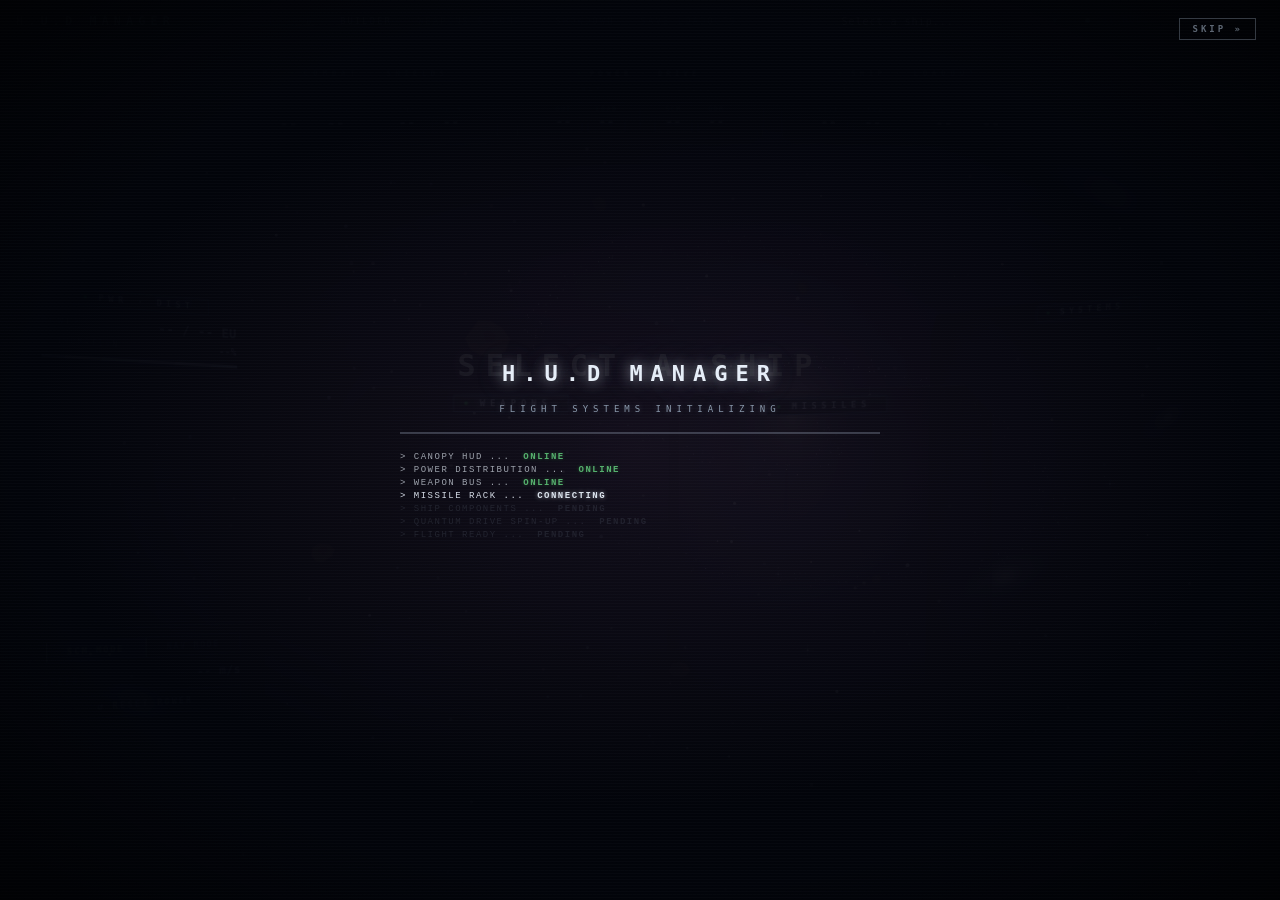
==== builder.html @ dc3b4014 "v9.00: shrink pwr-ribbon (308x600 -> 268x480) so pips read flatter / less narrow" ====
<!DOCTYPE html>
<html lang="en">
<head>
<meta charset="UTF-8">
<meta name="viewport" content="width=device-width,initial-scale=1">
<title>H.U.D MANAGER</title>
<style>
:root{
  --g:rgba(180,195,215,.92);
  --g2:rgba(230,238,248,1);
  --g-d:rgba(180,195,215,.45);
  --g-m:rgba(180,195,215,.18);
  --g-bg:rgba(180,195,215,.05);
  --r:rgba(232,80,48,.92);
  --r-d:rgba(232,80,48,.40);
  --w:rgba(232,236,242,.95);
  --w-d:rgba(176,180,196,.55);
  --char:rgba(130,142,160,.36);
  --bg:#08070d;
}
*{box-sizing:border-box;margin:0;padding:0;}
body{font-family:'Eurostile','Bahnschrift','Segoe UI Variable',monospace,sans-serif;
  background:var(--bg);color:var(--w);overflow:hidden;height:100vh;
  font-feature-settings:"tnum" 1;}
body::before{content:'';position:fixed;inset:0;z-index:-2;pointer-events:none;
  background:#01000a;
  background-image:
    radial-gradient(ellipse 80% 55% at 78% 14%,rgba(55,10,90,.72) 0%,rgba(28,4,62,.42) 30%,transparent 80%),
    radial-gradient(ellipse 48% 36% at 84% 4%,rgba(130,16,160,.30) 0%,transparent 70%),
    radial-gradient(ellipse 52% 40% at 8% 88%,rgba(0,52,158,.48) 0%,transparent 72%),
    radial-gradient(ellipse 26% 20% at 5% 60%,rgba(0,128,172,.18) 0%,transparent 68%);}

/* NAV */
#nav{position:fixed;top:0;left:0;right:0;z-index:100;height:42px;
  background:linear-gradient(180deg,rgba(2,4,10,.92),rgba(2,4,10,.40));
  backdrop-filter:blur(8px);
  border-bottom:1px solid rgba(180,195,215,.10);
  display:flex;align-items:center;padding:0 16px;gap:6px;}
#logo{font-size:12px;font-weight:700;letter-spacing:5px;color:var(--g);
  text-shadow:0 0 8px rgba(180,195,215,.40);margin-right:14px;white-space:nowrap;}
.nb{font-size:9px;letter-spacing:2px;padding:5px 9px;border:1px solid transparent;
  background:none;color:var(--g-d);cursor:pointer;white-space:nowrap;}
.nb.on{color:var(--g);border-color:var(--g-m);
  box-shadow:inset 0 0 8px rgba(180,195,215,.10);text-shadow:0 0 4px rgba(180,195,215,.30);}
.nb:hover:not(.on){color:var(--g);border-color:rgba(180,195,215,.10);}
#ship-sel-wrap{margin-left:auto;position:relative;}
#ship-sel{background:rgba(8,10,16,.95);border:1px solid var(--g-m);
  color:var(--w);font-size:10px;letter-spacing:1px;font-family:inherit;
  padding:4px 26px 4px 10px;cursor:pointer;min-width:220px;
  appearance:none;-webkit-appearance:none;}
#ship-sel:focus{outline:none;border-color:var(--g);box-shadow:0 0 8px rgba(180,195,215,.30);}
#ship-sel option{background:rgba(8,10,16,.98);color:rgba(220,235,255,.92);
  padding:4px 8px;font-family:inherit;}
#ship-sel optgroup{background:rgba(20,28,40,.98);color:rgba(140,200,255,.85);
  font-weight:700;letter-spacing:2px;font-size:9px;
  padding:4px 4px;text-transform:uppercase;}
#ship-sel-arr{position:absolute;right:8px;top:50%;transform:translateY(-50%);
  font-size:9px;color:var(--g-d);pointer-events:none;}
#live-pill{display:flex;align-items:center;gap:5px;font-size:8px;
  color:var(--g-d);letter-spacing:2px;margin-left:14px;white-space:nowrap;}
#ldot{width:5px;height:5px;border-radius:50%;background:var(--g);
  box-shadow:0 0 6px rgba(180,195,215,.65);}

/* SCENE */
#scene{position:fixed;top:42px;left:0;right:0;bottom:0;overflow:hidden;
  perspective:2400px;perspective-origin:50% 55%;}
#scene::before{content:'';position:absolute;inset:0;pointer-events:none;z-index:1;
  background:
    radial-gradient(ellipse 70% 50% at 30% 30%,rgba(60,30,120,.14),transparent 65%),
    radial-gradient(ellipse 60% 50% at 75% 75%,rgba(20,80,140,.10),transparent 60%),
    radial-gradient(ellipse 80% 80% at 50% 50%,transparent 50%,rgba(0,0,0,.55) 100%);}
#scene::after{content:'';position:absolute;inset:0;pointer-events:none;z-index:2;
  background:repeating-linear-gradient(0deg,transparent 0,transparent 3px,rgba(180,195,215,.012) 3px,rgba(180,195,215,.012) 4px);}

/* SYSTEM OVERLOAD WARNING */
#sys-warn{position:absolute;top:118px;left:50%;transform:translateX(-50%);z-index:25;
  padding:6px 16px;display:none;align-items:center;gap:10px;
  background:linear-gradient(180deg,rgba(80,12,4,.92),rgba(40,4,2,.95));
  border:1px solid rgba(255,80,40,.65);
  box-shadow:0 0 18px rgba(232,80,48,.40),inset 0 1px 0 rgba(255,150,100,.30);
  animation:warn-pulse 1.1s ease-in-out infinite;
  clip-path:polygon(12px 0,calc(100% - 12px) 0,100% 50%,calc(100% - 12px) 100%,12px 100%,0 50%);}
#sys-warn.on{display:flex;}
#sys-warn .sw-icon{font-size:13px;color:#ff8050;text-shadow:0 0 6px rgba(255,80,40,.9);}
#sys-warn .sw-txt{font-size:10px;letter-spacing:3px;font-weight:700;color:#ffb088;
  text-shadow:0 0 6px rgba(255,80,40,.65);}
#sys-warn .sw-sub{font-size:8px;letter-spacing:2px;color:rgba(255,170,140,.78);}
@keyframes warn-pulse{
  0%,100%{opacity:1;box-shadow:0 0 18px rgba(232,80,48,.40),inset 0 1px 0 rgba(255,150,100,.30);}
  50%{opacity:.65;box-shadow:0 0 28px rgba(255,80,40,.75),inset 0 1px 0 rgba(255,170,120,.50);}
}
/* Wireframe pulses red on overload */
#scene.overload #ship-wire{animation:wire-overload 1.1s ease-in-out infinite;}
@keyframes wire-overload{
  0%,100%{filter:drop-shadow(0 0 14px rgba(180,195,215,.25));}
  50%{filter:drop-shadow(0 0 18px rgba(255,80,40,.78)) hue-rotate(-25deg);}
}
/* component markers light up on overload */
#scene.overload .comp-marker{
  fill:rgba(255,80,40,.85);
  animation:comp-overload 1.1s ease-in-out infinite;}
@keyframes comp-overload{
  0%,100%{r:4;}
  50%{r:6;}
}
/* hp-marker hover transition */
.hp-marker{transition:r .15s,fill .15s,filter .15s;}

/* COCKPIT BOOT SEQUENCE */
#boot-seq{position:fixed;inset:0;z-index:500;
  background:radial-gradient(ellipse 60% 50% at 50% 50%,rgba(20,16,28,.92),rgba(2,4,10,.99) 80%);
  display:flex;align-items:center;justify-content:center;
  transition:opacity .8s ease-out,visibility .8s;
  font-family:'Eurostile','Bahnschrift','Segoe UI Variable',monospace,sans-serif;}
#boot-seq.done{opacity:0;visibility:hidden;pointer-events:none;}
#boot-seq::before{content:'';position:absolute;inset:0;pointer-events:none;
  background:repeating-linear-gradient(0deg,transparent 0,transparent 2px,rgba(170,185,205,.025) 2px,rgba(170,185,205,.025) 3px);}
#boot-seq::after{content:'';position:absolute;inset:0;pointer-events:none;
  background:radial-gradient(ellipse 80% 80% at 50% 50%,transparent 60%,rgba(0,0,0,.85) 100%);
  animation:boot-flicker 4s steps(8,end) infinite;}
@keyframes boot-flicker{
  0%,8%,15%,28%,42%,55%,70%,84%,100%{opacity:1;}
  6%,14%,27%,41%,54%,69%,83%{opacity:.85;}
}
#boot-skip{position:absolute;top:18px;right:24px;
  font-family:inherit;font-size:9px;letter-spacing:3px;font-weight:700;
  background:transparent;color:rgba(170,185,205,.55);
  border:1px solid rgba(170,185,205,.30);padding:5px 12px;cursor:pointer;
  transition:color .15s,border-color .15s,background .15s;z-index:2;}
#boot-skip:hover{color:rgba(230,238,248,1);border-color:rgba(230,238,248,.65);
  background:rgba(170,185,205,.08);}
.boot-frame{position:relative;width:480px;display:flex;flex-direction:column;align-items:center;gap:18px;
  z-index:1;}
.boot-logo{font-size:22px;letter-spacing:8px;font-weight:700;color:rgba(230,238,248,1);
  text-shadow:0 0 14px rgba(230,238,248,.65),0 0 32px rgba(170,185,205,.30);
  animation:boot-flick 2.6s ease-in-out;}
.boot-sub{font-size:9px;letter-spacing:5px;color:rgba(170,190,210,.78);
  text-shadow:0 0 6px rgba(170,185,205,.30);}
@keyframes boot-flick{
  0%{opacity:0;}10%{opacity:1;}12%{opacity:.4;}14%{opacity:1;}
  20%{opacity:.7;}22%{opacity:1;}100%{opacity:1;}
}
.boot-bar{width:100%;height:2px;background:rgba(170,185,205,.10);position:relative;overflow:hidden;
  border:1px solid rgba(170,185,205,.20);}
.boot-fill{position:absolute;left:0;top:0;height:100%;width:0;
  background:linear-gradient(90deg,#5e7088,#b4c8de,#f4dc88);
  box-shadow:0 0 8px rgba(230,238,248,.65);
  transition:width .35s ease-out;}
.boot-log{font-size:9px;letter-spacing:1.5px;color:rgba(170,190,210,.65);
  width:100%;display:flex;flex-direction:column;gap:3px;
  font-family:'Consolas','Courier New',monospace;}
.bl-line{opacity:.20;transition:opacity .25s,color .25s;}
.bl-line.active{opacity:1;color:rgba(230,238,248,.92);}
.bl-line.done{opacity:.78;color:rgba(230,238,248,.85);}
.bl-st{display:inline-block;margin-left:6px;font-weight:700;}
.bl-line .bl-st{color:rgba(170,190,210,.55);}
.bl-line.active .bl-st{color:rgba(230,238,248,.95);text-shadow:0 0 4px rgba(230,238,248,.55);}
.bl-line.done .bl-st{color:rgba(120,255,150,.85);text-shadow:0 0 4px rgba(80,200,100,.40);}

/* PIP DRAG */
.pp-track{cursor:ns-resize;touch-action:none;}
.pp-track:hover{box-shadow:inset 0 0 0 1px rgba(170,185,205,.18);}
.pp{pointer-events:none;}

/* TOOLTIPS */
[data-tip]{cursor:help;position:relative;}
[data-tip]:hover::after{content:attr(data-tip);position:absolute;bottom:calc(100% + 6px);left:50%;
  transform:translateX(-50%);white-space:nowrap;z-index:200;pointer-events:none;
  background:linear-gradient(180deg,rgba(40,42,48,.96),rgba(20,22,26,.98));
  border:1px solid rgba(170,185,205,.35);
  color:rgba(232,236,242,.95);font-size:9px;letter-spacing:.5px;
  padding:5px 9px;text-transform:none;font-weight:400;
  box-shadow:0 4px 14px rgba(0,0,0,.55),inset 0 1px 0 rgba(230,238,248,.18);}
[data-tip]:hover::before{content:'';position:absolute;bottom:calc(100% + 1px);left:50%;
  transform:translateX(-50%);width:0;height:0;z-index:201;
  border-left:5px solid transparent;border-right:5px solid transparent;
  border-top:5px solid rgba(170,185,205,.40);}

/* SLOT RESET BUTTON */
.slot-reset{font-family:inherit;font-size:11px;line-height:1;cursor:pointer;
  width:22px;height:22px;padding:0;
  background:transparent;color:rgba(170,185,205,.55);
  border:1px solid rgba(170,185,205,.20);
  display:flex;align-items:center;justify-content:center;
  transition:color .15s,border-color .15s,background .15s;}
.slot-reset:hover{color:rgba(230,238,248,1);border-color:rgba(230,238,248,.55);
  background:rgba(170,185,205,.08);}
.slot-reset:active{transform:scale(.92);}

/* DEEP SPACE FX */
.bg-fx{position:absolute;inset:0;pointer-events:none;z-index:0;overflow:hidden;}
.saturn{position:absolute;top:80px;right:14px;width:280px;height:180px;
  opacity:.62;
  filter:drop-shadow(0 0 14px rgba(200,212,228,.18)) drop-shadow(0 0 32px rgba(220,180,120,.10));
  transform:rotate(-8deg);}
.galaxy{position:absolute;border-radius:50%;pointer-events:none;}
.galaxy::after{content:'';position:absolute;inset:30% 20%;border-radius:50%;
  background:radial-gradient(circle,rgba(255,250,235,.45),transparent 70%);
  filter:blur(2px);}
.galaxy.g1{top:14%;right:7%;width:160px;height:62px;
  background:radial-gradient(ellipse 100% 100% at 50% 50%,rgba(220,200,250,.30),rgba(170,150,210,.14) 35%,rgba(120,100,170,.06) 60%,transparent 80%);
  transform:rotate(28deg);filter:blur(1.5px);}
.galaxy.g2{top:60%;right:18%;width:90px;height:38px;
  background:radial-gradient(ellipse 100% 100% at 50% 50%,rgba(180,210,250,.28),rgba(140,180,220,.12) 40%,transparent 70%);
  transform:rotate(-22deg);filter:blur(1.5px);}
.galaxy.g3{top:74%;left:6%;width:120px;height:48px;
  background:radial-gradient(ellipse 100% 100% at 50% 50%,rgba(250,220,200,.24),rgba(220,180,140,.10) 40%,transparent 70%);
  transform:rotate(18deg);filter:blur(2px);}
.galaxy.g4{top:42%;right:6%;width:70px;height:30px;
  background:radial-gradient(ellipse 100% 100% at 50% 50%,rgba(220,240,250,.22),rgba(160,200,230,.08) 45%,transparent 75%);
  transform:rotate(-40deg);filter:blur(1.2px);}

/* FLOATING ASTEROIDS — silent rocks */
.ast{position:absolute;pointer-events:none;
  filter:drop-shadow(0 0 4px rgba(0,0,0,.55));
  animation:ast-drift 80s ease-in-out infinite alternate;}
.ast.a1{top:32%;left:36%;width:54px;height:44px;rotate:15deg;animation-duration:90s;}
.ast.a2{top:58%;left:24%;width:32px;height:25px;rotate:-22deg;animation-duration:75s;animation-delay:-22s;}
.ast.a3{top:18%;left:46%;width:20px;height:16px;rotate:40deg;animation-duration:110s;animation-delay:-38s;}
.ast.a4{top:72%;left:52%;width:26px;height:20px;rotate:-8deg;animation-duration:85s;animation-delay:-50s;}
.ast.a5{top:28%;left:62%;width:16px;height:12px;rotate:55deg;animation-duration:95s;animation-delay:-28s;}
.ast.a6{top:62%;left:68%;width:13px;height:10px;rotate:-30deg;animation-duration:80s;animation-delay:-60s;}
@keyframes ast-drift{
  from{translate:0 0;}
  to{translate:8px -5px;}
}

/* DISTANT COMET */
.comet{position:absolute;top:8%;right:18%;width:380px;height:70px;
  pointer-events:none;
  filter:drop-shadow(0 0 6px rgba(220,240,255,.30)) drop-shadow(0 0 12px rgba(180,210,255,.12));
  transform:rotate(-8deg);
  opacity:.85;}

/* COCKPIT FRAME — curved canopy + dashboard */
#cockpit{position:absolute;inset:0;z-index:30;pointer-events:none;}
#cockpit svg{width:100%;height:100%;display:block;}
/* canopy top arc — dark frame at top corners */
#cockpit::before{content:'';position:absolute;top:-60px;left:-40px;right:-40px;height:240px;z-index:31;
  background:radial-gradient(ellipse 60% 100% at 50% 100%,transparent 50%,rgba(0,0,0,.55) 75%,rgba(0,0,0,.92) 100%);
  pointer-events:none;}
/* dashboard bottom curve */
#cockpit::after{content:'';position:absolute;bottom:-40px;left:-40px;right:-40px;height:120px;z-index:31;
  background:radial-gradient(ellipse 80% 100% at 50% 0%,transparent 30%,rgba(0,0,0,.50) 70%,rgba(0,0,0,.92) 100%);
  pointer-events:none;}
/* left strut */
.strut{position:absolute;top:0;bottom:0;width:40px;z-index:32;pointer-events:none;}
.strut.l{left:0;background:linear-gradient(90deg,rgba(0,0,0,.78) 0%,rgba(8,12,18,.55) 60%,transparent 100%);}
.strut.r{right:0;background:linear-gradient(270deg,rgba(0,0,0,.78) 0%,rgba(8,12,18,.55) 60%,transparent 100%);}
.strut::before{content:'';position:absolute;top:18%;bottom:18%;width:1px;
  background:linear-gradient(to bottom,transparent,rgba(180,195,215,.22),transparent);}
.strut.l::before{right:6px;}
.strut.r::before{left:6px;}
/* canopy edge highlight */
.canopy-edge{position:absolute;left:50%;transform:translateX(-50%);top:0;
  width:88%;height:2px;z-index:33;pointer-events:none;
  background:radial-gradient(ellipse 100% 800% at 50% 100%,rgba(180,195,215,.28),transparent 70%);
  filter:blur(.5px);}

/* SHIP CENTER */
#ship-center{position:absolute;top:124px;left:50%;transform:translateX(-50%);
  width:540px;height:206px;max-width:46vw;z-index:5;display:flex;align-items:center;justify-content:center;}
#ship-glow{position:absolute;inset:0;
  background:radial-gradient(ellipse 60% 48% at 50% 55%,rgba(180,195,215,.10) 0%,transparent 75%);
  border-radius:50%;}
#ship-nameplate{position:absolute;top:300px;left:50%;transform:translateX(-50%);
  text-align:center;white-space:nowrap;z-index:20;
  padding:6px 22px;}
#ship-nm{font-size:30px;font-weight:700;letter-spacing:10px;color:var(--w);
  text-shadow:0 0 14px rgba(180,195,215,.55),0 0 36px rgba(180,195,215,.22);}
#ship-type{font-size:10px;letter-spacing:4px;color:rgba(180,210,240,.70);margin-top:5px;}
/* Tactical diagram — hidden; ship image is the primary visual now */
#ship-diagram{display:none;}
.diag-hdr{position:absolute;top:6px;left:50%;transform:translateX(-50%);
  font-size:7px;letter-spacing:3px;color:rgba(170,185,205,.65);font-weight:700;
  white-space:nowrap;}
#ship-wire{width:100%;height:96px;display:block;
  filter:drop-shadow(0 0 10px rgba(180,195,215,.25)) drop-shadow(0 0 22px rgba(180,195,215,.10));}
#ship-img{position:absolute;top:0;left:0;width:100%;height:100%;object-fit:contain;
  opacity:0;z-index:2;
  filter:drop-shadow(0 8px 24px rgba(0,0,0,.55)) drop-shadow(0 0 24px rgba(180,195,215,.22));
  transition:opacity .4s;}
#ship-img[src]:not([src=""]){opacity:.92;}
#ship-shadow{position:absolute;bottom:38px;left:50%;transform:translateX(-50%);
  width:60%;height:10px;
  background:radial-gradient(ellipse,rgba(0,0,0,.50) 0%,transparent 70%);
  border-radius:50%;filter:blur(6px);z-index:1;}

/* TOP CENTER STATS — 3 MFD MONITORS, BOWED INWARD */
#stats-row{position:absolute;top:18px;left:50%;transform:translateX(-50%);
  z-index:10;display:flex;align-items:flex-start;gap:18px;
  perspective:1800px;perspective-origin:50% 0;}
.top-mfd{display:flex;align-items:stretch;gap:0;
  padding:24px 18px 12px;position:relative;
  background:
    radial-gradient(ellipse 130% 100% at 50% 60%, transparent 30%, rgba(0,0,0,.55) 100%),
    repeating-linear-gradient(0deg, rgba(170,200,230,.045) 0px, transparent 1px, transparent 3px),
    radial-gradient(ellipse 110% 130% at 50% 100%,rgba(36,40,46,.85) 0%,rgba(16,18,22,.62) 80%,rgba(8,10,16,.42) 100%);
  box-shadow:
    inset 0 0 0 1px rgba(190,200,215,.22),
    inset 0 0 0 5px rgba(14,16,22,.95),
    inset 0 0 0 6px rgba(60,68,82,.45),
    inset 0 0 22px rgba(0,0,0,.65),
    0 4px 14px rgba(0,0,0,.55);
  filter:drop-shadow(0 6px 14px rgba(0,0,0,.45));
  clip-path:polygon(18px 0, calc(100% - 18px) 0, 100% 18px, 100% calc(100% - 8px), calc(100% - 12px) 100%, 12px 100%, 0 calc(100% - 8px), 0 18px);}
/* Bow each panel inward toward viewer */
.top-mfd-l{transform:perspective(1600px) rotateY(14deg) rotateX(-3deg);transform-origin:right center;}
.top-mfd-c{transform:perspective(1600px) rotateY(0deg) rotateX(-3deg);transform-origin:center center;}
.top-mfd-r{transform:perspective(1600px) rotateY(-14deg) rotateX(-3deg);transform-origin:left center;}
/* MFD header pill on each — green LED, like the main 4 panels */
.top-mfd::before{
  content:''; position:absolute; top:6px; left:50%; transform:translateX(-50%);
  font-family:'Share Tech Mono','Consolas',monospace;
  font-size:7.5px; letter-spacing:4px; font-weight:700;
  color:rgba(220,235,255,.92);
  text-shadow:0 0 5px rgba(140,200,255,.55);
  padding:2px 12px 2px 22px;
  border:1px solid rgba(80,140,200,.35);
  box-shadow:inset 0 1px 0 rgba(160,200,240,.18), 0 0 7px rgba(60,140,210,.20);
  white-space:nowrap; z-index:5;
  background:
    radial-gradient(circle 2.5px at 11px 50%, #4cff80 0%, #1c8830 55%, transparent 80%),
    linear-gradient(180deg, rgba(20,26,36,.95), rgba(8,10,16,.95));}
.top-mfd-l::before{content:'COMBAT · SHIELDS';}
.top-mfd-c::before{content:'POWER · DRIVE';}
.top-mfd-r::before{content:'SHIP · LOADOUT';}

.smfd-grp{display:flex;flex-direction:column;gap:4px;padding:0 10px;min-width:88px;}
.smfd-h{font-size:7.5px;letter-spacing:2.5px;color:rgba(180,195,215,.55);text-align:center;
  border-bottom:1px solid rgba(180,195,215,.18);padding-bottom:3px;margin-bottom:1px;}
.smfd-cells{display:flex;gap:5px;}
.smfd-c{display:flex;flex-direction:column;align-items:center;gap:1px;flex:1;
  padding:2px 4px;border:1px solid rgba(180,195,215,.12);min-width:38px;}
.smfd-l{font-size:6.5px;letter-spacing:1.5px;color:rgba(170,190,210,.55);}
.smfd-v{font-size:13px;font-weight:700;color:rgba(230,238,248,.95);
  text-shadow:0 0 5px rgba(180,195,215,.40);letter-spacing:.5px;}
.smfd-v.def{color:#cfe6f8;}
.smfd-sep{width:1px;background:linear-gradient(to bottom,transparent,rgba(180,195,215,.20),transparent);
  margin:6px 4px 0;}

/* HUD LEFT — KPI rail */
#hud-left{position:absolute;top:14px;left:18px;width:180px;z-index:10;
  display:flex;flex-direction:column;gap:4px;}
#hud-right{position:absolute;top:14px;right:18px;width:180px;z-index:10;
  display:flex;flex-direction:column;align-items:flex-end;gap:4px;}
.hs,.hs-r{padding:5px 0 5px 12px;position:relative;display:flex;flex-direction:column;gap:2px;}
.hs-r{padding:5px 12px 5px 0;text-align:right;}
.hs::before,.hs-r::after{content:'';position:absolute;top:18%;bottom:18%;width:1px;}
.hs::before{left:0;background:linear-gradient(to bottom,transparent,var(--g-m),transparent);}
.hs-r::after{right:0;background:linear-gradient(to bottom,transparent,var(--g-m),transparent);}
.hs.fire::before,.hs-r.fire::after{background:linear-gradient(to bottom,transparent,var(--r-d),transparent);}
.hs.def::before,.hs-r.def::after{background:linear-gradient(to bottom,transparent,rgba(180,195,215,.45),transparent);}
.hs.ch::before,.hs-r.ch::after{background:linear-gradient(to bottom,transparent,rgba(180,200,220,.30),transparent);}
.hs-r.pwr::after,.hs-r.teal::after{background:linear-gradient(to bottom,transparent,var(--g-m),transparent);}
.hlbl{font-size:7px;letter-spacing:2.5px;color:var(--g-d);white-space:nowrap;}
.hval{font-size:20px;font-weight:700;line-height:1;color:var(--g);
  text-shadow:0 0 8px rgba(180,195,215,.32);letter-spacing:.5px;}
.hval.sm{font-size:13px;}
.hval.fire{color:#ff8a68;text-shadow:0 0 8px rgba(232,80,48,.30);}
.hval.def{color:#58c8e8;text-shadow:0 0 8px rgba(180,195,215,.30);}
.hval.gd,.hval.tl{color:var(--g);text-shadow:0 0 8px rgba(180,195,215,.30);}
.hval.ch{color:var(--w);text-shadow:0 0 6px rgba(220,232,240,.20);}
.hdiv,.hdiv-r{height:1px;background:linear-gradient(to right,transparent,var(--g-m),transparent);margin:1px 8px;}
.hgap{height:6px;}

/* SHIP COMPONENTS — RIGHT VERTICAL ZONE (curved flatscreen) */
#comp-zone{position:absolute;top:230px;right:14px;width:380px;bottom:30px;max-height:600px;
  z-index:9;padding:14px 14px 16px 14px;
  display:flex;flex-direction:column;gap:6px;
  overflow:hidden;
  transform:perspective(1600px) rotateY(-22deg) rotateX(2deg);transform-origin:right center;
  background:
    radial-gradient(ellipse 100% 100% at 100% 50%,rgba(40,42,48,.62) 0%,rgba(20,22,26,.45) 60%,rgba(10,12,14,.18) 100%),
    repeating-linear-gradient(90deg,transparent 0,transparent 2px,rgba(255,255,255,.010) 2px,rgba(255,255,255,.010) 3px);
  border:none;
  box-shadow:inset -1px 0 0 rgba(230,238,248,.18),inset -14px 0 26px rgba(0,0,0,.30),inset 28px 0 32px rgba(0,0,0,.45);
  clip-path:polygon(8px 6px,calc(100% - 30px) 0,100% 22px,100% calc(100% - 22px),calc(100% - 30px) 100%,8px calc(100% - 6px),0 calc(100% - 30px),0 30px);}
#comp-zone::before{content:'SHIP COMPONENTS';font-size:8px;letter-spacing:4px;
  color:var(--g-d);text-align:center;display:block;
  padding-bottom:8px;border-bottom:1px solid var(--g-m);margin-bottom:4px;}
#comp-flow{display:flex;flex-direction:column;gap:4px;}
.cmp{display:grid;grid-template-columns:32px 1fr auto;column-gap:8px;align-items:center;
  padding:7px 12px;position:relative;cursor:pointer;
  transition:background .15s;}
.cmp::before{content:'';position:absolute;right:0;top:22%;bottom:22%;width:2px;
  background:var(--g-d);transition:background .15s,box-shadow .15s;}
.cmp:hover{background:linear-gradient(270deg,rgba(180,195,215,.05),transparent);}
.cmp:hover::before{background:var(--g);box-shadow:0 0 6px rgba(180,195,215,.50);}
.cmp-slot{font-size:7px;letter-spacing:2px;color:var(--char);grid-column:2;grid-row:1;}
.cmp-nm-row{display:flex;align-items:center;gap:5px;grid-column:2;grid-row:2;min-width:0;}
.cmp-sz{font-size:8px;font-weight:700;width:32px;text-align:center;padding:2px 0;
  border:1px solid var(--g-m);color:var(--g);background:none;letter-spacing:.5px;
  grid-column:1;grid-row:1/3;align-self:center;}
.cmp-sz.s{color:#58c8e8;border-color:rgba(180,195,215,.35);}
.cmp-sz.p{color:#e6f0fa;border-color:rgba(170,190,210,.35);}
.cmp-nm{font-size:11px;font-weight:600;color:var(--w);letter-spacing:.3px;
  white-space:nowrap;overflow:hidden;text-overflow:ellipsis;flex:1;min-width:0;}
.cmp-dv{display:flex;align-items:baseline;gap:3px;grid-column:3;grid-row:1/3;align-self:center;}
.cmp-val{font-size:14px;font-weight:700;color:var(--g);
  text-shadow:0 0 6px rgba(180,195,215,.30);}
.cmp-u{font-size:8px;letter-spacing:1px;color:var(--g-d);}

/* ZONE HEADER */
.zone-hdr{display:none;}

/* POWER MGMT — LEFT VERTICAL ZONE (curved flatscreen) */
#pwr-ribbon{position:absolute;top:230px;left:14px;width:268px;
  bottom:30px;max-height:480px;z-index:15;
  padding:14px 14px 16px 14px;display:flex;flex-direction:column;
  overflow:hidden;
  transform:perspective(1600px) rotateY(22deg) rotateX(2deg);transform-origin:left center;
  background:
    radial-gradient(ellipse 100% 100% at 0% 50%,rgba(40,42,48,.62) 0%,rgba(20,22,26,.45) 60%,rgba(10,12,14,.18) 100%),
    repeating-linear-gradient(90deg,transparent 0,transparent 2px,rgba(255,255,255,.010) 2px,rgba(255,255,255,.010) 3px);
  border:none;
  box-shadow:inset 1px 0 0 rgba(230,238,248,.18),inset 14px 0 26px rgba(0,0,0,.30),inset -28px 0 32px rgba(0,0,0,.45);
  clip-path:polygon(0 22px,30px 0,calc(100% - 8px) 6px,100% 30px,100% calc(100% - 30px),calc(100% - 8px) calc(100% - 6px),30px 100%,0 calc(100% - 22px));}
#pwr-ribbon > .zone-hdr-injected,
#pwr-ribbon::before{content:'POWER DISTRIBUTION';font-size:8px;letter-spacing:4px;
  color:var(--g-d);text-align:center;display:block;
  padding-bottom:8px;border-bottom:1px solid var(--g-m);margin-bottom:4px;}
.peu-row{display:grid;
  grid-template-areas:"lbl num" "cl cv" "trk trk";
  grid-template-columns:auto 1fr;align-items:center;gap:6px 10px;
  padding:8px 14px 10px;border-bottom:1px solid var(--g-m);margin-bottom:6px;}
.peu-lbl{grid-area:lbl;font-size:9px;letter-spacing:3px;color:var(--g-d);white-space:nowrap;}
.peu-nums{grid-area:num;font-size:14px;font-weight:700;white-space:nowrap;text-align:right;
  color:var(--g);text-shadow:0 0 6px rgba(180,195,215,.32);letter-spacing:.5px;}
.peu-cons-lbl{grid-area:cl;font-size:8px;letter-spacing:2.5px;color:var(--g-d);white-space:nowrap;}
.peu-cons-pct{grid-area:cv;font-size:11px;font-weight:700;white-space:nowrap;text-align:right;
  color:var(--g);text-shadow:0 0 4px rgba(180,195,215,.30);letter-spacing:.5px;}
.peu-track{grid-area:trk;height:3px;background:rgba(180,195,215,.06);margin-top:2px;}
.peu-fill{height:100%;background:var(--g);box-shadow:0 0 6px rgba(180,195,215,.5);
  transition:width .32s ease,background .3s;}
.pmode{display:flex;border:1px solid var(--g-m);position:relative;}
.pmpill{position:absolute;top:0;height:100%;
  background:rgba(180,195,215,.14);
  border-left:1px solid var(--g);border-right:1px solid var(--g);
  transition:left .22s ease,width .22s;}
.pmopt{padding:5px 0;font-size:9px;letter-spacing:2px;cursor:pointer;flex:1;
  position:relative;z-index:1;color:var(--g-d);white-space:nowrap;text-align:center;
  border:none;background:none;font-weight:700;}
.pmopt.on{color:var(--g);text-shadow:0 0 5px rgba(180,195,215,.45);}

/* POWER DISTRIBUTION — vertical bar chart */
#pwr-comps{display:flex;flex-direction:row;gap:3px;align-items:stretch;
  padding:6px 8px;flex:1;min-height:0;overflow:hidden;}
.pc{flex:1;display:flex;flex-direction:column;align-items:center;gap:3px;
  min-width:0;min-height:0;padding:0;background:none;
  position:relative;cursor:pointer;}
.pc::before{display:none;}
.pc.offline{opacity:.4;}
.pc-head{order:1;width:100%;display:flex;justify-content:center;margin:0;}
.ptog{width:18px;height:9px;border:1px solid var(--g-m);position:relative;cursor:pointer;
  background:transparent;flex-shrink:0;}
.ptog .ptog-k{position:absolute;top:1px;width:5px;height:5px;
  background:var(--g-d);transition:left .18s,background .18s,box-shadow .18s;}
.ptog.on{border-color:var(--g);}
.ptog.on .ptog-k{left:11px;background:var(--g);box-shadow:0 0 4px rgba(180,195,215,.6);}
.ptog.off .ptog-k{left:1px;}
.pc-name{display:none;}
.pc-sub{display:none;}
.pp-track{order:2;display:flex;flex-direction:column-reverse;gap:1px;
  width:100%;flex:1;min-height:0;margin:0;padding:3px;
  background:linear-gradient(180deg,rgba(8,8,10,.78),rgba(4,4,6,.88));
  border:1px solid rgba(150,168,190,.16);
  box-shadow:inset 0 0 0 1px rgba(0,0,0,.50),inset 0 1px 4px rgba(0,0,0,.65),
    0 1px 0 rgba(230,238,248,.10);}
.pp{width:100%;flex:1;height:auto;cursor:pointer;
  border-radius:0;position:relative;
  transition:opacity .15s,filter .15s;min-height:6px;
  background-clip:padding-box;}
.pp::after{content:'';position:absolute;inset:0;pointer-events:none;
  background:repeating-linear-gradient(90deg,transparent 0,transparent 2px,rgba(255,255,255,.030) 2px,rgba(255,255,255,.030) 3px);
  mix-blend-mode:overlay;}
.pp:hover{filter:brightness(1.20);}
/* empty pip — backlit machined steel slot */
.pp.e{background:linear-gradient(180deg,#1a1814 0%,#0e0d0b 50%,#080706 100%);
  box-shadow:inset 0 1px 0 rgba(72,66,56,.28),inset 0 -1px 0 rgba(0,0,0,.60);}
.pp.e::after{opacity:.40;}
/* filled pips — backlit METALLIC plates with strong inner glow */
.pp.pp-c{background:linear-gradient(180deg,#ff2818 0%,#d80808 50%,#600000 100%);
  box-shadow:inset 0 0 10px rgba(255,80,60,.95),inset 0 1px 0 rgba(255,170,150,.92),
    0 0 6px rgba(232,16,8,.75),0 0 1px rgba(255,40,24,.60);}
.pp.sg{background:linear-gradient(180deg,#b8c8e0 0%,#7088a8 50%,#3c4c68 100%);
  box-shadow:inset 0 0 8px rgba(208,224,248,.55),inset 0 1px 0 rgba(232,240,252,.65),
    0 0 4px rgba(120,144,184,.40);}
.pp.wp{background:linear-gradient(180deg,#ffc068 0%,#e09028 50%,#805808 100%);
  box-shadow:inset 0 0 8px rgba(255,210,140,.65),inset 0 1px 0 rgba(255,232,180,.75),
    0 0 4px rgba(232,160,40,.50);}
.pp.en{background:linear-gradient(180deg,#f4dc78 0%,#c8a040 50%,#88680c 100%);
  box-shadow:inset 0 0 8px rgba(255,236,160,.55),inset 0 1px 0 rgba(255,244,180,.65),
    0 0 4px rgba(216,176,52,.40);}
.pp.co{background:linear-gradient(180deg,#e0e4e8 0%,#a0a8b0 50%,#5c6068 100%);
  box-shadow:inset 0 0 8px rgba(232,236,240,.55),inset 0 1px 0 rgba(248,250,252,.70),
    0 0 4px rgba(168,176,184,.30);}
.pp.qd{background:linear-gradient(180deg,#d480ff 0%,#9028e0 50%,#3a0670 100%);
  box-shadow:inset 0 0 10px rgba(216,144,255,.90),inset 0 1px 0 rgba(232,184,255,.92),
    0 0 6px rgba(144,40,224,.70),0 0 1px rgba(196,80,255,.55);}
.pp.rd{background:linear-gradient(180deg,#cccfd2 0%,#90949a 50%,#4c4f54 100%);
  box-shadow:inset 0 0 8px rgba(232,236,240,.45),inset 0 1px 0 rgba(244,246,248,.55),
    0 0 4px rgba(140,144,150,.30);}
.pc-foot{order:3;display:flex;flex-direction:column;align-items:center;gap:0;
  width:100%;margin-top:2px;}
.padj{display:none;}
.pc-eu{display:none;}
/* category icons via ::before on .pc */
.pc::after{display:none;}
.pc-icon-btn{order:99;width:24px;height:24px;margin-top:4px;cursor:pointer;
  display:flex;align-items:center;justify-content:center;
  border:1px solid rgba(170,185,205,.28);
  background:rgba(8,8,10,.55);
  font-size:14px;line-height:1;
  transition:all .15s;color:rgba(170,185,205,.82);}
.pc-icon-btn:hover{border-color:rgba(230,238,248,.85);background:rgba(170,185,205,.12);
  box-shadow:0 0 6px rgba(170,185,205,.35) inset;}
.pc.offline .pc-icon-btn{opacity:.45;border-color:rgba(130,142,160,.30);color:rgba(130,142,160,.50);}
/* Per-category icon glyphs */
.pc-icon-btn[data-cat="pp"]::before{content:'\26a1';color:#ff5040;text-shadow:0 0 5px rgba(232,40,24,.65);}
.pc-icon-btn[data-cat="sg"]::before{content:'\25cb';color:#28b8e0;text-shadow:0 0 5px rgba(40,184,224,.55);}
.pc-icon-btn[data-cat="wp"]::before{content:'\27a4';color:#ffb060;text-shadow:0 0 5px rgba(232,160,48,.55);}
.pc-icon-btn[data-cat="en"]::before{content:'\00bb';color:#e6f0fa;text-shadow:0 0 5px rgba(216,184,40,.55);font-size:18px;}
.pc-icon-btn[data-cat="co"]::before{content:'\2744';color:#1ce0a8;text-shadow:0 0 5px rgba(28,224,168,.55);}
.pc-icon-btn[data-cat="qd"]::before{content:'\2295';color:#c878ff;text-shadow:0 0 5px rgba(168,80,224,.65);}
.pc-icon-btn[data-cat="rd"]::before{content:'\25c9';color:#b8b8c0;text-shadow:0 0 5px rgba(184,184,192,.40);}
.pc.offline .pc-icon-btn::before{filter:saturate(.20) brightness(.6);}
/* Hide the old top toggle */
.ptog{display:none !important;}
.pc-head,.pc-sub,.pc-foot{display:none;}
/* Top column glyph icons removed — only the bottom toggle (.pc-icon-btn) shows the category icon now */
.pc-pp::after,.pc-sg::after,.pc-wp::after,.pc-en::after,.pc-co::after,.pc-qd::after,.pc-rd::after{display:none;content:none;}

/* POWER FOOTER — mode toggle + speed + reset */
.pwr-foot{display:flex;flex-direction:column;gap:8px;
  padding:10px 14px 12px;margin-top:6px;
  border-top:1px solid var(--g-m);}
.pwr-foot .pmode{justify-self:stretch;}
.pwr-foot .pmopt{flex:1;text-align:center;padding:5px 0;}
.pwr-speed{display:flex;justify-content:space-between;align-items:baseline;padding:2px 0;}
.pwr-speed-l{font-size:8px;letter-spacing:2.5px;color:var(--g-d);}
.pwr-speed-v{font-size:13px;font-weight:700;color:var(--g);
  text-shadow:0 0 5px rgba(180,195,215,.32);letter-spacing:.5px;}
.pwr-reset{font-family:inherit;font-size:9px;letter-spacing:2.5px;font-weight:700;
  color:var(--g);background:transparent;cursor:pointer;
  border:1px solid var(--g-m);padding:6px 0;
  transition:background .15s,border-color .15s,box-shadow .15s;}
.pwr-reset:hover{background:rgba(180,195,215,.08);border-color:var(--g);
  box-shadow:0 0 8px rgba(180,195,215,.18) inset;}
.pwr-reset:active{transform:scale(.98);}

#pwr-warn{font-size:8px;color:var(--r);background:rgba(232,40,20,.08);
  border:1px solid var(--r-d);padding:4px 8px;letter-spacing:1px;
  margin:6px 12px 0;display:none;text-align:center;}

/* SECTION HEADERS — WEAPONS / MISSILES / SYSTEMS */
.sec-hdr{display:flex;align-items:baseline;gap:10px;
  padding:6px 12px 4px;margin:6px 0 4px;
  border-bottom:1px solid rgba(150,168,190,.20);
  font-size:9px;letter-spacing:4px;color:rgba(230,238,248,.80);font-weight:700;}
.sec-hdr .sec-l{text-shadow:0 0 6px rgba(170,185,205,.30);}
.sec-hdr .sec-s{font-size:7px;letter-spacing:2px;color:rgba(130,142,160,.60);
  margin-left:auto;font-weight:400;}

/* SLOT (collapsible row) — organic floating, no box */
.slot{margin:0 0 2px;position:relative;background:none;border:none;
  transition:background .18s;}
.slot::before{content:'';position:absolute;left:0;top:18%;bottom:18%;width:2px;
  background:linear-gradient(to bottom,transparent,rgba(150,168,190,.30),transparent);
  transition:background .18s,box-shadow .18s,opacity .18s;opacity:.65;}
.slot:hover::before{background:linear-gradient(to bottom,transparent,rgba(170,185,205,.78),transparent);
  box-shadow:0 0 8px rgba(170,185,205,.30);opacity:1;}
.slot.expanded::before{background:linear-gradient(to bottom,transparent,rgba(170,185,205,.92),rgba(170,185,205,.45),rgba(170,185,205,.92),transparent);
  box-shadow:0 0 10px rgba(170,185,205,.35);opacity:1;}
.slot.expanded{background:linear-gradient(90deg,rgba(170,185,205,.05),rgba(170,185,205,.02) 30%,transparent 80%);}
.slot-hdr{display:grid;grid-template-columns:14px 36px minmax(110px,1fr) auto auto auto;
  column-gap:8px;align-items:center;padding:7px 10px;cursor:pointer;
  transition:background .12s;}
.slot-hdr:hover{background:linear-gradient(90deg,rgba(170,185,205,.04),transparent);}
.chev{font-size:8px;color:rgba(170,185,205,.70);text-align:center;line-height:1;}
.slot.expanded .chev{color:rgba(170,185,205,1);}
.slot-sz{font-size:9px;font-weight:700;text-align:center;padding:3px 0;
  border:1px solid rgba(150,168,190,.30);color:rgba(230,238,248,.92);
  letter-spacing:.5px;background:rgba(20,18,14,.55);}
.slot-sz.w{color:#ff9070;border-color:rgba(232,128,80,.45);}
.slot-sz.s{color:#7bb8e0;border-color:rgba(80,160,210,.45);}
.slot-sz.p{color:#cfe6f8;border-color:rgba(170,185,205,.45);}
.slot-info{min-width:0;display:flex;flex-direction:column;gap:1px;overflow:hidden;}
.slot-nm{font-size:11px;font-weight:600;color:var(--w);letter-spacing:.5px;
  line-height:1.25;white-space:nowrap;overflow:hidden;text-overflow:ellipsis;}
#comp-flow .slot-nm{font-size:11.5px;}
.slot-cnt{font-size:9px;font-weight:400;color:rgba(170,185,205,.70);letter-spacing:1px;margin-left:3px;}
.slot-meta{font-size:9px;letter-spacing:1.5px;color:rgba(130,142,160,.55);
  line-height:1.3;white-space:nowrap;overflow:hidden;text-overflow:ellipsis;}
.slot-tag{display:inline-block;padding:0 5px;margin-left:3px;
  border:1px solid rgba(120,180,210,.25);color:rgba(120,180,210,.78);
  font-size:6.5px;letter-spacing:1.5px;}
.slot-stat{display:flex;align-items:baseline;gap:2px;font-size:11px;font-weight:700;
  color:#ff9070;text-shadow:0 0 6px rgba(232,80,48,.30);min-width:48px;justify-content:flex-end;}
.slot-stat i{font-style:normal;font-size:7px;letter-spacing:1px;color:rgba(130,142,160,.55);font-weight:400;}
.slot-dps{display:flex;align-items:baseline;gap:2px;font-size:14px;font-weight:700;
  color:#ff9070;text-shadow:0 0 8px rgba(232,80,48,.40);min-width:60px;justify-content:flex-end;letter-spacing:.5px;}
.slot-dps i{font-style:normal;font-size:7px;letter-spacing:1.5px;color:rgba(130,142,160,.55);font-weight:400;}
.slot-on{font-size:8px;font-weight:700;letter-spacing:1.5px;padding:3px 8px;
  border:1px solid;cursor:pointer;text-align:center;min-width:40px;transition:all .15s;}
.slot-on.on{color:rgba(120,255,150,.92);border-color:rgba(80,200,100,.45);
  background:rgba(40,140,52,.10);box-shadow:0 0 6px rgba(80,200,100,.18) inset;}
.slot-on.off{color:rgba(220,80,48,.92);border-color:rgba(220,80,48,.40);
  background:rgba(120,40,20,.10);}
.slot-on:hover{filter:brightness(1.18);}

.slot-body{display:none;padding:4px 14px 10px 24px;
  background:none;}
.slot-body::before{content:'';display:block;height:1px;margin-bottom:6px;
  background:linear-gradient(to right,rgba(170,185,205,.30),rgba(150,168,190,.10) 60%,transparent);}
.slot.expanded .slot-body{display:flex;flex-direction:column;gap:4px;}
.slot-clbl{font-size:8px;letter-spacing:2.5px;color:rgba(160,150,130,.55);padding:3px 0 5px;}

.unit-row{display:grid;grid-template-columns:1fr auto;column-gap:6px;row-gap:2px;align-items:center;}
.unit-row.off{opacity:.55;}
.unit-sel{width:100%;color:var(--w);font-family:inherit;font-size:10px;letter-spacing:.5px;
  border:1px solid rgba(150,168,190,.22);padding:5px 8px;cursor:pointer;
  appearance:none;-webkit-appearance:none;
  background:linear-gradient(180deg,rgba(28,30,34,.55),rgba(12,14,18,.85));
  transition:border-color .15s,box-shadow .15s;}
.unit-sel:focus,.unit-sel:hover{outline:none;border-color:rgba(170,185,205,.55);
  box-shadow:0 0 6px rgba(170,185,205,.18) inset;}
.unit-sel option{background:#15161a;color:var(--w);}
.unit-tog{font-size:8px;font-weight:700;letter-spacing:1px;padding:4px 8px;
  border:1px solid;cursor:pointer;text-align:center;min-width:38px;transition:all .15s;}
.unit-tog.on{color:rgba(120,255,150,.92);border-color:rgba(80,200,100,.45);
  background:rgba(40,140,52,.10);}
.unit-tog.off{color:rgba(160,150,130,.55);border-color:rgba(130,142,160,.30);}
.unit-tog:hover{filter:brightness(1.18);}
.unit-sub{grid-column:1/3;font-size:10px;letter-spacing:1px;color:rgba(160,150,130,.65);
  padding:1px 0 3px 4px;}
.unit-sub b{color:rgba(230,238,248,.92);font-weight:700;}

.unit-stats-line{font-size:10.5px;letter-spacing:.5px;color:rgba(130,142,160,.65);
  padding:5px 0 3px;border-top:1px dashed rgba(150,168,190,.10);margin-top:4px;}
.unit-stats-line .sl-lbl{display:inline-block;padding:1px 5px;margin-right:5px;
  border:1px solid rgba(120,180,210,.22);color:rgba(120,180,210,.75);
  font-size:7px;letter-spacing:1.5px;text-transform:uppercase;}
.unit-stats-line b{color:rgba(230,238,248,.92);font-weight:700;}
.unit-loc{font-size:9.5px;letter-spacing:1.5px;color:rgba(180,150,80,.70);
  padding:3px 0 2px;border-top:1px dashed rgba(180,150,80,.20);margin-top:3px;}
.unit-loc-inline{grid-column:1/3;border-top:1px dotted rgba(180,150,80,.18);margin-top:1px;}

/* WEAPONS — MIDDLE-LEFT (curved flatscreen) */
#hp-band{position:absolute;top:340px;left:340px;width:min(560px,calc(50% - 352px));min-width:340px;bottom:30px;max-height:490px;
  z-index:16;padding:14px 22px 18px;overflow-y:auto;overflow-x:hidden;
  transform:perspective(1800px) rotateY(10deg) rotateX(2deg);transform-origin:left center;}
/* MISSILES — MIDDLE-RIGHT (curved flatscreen) */
#ms-band{position:absolute;top:340px;left:calc(50% + 12px);width:min(560px,calc(50% - 424px));min-width:340px;bottom:30px;max-height:490px;
  z-index:16;padding:14px 22px 18px;overflow-y:auto;overflow-x:hidden;
  transform:perspective(1800px) rotateY(-10deg) rotateX(2deg);transform-origin:right center;
  background:
    radial-gradient(ellipse 100% 120% at 50% 0%,rgba(40,42,48,.55) 0%,rgba(18,20,24,.72) 70%,rgba(10,12,14,.85) 100%),
    repeating-linear-gradient(90deg,transparent 0,transparent 2px,rgba(255,255,255,.010) 2px,rgba(255,255,255,.010) 3px);
  border:none;
  box-shadow:inset 0 1px 0 rgba(230,238,248,.18),inset 0 -22px 30px rgba(0,0,0,.40),0 0 32px rgba(0,0,0,.30);
  clip-path:polygon(28px 0,calc(100% - 28px) 0,100% 30px,100% calc(100% - 12px),calc(100% - 16px) 100%,16px 100%,0 calc(100% - 12px),0 30px);}
#ms-band::-webkit-scrollbar{width:0;}
#ms-flow{display:flex;flex-direction:column;gap:0;}
#hp-band::-webkit-scrollbar{width:0;}
#hp-flow{max-height:none;overflow:visible;display:flex;flex-direction:column;gap:0;}
#hp-flow::-webkit-scrollbar{width:0;}

/* hp-band — central curved-flatscreen MFD */
#hp-band{
  background:
    radial-gradient(ellipse 100% 120% at 50% 0%,rgba(40,42,48,.55) 0%,rgba(18,20,24,.72) 70%,rgba(10,12,14,.85) 100%),
    repeating-linear-gradient(90deg,transparent 0,transparent 2px,rgba(255,255,255,.010) 2px,rgba(255,255,255,.010) 3px);
  border:none;
  box-shadow:inset 0 1px 0 rgba(230,238,248,.18),inset 0 -22px 30px rgba(0,0,0,.40),0 0 32px rgba(0,0,0,.30);
  clip-path:polygon(28px 0,calc(100% - 28px) 0,100% 30px,100% calc(100% - 12px),calc(100% - 16px) 100%,16px 100%,0 calc(100% - 12px),0 30px);
  transform:perspective(2400px) rotateX(2deg);transform-origin:bottom center;}
.hpi{padding:5px 12px;position:relative;cursor:pointer;
  display:grid;grid-template-columns:32px 1fr auto;column-gap:8px;align-items:center;
  transition:background .12s;}
.hpi::before{content:'';position:absolute;left:0;top:22%;bottom:22%;width:2px;
  background:var(--g-d);transition:background .15s,box-shadow .15s;}
.hpi:hover{background:linear-gradient(90deg,rgba(180,195,215,.05),transparent);}
.hpi:hover::before{background:var(--g);box-shadow:0 0 6px rgba(180,195,215,.50);}
.hpi:not(:last-child)::after{display:none;}
.hpi-slot{font-size:7px;letter-spacing:2px;color:var(--char);grid-column:2;grid-row:1;}
/* ON/OFF toggle for weapons / missiles / components */
.hpi-tog{width:24px;height:12px;border:1px solid rgba(150,168,190,.35);position:relative;cursor:pointer;
  flex-shrink:0;background:rgba(8,8,10,.55);grid-column:1;grid-row:1/3;align-self:center;
  transition:border-color .18s,background .18s;margin-right:6px;}
.hpi-tog .hpi-tog-k{position:absolute;top:1px;width:8px;height:8px;
  background:rgba(130,142,160,.42);transition:left .20s,background .20s,box-shadow .20s;}
.hpi-tog.on{border-color:rgba(170,185,205,.65);box-shadow:0 0 5px rgba(170,185,205,.18) inset;}
.hpi-tog.on .hpi-tog-k{left:13px;background:linear-gradient(135deg,#f8d870,#c89c40);
  box-shadow:0 0 5px rgba(232,184,72,.65);}
.hpi-tog.off .hpi-tog-k{left:1px;}
.hpi-off{opacity:.50;}
.hpi-off .hpi-nm,.hpi-off .hpi-dps{color:rgba(150,168,190,.45) !important;text-shadow:none !important;}

/* extended stats row for weapons/missiles/components */
.hpi-stats{display:flex;align-items:center;gap:7px;grid-column:2;grid-row:3;flex-wrap:wrap;
  margin-top:1px;}
.hpi-stat{display:flex;align-items:baseline;gap:2px;font-size:9px;font-weight:600;
  color:rgba(230,238,248,.88);letter-spacing:.5px;}
.hpi-stat b{font-weight:700;color:var(--w);}
.hpi-stat i{font-style:normal;font-size:7px;letter-spacing:1.5px;color:rgba(130,142,160,.55);}
.hpi-loc{font-size:7px;letter-spacing:1.5px;color:rgba(160,150,130,.55);
  border:1px dashed rgba(130,142,160,.30);padding:1px 5px;margin-left:auto;}
.hpi{grid-template-rows:auto auto auto;}

.hpi-nr{display:flex;align-items:center;gap:6px;grid-column:2;grid-row:2;flex-wrap:nowrap;}
.hpi-sz{font-size:8px;font-weight:700;width:32px;text-align:center;padding:2px 0;
  border:1px solid var(--g-m);grid-column:1;grid-row:1/3;align-self:center;
  background:none;letter-spacing:.5px;}
.hpi-sz.w{color:var(--g);}
.hpi-sz.s{color:#58c8e8;border-color:rgba(180,195,215,.35);}
.hpi-sz.p{color:#e6f0fa;border-color:rgba(170,190,210,.35);}
.hpi-nm{font-size:11px;font-weight:600;color:var(--w);letter-spacing:.3px;
  white-space:nowrap;overflow:hidden;text-overflow:ellipsis;
  background:none !important;-webkit-text-fill-color:initial !important;}
.hpi-on{font-size:7px;padding:1px 4px;font-weight:700;letter-spacing:1px;
  background:transparent;color:var(--g);border:1px solid var(--g-m);}
.hpi-dv{display:flex;align-items:baseline;gap:3px;grid-column:3;grid-row:1/3;align-self:center;}
.hpi-dps{font-size:14px;font-weight:700;color:var(--g);
  text-shadow:0 0 6px rgba(180,195,215,.30);background:none !important;-webkit-text-fill-color:initial !important;}
.hpi-u{font-size:7px;color:var(--g-d);letter-spacing:1.5px;}
.hpi-dps.gd,.hpi-dps.df,.hpi-dps.tl{color:var(--g);}

/* 3D DROPDOWN — disabled */
.dd{display:none !important;}

/* WEAPON SELECT MODAL */
#wsel-modal{display:none;position:fixed;inset:0;z-index:200;
  background:rgba(0,0,0,.78);backdrop-filter:blur(10px);
  align-items:center;justify-content:center;}
#wsel-modal.open{display:flex;}
#wsel-box{background:linear-gradient(160deg,rgba(8,12,18,.98),rgba(4,6,10,.98));
  border:1px solid var(--g-m);width:540px;max-height:72vh;
  overflow:hidden;display:flex;flex-direction:column;
  box-shadow:0 20px 60px rgba(0,0,0,.80),0 0 40px rgba(180,195,215,.08);
  position:relative;}
#wsel-box::before,#wsel-box::after{content:'';position:absolute;width:18px;height:18px;
  border:1px solid var(--g);}
#wsel-box::before{top:-1px;left:-1px;border-right:none;border-bottom:none;}
#wsel-box::after{bottom:-1px;right:-1px;border-left:none;border-top:none;}
#wsel-hdr{padding:14px 18px;border-bottom:1px solid var(--g-m);
  display:flex;align-items:center;justify-content:space-between;flex-shrink:0;}
#wsel-title{font-size:11px;letter-spacing:4px;color:var(--g);
  text-shadow:0 0 6px rgba(180,195,215,.32);font-weight:700;}
#wsel-close{cursor:pointer;font-size:14px;color:var(--g-d);background:none;border:none;
  transition:color .15s;}
#wsel-close:hover{color:var(--g);}
#wsel-search{padding:10px 18px;border-bottom:1px solid var(--g-m);flex-shrink:0;}
#wsel-inp{width:100%;background:transparent;border:1px solid var(--g-m);
  color:var(--w);font-size:10px;letter-spacing:1px;font-family:inherit;
  padding:6px 10px;}
#wsel-inp:focus{outline:none;border-color:var(--g);box-shadow:0 0 6px rgba(180,195,215,.16);}
#wsel-list{overflow-y:auto;flex:1;}
#wsel-list::-webkit-scrollbar{width:2px;}
#wsel-list::-webkit-scrollbar-thumb{background:var(--g-m);}
.wsel-item{display:flex;align-items:center;justify-content:space-between;gap:14px;
  padding:10px 18px;border-bottom:1px solid rgba(180,195,215,.04);cursor:pointer;
  transition:background .12s;}
.wsel-item:hover{background:rgba(180,195,215,.06);}
.wsel-item.cur{background:rgba(180,195,215,.12);border-left:2px solid var(--g);}
.wi-main{flex:1;display:flex;flex-direction:column;gap:3px;min-width:0;}
.wi-name{font-size:12px;font-weight:600;color:var(--w);letter-spacing:.5px;
  background:none !important;-webkit-text-fill-color:initial !important;}
.wi-sub{font-size:8px;color:var(--char);letter-spacing:1.5px;}
.wi-stats{display:flex;gap:12px;flex-wrap:wrap;margin-top:2px;}
.wi-st{display:flex;align-items:baseline;gap:2px;font-size:10px;font-weight:600;color:rgba(230,238,248,.88);}
.wi-st b{font-weight:700;color:var(--w);}
.wi-st i{font-style:normal;font-size:7px;letter-spacing:1.5px;color:rgba(130,142,160,.55);}
.wi-loc{font-size:8px;letter-spacing:1.5px;color:rgba(160,150,130,.65);
  border:1px dashed rgba(130,142,160,.30);padding:2px 7px;margin-top:4px;display:inline-block;align-self:flex-start;}
.wi-dps{display:flex;flex-direction:column;align-items:flex-end;gap:1px;flex-shrink:0;
  font-size:14px;font-weight:700;color:var(--g);
  text-shadow:0 0 6px rgba(180,195,215,.30);
  background:none !important;-webkit-text-fill-color:initial !important;}
.wi-dps i{font-style:normal;font-size:7px;letter-spacing:1.5px;color:rgba(130,142,160,.55);font-weight:400;}

/* LOADING */
#loading{position:fixed;inset:0;z-index:300;background:var(--bg);
  display:flex;align-items:center;justify-content:center;flex-direction:column;gap:12px;
  transition:opacity .4s;}
#loading.done{opacity:0;pointer-events:none;}
#load-nm{font-size:14px;letter-spacing:5px;color:var(--g);
  text-shadow:0 0 10px rgba(180,195,215,.45);}
#load-bar{width:220px;height:1px;background:var(--g-m);overflow:hidden;}
#load-fill{height:100%;width:0%;background:var(--g);
  box-shadow:0 0 6px rgba(180,195,215,.6);transition:width .3s;}
#load-st{font-size:8px;letter-spacing:3px;color:var(--g-d);}

/* DEEP SPACE BACKGROUND — milky way, planet, dense stars */
body{
  background:
    /* PLANET top right — large dim moon with terminator */
    radial-gradient(circle 70px at 8% 88%,rgba(40,30,18,.38) 0%,rgba(40,30,18,.38) 32%,transparent 33%),
    radial-gradient(circle 70px at 8% 88%,transparent 0%,transparent 30%,rgba(200,212,228,.65) 31%,rgba(200,212,228,.65) 36%,transparent 37%),
    radial-gradient(circle 90px at 8% 88%,rgba(140,155,175,.30) 0%,rgba(90,105,125,.10) 60%,transparent 90%),
    radial-gradient(ellipse 220px 240px at 8% 88%,rgba(200,212,228,.10),transparent 65%),
    /* small accent planet bottom left */
    radial-gradient(circle 18px at 92% 8%,rgba(140,90,180,.38),rgba(70,38,100,.20) 80%,transparent 100%),
    radial-gradient(ellipse 60px 60px at 92% 8%,rgba(140,90,180,.18),transparent 70%),
    /* milky-way removed; canvas galaxy supersedes */
    /* nebula tints */
    radial-gradient(ellipse 50% 35% at 28% 38%,rgba(60,30,140,.22),transparent 60%),
    radial-gradient(ellipse 40% 30% at 70% 62%,rgba(20,80,160,.18),transparent 65%),
    radial-gradient(ellipse 35% 25% at 50% 58%,rgba(140,40,80,.10),transparent 70%),
    var(--bg);}

/* ============================================================
   MFD MONITOR STYLING — additive bezel + scanlines + backlit header
   ============================================================ */
#pwr-ribbon, #hp-band, #ms-band, #comp-zone{
  /* Add chunky bezel + scanlines on top of existing gradients */
  background-image:
    repeating-linear-gradient(0deg, rgba(170,200,230,.045) 0px, transparent 1px, transparent 3px),
    radial-gradient(ellipse 130% 90% at 50% 60%, transparent 30%, rgba(0,0,0,.55) 100%),
    radial-gradient(ellipse 100% 100% at 50% 50%, rgba(110,140,180,.05) 0%, transparent 80%);
  background-blend-mode:screen, normal, normal;
  /* Extra outer drop shadow for monitor depth */
  filter:drop-shadow(0 6px 18px rgba(0,0,0,.55));
  padding-top:28px;}
/* The chunky inset bezel uses outline (sits inside clip-path correctly) */
#pwr-ribbon, #hp-band, #ms-band, #comp-zone{
  outline:0;}

/* MFD HEADER LABEL — backlit LCD pill with green LED, replaces existing ::before */
#pwr-ribbon::before, #hp-band::before, #ms-band::before, #comp-zone::before{
  position:absolute; top:8px; left:50%; transform:translateX(-50%);
  font-family:'Share Tech Mono','Consolas',monospace;
  font-size:9px; letter-spacing:5px; font-weight:700;
  color:rgba(220,235,255,.92);
  text-shadow:0 0 6px rgba(140,200,255,.65), 0 0 12px rgba(80,160,230,.30);
  padding:3px 16px 3px 26px;
  border:1px solid rgba(80,140,200,.35);
  border-bottom:1px solid rgba(80,140,200,.35);
  margin:0;
  box-shadow:inset 0 1px 0 rgba(160,200,240,.18), 0 0 10px rgba(60,140,210,.22);
  z-index:5; white-space:nowrap; display:inline-block; width:auto;
  background:
    radial-gradient(circle 3px at 12px 50%, #4cff80 0%, #1c8830 55%, transparent 80%),
    linear-gradient(180deg, rgba(20,26,36,.95), rgba(8,10,16,.95));}
#pwr-ribbon::before{content:'PWR · DIST';}
#hp-band::before{content:'WEAPONS';}
#ms-band::before{content:'MISSILES';}
#comp-zone::before{content:'SYSTEMS';}

/* Hide the in-DOM section header — MFD pill takes its place. Keep the count subtitle. */
#pwr-ribbon .sec-hdr .sec-l, #hp-band .sec-hdr .sec-l, #ms-band .sec-hdr .sec-l, #comp-zone .sec-hdr .sec-l{display:none;}
#pwr-ribbon .sec-hdr, #hp-band .sec-hdr, #ms-band .sec-hdr, #comp-zone .sec-hdr{
  justify-content:flex-end;padding-top:0;margin-top:2px;border-bottom:1px solid rgba(120,160,200,.18);}
#pwr-ribbon .sec-hdr .sec-s, #hp-band .sec-hdr .sec-s, #ms-band .sec-hdr .sec-s, #comp-zone .sec-hdr .sec-s{
  margin-left:0;color:rgba(140,180,220,.70);font-size:7px;letter-spacing:2px;}

/* dense starfield layer */
</style>
</head>
<body>

<canvas id="starfield" style="position:fixed;inset:0;z-index:-1;pointer-events:none;"></canvas>

<!-- COCKPIT BOOT SEQUENCE -->
<div id="boot-seq">
  <button id="boot-skip">SKIP &raquo;</button>
  <div class="boot-frame">
    <div class="boot-logo">H.U.D MANAGER</div>
    <div class="boot-sub">FLIGHT SYSTEMS INITIALIZING</div>
    <div class="boot-bar"><div class="boot-fill"></div></div>
    <div class="boot-log">
      <div class="bl-line" data-step="1">&gt; CANOPY HUD ... <span class="bl-st">PENDING</span></div>
      <div class="bl-line" data-step="2">&gt; POWER DISTRIBUTION ... <span class="bl-st">PENDING</span></div>
      <div class="bl-line" data-step="3">&gt; WEAPON BUS ... <span class="bl-st">PENDING</span></div>
      <div class="bl-line" data-step="4">&gt; MISSILE RACK ... <span class="bl-st">PENDING</span></div>
      <div class="bl-line" data-step="5">&gt; SHIP COMPONENTS ... <span class="bl-st">PENDING</span></div>
      <div class="bl-line" data-step="6">&gt; QUANTUM DRIVE SPIN-UP ... <span class="bl-st">PENDING</span></div>
      <div class="bl-line" data-step="7">&gt; FLIGHT READY ... <span class="bl-st">PENDING</span></div>
    </div>
  </div>
</div>


<!-- LOADING SCREEN -->
<div id="loading">
  <div id="load-nm">H.U.D MANAGER</div>
  <div id="load-bar"><div id="load-fill"></div></div>
  <div id="load-st">LOADING SHIP DATA...</div>
</div>

<!-- NAV -->
<div id="nav">
  <div id="logo">H.U.D MANAGER <span style="font-size:7px;letter-spacing:1px;color:rgba(140,132,158,.34);margin-left:4px">v9.00</span></div>
  <a href="/" class="nb">DASHBOARD</a>
  <div class="nb on">BUILDER</div>
  <div class="nb">WEAPONS &amp; COMPS</div>
  <div class="nb">SHOWDOWN</div>
  <div class="nb">SAVE LOADOUTS</div>
  <div id="ship-sel-wrap">
    <select id="ship-sel"><option value="">Select a ship...</option></select>
    <span id="ship-sel-arr">&#9660;</span>
  </div>
  <div id="live-pill"><div id="ldot"></div><span id="hull-count">-- HULLS</span> &middot; PU 4.7.2 LIVE</div>
</div>

<!-- SCENE -->
<div id="scene">
  <!-- DEEP SPACE FX (Saturn + galaxies) -->
  <div class="bg-fx">
    <!-- Distant galaxies -->
    <div class="galaxy g1"></div>
    <div class="galaxy g2"></div>
    <div class="galaxy g3"></div>
    <div class="galaxy g4"></div>

    <!-- Floating asteroids -->
    <svg class="ast a1" viewBox="0 0 60 48" xmlns="http://www.w3.org/2000/svg">
      <polygon points="8,22 14,7 28,4 42,8 54,18 52,32 44,42 28,44 14,40 5,30" fill="rgba(58,48,38,.92)" stroke="rgba(28,20,12,.82)" stroke-width=".7"/>
      <polygon points="22,18 30,14 38,18 36,26 28,28" fill="rgba(36,28,20,.55)"/>
      <polygon points="14,34 20,32 22,38 16,40" fill="rgba(72,60,46,.40)"/>
    </svg>
    <svg class="ast a2" viewBox="0 0 36 28" xmlns="http://www.w3.org/2000/svg">
      <polygon points="4,12 9,4 18,3 28,8 32,16 26,22 14,24 6,20" fill="rgba(64,54,42,.88)" stroke="rgba(28,20,12,.78)" stroke-width=".5"/>
      <polygon points="14,10 20,8 24,12 18,16" fill="rgba(40,30,22,.50)"/>
    </svg>
    <svg class="ast a3" viewBox="0 0 22 18" xmlns="http://www.w3.org/2000/svg">
      <polygon points="3,8 6,2 14,1 19,5 20,12 14,16 7,15 2,11" fill="rgba(56,46,36,.85)" stroke="rgba(24,16,10,.72)" stroke-width=".4"/>
    </svg>
    <svg class="ast a4" viewBox="0 0 28 22" xmlns="http://www.w3.org/2000/svg">
      <polygon points="3,10 7,3 16,2 24,6 26,14 20,19 10,18 4,15" fill="rgba(60,50,40,.90)" stroke="rgba(26,18,10,.78)" stroke-width=".5"/>
      <polygon points="10,8 16,6 19,11 13,12" fill="rgba(36,28,20,.45)"/>
    </svg>
    <svg class="ast a5" viewBox="0 0 18 14" xmlns="http://www.w3.org/2000/svg">
      <polygon points="2,6 5,2 10,1 15,4 16,10 10,12 4,10" fill="rgba(52,44,34,.82)" stroke="rgba(20,14,8,.65)" stroke-width=".4"/>
    </svg>
    <svg class="ast a6" viewBox="0 0 14 10" xmlns="http://www.w3.org/2000/svg">
      <polygon points="2,4 4,1 9,1 12,4 11,8 6,9 3,7" fill="rgba(48,40,30,.78)" stroke="rgba(20,14,8,.55)" stroke-width=".3"/>
    </svg>

    </div>

  <div id="cockpit">
    <div class="canopy-edge"></div>
    <div class="strut l"></div>
    <div class="strut r"></div>
  </div>

  <!-- SYSTEM OVERLOAD warning -->
  <div id="sys-warn"><span class="sw-icon">⚠</span><span class="sw-txt">SYSTEM OVERLOAD</span><span class="sw-sub" id="sw-sub"></span></div>

  <!-- SHIP NAMEPLATE (independent floating element) -->
  <div id="ship-nameplate">
    <div id="ship-nm">SELECT A SHIP</div>
    <div id="ship-type"></div>
  </div>

  <!-- SHIP DIAGRAM (separated from image) -->
  <div id="ship-diagram">
    <div class="diag-hdr">TACTICAL · HARDPOINTS</div>
    <svg id="ship-wire" viewBox="0 0 360 200" xmlns="http://www.w3.org/2000/svg" fill="none" stroke="rgba(180,195,215,.62)" stroke-width="1" stroke-linejoin="round">
      <!-- fuselage -->
      <path d="M 130 100 L 175 70 L 240 80 L 255 100 L 240 120 L 175 130 Z"/>
      <!-- left wing -->
      <path d="M 175 70 L 50 50 L 18 70 L 70 92 L 175 92"/>
      <path d="M 50 50 L 70 92"/>
      <!-- right wing -->
      <path d="M 175 130 L 50 150 L 18 130 L 70 108 L 175 108"/>
      <path d="M 50 150 L 70 108"/>
      <!-- nose -->
      <path d="M 255 100 L 300 96 L 322 100 L 300 104 Z"/>
      <!-- engine block -->
      <path d="M 130 100 L 100 88 L 88 100 L 100 112 Z"/>
      <!-- cockpit -->
      <path d="M 210 84 L 232 88 L 240 100 L 232 112 L 210 116" stroke-opacity=".75"/>
      <!-- detail -->
      <line x1="175" y1="70" x2="175" y2="130" stroke-opacity=".30"/>
      <line x1="210" y1="80" x2="210" y2="120" stroke-opacity=".30"/>
      <!-- hardpoint markers (slot 0=port wing, 1=stbd wing, 2=nose, etc.) -->
      <circle class="hp-marker" data-hp="0" cx="40" cy="60" r="3" fill="rgba(180,195,215,.85)" stroke="none"/>
      <circle class="hp-marker" data-hp="1" cx="40" cy="140" r="3" fill="rgba(180,195,215,.85)" stroke="none"/>
      <circle class="hp-marker" data-hp="2" cx="305" cy="100" r="3" fill="rgba(180,195,215,.85)" stroke="none"/>
      <circle class="hp-marker" data-hp="3" cx="170" cy="60" r="2.5" fill="rgba(180,195,215,.55)" stroke="none"/>
      <circle class="hp-marker" data-hp="4" cx="170" cy="140" r="2.5" fill="rgba(180,195,215,.55)" stroke="none"/>
      <circle class="hp-marker" data-hp="5" cx="240" cy="80" r="2.5" fill="rgba(180,195,215,.55)" stroke="none"/>
      <!-- engine/component glow points (shown on overload) -->
      <circle class="comp-marker" data-cm="pp" cx="100" cy="100" r="4" fill="rgba(170,190,210,.18)" stroke="none"/>
      <circle class="comp-marker" data-cm="sg" cx="200" cy="100" r="4" fill="rgba(170,190,210,.18)" stroke="none"/>
    </svg>
  </div>

  <!-- SHIP CENTER (real image) -->
  <div id="ship-center">
    <div id="ship-glow"></div>
    <img id="ship-img" src="" alt="" onerror="this.style.opacity='0'">
    <div id="ship-shadow"></div>
  </div>

  <!-- STATS MFD — TOP CENTER -->
  <div id="stats-row">
    <div class="top-mfd top-mfd-l">
      <div class="smfd-grp">
        <div class="smfd-h">COMBAT</div>
        <div class="smfd-cells">
          <div class="smfd-c"><span class="smfd-l" data-tip="Damage per second across all active weapons">DPS</span><span class="smfd-v" id="h-dps">--</span></div>
          <div class="smfd-c"><span class="smfd-l" data-tip="Single-volley combined damage">ALPHA</span><span class="smfd-v" id="h-alpha">--</span></div>
        </div>
      </div>
      <div class="smfd-sep"></div>
      <div class="smfd-grp">
        <div class="smfd-h">SHIELDS</div>
        <div class="smfd-cells">
          <div class="smfd-c"><span class="smfd-l" data-tip="Total shield hit points">SHP</span><span class="smfd-v def" id="h-shp">--</span></div>
          <div class="smfd-c"><span class="smfd-l" data-tip="Shield regeneration per second">REGN</span><span class="smfd-v def" id="h-regen">--</span></div>
        </div>
      </div>
    </div>
    <div class="top-mfd top-mfd-c">
      <div class="smfd-grp">
        <div class="smfd-h">POWER</div>
        <div class="smfd-cells">
          <div class="smfd-c"><span class="smfd-l" data-tip="Power plant output">OUT</span><span class="smfd-v" id="h-eu">--</span></div>
          <div class="smfd-c"><span class="smfd-l" data-tip="Power consumption % of max output">LOAD</span><span class="smfd-v" id="h-load">--</span></div>
        </div>
      </div>
      <div class="smfd-sep"></div>
      <div class="smfd-grp">
        <div class="smfd-h">DRIVE</div>
        <div class="smfd-cells">
          <div class="smfd-c"><span class="smfd-l" data-tip="Space Combat Maneuver speed (m/s)">SCM</span><span class="smfd-v" id="h-scm">--</span></div>
          <div class="smfd-c"><span class="smfd-l" data-tip="Quantum drive range (Mm)">QDR</span><span class="smfd-v" id="h-qd">--</span></div>
        </div>
      </div>
    </div>
    <div class="top-mfd top-mfd-r">
      <div class="smfd-grp">
        <div class="smfd-h">SHIP</div>
        <div class="smfd-cells">
          <div class="smfd-c"><span class="smfd-l" data-tip="Hull size class">SIZE</span><span class="smfd-v" id="h-size">--</span></div>
          <div class="smfd-c"><span class="smfd-l" data-tip="Maximum crew">CREW</span><span class="smfd-v" id="h-crew">--</span></div>
        </div>
      </div>
      <div class="smfd-sep"></div>
      <div class="smfd-grp">
        <div class="smfd-h">LOADOUT</div>
        <div class="smfd-cells">
          <div class="smfd-c"><span class="smfd-l" data-tip="Total aUEC cost">COST</span><span class="smfd-v" id="h-cost">--</span></div>
          <div class="smfd-c"><span class="smfd-l" data-tip="Sustained fire seconds before cooler caps">SFC</span><span class="smfd-v" id="h-sfc">--</span></div>
        </div>
      </div>
    </div>
    <span style="display:none" id="h-range"></span>
    <span style="display:none" id="h-role"></span>
  </div>

  <!-- HUD LEFT (hidden) -->
  <div id="hud-left" style="display:none">
    <div class="hs fire">
      <span class="hlbl">TOTAL DPS</span>
      <span class="hval fire" id="h-dps">--</span>
    </div>
    <div class="hdiv"></div>
    <div class="hs fire">
      <span class="hlbl">ALPHA DAMAGE</span>
      <span class="hval sm fire" id="h-alpha">--</span>
    </div>
    <div class="hdiv"></div>
    <div class="hgap"></div>
    <div class="hs def">
      <span class="hlbl">SHIELD HP</span>
      <span class="hval def" id="h-shp">--</span>
    </div>
    <div class="hdiv"></div>
    <div class="hs def">
      <span class="hlbl">REGEN / S</span>
      <span class="hval sm def" id="h-regen">--</span>
    </div>
    <div class="hdiv"></div>
    <div class="hgap"></div>
    <div class="hs ch">
      <span class="hlbl">SCM SPEED</span>
      <span class="hval sm ch" id="h-scm">-- <span style="font-size:7px;color:rgba(140,132,155,.38)">m/s</span></span>
    </div>
    <div class="hdiv"></div>
    <div class="hs ch">
      <span class="hlbl">CREW</span>
      <span class="hval sm ch" id="h-crew">--</span>
    </div>
  </div>

  <!-- HUD RIGHT (hidden) -->
  <div id="hud-right" style="display:none">
    <div class="hs-r pwr">
      <span class="hlbl" style="text-align:right">EU OUTPUT</span>
      <span class="hval gd" id="h-eu">-- <span style="font-size:7px;color:rgba(140,132,110,.38)">EU</span></span>
    </div>
    <div class="hdiv-r"></div>
    <div class="hs-r pwr">
      <span class="hlbl" style="text-align:right">POWER LOAD</span>
      <span class="hval sm gd" id="h-load">--%</span>
    </div>
    <div class="hdiv-r"></div>
    <div class="hgap"></div>
    <div class="hs-r teal">
      <span class="hlbl" style="text-align:right">Q-DRIVE</span>
      <span class="hval tl" id="h-qd">-- <span style="font-size:7px;color:rgba(120,140,132,.38)">Mm/s</span></span>
    </div>
    <div class="hdiv-r"></div>
    <div class="hs-r teal">
      <span class="hlbl" style="text-align:right">QD RANGE</span>
      <span class="hval sm tl" id="h-range">-- Gm</span>
    </div>
    <div class="hdiv-r"></div>
    <div class="hgap"></div>
    <div class="hs-r ch">
      <span class="hlbl" style="text-align:right">SIZE</span>
      <span class="hval sm ch" id="h-size">--</span>
    </div>
    <div class="hdiv-r"></div>
    <div class="hs-r ch">
      <span class="hlbl" style="text-align:right">ROLE</span>
      <span class="hval sm gd" id="h-role">--</span>
    </div>
  </div>

  <!-- POWER RIBBON -->
  <div id="pwr-ribbon">
    <div class="peu-row">
      <span class="peu-lbl">POWER</span>
      <div class="peu-nums" id="peu-nums">-- / -- EU</div>
      <div class="peu-cons-lbl">CONSUMPTION</div>
      <div class="peu-cons-pct" id="peu-status">--%</div>
      <div class="peu-track"><div class="peu-fill" id="peu-fill"></div></div>
    </div>
    <div id="pwr-comps"></div>
    <div id="pwr-warn"></div>
    <div class="pwr-foot">
      <div class="pmode" id="pmode-row">
        <div class="pmpill" id="pmpill"></div>
        <div class="pmopt on" id="pscm" onclick="setHudMode('scm')">SCM MODE</div>
        <div class="pmopt" id="pnav" onclick="setHudMode('nav')">NAV MODE</div>
      </div>
      <div class="pwr-speed">
        <span class="pwr-speed-l">SPEED</span>
        <span class="pwr-speed-v" id="h-scm-foot">-- m/s</span>
      </div>
      <button class="pwr-reset" onclick="resetHudPower()">↺ RESET POWER</button>
    </div>
  </div>

  <!-- SHIP COMPONENTS (middle, below ship) -->
  <div id="comp-zone">
    <div class="zone-hdr">SHIP COMPONENTS</div>
    <div id="comp-flow"></div>
  </div>

  <!-- WEAPONS BAND -->
  <div id="hp-band">
    <div id="hp-flow"></div>
  </div>

  <!-- MISSILES BAND -->
  <div id="ms-band">
    <div id="ms-flow"></div>
  </div>

</div><!-- /scene -->

<!-- WEAPON SELECT MODAL -->
<div id="wsel-modal">
  <div id="wsel-box">
    <div id="wsel-hdr">
      <span id="wsel-title">SELECT WEAPON</span>
      <button id="wsel-close" onclick="closeWsel()">&#10005;</button>
    </div>
    <div id="wsel-search">
      <input id="wsel-inp" type="text" placeholder="Search weapons..." oninput="filterPicker(this.value)">
    </div>
    <div id="wsel-list"></div>
  </div>
</div>

<script>
// ===== ANIMATED STARFIELD + GALAXY ===========================================
(function(){
  var canvas = document.getElementById('starfield');
  if(!canvas) return;
  var ctx = canvas.getContext('2d');
  var W=0, H=0, DPR=Math.min(window.devicePixelRatio||1, 1.5);
  var stars=[], gStars=[], dust=[], meteors=[], galaxy={cx:0,cy:0,r:0,tilt:0};
  var nextMeteorAt = 0;

  function init(){
    // Use device-pixel resolution but un-scale for the host's CSS zoom so we don't blur
    var z = parseFloat(document.documentElement.style.zoom)||1;
    var cssW = window.innerWidth, cssH = window.innerHeight;
    var pxW = Math.round(cssW * DPR * z);
    var pxH = Math.round(cssH * DPR * z);
    canvas.width = pxW; canvas.height = pxH;
    // CSS size compensates for zoom: shrink so zoom scales it back to viewport
    canvas.style.width = (cssW)+'px';
    canvas.style.height = (cssH)+'px';
    W = pxW; H = pxH;

    // Galaxy disk — placed off-center, behind the role constellation area
    galaxy.cx = W * 0.62;
    galaxy.cy = H * 0.46;
    galaxy.r  = Math.min(W, H) * 0.46;
    galaxy.tilt = 0.22; // slight tilt of the disk

    // Foreground twinkling stars — density scales with viewport area
    stars = [];
    var area = W * H;
    var n = Math.min(900, Math.floor(area / (3000 * DPR * DPR)));
    for(var i=0;i<n;i++){
      stars.push({
        x: Math.random()*W,
        y: Math.random()*H,
        r: (Math.random()*1.6 + 0.3) * DPR,
        b: Math.random()*0.7 + 0.3,
        ph: Math.random()*Math.PI*2,
        sp: 0.4 + Math.random()*1.6,
        tint: Math.random() < 0.18 ? (Math.random() < 0.5 ? 'warm' : 'cool') : null,
        flare: Math.random() < 0.08 // bigger stars get cross flares
      });
    }

    // Galaxy spiral stars — rendered relative to (0,0), translated/rotated each frame
    gStars = [];
    var arms = 2;
    var GN = Math.min(2000, Math.floor(area / (2200 * DPR * DPR)));
    for(var j=0;j<GN;j++){
      var arm = Math.floor(Math.random()*arms);
      var t = Math.pow(Math.random(), 0.55);                  // bias toward outer
      var rr = t * galaxy.r;
      var armBase = arm * Math.PI;
      var twist = t * 5.0;                                     // spiral tightness
      var noise = (Math.random()-0.5) * 0.5 * (1 - t*0.4);
      var ang = armBase + twist + noise;
      var x = Math.cos(ang) * rr * (1 + (Math.random()-0.5)*0.06);
      var y = Math.sin(ang) * rr * 0.42 * (1 + (Math.random()-0.5)*0.10);
      // tilt the disk
      var c = Math.cos(galaxy.tilt), s = Math.sin(galaxy.tilt);
      var xt = x*c - y*s, yt = x*s + y*c;
      var bright = (1 - t*0.55) * (Math.random()*0.7 + 0.3) * 1.6;
      var hueRoll = Math.random();
      var col = hueRoll < 0.55 ? 'rgba(220,225,250,'
              : hueRoll < 0.78 ? 'rgba(255,235,215,'
              : hueRoll < 0.90 ? 'rgba(190,210,255,'
                               : 'rgba(255,210,180,';
      gStars.push({ x:xt, y:yt, r:(Math.random()*0.9+0.2)*DPR, b:bright, col:col });
    }

    // Dust lanes — soft elliptical dark patches across the disk
    dust = [];
    for(var k=0;k<40;k++){
      var dt = Math.random();
      var dr = (0.35 + dt*0.6) * galaxy.r;
      var da = Math.random()*Math.PI*2;
      dust.push({
        x: Math.cos(da)*dr,
        y: Math.sin(da)*dr*0.42,
        rx: (10 + Math.random()*60) * DPR,
        ry: (4 + Math.random()*16) * DPR,
        rot: da
      });
    }
  }

  function frame(now){
    var t = now / 1000;
    ctx.clearRect(0, 0, W, H);

    // ----- Galaxy halo (huge soft glow) -----
    var haloR = galaxy.r * 0.95;
    var halo = ctx.createRadialGradient(galaxy.cx, galaxy.cy, 0, galaxy.cx, galaxy.cy, haloR);
    halo.addColorStop(0,    'rgba(200,185,255,0.42)');
    halo.addColorStop(0.18, 'rgba(160,135,235,0.26)');
    halo.addColorStop(0.45, 'rgba(95,70,180,0.13)');
    halo.addColorStop(0.75, 'rgba(40,25,90,0.05)');
    halo.addColorStop(1,    'transparent');
    ctx.fillStyle = halo;
    ctx.fillRect(0, 0, W, H);

    // ----- Galaxy core (bright white-yellow center) -----
    var core = ctx.createRadialGradient(galaxy.cx, galaxy.cy, 0, galaxy.cx, galaxy.cy, galaxy.r*0.16);
    core.addColorStop(0,   'rgba(255,250,235,0.70)');
    core.addColorStop(0.20,'rgba(255,235,200,0.38)');
    core.addColorStop(0.50,'rgba(235,200,170,0.16)');
    core.addColorStop(1,   'transparent');
    ctx.fillStyle = core;
    ctx.fillRect(0, 0, W, H);

    // ----- Galaxy stars + dust (slow rotation) -----
    var rot = t * 0.012;
    ctx.save();
    ctx.translate(galaxy.cx, galaxy.cy);
    ctx.rotate(rot);

    // Dust lanes
    ctx.globalCompositeOperation = 'multiply';
    for(var d=0; d<dust.length; d++){
      var p = dust[d];
      var g = ctx.createRadialGradient(p.x, p.y, 0, p.x, p.y, Math.max(p.rx, p.ry));
      g.addColorStop(0, 'rgba(20,15,40,0.55)');
      g.addColorStop(1, 'transparent');
      ctx.fillStyle = g;
      ctx.save(); ctx.translate(p.x,p.y); ctx.rotate(p.rot); ctx.scale(p.rx/Math.max(p.rx,p.ry), p.ry/Math.max(p.rx,p.ry));
      ctx.beginPath(); ctx.arc(0,0,Math.max(p.rx,p.ry),0,Math.PI*2); ctx.fill();
      ctx.restore();
    }
    ctx.globalCompositeOperation = 'lighter';

    // Galaxy stars
    for(var k=0; k<gStars.length; k++){
      var gs = gStars[k];
      ctx.fillStyle = gs.col + gs.b + ')';
      ctx.fillRect(gs.x - gs.r*0.5, gs.y - gs.r*0.5, gs.r, gs.r);
    }
    ctx.restore();
    ctx.globalCompositeOperation = 'source-over';

    // ----- Foreground twinkling stars -----
    for(var i=0; i<stars.length; i++){
      var s = stars[i];
      var tw = Math.sin(t*s.sp + s.ph)*0.4 + 0.6;
      var a = s.b * tw;
      var col;
      if(s.tint === 'warm') col = 'rgba(255,220,180,';
      else if(s.tint === 'cool') col = 'rgba(190,215,255,';
      else col = 'rgba(245,250,255,';
      ctx.fillStyle = col + a + ')';
      ctx.beginPath();
      ctx.arc(s.x, s.y, s.r, 0, Math.PI*2);
      ctx.fill();
      // Cross-flare on a few bright stars
      if(s.flare && a > 0.4){
        ctx.strokeStyle = col + (a*0.45) + ')';
        ctx.lineWidth = 0.5 * DPR;
        var fl = s.r * 6;
        ctx.beginPath();
        ctx.moveTo(s.x - fl, s.y); ctx.lineTo(s.x + fl, s.y);
        ctx.moveTo(s.x, s.y - fl); ctx.lineTo(s.x, s.y + fl);
        ctx.stroke();
      }
    }

    // ----- Shooting stars (meteors with trails) -----
    if(t > nextMeteorAt){
      // Spawn 1 meteor; sometimes 2 in quick succession (a "shower" feel)
      spawnMeteor();
      if(Math.random() < 0.18) setTimeout(spawnMeteor, 180 + Math.random()*220);
      nextMeteorAt = t + 2.2 + Math.random() * 5.5;  // next one in 2.2 - 7.7s
    }
    ctx.globalCompositeOperation = 'lighter';
    for(var mi = meteors.length - 1; mi >= 0; mi--){
      var m = meteors[mi];
      m.x += m.vx;
      m.y += m.vy;
      m.life++;
      m.trail.push({x:m.x, y:m.y});
      if(m.trail.length > m.trailLen) m.trail.shift();

      // Cull when fully off-screen + trail has cleared
      var off = m.x < -120 || m.x > W+120 || m.y < -120 || m.y > H+120;
      if(off && m.life > m.trailLen){
        meteors.splice(mi, 1);
        continue;
      }

      // Fade in / fade out envelope
      var fadeIn = Math.min(1, m.life / 6);
      var fadeOut = off ? Math.max(0, 1 - (m.life - m.trailLen) / 12) : 1;
      var env = fadeIn * fadeOut;

      // Trail (bright tip → fading tail)
      for(var ti = 1; ti < m.trail.length; ti++){
        var u = ti / m.trail.length;          // 0 (oldest) → 1 (newest, head)
        var alpha = u * u * 0.95 * env;
        var lw = (0.3 + u * 2.4) * DPR;
        var p1 = m.trail[ti-1], p2 = m.trail[ti];
        ctx.strokeStyle = m.color + alpha + ')';
        ctx.lineWidth = lw;
        ctx.lineCap = 'round';
        ctx.beginPath();
        ctx.moveTo(p1.x, p1.y);
        ctx.lineTo(p2.x, p2.y);
        ctx.stroke();
      }

      // Bright head + glow
      var headR = m.headR * DPR * env;
      var glow = ctx.createRadialGradient(m.x, m.y, 0, m.x, m.y, headR * 6);
      glow.addColorStop(0,    m.color + (0.95*env) + ')');
      glow.addColorStop(0.35, m.color + (0.35*env) + ')');
      glow.addColorStop(1,    'transparent');
      ctx.fillStyle = glow;
      ctx.fillRect(m.x - headR*6, m.y - headR*6, headR*12, headR*12);
      ctx.fillStyle = m.color + env + ')';
      ctx.beginPath();
      ctx.arc(m.x, m.y, headR, 0, Math.PI*2);
      ctx.fill();
    }
    ctx.globalCompositeOperation = 'source-over';

    requestAnimationFrame(frame);
  }

  function spawnMeteor(){
    // Pick an entry side (top, top-left, top-right, or right)
    var side = Math.random();
    var sx, sy, dirAng;
    if(side < 0.5){       // top → diagonal down
      sx = Math.random() * W;
      sy = -40 * DPR;
      dirAng = Math.PI * (0.20 + Math.random() * 0.30);   // 36° - 90° from x-axis
    } else if(side < 0.8){ // upper-left → down-right
      sx = -40 * DPR;
      sy = Math.random() * H * 0.5;
      dirAng = Math.PI * (0.08 + Math.random() * 0.18);
    } else {               // upper-right → down-left
      sx = W + 40 * DPR;
      sy = Math.random() * H * 0.5;
      dirAng = Math.PI * (0.72 + Math.random() * 0.18);  // angle pointing down-left
    }
    var speed = (8 + Math.random() * 7) * DPR;
    var palette = Math.random();
    var col = palette < 0.55 ? 'rgba(245,250,255,'
            : palette < 0.78 ? 'rgba(190,215,255,'
            : palette < 0.92 ? 'rgba(255,225,190,'
                             : 'rgba(220,255,235,';
    meteors.push({
      x: sx, y: sy,
      vx: Math.cos(dirAng) * speed,
      vy: Math.sin(dirAng) * speed,
      life: 0,
      trail: [],
      trailLen: 16 + Math.floor(Math.random() * 14),
      headR: 1.2 + Math.random() * 1.0,
      color: col
    });
  }

  var resizeT;
  window.addEventListener('resize', function(){
    clearTimeout(resizeT);
    resizeT = setTimeout(init, 120);
  });
  init();
  // Re-init after viewport-fit has set zoom on documentElement (next event loop tick)
  setTimeout(init, 50);
  requestAnimationFrame(frame);
})();

function __safeParse(v,fb){fb=fb||null;if(typeof v==="string"){try{return JSON.parse(v);}catch(e){return fb||{};}}return v||fb||{};}
// ============================================================
// DATA ÃÂÃÂÃÂÃÂÃÂÃÂÃÂÃÂÃÂÃÂÃÂÃÂÃÂÃÂÃÂÃÂÃÂÃÂÃÂÃÂÃÂÃÂÃÂÃÂÃÂÃÂÃÂÃÂÃÂÃÂÃÂÃÂÃÂÃÂÃÂÃÂÃÂÃÂÃÂÃÂÃÂÃÂÃÂÃÂÃÂÃÂÃÂÃÂÃÂÃÂÃÂÃÂÃÂÃÂÃÂÃÂÃÂÃÂÃÂÃÂÃÂÃÂÃÂÃÂÃÂÃÂÃÂÃÂÃÂÃÂÃÂÃÂÃÂÃÂÃÂÃÂÃÂÃÂÃÂÃÂÃÂÃÂÃÂÃÂÃÂÃÂÃÂÃÂÃÂÃÂÃÂÃÂÃÂÃÂÃÂÃÂÃÂÃÂÃÂÃÂÃÂÃÂÃÂÃÂÃÂÃÂÃÂÃÂÃÂÃÂÃÂÃÂÃÂÃÂÃÂÃÂÃÂÃÂÃÂÃÂÃÂÃÂÃÂÃÂÃÂÃÂÃÂÃÂÃÂÃÂÃÂÃÂÃÂÃÂÃÂÃÂÃÂÃÂÃÂÃÂÃÂÃÂÃÂÃÂÃÂÃÂÃÂÃÂÃÂÃÂÃÂÃÂÃÂÃÂÃÂÃÂÃÂÃÂÃÂÃÂÃÂÃÂÃÂÃÂÃÂÃÂÃÂÃÂÃÂÃÂÃÂÃÂÃÂÃÂÃÂÃÂÃÂÃÂÃÂÃÂÃÂÃÂÃÂÃÂÃÂÃÂÃÂÃÂÃÂÃÂÃÂÃÂÃÂÃÂÃÂÃÂÃÂÃÂÃÂÃÂÃÂÃÂÃÂÃÂÃÂÃÂÃÂÃÂÃÂÃÂÃÂÃÂÃÂÃÂÃÂÃÂÃÂÃÂÃÂÃÂÃÂÃÂÃÂÃÂÃÂÃÂÃÂÃÂÃÂÃÂÃÂÃÂÃÂÃÂÃÂÃÂÃÂÃÂÃÂÃÂÃÂÃÂÃÂÃÂÃÂÃÂÃÂÃÂÃÂÃÂÃÂÃÂÃÂÃÂÃÂÃÂÃÂÃÂÃÂÃÂÃÂÃÂÃÂÃÂÃÂÃÂÃÂÃÂÃÂÃÂÃÂÃÂÃÂÃÂÃÂÃÂÃÂÃÂÃÂÃÂÃÂÃÂÃÂÃÂÃÂÃÂÃÂÃÂÃÂÃÂÃÂÃÂÃÂÃÂÃÂÃÂÃÂÃÂÃÂÃÂÃÂÃÂÃÂÃÂÃÂÃÂÃÂÃÂÃÂÃÂÃÂÃÂÃÂÃÂÃÂÃÂÃÂÃÂÃÂÃÂÃÂÃÂÃÂÃÂÃÂÃÂÃÂÃÂÃÂÃÂÃÂÃÂÃÂÃÂÃÂÃÂÃÂÃÂÃÂÃÂÃÂÃÂÃÂÃÂÃÂÃÂÃÂÃÂÃÂÃÂÃÂÃÂÃÂÃÂÃÂÃÂÃÂÃÂÃÂÃÂÃÂÃÂÃÂÃÂÃÂÃÂÃÂÃÂÃÂÃÂÃÂÃÂÃÂÃÂÃÂÃÂÃÂÃÂÃÂÃÂÃÂÃÂÃÂÃÂÃÂÃÂÃÂÃÂÃÂÃÂÃÂÃÂÃÂÃÂÃÂÃÂÃÂÃÂÃÂÃÂÃÂÃÂÃÂÃÂÃÂÃÂÃÂÃÂÃÂÃÂÃÂÃÂÃÂÃÂÃÂÃÂÃÂÃÂÃÂÃÂÃÂÃÂÃÂÃÂÃÂÃÂÃÂÃÂÃÂÃÂÃÂÃÂÃÂÃÂÃÂÃÂÃÂÃÂÃÂÃÂÃÂÃÂÃÂÃÂÃÂÃÂÃÂÃÂÃÂÃÂÃÂÃÂÃÂÃÂÃÂÃÂÃÂÃÂÃÂÃÂÃÂÃÂÃÂÃÂÃÂÃÂÃÂÃÂÃÂÃÂÃÂÃÂÃÂÃÂÃÂÃÂÃÂÃÂÃÂÃÂÃÂÃÂÃÂÃÂÃÂÃÂÃÂÃÂÃÂÃÂÃÂÃÂÃÂÃÂÃÂÃÂÃÂÃÂÃÂÃÂÃÂÃÂÃÂÃÂÃÂÃÂÃÂÃÂÃÂÃÂÃÂÃÂÃÂÃÂÃÂÃÂÃÂÃÂÃÂÃÂÃÂÃÂÃÂÃÂÃÂÃÂÃÂÃÂÃÂÃÂÃÂÃÂÃÂÃÂÃÂÃÂÃÂÃÂÃÂÃÂÃÂÃÂÃÂÃÂÃÂÃÂÃÂÃÂÃÂÃÂÃÂÃÂÃÂÃÂÃÂÃÂÃÂÃÂÃÂÃÂÃÂÃÂÃÂÃÂÃÂÃÂÃÂÃÂÃÂÃÂÃÂÃÂÃÂÃÂÃÂÃÂÃÂÃÂÃÂÃÂÃÂÃÂÃÂÃÂÃÂÃÂÃÂÃÂÃÂÃÂÃÂÃÂÃÂÃÂÃÂÃÂÃÂÃÂÃÂÃÂÃÂÃÂÃÂÃÂÃÂÃÂÃÂÃÂÃÂÃÂÃÂÃÂÃÂÃÂÃÂÃÂÃÂÃÂÃÂÃÂÃÂÃÂÃÂÃÂÃÂÃÂÃÂÃÂÃÂÃÂÃÂÃÂÃÂÃÂÃÂÃÂÃÂÃÂÃÂÃÂÃÂÃÂÃÂÃÂÃÂÃÂÃÂÃÂÃÂÃÂÃÂÃÂÃÂÃÂÃÂÃÂÃÂÃÂÃÂÃÂÃÂÃÂÃÂÃÂÃÂÃÂÃÂÃÂÃÂÃÂÃÂÃÂÃÂÃÂÃÂÃÂÃÂÃÂÃÂÃÂÃÂÃÂÃÂÃÂÃÂÃÂÃÂÃÂÃÂÃÂÃÂÃÂÃÂÃÂÃÂÃÂÃÂÃÂÃÂÃÂÃÂÃÂÃÂÃÂÃÂÃÂÃÂÃÂÃÂÃÂÃÂÃÂÃÂÃÂÃÂÃÂÃÂÃÂÃÂÃÂÃÂÃÂÃÂÃÂÃÂÃÂÃÂÃÂÃÂÃÂÃÂÃÂÃÂÃÂÃÂÃÂÃÂÃÂÃÂÃÂÃÂÃÂÃÂÃÂÃÂÃÂÃÂÃÂÃÂÃÂÃÂÃÂÃÂÃÂÃÂÃÂÃÂÃÂÃÂÃÂÃÂÃÂÃÂÃÂÃÂÃÂÃÂÃÂÃÂÃÂÃÂÃÂÃÂÃÂÃÂÃÂÃÂÃÂÃÂÃÂÃÂÃÂÃÂÃÂÃÂÃÂÃÂÃÂÃÂÃÂÃÂÃÂÃÂÃÂÃÂÃÂÃÂÃÂÃÂÃÂÃÂÃÂÃÂÃÂÃÂÃÂÃÂÃÂÃÂÃÂÃÂÃÂÃÂÃÂÃÂÃÂÃÂÃÂÃÂÃÂÃÂÃÂÃÂÃÂÃÂÃÂÃÂÃÂÃÂÃÂÃÂÃÂÃÂÃÂÃÂÃÂÃÂÃÂÃÂÃÂÃÂÃÂÃÂÃÂÃÂÃÂÃÂÃÂÃÂÃÂÃÂÃÂÃÂÃÂÃÂÃÂÃÂÃÂÃÂÃÂÃÂÃÂÃÂÃÂÃÂÃÂÃÂÃÂÃÂÃÂÃÂÃÂÃÂÃÂÃÂÃÂÃÂÃÂÃÂÃÂÃÂÃÂÃÂÃÂÃÂÃÂÃÂÃÂÃÂÃÂÃÂÃÂÃÂÃÂÃÂÃÂÃÂÃÂÃÂÃÂÃÂÃÂÃÂÃÂÃÂÃÂÃÂÃÂÃÂÃÂÃÂÃÂÃÂÃÂÃÂÃÂÃÂÃÂÃÂÃÂÃÂÃÂÃÂÃÂÃÂÃÂÃÂÃÂÃÂÃÂÃÂÃÂÃÂÃÂÃÂÃÂÃÂÃÂÃÂÃÂÃÂÃÂÃÂÃÂÃÂÃÂÃÂÃÂÃÂÃÂÃÂÃÂÃÂÃÂÃÂÃÂÃÂÃÂÃÂÃÂÃÂÃÂÃÂÃÂÃÂÃÂÃÂÃÂÃÂÃÂÃÂÃÂÃÂÃÂÃÂÃÂÃÂÃÂÃÂÃÂÃÂÃÂÃÂÃÂÃÂÃÂÃÂÃÂÃÂÃÂÃÂÃÂÃÂÃÂÃÂÃÂÃÂÃÂÃÂÃÂÃÂÃÂÃÂÃÂÃÂÃÂÃÂÃÂÃÂÃÂÃÂÃÂÃÂÃÂÃÂÃÂÃÂÃÂÃÂÃÂÃÂÃÂÃÂÃÂÃÂÃÂÃÂÃÂÃÂÃÂÃÂÃÂÃÂÃÂÃÂÃÂÃÂÃÂÃÂÃÂÃÂÃÂÃÂÃÂÃÂÃÂÃÂÃÂÃÂÃÂÃÂÃÂÃÂÃÂÃÂÃÂÃÂÃÂÃÂÃÂÃÂÃÂÃÂÃÂÃÂÃÂÃÂÃÂÃÂÃÂÃÂÃÂÃÂÃÂÃÂÃÂÃÂÃÂÃÂÃÂÃÂÃÂÃÂÃÂÃÂÃÂÃÂÃÂÃÂÃÂÃÂÃÂÃÂÃÂÃÂÃÂÃÂÃÂÃÂÃÂÃÂÃÂÃÂÃÂÃÂÃÂÃÂÃÂÃÂÃÂÃÂÃÂÃÂÃÂÃÂÃÂÃÂÃÂÃÂÃÂÃÂÃÂÃÂÃÂÃÂÃÂÃÂÃÂÃÂÃÂÃÂÃÂÃÂÃÂÃÂÃÂÃÂÃÂÃÂÃÂÃÂÃÂÃÂÃÂÃÂÃÂÃÂÃÂÃÂÃÂÃÂÃÂÃÂÃÂÃÂÃÂÃÂÃÂÃÂÃÂÃÂÃÂÃÂÃÂÃÂÃÂÃÂÃÂÃÂÃÂÃÂÃÂÃÂÃÂÃÂÃÂÃÂÃÂÃÂÃÂÃÂÃÂÃÂÃÂÃÂÃÂÃÂÃÂÃÂÃÂÃÂÃÂÃÂÃÂÃÂÃÂÃÂÃÂÃÂÃÂÃÂÃÂÃÂÃÂÃÂÃÂÃÂÃÂÃÂÃÂÃÂÃÂÃÂÃÂÃÂÃÂÃÂÃÂÃÂÃÂÃÂÃÂÃÂÃÂÃÂÃÂÃÂÃÂÃÂÃÂÃÂÃÂÃÂÃÂÃÂÃÂÃÂÃÂÃÂÃÂÃÂÃÂÃÂÃÂÃÂÃÂÃÂÃÂÃÂÃÂÃÂÃÂÃÂÃÂÃÂÃÂÃÂÃÂÃÂÃÂÃÂÃÂÃÂÃÂÃÂÃÂÃÂÃÂÃÂÃÂÃÂÃÂÃÂÃÂÃÂÃÂÃÂÃÂÃÂÃÂÃÂÃÂÃÂÃÂÃÂÃÂÃÂÃÂÃÂÃÂÃÂÃÂÃÂÃÂÃÂÃÂÃÂÃÂÃÂÃÂÃÂÃÂÃÂÃÂÃÂÃÂÃÂÃÂÃÂÃÂÃÂÃÂÃÂÃÂÃÂÃÂÃÂÃÂÃÂÃÂÃÂÃÂÃÂÃÂÃÂÃÂÃÂÃÂÃÂÃÂÃÂÃÂÃÂÃÂÃÂÃÂÃÂÃÂÃÂÃÂÃÂÃÂÃÂÃÂÃÂÃÂÃÂÃÂÃÂÃÂÃÂÃÂÃÂÃÂÃÂÃÂÃÂÃÂÃÂÃÂÃÂÃÂÃÂÃÂÃÂÃÂÃÂÃÂÃÂÃÂÃÂÃÂÃÂÃÂÃÂÃÂÃÂÃÂÃÂÃÂÃÂÃÂÃÂÃÂÃÂÃÂÃÂÃÂÃÂÃÂÃÂÃÂÃÂÃÂÃÂÃÂÃÂÃÂÃÂÃÂÃÂÃÂÃÂÃÂÃÂÃÂÃÂÃÂÃÂÃÂÃÂÃÂÃÂÃÂÃÂÃÂÃÂÃÂÃÂÃÂÃÂÃÂÃÂÃÂÃÂÃÂÃÂÃÂÃÂÃÂÃÂÃÂÃÂÃÂÃÂÃÂÃÂÃÂÃÂÃÂÃÂÃÂÃÂÃÂÃÂÃÂÃÂÃÂÃÂÃÂÃÂÃÂÃÂÃÂÃÂÃÂÃÂÃÂÃÂÃÂÃÂÃÂÃÂÃÂÃÂÃÂÃÂÃÂÃÂÃÂÃÂÃÂÃÂÃÂÃÂÃÂÃÂÃÂÃÂÃÂÃÂÃÂÃÂÃÂÃÂÃÂÃÂÃÂÃÂÃÂÃÂÃÂÃÂÃÂÃÂÃÂÃÂÃÂÃÂÃÂÃÂÃÂÃÂÃÂÃÂÃÂÃÂÃÂÃÂÃÂÃÂÃÂÃÂÃÂÃÂÃÂÃÂÃÂÃÂÃÂÃÂÃÂÃÂÃÂÃÂÃÂÃÂÃÂÃÂÃÂÃÂÃÂÃÂÃÂÃÂÃÂÃÂÃÂÃÂÃÂÃÂÃÂÃÂÃÂÃÂÃÂÃÂÃÂÃÂÃÂÃÂÃÂÃÂÃÂÃÂÃÂÃÂÃÂÃÂÃÂÃÂÃÂÃÂÃÂÃÂÃÂÃÂÃÂÃÂÃÂÃÂÃÂÃÂÃÂÃÂÃÂÃÂÃÂÃÂÃÂÃÂÃÂÃÂÃÂÃÂÃÂÃÂÃÂÃÂÃÂÃÂÃÂÃÂÃÂÃÂÃÂÃÂÃÂÃÂÃÂÃÂÃÂÃÂÃÂÃÂÃÂÃÂÃÂÃÂÃÂÃÂÃÂÃÂÃÂÃÂÃÂÃÂÃÂÃÂÃÂÃÂÃÂÃÂÃÂÃÂÃÂÃÂÃÂÃÂÃÂÃÂÃÂÃÂÃÂÃÂÃÂÃÂÃÂÃÂÃÂÃÂÃÂÃÂÃÂÃÂÃÂÃÂÃÂÃÂÃÂÃÂÃÂÃÂÃÂÃÂÃÂÃÂÃÂÃÂÃÂÃÂÃÂÃÂÃÂÃÂÃÂÃÂÃÂÃÂÃÂÃÂÃÂÃÂÃÂÃÂÃÂÃÂÃÂÃÂÃÂÃÂÃÂÃÂÃÂÃÂÃÂÃÂÃÂÃÂÃÂÃÂÃÂÃÂÃÂÃÂÃÂÃÂÃÂÃÂÃÂÃÂÃÂÃÂÃÂÃÂÃÂÃÂÃÂÃÂÃÂÃÂÃÂÃÂÃÂÃÂÃÂÃÂÃÂÃÂÃÂÃÂÃÂÃÂÃÂÃÂÃÂÃÂÃÂÃÂÃÂÃÂÃÂÃÂÃÂÃÂÃÂÃÂÃÂÃÂÃÂÃÂÃÂÃÂÃÂÃÂÃÂÃÂÃÂÃÂÃÂÃÂÃÂÃÂÃÂÃÂÃÂÃÂÃÂÃÂÃÂÃÂÃÂÃÂÃÂÃÂÃÂÃÂÃÂÃÂÃÂÃÂÃÂÃÂÃÂÃÂÃÂÃÂÃÂÃÂÃÂÃÂÃÂÃÂÃÂÃÂÃÂÃÂÃÂÃÂÃÂÃÂÃÂÃÂÃÂÃÂÃÂÃÂÃÂÃÂÃÂÃÂÃÂÃÂÃÂÃÂÃÂÃÂÃÂÃÂÃÂÃÂÃÂÃÂÃÂÃÂÃÂÃÂÃÂÃÂÃÂÃÂÃÂÃÂÃÂÃÂÃÂÃÂÃÂÃÂÃÂÃÂÃÂÃÂÃÂÃÂÃÂÃÂÃÂÃÂÃÂÃÂÃÂÃÂÃÂÃÂÃÂÃÂÃÂÃÂÃÂÃÂÃÂÃÂÃÂÃÂÃÂÃÂÃÂÃÂÃÂÃÂÃÂÃÂÃÂÃÂÃÂÃÂÃÂÃÂÃÂÃÂÃÂÃÂÃÂÃÂÃÂÃÂÃÂÃÂÃÂÃÂÃÂÃÂÃÂÃÂÃÂÃÂÃÂÃÂÃÂÃÂÃÂÃÂÃÂÃÂÃÂÃÂÃÂÃÂÃÂÃÂÃÂÃÂÃÂÃÂÃÂÃÂÃÂÃÂÃÂÃÂÃÂÃÂÃÂÃÂÃÂÃÂÃÂÃÂÃÂÃÂÃÂÃÂÃÂÃÂÃÂÃÂÃÂÃÂÃÂÃÂÃÂÃÂÃÂÃÂÃÂÃÂÃÂÃÂÃÂÃÂÃÂÃÂÃÂÃÂÃÂÃÂÃÂÃÂÃÂÃÂÃÂÃÂÃÂÃÂÃÂÃÂÃÂÃÂÃÂÃÂÃÂÃÂÃÂÃÂÃÂÃÂÃÂÃÂÃÂÃÂÃÂÃÂÃÂÃÂÃÂÃÂÃÂÃÂÃÂÃÂÃÂÃÂÃÂÃÂÃÂÃÂÃÂÃÂÃÂÃÂÃÂÃÂÃÂÃÂÃÂÃÂÃÂÃÂÃÂÃÂÃÂÃÂÃÂÃÂÃÂÃÂÃÂÃÂÃÂÃÂÃÂÃÂÃÂÃÂÃÂÃÂÃÂÃÂÃÂÃÂÃÂÃÂÃÂÃÂÃÂÃÂÃÂÃÂÃÂÃÂÃÂÃÂÃÂÃÂÃÂÃÂÃÂÃÂÃÂÃÂÃÂÃÂÃÂÃÂÃÂÃÂÃÂ¢ÃÂÃÂÃÂÃÂÃÂÃÂÃÂÃÂÃÂÃÂÃÂÃÂÃÂÃÂÃÂÃÂÃÂÃÂÃÂÃÂÃÂÃÂÃÂÃÂÃÂÃÂÃÂÃÂÃÂÃÂÃÂÃÂÃÂÃÂÃÂÃÂÃÂÃÂÃÂÃÂÃÂÃÂÃÂÃÂÃÂÃÂÃÂÃÂÃÂÃÂÃÂÃÂÃÂÃÂÃÂÃÂÃÂÃÂÃÂÃÂÃÂÃÂÃÂÃÂÃÂÃÂÃÂÃÂÃÂÃÂÃÂÃÂÃÂÃÂÃÂÃÂÃÂÃÂÃÂÃÂÃÂÃÂÃÂÃÂÃÂÃÂÃÂÃÂÃÂÃÂÃÂÃÂÃÂÃÂÃÂÃÂÃÂÃÂÃÂÃÂÃÂÃÂÃÂÃÂÃÂÃÂÃÂÃÂÃÂÃÂÃÂÃÂÃÂÃÂÃÂÃÂÃÂÃÂÃÂÃÂÃÂÃÂÃÂÃÂÃÂÃÂÃÂÃÂÃÂÃÂÃÂÃÂÃÂÃÂÃÂÃÂÃÂÃÂÃÂÃÂÃÂÃÂÃÂÃÂÃÂÃÂÃÂÃÂÃÂÃÂÃÂÃÂÃÂÃÂÃÂÃÂÃÂÃÂÃÂÃÂÃÂÃÂÃÂÃÂÃÂÃÂÃÂÃÂÃÂÃÂÃÂÃÂÃÂÃÂÃÂÃÂÃÂÃÂÃÂÃÂÃÂÃÂÃÂÃÂÃÂÃÂÃÂÃÂÃÂÃÂÃÂÃÂÃÂÃÂÃÂÃÂÃÂÃÂÃÂÃÂÃÂÃÂÃÂÃÂÃÂÃÂÃÂÃÂÃÂÃÂÃÂÃÂÃÂÃÂÃÂÃÂÃÂÃÂÃÂÃÂÃÂÃÂÃÂÃÂÃÂÃÂÃÂÃÂÃÂÃÂÃÂÃÂÃÂÃÂÃÂÃÂÃÂÃÂÃÂÃÂÃÂÃÂÃÂÃÂÃÂÃÂÃÂÃÂÃÂÃÂÃÂÃÂÃÂÃÂÃÂÃÂÃÂÃÂÃÂÃÂÃÂÃÂÃÂÃÂÃÂÃÂÃÂÃÂÃÂÃÂÃÂÃÂÃÂÃÂÃÂÃÂÃÂÃÂÃÂÃÂÃÂÃÂÃÂÃÂÃÂÃÂÃÂÃÂÃÂÃÂÃÂÃÂÃÂÃÂÃÂÃÂÃÂÃÂÃÂÃÂÃÂÃÂÃÂÃÂÃÂÃÂÃÂÃÂÃÂÃÂÃÂÃÂÃÂÃÂÃÂÃÂÃÂÃÂÃÂÃÂÃÂÃÂÃÂÃÂÃÂÃÂÃÂÃÂÃÂÃÂÃÂÃÂÃÂÃÂÃÂÃÂÃÂÃÂÃÂÃÂÃÂÃÂÃÂÃÂÃÂÃÂÃÂÃÂÃÂÃÂÃÂÃÂÃÂÃÂÃÂÃÂÃÂÃÂÃÂÃÂÃÂÃÂÃÂÃÂÃÂÃÂÃÂÃÂÃÂÃÂÃÂÃÂÃÂÃÂÃÂÃÂÃÂÃÂÃÂÃÂÃÂÃÂÃÂÃÂÃÂÃÂÃÂÃÂÃÂÃÂÃÂÃÂÃÂÃÂÃÂÃÂÃÂÃÂÃÂÃÂÃÂÃÂÃÂÃÂÃÂÃÂÃÂÃÂÃÂÃÂÃÂÃÂÃÂÃÂÃÂÃÂÃÂÃÂÃÂÃÂÃÂÃÂÃÂÃÂÃÂÃÂÃÂÃÂÃÂÃÂÃÂÃÂÃÂÃÂÃÂÃÂÃÂÃÂÃÂÃÂÃÂÃÂÃÂÃÂÃÂÃÂÃÂÃÂÃÂÃÂÃÂÃÂÃÂÃÂÃÂÃÂÃÂÃÂÃÂÃÂÃÂÃÂÃÂÃÂÃÂÃÂÃÂÃÂÃÂÃÂÃÂÃÂÃÂÃÂÃÂÃÂÃÂÃÂÃÂÃÂÃÂÃÂÃÂÃÂÃÂÃÂÃÂÃÂÃÂÃÂÃÂÃÂÃÂÃÂÃÂÃÂÃÂÃÂÃÂÃÂÃÂÃÂÃÂÃÂÃÂÃÂÃÂÃÂÃÂÃÂÃÂÃÂÃÂÃÂÃÂÃÂÃÂÃÂÃÂÃÂÃÂÃÂÃÂÃÂÃÂÃÂÃÂÃÂÃÂÃÂÃÂÃÂÃÂÃÂÃÂÃÂÃÂÃÂÃÂÃÂÃÂÃÂÃÂÃÂÃÂÃÂÃÂÃÂÃÂÃÂÃÂÃÂÃÂÃÂÃÂÃÂÃÂÃÂÃÂÃÂÃÂÃÂÃÂÃÂÃÂÃÂÃÂÃÂÃÂÃÂÃÂÃÂÃÂÃÂÃÂÃÂÃÂÃÂÃÂÃÂÃÂÃÂÃÂÃÂÃÂÃÂÃÂÃÂÃÂÃÂÃÂÃÂÃÂÃÂÃÂÃÂÃÂÃÂÃÂÃÂÃÂÃÂÃÂÃÂÃÂÃÂÃÂÃÂÃÂÃÂÃÂÃÂÃÂÃÂÃÂÃÂÃÂÃÂÃÂÃÂÃÂÃÂÃÂÃÂÃÂÃÂÃÂÃÂÃÂÃÂÃÂÃÂÃÂÃÂÃÂÃÂÃÂÃÂÃÂÃÂÃÂÃÂÃÂÃÂÃÂÃÂÃÂÃÂÃÂÃÂÃÂÃÂÃÂÃÂÃÂÃÂÃÂÃÂÃÂÃÂÃÂÃÂÃÂÃÂÃÂÃÂÃÂÃÂÃÂÃÂÃÂÃÂÃÂÃÂÃÂÃÂÃÂÃÂÃÂÃÂÃÂÃÂÃÂÃÂÃÂÃÂÃÂÃÂÃÂÃÂÃÂÃÂÃÂÃÂÃÂÃÂÃÂÃÂÃÂÃÂÃÂÃÂÃÂÃÂÃÂÃÂÃÂÃÂÃÂÃÂÃÂÃÂÃÂÃÂÃÂÃÂÃÂÃÂÃÂÃÂÃÂÃÂÃÂÃÂÃÂÃÂÃÂÃÂÃÂÃÂÃÂÃÂÃÂÃÂÃÂÃÂÃÂÃÂÃÂÃÂÃÂÃÂÃÂÃÂÃÂÃÂÃÂÃÂÃÂÃÂÃÂÃÂÃÂÃÂÃÂÃÂÃÂÃÂÃÂÃÂÃÂÃÂÃÂÃÂÃÂÃÂÃÂÃÂÃÂÃÂÃÂÃÂÃÂÃÂÃÂÃÂÃÂÃÂÃÂÃÂÃÂÃÂÃÂÃÂÃÂÃÂÃÂÃÂÃÂÃÂÃÂÃÂÃÂÃÂÃÂÃÂÃÂÃÂÃÂÃÂÃÂÃÂÃÂÃÂÃÂÃÂÃÂÃÂÃÂÃÂÃÂÃÂÃÂÃÂÃÂÃÂÃÂÃÂÃÂÃÂÃÂÃÂÃÂÃÂÃÂÃÂÃÂÃÂÃÂÃÂÃÂÃÂÃÂÃÂÃÂÃÂÃÂÃÂÃÂÃÂÃÂÃÂÃÂÃÂÃÂÃÂÃÂÃÂÃÂÃÂÃÂÃÂÃÂÃÂÃÂÃÂÃÂÃÂÃÂÃÂÃÂÃÂÃÂÃÂÃÂÃÂÃÂÃÂÃÂÃÂÃÂÃÂÃÂÃÂÃÂÃÂÃÂÃÂÃÂÃÂÃÂÃÂÃÂÃÂÃÂÃÂÃÂÃÂÃÂÃÂÃÂÃÂÃÂÃÂÃÂÃÂÃÂÃÂÃÂÃÂÃÂÃÂÃÂÃÂÃÂÃÂÃÂÃÂÃÂÃÂÃÂÃÂÃÂÃÂÃÂÃÂÃÂÃÂÃÂÃÂÃÂÃÂÃÂÃÂÃÂÃÂÃÂÃÂÃÂÃÂÃÂÃÂÃÂÃÂÃÂÃÂÃÂÃÂÃÂÃÂÃÂÃÂÃÂÃÂÃÂÃÂÃÂÃÂÃÂÃÂÃÂÃÂÃÂÃÂÃÂÃÂÃÂÃÂÃÂÃÂÃÂÃÂÃÂÃÂÃÂÃÂÃÂÃÂÃÂÃÂÃÂÃÂÃÂÃÂÃÂÃÂÃÂÃÂÃÂÃÂÃÂÃÂÃÂÃÂÃÂÃÂÃÂÃÂÃÂÃÂÃÂÃÂÃÂÃÂÃÂÃÂÃÂÃÂÃÂÃÂÃÂÃÂÃÂÃÂÃÂÃÂÃÂÃÂÃÂÃÂÃÂÃÂÃÂÃÂÃÂÃÂÃÂÃÂÃÂÃÂÃÂÃÂÃÂÃÂÃÂÃÂÃÂÃÂÃÂÃÂÃÂÃÂÃÂÃÂÃÂÃÂÃÂÃÂÃÂÃÂÃÂÃÂÃÂÃÂÃÂÃÂÃÂÃÂÃÂÃÂÃÂÃÂÃÂÃÂÃÂÃÂÃÂÃÂÃÂÃÂÃÂÃÂÃÂÃÂÃÂÃÂÃÂÃÂÃÂÃÂÃÂÃÂÃÂÃÂÃÂÃÂÃÂÃÂÃÂÃÂÃÂÃÂÃÂÃÂÃÂÃÂÃÂÃÂÃÂÃÂÃÂÃÂÃÂÃÂÃÂÃÂÃÂÃÂÃÂÃÂÃÂÃÂÃÂÃÂÃÂÃÂÃÂÃÂÃÂÃÂÃÂÃÂÃÂÃÂÃÂÃÂÃÂÃÂÃÂÃÂÃÂÃÂÃÂÃÂÃÂÃÂÃÂÃÂÃÂÃÂÃÂÃÂÃÂÃÂÃÂÃÂÃÂÃÂÃÂÃÂÃÂÃÂÃÂÃÂÃÂÃÂÃÂÃÂÃÂÃÂÃÂÃÂÃÂÃÂÃÂÃÂÃÂÃÂÃÂÃÂÃÂÃÂÃÂÃÂÃÂÃÂÃÂÃÂÃÂÃÂÃÂÃÂÃÂÃÂÃÂÃÂÃÂÃÂÃÂÃÂÃÂÃÂÃÂÃÂÃÂÃÂÃÂÃÂÃÂÃÂÃÂÃÂÃÂÃÂÃÂÃÂÃÂÃÂÃÂÃÂÃÂÃÂÃÂÃÂÃÂÃÂÃÂÃÂÃÂÃÂÃÂÃÂÃÂÃÂÃÂÃÂÃÂÃÂÃÂÃÂÃÂÃÂÃÂÃÂÃÂÃÂÃÂÃÂÃÂÃÂÃÂÃÂÃÂÃÂÃÂÃÂÃÂÃÂÃÂÃÂÃÂÃÂÃÂÃÂÃÂÃÂÃÂÃÂÃÂÃÂÃÂÃÂÃÂÃÂÃÂÃÂÃÂÃÂÃÂÃÂÃÂÃÂÃÂÃÂÃÂÃÂÃÂÃÂÃÂÃÂÃÂÃÂÃÂÃÂÃÂÃÂÃÂÃÂÃÂÃÂÃÂÃÂÃÂÃÂÃÂÃÂÃÂÃÂÃÂÃÂÃÂÃÂÃÂÃÂÃÂÃÂÃÂÃÂÃÂÃÂÃÂÃÂÃÂÃÂÃÂÃÂÃÂÃÂÃÂÃÂÃÂÃÂÃÂÃÂÃÂÃÂÃÂÃÂÃÂÃÂÃÂÃÂÃÂÃÂÃÂÃÂÃÂÃÂÃÂÃÂÃÂÃÂÃÂÃÂÃÂÃÂÃÂÃÂÃÂÃÂÃÂÃÂÃÂÃÂÃÂÃÂÃÂÃÂÃÂÃÂÃÂÃÂÃÂÃÂÃÂÃÂÃÂÃÂÃÂÃÂÃÂÃÂÃÂÃÂÃÂÃÂÃÂÃÂÃÂÃÂÃÂÃÂÃÂÃÂÃÂÃÂÃÂÃÂÃÂÃÂÃÂÃÂÃÂÃÂÃÂÃÂÃÂÃÂÃÂÃÂÃÂÃÂÃÂÃÂÃÂÃÂÃÂÃÂÃÂÃÂÃÂÃÂÃÂÃÂÃÂÃÂÃÂÃÂÃÂÃÂÃÂÃÂÃÂÃÂÃÂÃÂÃÂÃÂÃÂÃÂÃÂÃÂÃÂÃÂÃÂÃÂÃÂÃÂÃÂÃÂÃÂÃÂÃÂÃÂÃÂÃÂÃÂÃÂÃÂÃÂÃÂÃÂÃÂÃÂÃÂÃÂÃÂÃÂÃÂÃÂÃÂÃÂÃÂÃÂÃÂÃÂÃÂÃÂÃÂÃÂÃÂÃÂÃÂÃÂÃÂÃÂÃÂÃÂÃÂÃÂÃÂÃÂÃÂÃÂÃÂÃÂÃÂÃÂÃÂÃÂÃÂÃÂÃÂÃÂÃÂÃÂÃÂÃÂÃÂÃÂÃÂÃÂÃÂÃÂÃÂÃÂÃÂÃÂÃÂÃÂÃÂÃÂÃÂÃÂÃÂÃÂÃÂÃÂÃÂÃÂÃÂÃÂÃÂÃÂÃÂÃÂÃÂÃÂÃÂÃÂÃÂÃÂÃÂÃÂÃÂÃÂÃÂÃÂÃÂÃÂÃÂÃÂÃÂÃÂÃÂÃÂÃÂÃÂÃÂÃÂÃÂÃÂÃÂÃÂÃÂÃÂÃÂÃÂÃÂÃÂÃÂÃÂÃÂÃÂÃÂÃÂÃÂÃÂÃÂÃÂÃÂÃÂÃÂÃÂÃÂÃÂÃÂÃÂÃÂÃÂÃÂÃÂÃÂÃÂÃÂÃÂÃÂÃÂÃÂÃÂÃÂÃÂÃÂÃÂÃÂÃÂÃÂÃÂÃÂÃÂÃÂÃÂÃÂÃÂÃÂÃÂÃÂÃÂÃÂÃÂÃÂÃÂÃÂÃÂÃÂÃÂÃÂÃÂÃÂÃÂÃÂÃÂÃÂÃÂÃÂÃÂÃÂÃÂÃÂÃÂÃÂÃÂÃÂÃÂÃÂÃÂÃÂÃÂÃÂÃÂÃÂÃÂÃÂÃÂÃÂÃÂÃÂÃÂÃÂÃÂÃÂÃÂÃÂÃÂÃÂÃÂÃÂÃÂÃÂÃÂÃÂÃÂÃÂÃÂÃÂÃÂÃÂÃÂÃÂÃÂÃÂÃÂÃÂÃÂÃÂÃÂÃÂÃÂÃÂÃÂÃÂÃÂÃÂÃÂÃÂÃÂÃÂÃÂÃÂÃÂÃÂÃÂÃÂÃÂÃÂÃÂÃÂÃÂÃÂÃÂÃÂÃÂÃÂÃÂÃÂÃÂÃÂÃÂÃÂÃÂÃÂÃÂÃÂÃÂÃÂÃÂÃÂÃÂÃÂÃÂÃÂÃÂÃÂÃÂÃÂÃÂÃÂÃÂÃÂÃÂÃÂÃÂÃÂÃÂÃÂÃÂÃÂÃÂÃÂÃÂÃÂÃÂÃÂÃÂÃÂÃÂÃÂÃÂÃÂÃÂÃÂÃÂÃÂÃÂÃÂÃÂÃÂÃÂÃÂÃÂÃÂÃÂÃÂÃÂÃÂÃÂÃÂÃÂÃÂÃÂÃÂÃÂÃÂÃÂÃÂÃÂÃÂÃÂÃÂÃÂÃÂÃÂÃÂÃÂÃÂÃÂÃÂÃÂÃÂÃÂÃÂÃÂÃÂÃÂÃÂÃÂÃÂÃÂÃÂÃÂÃÂÃÂÃÂÃÂÃÂÃÂÃÂÃÂÃÂÃÂÃÂÃÂÃÂÃÂÃÂÃÂÃÂÃÂÃÂÃÂÃÂÃÂÃÂÃÂÃÂÃÂÃÂÃÂÃÂÃÂÃÂÃÂÃÂÃÂÃÂÃÂÃÂÃÂÃÂÃÂÃÂÃÂÃÂÃÂÃÂÃÂÃÂÃÂÃÂÃÂÃÂÃÂÃÂÃÂÃÂÃÂÃÂÃÂÃÂÃÂÃÂÃÂÃÂÃÂÃÂÃÂÃÂÃÂÃÂÃÂÃÂÃÂÃÂÃÂÃÂÃÂÃÂÃÂÃÂÃÂÃÂÃÂÃÂÃÂÃÂÃÂÃÂÃÂÃÂÃÂÃÂÃÂÃÂÃÂÃÂÃÂÃÂÃÂÃÂÃÂÃÂÃÂÃÂÃÂÃÂÃÂÃÂÃÂÃÂÃÂÃÂÃÂÃÂÃÂÃÂÃÂÃÂÃÂÃÂÃÂÃÂÃÂÃÂÃÂÃÂÃÂÃÂÃÂÃÂÃÂÃÂÃÂÃÂÃÂÃÂÃÂÃÂÃÂÃÂÃÂÃÂÃÂÃÂÃÂÃÂÃÂÃÂÃÂÃÂÃÂÃÂÃÂÃÂÃÂÃÂÃÂÃÂÃÂÃÂÃÂÃÂÃÂÃÂÃÂÃÂÃÂÃÂÃÂÃÂÃÂÃÂÃÂÃÂÃÂÃÂÃÂÃÂÃÂÃÂÃÂÃÂÃÂÃÂÃÂÃÂÃÂÃÂÃÂÃÂÃÂÃÂÃÂÃÂÃÂÃÂÃÂÃÂÃÂÃÂÃÂÃÂÃÂÃÂÃÂÃÂÃÂÃÂÃÂÃÂÃÂÃÂÃÂÃÂÃÂÃÂÃÂÃÂÃÂÃÂÃÂÃÂÃÂÃÂÃÂÃÂÃÂÃÂÃÂÃÂÃÂÃÂÃÂÃÂÃÂÃÂÃÂÃÂÃÂÃÂÃÂÃÂÃÂÃÂÃÂÃÂÃÂÃÂÃÂÃÂÃÂÃÂÃÂÃÂÃÂÃÂÃÂÃÂÃÂÃÂÃÂÃÂÃÂÃÂÃÂÃÂÃÂÃÂÃÂÃÂÃÂÃÂÃÂÃÂÃÂÃÂÃÂÃÂÃÂÃÂÃÂÃÂÃÂÃÂÃÂÃÂÃÂÃÂÃÂÃÂÃÂÃÂÃÂÃÂÃÂÃÂÃÂÃÂÃÂÃÂÃÂÃÂÃÂÃÂÃÂÃÂÃÂÃÂÃÂÃÂÃÂÃÂÃÂÃÂÃÂÃÂÃÂÃÂÃÂÃÂÃÂÃÂÃÂÃÂÃÂÃÂÃÂÃÂÃÂÃÂÃÂÃÂÃÂÃÂÃÂÃÂÃÂÃÂÃÂÃÂÃÂÃÂÃÂÃÂÃÂÃÂÃÂÃÂÃÂÃÂÃÂÃÂÃÂÃÂÃÂÃÂÃÂÃÂÃÂÃÂÃÂÃÂÃÂÃÂÃÂÃÂÃÂÃÂÃÂÃÂÃÂÃÂÃÂÃÂÃÂÃÂÃÂÃÂÃÂÃÂÃÂÃÂÃÂÃÂÃÂÃÂÃÂÃÂÃÂÃÂÃÂÃÂÃÂÃÂÃÂÃÂÃÂÃÂÃÂÃÂÃÂÃÂÃÂÃÂÃÂÃÂÃÂÃÂÃÂÃÂÃÂÃÂÃÂÃÂÃÂÃÂÃÂÃÂÃÂÃÂÃÂÃÂÃÂÃÂÃÂÃÂÃÂÃÂÃÂÃÂÃÂÃÂÃÂÃÂÃÂÃÂÃÂÃÂÃÂÃÂÃÂÃÂÃÂÃÂÃÂÃÂÃÂÃÂÃÂÃÂÃÂÃÂÃÂÃÂÃÂÃÂÃÂÃÂÃÂÃÂÃÂÃÂÃÂÃÂÃÂÃÂÃÂÃÂÃÂÃÂÃÂÃÂÃÂÃÂÃÂÃÂÃÂÃÂÃÂÃÂÃÂÃÂÃÂÃÂÃÂÃÂÃÂÃÂÃÂÃÂÃÂÃÂÃÂÃÂÃÂÃÂÃÂÃÂÃÂÃÂÃÂÃÂÃÂÃÂÃÂÃÂÃÂÃÂÃÂÃÂÃÂÃÂÃÂÃÂÃÂÃÂÃÂÃÂÃÂÃÂÃÂÃÂÃÂÃÂÃÂÃÂÃÂÃÂÃÂÃÂÃÂÃÂÃÂÃÂÃÂÃÂÃÂÃÂÃÂÃÂÃÂÃÂÃÂÃÂÃÂÃÂÃÂÃÂÃÂÃÂÃÂÃÂÃÂÃÂÃÂÃÂÃÂÃÂÃÂÃÂÃÂÃÂÃÂÃÂÃÂÃÂÃÂÃÂÃÂÃÂÃÂÃÂÃÂÃÂÃÂÃÂÃÂÃÂÃÂÃÂÃÂÃÂÃÂÃÂÃÂÃÂÃÂÃÂÃÂÃÂÃÂÃÂÃÂÃÂÃÂÃÂÃÂÃÂÃÂÃÂÃÂÃÂÃÂÃÂÃÂÃÂÃÂÃÂÃÂÃÂÃÂÃÂÃÂÃÂÃÂÃÂÃÂÃÂÃÂÃÂÃÂÃÂÃÂÃÂÃÂÃÂÃÂÃÂÃÂÃÂÃÂÃÂÃÂÃÂÃÂÃÂÃÂÃÂÃÂÃÂÃÂÃÂÃÂÃÂÃÂÃÂÃÂÃÂÃÂÃÂÃÂÃÂÃÂÃÂÃÂÃÂÃÂÃÂÃÂÃÂÃÂÃÂÃÂÃÂÃÂÃÂÃÂÃÂÃÂÃÂÃÂÃÂÃÂÃÂÃÂÃÂÃÂÃÂÃÂÃÂÃÂÃÂÃÂÃÂÃÂÃÂÃÂÃÂÃÂÃÂÃÂÃÂÃÂÃÂÃÂÃÂÃÂÃÂÃÂÃÂÃÂÃÂÃÂÃÂÃÂÃÂÃÂÃÂÃÂÃÂÃÂÃÂÃÂÃÂÃÂÃÂÃÂÃÂÃÂÃÂÃÂÃÂÃÂÃÂÃÂÃÂÃÂÃÂÃÂÃÂÃÂÃÂÃÂÃÂÃÂÃÂÃÂÃÂÃÂÃÂÃÂÃÂÃÂÃÂÃÂÃÂÃÂÃÂÃÂÃÂÃÂÃÂÃÂÃÂÃÂÃÂÃÂÃÂÃÂÃÂÃÂÃÂÃÂÃÂÃÂÃÂÃÂÃÂÃÂÃÂÃÂÃÂÃÂÃÂÃÂÃÂÃÂÃÂÃÂÃÂÃÂÃÂÃÂÃÂÃÂÃÂÃÂÃÂÃÂÃÂÃÂÃÂÃÂÃÂÃÂÃÂÃÂÃÂÃÂÃÂÃÂÃÂÃÂÃÂÃÂÃÂÃÂÃÂÃÂÃÂÃÂÃÂÃÂÃÂÃÂÃÂÃÂÃÂÃÂÃÂÃÂÃÂÃÂÃÂÃÂÃÂÃÂÃÂÃÂÃÂÃÂÃÂÃÂÃÂÃÂÃÂÃÂÃÂÃÂÃÂÃÂÃÂÃÂÃÂÃÂÃÂÃÂÃÂÃÂÃÂÃÂÃÂÃÂÃÂÃÂÃÂÃÂÃÂÃÂÃÂÃÂÃÂÃÂÃÂÃÂÃÂÃÂÃÂÃÂÃÂÃÂÃÂÃÂÃÂÃÂÃÂÃÂÃÂÃÂÃÂÃÂÃÂÃÂÃÂÃÂÃÂÃÂÃÂÃÂÃÂÃÂÃÂÃÂÃÂÃÂÃÂÃÂÃÂÃÂÃÂÃÂÃÂÃÂÃÂÃÂÃÂÃÂÃÂÃÂÃÂÃÂÃÂÃÂÃÂÃÂÃÂÃÂÃÂÃÂÃÂÃÂÃÂÃÂÃÂÃÂÃÂÃÂÃÂÃÂÃÂÃÂÃÂÃÂÃÂÃÂÃÂÃÂÃÂÃÂÃÂÃÂÃÂÃÂÃÂÃÂÃÂÃÂÃÂÃÂÃÂÃÂÃÂÃÂÃÂÃÂÃÂÃÂÃÂÃÂÃÂÃÂÃÂÃÂÃÂÃÂÃÂÃÂÃÂÃÂÃÂÃÂÃÂÃÂÃÂÃÂÃÂÃÂÃÂÃÂÃÂÃÂÃÂÃÂÃÂÃÂÃÂÃÂÃÂÃÂÃÂÃÂÃÂÃÂÃÂÃÂÃÂÃÂÃÂÃÂÃÂÃÂÃÂÃÂÃÂÃÂÃÂÃÂÃÂÃÂÃÂÃÂÃÂÃÂÃÂÃÂÃÂÃÂÃÂÃÂÃÂÃÂÃÂÃÂÃÂÃÂÃÂÃÂÃÂÃÂÃÂÃÂÃÂÃÂÃÂÃÂÃÂÃÂÃÂÃÂÃÂÃÂÃÂÃÂÃÂÃÂÃÂÃÂÃÂÃÂÃÂÃÂÃÂÃÂÃÂÃÂÃÂÃÂÃÂÃÂÃÂÃÂÃÂÃÂÃÂÃÂÃÂÃÂÃÂÃÂÃÂÃÂÃÂÃÂÃÂÃÂÃÂÃÂÃÂÃÂÃÂÃÂÃÂÃÂÃÂÃÂÃÂÃÂÃÂÃÂÃÂÃÂÃÂÃÂÃÂÃÂÃÂÃÂÃÂÃÂÃÂÃÂÃÂÃÂÃÂÃÂÃÂÃÂÃÂÃÂÃÂÃÂÃÂÃÂÃÂÃÂÃÂÃÂÃÂÃÂÃÂÃÂÃÂÃÂÃÂÃÂÃÂÃÂÃÂÃÂÃÂÃÂÃÂÃÂÃÂÃÂÃÂÃÂÃÂÃÂÃÂÃÂÃÂÃÂÃÂÃÂÃÂÃÂÃÂÃÂÃÂÃÂÃÂÃÂÃÂÃÂÃÂÃÂÃÂÃÂÃÂÃÂÃÂÃÂÃÂÃÂÃÂÃÂÃÂÃÂÃÂÃÂÃÂÃÂÃÂÃÂÃÂÃÂÃÂÃÂÃÂÃÂÃÂÃÂÃÂÃÂÃÂÃÂÃÂÃÂÃÂÃÂÃÂÃÂÃÂÃÂÃÂÃÂÃÂÃÂÃÂÃÂÃÂÃÂÃÂÃÂÃÂÃÂÃÂÃÂÃÂÃÂÃÂÃÂÃÂÃÂÃÂÃÂÃÂÃÂÃÂÃÂÃÂÃÂÃÂÃÂÃÂÃÂÃÂÃÂÃÂÃÂÃÂÃÂÃÂÃÂÃÂÃÂÃÂÃÂÃÂÃÂÃÂÃÂÃÂÃÂÃÂÃÂÃÂÃÂÃÂÃÂÃÂÃÂÃÂÃÂÃÂÃÂÃÂÃÂÃÂÃÂÃÂÃÂÃÂÃÂÃÂÃÂÃÂÃÂÃÂÃÂÃÂÃÂÃÂÃÂÃÂÃÂÃÂÃÂÃÂÃÂÃÂÃÂÃÂÃÂÃÂÃÂÃÂÃÂÃÂÃÂÃÂÃÂÃÂÃÂÃÂÃÂÃÂÃÂÃÂÃÂÃÂÃÂÃÂÃÂÃÂÃÂÃÂÃÂÃÂÃÂÃÂÃÂÃÂÃÂÃÂÃÂÃÂÃÂÃÂÃÂÃÂÃÂÃÂÃÂÃÂÃÂÃÂÃÂÃÂÃÂÃÂÃÂÃÂÃÂÃÂÃÂÃÂÃÂÃÂÃÂÃÂÃÂÃÂÃÂÃÂÃÂÃÂÃÂÃÂÃÂÃÂÃÂÃÂÃÂÃÂÃÂÃÂÃÂÃÂÃÂÃÂÃÂÃÂÃÂÃÂÃÂÃÂÃÂÃÂÃÂÃÂÃÂÃÂÃÂÃÂÃÂÃÂÃÂÃÂÃÂÃÂÃÂÃÂÃÂÃÂÃÂÃÂÃÂÃÂÃÂÃÂÃÂÃÂÃÂÃÂÃÂÃÂÃÂÃÂÃÂÃÂÃÂÃÂÃÂÃÂÃÂÃÂÃÂÃÂÃÂÃÂÃÂÃÂÃÂÃÂÃÂÃÂÃÂÃÂÃÂÃÂÃÂÃÂÃÂÃÂÃÂÃÂÃÂÃÂÃÂÃÂÃÂÃÂÃÂÃÂÃÂÃÂÃÂÃÂÃÂÃÂÃÂÃÂÃÂÃÂÃÂÃÂÃÂÃÂÃÂÃÂÃÂÃÂÃÂÃÂÃÂÃÂÃÂÃÂÃÂÃÂÃÂÃÂÃÂÃÂÃÂÃÂÃÂÃÂÃÂÃÂÃÂÃÂÃÂÃÂÃÂÃÂÃÂÃÂÃÂÃÂÃÂÃÂÃÂÃÂÃÂÃÂÃÂÃÂÃÂÃÂÃÂÃÂÃÂÃÂÃÂÃÂÃÂÃÂÃÂÃÂÃÂÃÂÃÂÃÂÃÂÃÂÃÂÃÂÃÂÃÂÃÂÃÂÃÂÃÂÃÂÃÂÃÂÃÂÃÂÃÂÃÂÃÂÃÂÃÂÃÂÃÂÃÂÃÂÃÂÃÂÃÂÃÂÃÂÃÂÃÂÃÂÃÂÃÂÃÂÃÂÃÂÃÂÃÂÃÂÃÂÃÂÃÂÃÂÃÂÃÂÃÂÃÂÃÂÃÂÃÂÃÂÃÂÃÂÃÂÃÂÃÂÃÂÃÂÃÂÃÂÃÂÃÂÃÂÃÂÃÂÃÂÃÂÃÂÃÂÃÂÃÂÃÂÃÂÃÂÃÂÃÂÃÂÃÂÃÂÃÂÃÂÃÂÃÂÃÂÃÂÃÂÃÂÃÂÃÂÃÂÃÂÃÂÃÂÃÂÃÂÃÂÃÂÃÂÃÂÃÂÃÂÃÂÃÂÃÂÃÂÃÂÃÂÃÂÃÂÃÂÃÂÃÂÃÂÃÂÃÂÃÂÃÂÃÂÃÂÃÂÃÂÃÂÃÂÃÂÃÂÃÂÃÂÃÂÃÂÃÂÃÂÃÂÃÂÃÂÃÂÃÂÃÂÃÂÃÂÃÂÃÂÃÂÃÂÃÂÃÂÃÂÃÂÃÂÃÂÃÂÃÂÃÂÃÂÃÂÃÂÃÂÃÂÃÂÃÂÃÂÃÂÃÂÃÂÃÂÃÂÃÂÃÂÃÂÃÂÃÂÃÂÃÂÃÂÃÂÃÂÃÂÃÂÃÂÃÂÃÂÃÂÃÂÃÂÃÂÃÂÃÂÃÂÃÂÃÂÃÂÃÂÃÂÃÂÃÂÃÂÃÂÃÂÃÂÃÂÃÂÃÂÃÂÃÂÃÂÃÂÃÂÃÂÃÂÃÂÃÂÃÂÃÂÃÂÃÂÃÂÃÂÃÂÃÂÃÂÃÂÃÂÃÂÃÂÃÂÃÂÃÂÃÂÃÂÃÂÃÂÃÂÃÂÃÂÃÂÃÂÃÂÃÂÃÂÃÂÃÂÃÂÃÂÃÂÃÂÃÂÃÂÃÂÃÂÃÂÃÂÃÂÃÂÃÂÃÂÃÂÃÂÃÂÃÂÃÂÃÂÃÂÃÂÃÂÃÂÃÂÃÂÃÂÃÂÃÂÃÂÃÂÃÂÃÂÃÂÃÂÃÂÃÂÃÂÃÂÃÂÃÂÃÂÃÂÃÂÃÂÃÂÃÂÃÂÃÂÃÂÃÂÃÂÃÂÃÂÃÂÃÂÃÂÃÂÃÂÃÂÃÂÃÂÃÂÃÂÃÂÃÂÃÂÃÂÃÂÃÂÃÂÃÂÃÂÃÂÃÂÃÂÃÂÃÂÃÂÃÂÃÂÃÂÃÂÃÂÃÂÃÂÃÂÃÂÃÂÃÂÃÂÃÂÃÂÃÂÃÂÃÂÃÂÃÂÃÂÃÂÃÂÃÂÃÂÃÂÃÂÃÂÃÂÃÂÃÂÃÂÃÂÃÂÃÂÃÂÃÂÃÂÃÂÃÂÃÂÃÂÃÂÃÂÃÂÃÂÃÂÃÂÃÂÃÂÃÂÃÂÃÂÃÂÃÂÃÂÃÂÃÂÃÂÃÂÃÂÃÂÃÂÃÂÃÂÃÂÃÂÃÂÃÂÃÂÃÂÃÂÃÂÃÂÃÂÃÂÃÂÃÂÃÂÃÂÃÂÃÂÃÂÃÂÃÂÃÂÃÂÃÂÃÂÃÂÃÂÃÂÃÂÃÂÃÂÃÂÃÂÃÂÃÂÃÂÃÂÃÂÃÂÃÂÃÂÃÂÃÂÃÂÃÂÃÂÃÂÃÂÃÂÃÂÃÂÃÂÃÂÃÂÃÂÃÂÃÂÃÂÃÂÃÂÃÂÃÂÃÂÃÂÃÂÃÂÃÂÃÂÃÂÃÂÃÂÃÂÃÂÃÂÃÂÃÂÃÂÃÂÃÂÃÂÃÂÃÂÃÂÃÂÃÂÃÂÃÂÃÂÃÂÃÂÃÂÃÂÃÂÃÂÃÂÃÂÃÂÃÂÃÂÃÂÃÂÃÂÃÂÃÂÃÂÃÂÃÂÃÂÃÂÃÂÃÂÃÂÃÂÃÂÃÂÃÂÃÂÃÂÃÂÃÂÃÂÃÂÃÂÃÂÃÂÃÂÃÂÃÂÃÂÃÂÃÂÃÂÃÂÃÂÃÂÃÂÃÂÃÂÃÂÃÂÃÂÃÂÃÂÃÂÃÂÃÂÃÂÃÂÃÂÃÂÃÂÃÂÃÂÃÂÃÂÃÂÃÂÃÂÃÂÃÂÃÂÃÂÃÂÃÂÃÂÃÂÃÂÃÂÃÂÃÂÃÂÃÂÃÂÃÂÃÂÃÂÃÂÃÂÃÂÃÂÃÂÃÂÃÂÃÂÃÂÃÂÃÂÃÂÃÂÃÂÃÂÃÂÃÂÃÂÃÂÃÂÃÂÃÂÃÂÃÂÃÂÃÂÃÂÃÂÃÂÃÂÃÂÃÂÃÂÃÂÃÂÃÂÃÂÃÂÃÂÃÂÃÂÃÂÃÂÃÂÃÂÃÂÃÂÃÂÃÂÃÂÃÂÃÂÃÂÃÂÃÂÃÂÃÂÃÂÃÂÃÂÃÂÃÂÃÂÃÂÃÂÃÂÃÂÃÂÃÂÃÂÃÂÃÂÃÂÃÂÃÂÃÂÃÂÃÂÃÂÃÂÃÂÃÂÃÂÃÂÃÂÃÂÃÂÃÂÃÂÃÂÃÂÃÂÃÂÃÂÃÂÃÂÃÂÃÂÃÂÃÂÃÂÃÂÃÂÃÂÃÂÃÂÃÂÃÂÃÂÃÂÃÂÃÂÃÂÃÂÃÂÃÂÃÂÃÂÃÂÃÂÃÂÃÂÃÂÃÂÃÂÃÂÃÂÃÂÃÂÃÂÃÂÃÂÃÂÃÂÃÂÃÂÃÂÃÂÃÂÃÂÃÂÃÂÃÂÃÂÃÂÃÂÃÂÃÂÃÂÃÂÃÂÃÂÃÂÃÂÃÂÃÂÃÂÃÂÃÂÃÂÃÂÃÂÃÂÃÂÃÂÃÂÃÂÃÂÃÂÃÂÃÂÃÂÃÂÃÂÃÂÃÂÃÂÃÂÃÂÃÂÃÂÃÂÃÂÃÂÃÂÃÂÃÂÃÂÃÂÃÂÃÂÃÂÃÂÃÂÃÂÃÂÃÂÃÂÃÂÃÂÃÂÃÂÃÂÃÂÃÂÃÂÃÂÃÂÃÂÃÂÃÂÃÂÃÂÃÂÃÂÃÂÃÂÃÂÃÂÃÂÃÂÃÂÃÂÃÂÃÂÃÂÃÂÃÂÃÂÃÂÃÂÃÂÃÂÃÂÃÂÃÂÃÂÃÂÃÂÃÂÃÂÃÂ loaded from parent window or fetched
// ============================================================
var SHIP_DATA = {}, WEAPONS = [], COMP_DB = {}, WEAP_BY_ID = {};
var _curShip = null, _curShipName = '', _loadout = {}, _pwrComps = null, _mode = 'scm';
var _wselSlotIdx = -1;

var CC = {pp:'rgba(200,158,48,.82)',sg:'rgba(28,160,210,.82)',wp:'rgba(220,72,40,.82)',en:'rgba(180,168,48,.82)',co:'rgba(18,178,148,.82)',qd:'rgba(18,148,178,.82)',rd:'rgba(158,152,172,.55)'};
var CL = {pp:'Pwr Plant',sg:'Shield',wp:'Weapons',en:'Engines',co:'Cooler',qd:'Q-Drive',rd:'Radar'};

// ============================================================
// INIT ÃÂÃÂÃÂÃÂÃÂÃÂÃÂÃÂÃÂÃÂÃÂÃÂÃÂÃÂÃÂÃÂÃÂÃÂÃÂÃÂÃÂÃÂÃÂÃÂÃÂÃÂÃÂÃÂÃÂÃÂÃÂÃÂÃÂÃÂÃÂÃÂÃÂÃÂÃÂÃÂÃÂÃÂÃÂÃÂÃÂÃÂÃÂÃÂÃÂÃÂÃÂÃÂÃÂÃÂÃÂÃÂÃÂÃÂÃÂÃÂÃÂÃÂÃÂÃÂÃÂÃÂÃÂÃÂÃÂÃÂÃÂÃÂÃÂÃÂÃÂÃÂÃÂÃÂÃÂÃÂÃÂÃÂÃÂÃÂÃÂÃÂÃÂÃÂÃÂÃÂÃÂÃÂÃÂÃÂÃÂÃÂÃÂÃÂÃÂÃÂÃÂÃÂÃÂÃÂÃÂÃÂÃÂÃÂÃÂÃÂÃÂÃÂÃÂÃÂÃÂÃÂÃÂÃÂÃÂÃÂÃÂÃÂÃÂÃÂÃÂÃÂÃÂÃÂÃÂÃÂÃÂÃÂÃÂÃÂÃÂÃÂÃÂÃÂÃÂÃÂÃÂÃÂÃÂÃÂÃÂÃÂÃÂÃÂÃÂÃÂÃÂÃÂÃÂÃÂÃÂÃÂÃÂÃÂÃÂÃÂÃÂÃÂÃÂÃÂÃÂÃÂÃÂÃÂÃÂÃÂÃÂÃÂÃÂÃÂÃÂÃÂÃÂÃÂÃÂÃÂÃÂÃÂÃÂÃÂÃÂÃÂÃÂÃÂÃÂÃÂÃÂÃÂÃÂÃÂÃÂÃÂÃÂÃÂÃÂÃÂÃÂÃÂÃÂÃÂÃÂÃÂÃÂÃÂÃÂÃÂÃÂÃÂÃÂÃÂÃÂÃÂÃÂÃÂÃÂÃÂÃÂÃÂÃÂÃÂÃÂÃÂÃÂÃÂÃÂÃÂÃÂÃÂÃÂÃÂÃÂÃÂÃÂÃÂÃÂÃÂÃÂÃÂÃÂÃÂÃÂÃÂÃÂÃÂÃÂÃÂÃÂÃÂÃÂÃÂÃÂÃÂÃÂÃÂÃÂÃÂÃÂÃÂÃÂÃÂÃÂÃÂÃÂÃÂÃÂÃÂÃÂÃÂÃÂÃÂÃÂÃÂÃÂÃÂÃÂÃÂÃÂÃÂÃÂÃÂÃÂÃÂÃÂÃÂÃÂÃÂÃÂÃÂÃÂÃÂÃÂÃÂÃÂÃÂÃÂÃÂÃÂÃÂÃÂÃÂÃÂÃÂÃÂÃÂÃÂÃÂÃÂÃÂÃÂÃÂÃÂÃÂÃÂÃÂÃÂÃÂÃÂÃÂÃÂÃÂÃÂÃÂÃÂÃÂÃÂÃÂÃÂÃÂÃÂÃÂÃÂÃÂÃÂÃÂÃÂÃÂÃÂÃÂÃÂÃÂÃÂÃÂÃÂÃÂÃÂÃÂÃÂÃÂÃÂÃÂÃÂÃÂÃÂÃÂÃÂÃÂÃÂÃÂÃÂÃÂÃÂÃÂÃÂÃÂÃÂÃÂÃÂÃÂÃÂÃÂÃÂÃÂÃÂÃÂÃÂÃÂÃÂÃÂÃÂÃÂÃÂÃÂÃÂÃÂÃÂÃÂÃÂÃÂÃÂÃÂÃÂÃÂÃÂÃÂÃÂÃÂÃÂÃÂÃÂÃÂÃÂÃÂÃÂÃÂÃÂÃÂÃÂÃÂÃÂÃÂÃÂÃÂÃÂÃÂÃÂÃÂÃÂÃÂÃÂÃÂÃÂÃÂÃÂÃÂÃÂÃÂÃÂÃÂÃÂÃÂÃÂÃÂÃÂÃÂÃÂÃÂÃÂÃÂÃÂÃÂÃÂÃÂÃÂÃÂÃÂÃÂÃÂÃÂÃÂÃÂÃÂÃÂÃÂÃÂÃÂÃÂÃÂÃÂÃÂÃÂÃÂÃÂÃÂÃÂÃÂÃÂÃÂÃÂÃÂÃÂÃÂÃÂÃÂÃÂÃÂÃÂÃÂÃÂÃÂÃÂÃÂÃÂÃÂÃÂÃÂÃÂÃÂÃÂÃÂÃÂÃÂÃÂÃÂÃÂÃÂÃÂÃÂÃÂÃÂÃÂÃÂÃÂÃÂÃÂÃÂÃÂÃÂÃÂÃÂÃÂÃÂÃÂÃÂÃÂÃÂÃÂÃÂÃÂÃÂÃÂÃÂÃÂÃÂÃÂÃÂÃÂÃÂÃÂÃÂÃÂÃÂÃÂÃÂÃÂÃÂÃÂÃÂÃÂÃÂÃÂÃÂÃÂÃÂÃÂÃÂÃÂÃÂÃÂÃÂÃÂÃÂÃÂÃÂÃÂÃÂÃÂÃÂÃÂÃÂÃÂÃÂÃÂÃÂÃÂÃÂÃÂÃÂÃÂÃÂÃÂÃÂÃÂÃÂÃÂÃÂÃÂÃÂÃÂÃÂÃÂÃÂÃÂÃÂÃÂÃÂÃÂÃÂÃÂÃÂÃÂÃÂÃÂÃÂÃÂÃÂÃÂÃÂÃÂÃÂÃÂÃÂÃÂÃÂÃÂÃÂÃÂÃÂÃÂÃÂÃÂÃÂÃÂÃÂÃÂÃÂÃÂÃÂÃÂÃÂÃÂÃÂÃÂÃÂÃÂÃÂÃÂÃÂÃÂÃÂÃÂÃÂÃÂÃÂÃÂÃÂÃÂÃÂÃÂÃÂÃÂÃÂÃÂÃÂÃÂÃÂÃÂÃÂÃÂÃÂÃÂÃÂÃÂÃÂÃÂÃÂÃÂÃÂÃÂÃÂÃÂÃÂÃÂÃÂÃÂÃÂÃÂÃÂÃÂÃÂÃÂÃÂÃÂÃÂÃÂÃÂÃÂÃÂÃÂÃÂÃÂÃÂÃÂÃÂÃÂÃÂÃÂÃÂÃÂÃÂÃÂÃÂÃÂÃÂÃÂÃÂÃÂÃÂÃÂÃÂÃÂÃÂÃÂÃÂÃÂÃÂÃÂÃÂÃÂÃÂÃÂÃÂÃÂÃÂÃÂÃÂÃÂÃÂÃÂÃÂÃÂÃÂÃÂÃÂÃÂÃÂÃÂÃÂÃÂÃÂÃÂÃÂÃÂÃÂÃÂÃÂÃÂÃÂÃÂÃÂÃÂÃÂÃÂÃÂÃÂÃÂÃÂÃÂÃÂÃÂÃÂÃÂÃÂÃÂÃÂÃÂÃÂÃÂÃÂÃÂÃÂÃÂÃÂÃÂÃÂÃÂÃÂÃÂÃÂÃÂÃÂÃÂÃÂÃÂÃÂÃÂÃÂÃÂÃÂÃÂÃÂÃÂÃÂÃÂÃÂÃÂÃÂÃÂÃÂÃÂÃÂÃÂÃÂÃÂÃÂÃÂÃÂÃÂÃÂÃÂÃÂÃÂÃÂÃÂÃÂÃÂÃÂÃÂÃÂÃÂÃÂÃÂÃÂÃÂÃÂÃÂÃÂÃÂÃÂÃÂÃÂÃÂÃÂÃÂÃÂÃÂÃÂÃÂÃÂÃÂÃÂÃÂÃÂÃÂÃÂÃÂÃÂÃÂÃÂÃÂÃÂÃÂÃÂÃÂÃÂÃÂÃÂÃÂÃÂÃÂÃÂÃÂÃÂÃÂÃÂÃÂÃÂÃÂÃÂÃÂÃÂÃÂÃÂÃÂÃÂÃÂÃÂÃÂÃÂÃÂÃÂÃÂÃÂÃÂÃÂÃÂÃÂÃÂÃÂÃÂÃÂÃÂÃÂÃÂÃÂÃÂÃÂÃÂÃÂÃÂÃÂÃÂÃÂÃÂÃÂÃÂÃÂÃÂÃÂÃÂÃÂÃÂÃÂÃÂÃÂÃÂÃÂÃÂÃÂÃÂÃÂÃÂÃÂÃÂÃÂÃÂÃÂÃÂÃÂÃÂÃÂÃÂÃÂÃÂÃÂÃÂÃÂÃÂÃÂÃÂÃÂÃÂÃÂÃÂÃÂÃÂÃÂÃÂÃÂÃÂÃÂÃÂÃÂÃÂÃÂÃÂÃÂÃÂÃÂÃÂÃÂÃÂÃÂÃÂÃÂÃÂÃÂÃÂÃÂÃÂÃÂÃÂÃÂÃÂÃÂÃÂÃÂÃÂÃÂÃÂÃÂÃÂÃÂÃÂÃÂÃÂÃÂÃÂÃÂÃÂÃÂÃÂÃÂÃÂÃÂÃÂÃÂÃÂÃÂÃÂÃÂÃÂÃÂÃÂÃÂÃÂÃÂÃÂÃÂÃÂÃÂÃÂÃÂÃÂÃÂÃÂÃÂÃÂÃÂÃÂÃÂÃÂÃÂÃÂÃÂÃÂÃÂÃÂÃÂÃÂÃÂÃÂÃÂÃÂÃÂÃÂÃÂÃÂÃÂÃÂÃÂÃÂÃÂÃÂÃÂÃÂÃÂÃÂÃÂÃÂÃÂÃÂÃÂÃÂÃÂÃÂÃÂÃÂÃÂÃÂÃÂÃÂÃÂÃÂÃÂÃÂÃÂÃÂÃÂÃÂÃÂÃÂÃÂÃÂÃÂÃÂÃÂÃÂÃÂÃÂÃÂÃÂÃÂÃÂÃÂÃÂÃÂÃÂÃÂÃÂÃÂÃÂÃÂÃÂÃÂÃÂÃÂÃÂÃÂÃÂÃÂÃÂÃÂÃÂÃÂÃÂÃÂÃÂÃÂÃÂÃÂÃÂÃÂÃÂÃÂÃÂÃÂÃÂÃÂÃÂÃÂÃÂÃÂÃÂÃÂÃÂÃÂÃÂÃÂÃÂÃÂÃÂÃÂÃÂÃÂÃÂÃÂÃÂÃÂÃÂÃÂÃÂÃÂÃÂÃÂÃÂÃÂÃÂÃÂÃÂÃÂÃÂÃÂÃÂÃÂÃÂÃÂÃÂÃÂÃÂÃÂÃÂÃÂÃÂÃÂÃÂÃÂÃÂÃÂÃÂÃÂÃÂÃÂÃÂÃÂÃÂÃÂÃÂÃÂÃÂÃÂÃÂÃÂÃÂÃÂÃÂÃÂÃÂÃÂÃÂÃÂÃÂÃÂÃÂÃÂÃÂÃÂÃÂÃÂÃÂÃÂÃÂÃÂÃÂÃÂÃÂÃÂÃÂÃÂÃÂÃÂÃÂÃÂÃÂÃÂÃÂÃÂÃÂÃÂÃÂÃÂÃÂÃÂÃÂÃÂÃÂÃÂÃÂÃÂÃÂÃÂÃÂÃÂÃÂÃÂÃÂÃÂÃÂÃÂÃÂÃÂÃÂÃÂÃÂÃÂÃÂÃÂÃÂÃÂÃÂÃÂÃÂÃÂÃÂÃÂÃÂÃÂÃÂÃÂÃÂÃÂÃÂÃÂÃÂÃÂÃÂÃÂÃÂÃÂÃÂÃÂÃÂÃÂÃÂÃÂÃÂÃÂÃÂÃÂÃÂÃÂÃÂÃÂÃÂÃÂÃÂÃÂÃÂÃÂÃÂÃÂÃÂÃÂÃÂÃÂÃÂÃÂÃÂÃÂÃÂÃÂÃÂÃÂÃÂÃÂÃÂÃÂÃÂÃÂÃÂÃÂÃÂÃÂÃÂÃÂÃÂÃÂÃÂÃÂÃÂÃÂÃÂÃÂÃÂÃÂÃÂÃÂÃÂÃÂÃÂÃÂÃÂÃÂÃÂÃÂÃÂÃÂÃÂÃÂÃÂÃÂÃÂÃÂÃÂÃÂÃÂÃÂÃÂÃÂÃÂÃÂÃÂÃÂÃÂÃÂÃÂÃÂÃÂÃÂÃÂÃÂÃÂÃÂÃÂÃÂÃÂÃÂÃÂÃÂÃÂÃÂÃÂÃÂÃÂÃÂÃÂÃÂÃÂÃÂÃÂÃÂÃÂÃÂÃÂÃÂÃÂÃÂÃÂÃÂÃÂÃÂÃÂÃÂÃÂÃÂÃÂÃÂÃÂÃÂÃÂÃÂÃÂÃÂÃÂÃÂÃÂÃÂÃÂÃÂÃÂÃÂÃÂÃÂÃÂÃÂÃÂÃÂÃÂÃÂÃÂÃÂÃÂÃÂÃÂÃÂÃÂÃÂÃÂÃÂÃÂÃÂÃÂÃÂÃÂÃÂÃÂÃÂÃÂÃÂÃÂÃÂÃÂÃÂÃÂÃÂÃÂÃÂÃÂÃÂÃÂÃÂÃÂÃÂÃÂÃÂÃÂÃÂÃÂÃÂÃÂÃÂÃÂÃÂÃÂÃÂÃÂÃÂÃÂÃÂÃÂÃÂÃÂÃÂÃÂÃÂÃÂÃÂÃÂÃÂÃÂÃÂÃÂÃÂÃÂÃÂÃÂÃÂÃÂÃÂÃÂÃÂÃÂÃÂÃÂÃÂÃÂÃÂÃÂÃÂÃÂÃÂÃÂÃÂÃÂÃÂÃÂÃÂÃÂÃÂÃÂÃÂÃÂÃÂÃÂÃÂÃÂÃÂÃÂÃÂÃÂÃÂÃÂÃÂÃÂÃÂÃÂÃÂÃÂÃÂÃÂÃÂÃÂÃÂÃÂÃÂÃÂÃÂÃÂÃÂÃÂÃÂÃÂÃÂÃÂÃÂÃÂÃÂÃÂÃÂÃÂÃÂÃÂÃÂÃÂÃÂÃÂÃÂÃÂÃÂÃÂÃÂÃÂÃÂÃÂÃÂÃÂÃÂÃÂÃÂÃÂÃÂÃÂÃÂÃÂÃÂÃÂÃÂÃÂÃÂÃÂÃÂÃÂÃÂÃÂÃÂÃÂÃÂÃÂÃÂÃÂÃÂÃÂÃÂÃÂÃÂÃÂÃÂÃÂÃÂÃÂÃÂÃÂÃÂÃÂÃÂÃÂÃÂÃÂÃÂÃÂÃÂÃÂÃÂÃÂÃÂÃÂÃÂÃÂÃÂÃÂÃÂÃÂÃÂÃÂÃÂÃÂÃÂÃÂÃÂÃÂÃÂÃÂÃÂÃÂÃÂÃÂÃÂÃÂÃÂÃÂÃÂÃÂÃÂÃÂÃÂÃÂÃÂÃÂÃÂÃÂÃÂÃÂÃÂÃÂÃÂÃÂÃÂÃÂÃÂÃÂÃÂÃÂÃÂÃÂÃÂÃÂÃÂÃÂÃÂÃÂÃÂÃÂÃÂÃÂÃÂÃÂÃÂÃÂÃÂÃÂÃÂÃÂÃÂÃÂÃÂÃÂÃÂÃÂÃÂÃÂÃÂÃÂÃÂÃÂÃÂÃÂÃÂÃÂÃÂÃÂÃÂÃÂÃÂÃÂÃÂÃÂÃÂÃÂÃÂÃÂÃÂÃÂÃÂÃÂÃÂÃÂÃÂÃÂÃÂÃÂÃÂÃÂÃÂÃÂÃÂÃÂÃÂÃÂÃÂÃÂÃÂÃÂÃÂÃÂÃÂÃÂÃÂÃÂÃÂÃÂÃÂÃÂÃÂÃÂÃÂÃÂÃÂÃÂÃÂÃÂÃÂÃÂÃÂÃÂÃÂÃÂÃÂÃÂÃÂÃÂÃÂÃÂÃÂÃÂÃÂÃÂÃÂÃÂÃÂÃÂÃÂÃÂÃÂÃÂÃÂÃÂÃÂÃÂÃÂÃÂÃÂÃÂÃÂÃÂÃÂÃÂÃÂÃÂÃÂÃÂÃÂÃÂÃÂÃÂÃÂÃÂÃÂÃÂÃÂÃÂÃÂÃÂÃÂÃÂÃÂÃÂÃÂÃÂÃÂÃÂÃÂÃÂÃÂÃÂÃÂÃÂÃÂÃÂÃÂÃÂÃÂÃÂÃÂÃÂÃÂÃÂÃÂÃÂÃÂÃÂÃÂÃÂÃÂÃÂÃÂÃÂÃÂÃÂÃÂÃÂÃÂÃÂÃÂÃÂÃÂÃÂÃÂÃÂÃÂÃÂÃÂÃÂÃÂÃÂÃÂÃÂÃÂÃÂÃÂÃÂÃÂÃÂÃÂÃÂÃÂÃÂÃÂÃÂÃÂÃÂÃÂÃÂÃÂÃÂÃÂÃÂÃÂÃÂÃÂÃÂÃÂÃÂÃÂÃÂÃÂÃÂÃÂÃÂÃÂÃÂÃÂÃÂÃÂÃÂÃÂÃÂÃÂÃÂÃÂÃÂÃÂÃÂÃÂÃÂÃÂÃÂÃÂÃÂÃÂÃÂÃÂÃÂÃÂÃÂÃÂÃÂÃÂÃÂÃÂÃÂÃÂÃÂÃÂÃÂÃÂÃÂÃÂÃÂÃÂÃÂÃÂÃÂÃÂÃÂÃÂÃÂÃÂÃÂÃÂÃÂÃÂÃÂÃÂÃÂÃÂÃÂÃÂÃÂÃÂÃÂÃÂÃÂÃÂÃÂÃÂÃÂÃÂÃÂÃÂÃÂÃÂÃÂÃÂÃÂÃÂÃÂÃÂÃÂÃÂÃÂÃÂÃÂÃÂÃÂÃÂÃÂÃÂÃÂÃÂÃÂÃÂÃÂÃÂÃÂÃÂÃÂÃÂÃÂÃÂÃÂÃÂÃÂÃÂÃÂÃÂÃÂÃÂÃÂÃÂÃÂÃÂÃÂÃÂÃÂÃÂÃÂÃÂÃÂÃÂÃÂÃÂÃÂÃÂÃÂÃÂÃÂÃÂÃÂÃÂÃÂÃÂÃÂÃÂÃÂÃÂÃÂÃÂÃÂÃÂÃÂÃÂÃÂÃÂÃÂÃÂÃÂÃÂÃÂÃÂÃÂÃÂÃÂÃÂÃÂÃÂÃÂÃÂÃÂÃÂÃÂÃÂÃÂÃÂÃÂÃÂ¢ÃÂÃÂÃÂÃÂÃÂÃÂÃÂÃÂÃÂÃÂÃÂÃÂÃÂÃÂÃÂÃÂÃÂÃÂÃÂÃÂÃÂÃÂÃÂÃÂÃÂÃÂÃÂÃÂÃÂÃÂÃÂÃÂÃÂÃÂÃÂÃÂÃÂÃÂÃÂÃÂÃÂÃÂÃÂÃÂÃÂÃÂÃÂÃÂÃÂÃÂÃÂÃÂÃÂÃÂÃÂÃÂÃÂÃÂÃÂÃÂÃÂÃÂÃÂÃÂÃÂÃÂÃÂÃÂÃÂÃÂÃÂÃÂÃÂÃÂÃÂÃÂÃÂÃÂÃÂÃÂÃÂÃÂÃÂÃÂÃÂÃÂÃÂÃÂÃÂÃÂÃÂÃÂÃÂÃÂÃÂÃÂÃÂÃÂÃÂÃÂÃÂÃÂÃÂÃÂÃÂÃÂÃÂÃÂÃÂÃÂÃÂÃÂÃÂÃÂÃÂÃÂÃÂÃÂÃÂÃÂÃÂÃÂÃÂÃÂÃÂÃÂÃÂÃÂÃÂÃÂÃÂÃÂÃÂÃÂÃÂÃÂÃÂÃÂÃÂÃÂÃÂÃÂÃÂÃÂÃÂÃÂÃÂÃÂÃÂÃÂÃÂÃÂÃÂÃÂÃÂÃÂÃÂÃÂÃÂÃÂÃÂÃÂÃÂÃÂÃÂÃÂÃÂÃÂÃÂÃÂÃÂÃÂÃÂÃÂÃÂÃÂÃÂÃÂÃÂÃÂÃÂÃÂÃÂÃÂÃÂÃÂÃÂÃÂÃÂÃÂÃÂÃÂÃÂÃÂÃÂÃÂÃÂÃÂÃÂÃÂÃÂÃÂÃÂÃÂÃÂÃÂÃÂÃÂÃÂÃÂÃÂÃÂÃÂÃÂÃÂÃÂÃÂÃÂÃÂÃÂÃÂÃÂÃÂÃÂÃÂÃÂÃÂÃÂÃÂÃÂÃÂÃÂÃÂÃÂÃÂÃÂÃÂÃÂÃÂÃÂÃÂÃÂÃÂÃÂÃÂÃÂÃÂÃÂÃÂÃÂÃÂÃÂÃÂÃÂÃÂÃÂÃÂÃÂÃÂÃÂÃÂÃÂÃÂÃÂÃÂÃÂÃÂÃÂÃÂÃÂÃÂÃÂÃÂÃÂÃÂÃÂÃÂÃÂÃÂÃÂÃÂÃÂÃÂÃÂÃÂÃÂÃÂÃÂÃÂÃÂÃÂÃÂÃÂÃÂÃÂÃÂÃÂÃÂÃÂÃÂÃÂÃÂÃÂÃÂÃÂÃÂÃÂÃÂÃÂÃÂÃÂÃÂÃÂÃÂÃÂÃÂÃÂÃÂÃÂÃÂÃÂÃÂÃÂÃÂÃÂÃÂÃÂÃÂÃÂÃÂÃÂÃÂÃÂÃÂÃÂÃÂÃÂÃÂÃÂÃÂÃÂÃÂÃÂÃÂÃÂÃÂÃÂÃÂÃÂÃÂÃÂÃÂÃÂÃÂÃÂÃÂÃÂÃÂÃÂÃÂÃÂÃÂÃÂÃÂÃÂÃÂÃÂÃÂÃÂÃÂÃÂÃÂÃÂÃÂÃÂÃÂÃÂÃÂÃÂÃÂÃÂÃÂÃÂÃÂÃÂÃÂÃÂÃÂÃÂÃÂÃÂÃÂÃÂÃÂÃÂÃÂÃÂÃÂÃÂÃÂÃÂÃÂÃÂÃÂÃÂÃÂÃÂÃÂÃÂÃÂÃÂÃÂÃÂÃÂÃÂÃÂÃÂÃÂÃÂÃÂÃÂÃÂÃÂÃÂÃÂÃÂÃÂÃÂÃÂÃÂÃÂÃÂÃÂÃÂÃÂÃÂÃÂÃÂÃÂÃÂÃÂÃÂÃÂÃÂÃÂÃÂÃÂÃÂÃÂÃÂÃÂÃÂÃÂÃÂÃÂÃÂÃÂÃÂÃÂÃÂÃÂÃÂÃÂÃÂÃÂÃÂÃÂÃÂÃÂÃÂÃÂÃÂÃÂÃÂÃÂÃÂÃÂÃÂÃÂÃÂÃÂÃÂÃÂÃÂÃÂÃÂÃÂÃÂÃÂÃÂÃÂÃÂÃÂÃÂÃÂÃÂÃÂÃÂÃÂÃÂÃÂÃÂÃÂÃÂÃÂÃÂÃÂÃÂÃÂÃÂÃÂÃÂÃÂÃÂÃÂÃÂÃÂÃÂÃÂÃÂÃÂÃÂÃÂÃÂÃÂÃÂÃÂÃÂÃÂÃÂÃÂÃÂÃÂÃÂÃÂÃÂÃÂÃÂÃÂÃÂÃÂÃÂÃÂÃÂÃÂÃÂÃÂÃÂÃÂÃÂÃÂÃÂÃÂÃÂÃÂÃÂÃÂÃÂÃÂÃÂÃÂÃÂÃÂÃÂÃÂÃÂÃÂÃÂÃÂÃÂÃÂÃÂÃÂÃÂÃÂÃÂÃÂÃÂÃÂÃÂÃÂÃÂÃÂÃÂÃÂÃÂÃÂÃÂÃÂÃÂÃÂÃÂÃÂÃÂÃÂÃÂÃÂÃÂÃÂÃÂÃÂÃÂÃÂÃÂÃÂÃÂÃÂÃÂÃÂÃÂÃÂÃÂÃÂÃÂÃÂÃÂÃÂÃÂÃÂÃÂÃÂÃÂÃÂÃÂÃÂÃÂÃÂÃÂÃÂÃÂÃÂÃÂÃÂÃÂÃÂÃÂÃÂÃÂÃÂÃÂÃÂÃÂÃÂÃÂÃÂÃÂÃÂÃÂÃÂÃÂÃÂÃÂÃÂÃÂÃÂÃÂÃÂÃÂÃÂÃÂÃÂÃÂÃÂÃÂÃÂÃÂÃÂÃÂÃÂÃÂÃÂÃÂÃÂÃÂÃÂÃÂÃÂÃÂÃÂÃÂÃÂÃÂÃÂÃÂÃÂÃÂÃÂÃÂÃÂÃÂÃÂÃÂÃÂÃÂÃÂÃÂÃÂÃÂÃÂÃÂÃÂÃÂÃÂÃÂÃÂÃÂÃÂÃÂÃÂÃÂÃÂÃÂÃÂÃÂÃÂÃÂÃÂÃÂÃÂÃÂÃÂÃÂÃÂÃÂÃÂÃÂÃÂÃÂÃÂÃÂÃÂÃÂÃÂÃÂÃÂÃÂÃÂÃÂÃÂÃÂÃÂÃÂÃÂÃÂÃÂÃÂÃÂÃÂÃÂÃÂÃÂÃÂÃÂÃÂÃÂÃÂÃÂÃÂÃÂÃÂÃÂÃÂÃÂÃÂÃÂÃÂÃÂÃÂÃÂÃÂÃÂÃÂÃÂÃÂÃÂÃÂÃÂÃÂÃÂÃÂÃÂÃÂÃÂÃÂÃÂÃÂÃÂÃÂÃÂÃÂÃÂÃÂÃÂÃÂÃÂÃÂÃÂÃÂÃÂÃÂÃÂÃÂÃÂÃÂÃÂÃÂÃÂÃÂÃÂÃÂÃÂÃÂÃÂÃÂÃÂÃÂÃÂÃÂÃÂÃÂÃÂÃÂÃÂÃÂÃÂÃÂÃÂÃÂÃÂÃÂÃÂÃÂÃÂÃÂÃÂÃÂÃÂÃÂÃÂÃÂÃÂÃÂÃÂÃÂÃÂÃÂÃÂÃÂÃÂÃÂÃÂÃÂÃÂÃÂÃÂÃÂÃÂÃÂÃÂÃÂÃÂÃÂÃÂÃÂÃÂÃÂÃÂÃÂÃÂÃÂÃÂÃÂÃÂÃÂÃÂÃÂÃÂÃÂÃÂÃÂÃÂÃÂÃÂÃÂÃÂÃÂÃÂÃÂÃÂÃÂÃÂÃÂÃÂÃÂÃÂÃÂÃÂÃÂÃÂÃÂÃÂÃÂÃÂÃÂÃÂÃÂÃÂÃÂÃÂÃÂÃÂÃÂÃÂÃÂÃÂÃÂÃÂÃÂÃÂÃÂÃÂÃÂÃÂÃÂÃÂÃÂÃÂÃÂÃÂÃÂÃÂÃÂÃÂÃÂÃÂÃÂÃÂÃÂÃÂÃÂÃÂÃÂÃÂÃÂÃÂÃÂÃÂÃÂÃÂÃÂÃÂÃÂÃÂÃÂÃÂÃÂÃÂÃÂÃÂÃÂÃÂÃÂÃÂÃÂÃÂÃÂÃÂÃÂÃÂÃÂÃÂÃÂÃÂÃÂÃÂÃÂÃÂÃÂÃÂÃÂÃÂÃÂÃÂÃÂÃÂÃÂÃÂÃÂÃÂÃÂÃÂÃÂÃÂÃÂÃÂÃÂÃÂÃÂÃÂÃÂÃÂÃÂÃÂÃÂÃÂÃÂÃÂÃÂÃÂÃÂÃÂÃÂÃÂÃÂÃÂÃÂÃÂÃÂÃÂÃÂÃÂÃÂÃÂÃÂÃÂÃÂÃÂÃÂÃÂÃÂÃÂÃÂÃÂÃÂÃÂÃÂÃÂÃÂÃÂÃÂÃÂÃÂÃÂÃÂÃÂÃÂÃÂÃÂÃÂÃÂÃÂÃÂÃÂÃÂÃÂÃÂÃÂÃÂÃÂÃÂÃÂÃÂÃÂÃÂÃÂÃÂÃÂÃÂÃÂÃÂÃÂÃÂÃÂÃÂÃÂÃÂÃÂÃÂÃÂÃÂÃÂÃÂÃÂÃÂÃÂÃÂÃÂÃÂÃÂÃÂÃÂÃÂÃÂÃÂÃÂÃÂÃÂÃÂÃÂÃÂÃÂÃÂÃÂÃÂÃÂÃÂÃÂÃÂÃÂÃÂÃÂÃÂÃÂÃÂÃÂÃÂÃÂÃÂÃÂÃÂÃÂÃÂÃÂÃÂÃÂÃÂÃÂÃÂÃÂÃÂÃÂÃÂÃÂÃÂÃÂÃÂÃÂÃÂÃÂÃÂÃÂÃÂÃÂÃÂÃÂÃÂÃÂÃÂÃÂÃÂÃÂÃÂÃÂÃÂÃÂÃÂÃÂÃÂÃÂÃÂÃÂÃÂÃÂÃÂÃÂÃÂÃÂÃÂÃÂÃÂÃÂÃÂÃÂÃÂÃÂÃÂÃÂÃÂÃÂÃÂÃÂÃÂÃÂÃÂÃÂÃÂÃÂÃÂÃÂÃÂÃÂÃÂÃÂÃÂÃÂÃÂÃÂÃÂÃÂÃÂÃÂÃÂÃÂÃÂÃÂÃÂÃÂÃÂÃÂÃÂÃÂÃÂÃÂÃÂÃÂÃÂÃÂÃÂÃÂÃÂÃÂÃÂÃÂÃÂÃÂÃÂÃÂÃÂÃÂÃÂÃÂÃÂÃÂÃÂÃÂÃÂÃÂÃÂÃÂÃÂÃÂÃÂÃÂÃÂÃÂÃÂÃÂÃÂÃÂÃÂÃÂÃÂÃÂÃÂÃÂÃÂÃÂÃÂÃÂÃÂÃÂÃÂÃÂÃÂÃÂÃÂÃÂÃÂÃÂÃÂÃÂÃÂÃÂÃÂÃÂÃÂÃÂÃÂÃÂÃÂÃÂÃÂÃÂÃÂÃÂÃÂÃÂÃÂÃÂÃÂÃÂÃÂÃÂÃÂÃÂÃÂÃÂÃÂÃÂÃÂÃÂÃÂÃÂÃÂÃÂÃÂÃÂÃÂÃÂÃÂÃÂÃÂÃÂÃÂÃÂÃÂÃÂÃÂÃÂÃÂÃÂÃÂÃÂÃÂÃÂÃÂÃÂÃÂÃÂÃÂÃÂÃÂÃÂÃÂÃÂÃÂÃÂÃÂÃÂÃÂÃÂÃÂÃÂÃÂÃÂÃÂÃÂÃÂÃÂÃÂÃÂÃÂÃÂÃÂÃÂÃÂÃÂÃÂÃÂÃÂÃÂÃÂÃÂÃÂÃÂÃÂÃÂÃÂÃÂÃÂÃÂÃÂÃÂÃÂÃÂÃÂÃÂÃÂÃÂÃÂÃÂÃÂÃÂÃÂÃÂÃÂÃÂÃÂÃÂÃÂÃÂÃÂÃÂÃÂÃÂÃÂÃÂÃÂÃÂÃÂÃÂÃÂÃÂÃÂÃÂÃÂÃÂÃÂÃÂÃÂÃÂÃÂÃÂÃÂÃÂÃÂÃÂÃÂÃÂÃÂÃÂÃÂÃÂÃÂÃÂÃÂÃÂÃÂÃÂÃÂÃÂÃÂÃÂÃÂÃÂÃÂÃÂÃÂÃÂÃÂÃÂÃÂÃÂÃÂÃÂÃÂÃÂÃÂÃÂÃÂÃÂÃÂÃÂÃÂÃÂÃÂÃÂÃÂÃÂÃÂÃÂÃÂÃÂÃÂÃÂÃÂÃÂÃÂÃÂÃÂÃÂÃÂÃÂÃÂÃÂÃÂÃÂÃÂÃÂÃÂÃÂÃÂÃÂÃÂÃÂÃÂÃÂÃÂÃÂÃÂÃÂÃÂÃÂÃÂÃÂÃÂÃÂÃÂÃÂÃÂÃÂÃÂÃÂÃÂÃÂÃÂÃÂÃÂÃÂÃÂÃÂÃÂÃÂÃÂÃÂÃÂÃÂÃÂÃÂÃÂÃÂÃÂÃÂÃÂÃÂÃÂÃÂÃÂÃÂÃÂÃÂÃÂÃÂÃÂÃÂÃÂÃÂÃÂÃÂÃÂÃÂÃÂÃÂÃÂÃÂÃÂÃÂÃÂÃÂÃÂÃÂÃÂÃÂÃÂÃÂÃÂÃÂÃÂÃÂÃÂÃÂÃÂÃÂÃÂÃÂÃÂÃÂÃÂÃÂÃÂÃÂÃÂÃÂÃÂÃÂÃÂÃÂÃÂÃÂÃÂÃÂÃÂÃÂÃÂÃÂÃÂÃÂÃÂÃÂÃÂÃÂÃÂÃÂÃÂÃÂÃÂÃÂÃÂÃÂÃÂÃÂÃÂÃÂÃÂÃÂÃÂÃÂÃÂÃÂÃÂÃÂÃÂÃÂÃÂÃÂÃÂÃÂÃÂÃÂÃÂÃÂÃÂÃÂÃÂÃÂÃÂÃÂÃÂÃÂÃÂÃÂÃÂÃÂÃÂÃÂÃÂÃÂÃÂÃÂÃÂÃÂÃÂÃÂÃÂÃÂÃÂÃÂÃÂÃÂÃÂÃÂÃÂÃÂÃÂÃÂÃÂÃÂÃÂÃÂÃÂÃÂÃÂÃÂÃÂÃÂÃÂÃÂÃÂÃÂÃÂÃÂÃÂÃÂÃÂÃÂÃÂÃÂÃÂÃÂÃÂÃÂÃÂÃÂÃÂÃÂÃÂÃÂÃÂÃÂÃÂÃÂÃÂÃÂÃÂÃÂÃÂÃÂÃÂÃÂÃÂÃÂÃÂÃÂÃÂÃÂÃÂÃÂÃÂÃÂÃÂÃÂÃÂÃÂÃÂÃÂÃÂÃÂÃÂÃÂÃÂÃÂÃÂÃÂÃÂÃÂÃÂÃÂÃÂÃÂÃÂÃÂÃÂÃÂÃÂÃÂÃÂÃÂÃÂÃÂÃÂÃÂÃÂÃÂÃÂÃÂÃÂÃÂÃÂÃÂÃÂÃÂÃÂÃÂÃÂÃÂÃÂÃÂÃÂÃÂÃÂÃÂÃÂÃÂÃÂÃÂÃÂÃÂÃÂÃÂÃÂÃÂÃÂÃÂÃÂÃÂÃÂÃÂÃÂÃÂÃÂÃÂÃÂÃÂÃÂÃÂÃÂÃÂÃÂÃÂÃÂÃÂÃÂÃÂÃÂÃÂÃÂÃÂÃÂÃÂÃÂÃÂÃÂÃÂÃÂÃÂÃÂÃÂÃÂÃÂÃÂÃÂÃÂÃÂÃÂÃÂÃÂÃÂÃÂÃÂÃÂÃÂÃÂÃÂÃÂÃÂÃÂÃÂÃÂÃÂÃÂÃÂÃÂÃÂÃÂÃÂÃÂÃÂÃÂÃÂÃÂÃÂÃÂÃÂÃÂÃÂÃÂÃÂÃÂÃÂÃÂÃÂÃÂÃÂÃÂÃÂÃÂÃÂÃÂÃÂÃÂÃÂÃÂÃÂÃÂÃÂÃÂÃÂÃÂÃÂÃÂÃÂÃÂÃÂÃÂÃÂÃÂÃÂÃÂÃÂÃÂÃÂÃÂÃÂÃÂÃÂÃÂÃÂÃÂÃÂÃÂÃÂÃÂÃÂÃÂÃÂÃÂÃÂÃÂÃÂÃÂÃÂÃÂÃÂÃÂÃÂÃÂÃÂÃÂÃÂÃÂÃÂÃÂÃÂÃÂÃÂÃÂÃÂÃÂÃÂÃÂÃÂÃÂÃÂÃÂÃÂÃÂÃÂÃÂÃÂÃÂÃÂÃÂÃÂÃÂÃÂÃÂÃÂÃÂÃÂÃÂÃÂÃÂÃÂÃÂÃÂÃÂÃÂÃÂÃÂÃÂÃÂÃÂÃÂÃÂÃÂÃÂÃÂÃÂÃÂÃÂÃÂÃÂÃÂÃÂÃÂÃÂÃÂÃÂÃÂÃÂÃÂÃÂÃÂÃÂÃÂÃÂÃÂÃÂÃÂÃÂÃÂÃÂÃÂÃÂÃÂÃÂÃÂÃÂÃÂÃÂÃÂÃÂÃÂÃÂÃÂÃÂÃÂÃÂÃÂÃÂÃÂÃÂÃÂÃÂÃÂÃÂÃÂÃÂÃÂÃÂÃÂÃÂÃÂÃÂÃÂÃÂÃÂÃÂÃÂÃÂÃÂÃÂÃÂÃÂÃÂÃÂÃÂÃÂÃÂÃÂÃÂÃÂÃÂÃÂÃÂÃÂÃÂÃÂÃÂÃÂÃÂÃÂÃÂÃÂÃÂÃÂÃÂÃÂÃÂÃÂÃÂÃÂÃÂÃÂÃÂÃÂÃÂÃÂÃÂÃÂÃÂÃÂÃÂÃÂÃÂÃÂÃÂÃÂÃÂÃÂÃÂÃÂÃÂÃÂÃÂÃÂÃÂÃÂÃÂÃÂÃÂÃÂÃÂÃÂÃÂÃÂÃÂÃÂÃÂÃÂÃÂÃÂÃÂÃÂÃÂÃÂÃÂÃÂÃÂÃÂÃÂÃÂÃÂÃÂÃÂÃÂÃÂÃÂÃÂÃÂÃÂÃÂÃÂÃÂÃÂÃÂÃÂÃÂÃÂÃÂÃÂÃÂÃÂÃÂÃÂÃÂÃÂÃÂÃÂÃÂÃÂÃÂÃÂÃÂÃÂÃÂÃÂÃÂÃÂÃÂÃÂÃÂÃÂÃÂÃÂÃÂÃÂÃÂÃÂÃÂÃÂÃÂÃÂÃÂÃÂÃÂÃÂÃÂÃÂÃÂÃÂÃÂÃÂÃÂÃÂÃÂÃÂÃÂÃÂÃÂÃÂÃÂÃÂÃÂÃÂÃÂÃÂÃÂÃÂÃÂÃÂÃÂÃÂÃÂÃÂÃÂÃÂÃÂÃÂÃÂÃÂÃÂÃÂÃÂÃÂÃÂÃÂÃÂÃÂÃÂÃÂÃÂÃÂÃÂÃÂÃÂÃÂÃÂÃÂÃÂÃÂÃÂÃÂÃÂÃÂÃÂÃÂÃÂÃÂÃÂÃÂÃÂÃÂÃÂÃÂÃÂÃÂÃÂÃÂÃÂÃÂÃÂÃÂÃÂÃÂÃÂÃÂÃÂÃÂÃÂÃÂÃÂÃÂÃÂÃÂÃÂÃÂÃÂÃÂÃÂÃÂÃÂÃÂÃÂÃÂÃÂÃÂÃÂÃÂÃÂÃÂÃÂÃÂÃÂÃÂÃÂÃÂÃÂÃÂÃÂÃÂÃÂÃÂÃÂÃÂÃÂÃÂÃÂÃÂÃÂÃÂÃÂÃÂÃÂÃÂÃÂÃÂÃÂÃÂÃÂÃÂÃÂÃÂÃÂÃÂÃÂÃÂÃÂÃÂÃÂÃÂÃÂÃÂÃÂÃÂÃÂÃÂÃÂÃÂÃÂÃÂÃÂÃÂÃÂÃÂÃÂÃÂÃÂÃÂÃÂÃÂÃÂÃÂÃÂÃÂÃÂÃÂÃÂÃÂÃÂÃÂÃÂÃÂÃÂÃÂÃÂÃÂÃÂÃÂÃÂÃÂÃÂÃÂÃÂÃÂÃÂÃÂÃÂÃÂÃÂÃÂÃÂÃÂÃÂÃÂÃÂÃÂÃÂÃÂÃÂÃÂÃÂÃÂÃÂÃÂÃÂÃÂÃÂÃÂÃÂÃÂÃÂÃÂÃÂÃÂÃÂÃÂÃÂÃÂÃÂÃÂÃÂÃÂÃÂÃÂÃÂÃÂÃÂÃÂÃÂÃÂÃÂÃÂÃÂÃÂÃÂÃÂÃÂÃÂÃÂÃÂÃÂÃÂÃÂÃÂÃÂÃÂÃÂÃÂÃÂÃÂÃÂÃÂÃÂÃÂÃÂÃÂÃÂÃÂÃÂÃÂÃÂÃÂÃÂÃÂÃÂÃÂÃÂÃÂÃÂÃÂÃÂÃÂÃÂÃÂÃÂÃÂÃÂÃÂÃÂÃÂÃÂÃÂÃÂÃÂÃÂÃÂÃÂÃÂÃÂÃÂÃÂÃÂÃÂÃÂÃÂÃÂÃÂÃÂÃÂÃÂÃÂÃÂÃÂÃÂÃÂÃÂÃÂÃÂÃÂÃÂÃÂÃÂÃÂÃÂÃÂÃÂÃÂÃÂÃÂÃÂÃÂÃÂÃÂÃÂÃÂÃÂÃÂÃÂÃÂÃÂÃÂÃÂÃÂÃÂÃÂÃÂÃÂÃÂÃÂÃÂÃÂÃÂÃÂÃÂÃÂÃÂÃÂÃÂÃÂÃÂÃÂÃÂÃÂÃÂÃÂÃÂÃÂÃÂÃÂÃÂÃÂÃÂÃÂÃÂÃÂÃÂÃÂÃÂÃÂÃÂÃÂÃÂÃÂÃÂÃÂÃÂÃÂÃÂÃÂÃÂÃÂÃÂÃÂÃÂÃÂÃÂÃÂÃÂÃÂÃÂÃÂÃÂÃÂÃÂÃÂÃÂÃÂÃÂÃÂÃÂÃÂÃÂÃÂÃÂÃÂÃÂÃÂÃÂÃÂÃÂÃÂÃÂÃÂÃÂÃÂÃÂÃÂÃÂÃÂÃÂÃÂÃÂÃÂÃÂÃÂÃÂÃÂÃÂÃÂÃÂÃÂÃÂÃÂÃÂÃÂÃÂÃÂÃÂÃÂÃÂÃÂÃÂÃÂÃÂÃÂÃÂÃÂÃÂÃÂÃÂÃÂÃÂÃÂÃÂÃÂÃÂÃÂÃÂÃÂÃÂÃÂÃÂÃÂÃÂÃÂÃÂÃÂÃÂÃÂÃÂÃÂÃÂÃÂÃÂÃÂÃÂÃÂÃÂÃÂÃÂÃÂÃÂÃÂÃÂÃÂÃÂÃÂÃÂÃÂÃÂÃÂÃÂÃÂÃÂÃÂÃÂÃÂÃÂÃÂÃÂÃÂÃÂÃÂÃÂÃÂÃÂÃÂÃÂÃÂÃÂÃÂÃÂÃÂÃÂÃÂÃÂÃÂÃÂÃÂÃÂÃÂÃÂÃÂÃÂÃÂÃÂÃÂÃÂÃÂÃÂÃÂÃÂÃÂÃÂÃÂÃÂÃÂÃÂÃÂÃÂÃÂÃÂÃÂÃÂÃÂÃÂÃÂÃÂÃÂÃÂÃÂÃÂÃÂÃÂÃÂÃÂÃÂÃÂÃÂÃÂÃÂÃÂÃÂÃÂÃÂÃÂÃÂÃÂÃÂÃÂÃÂÃÂÃÂÃÂÃÂÃÂÃÂÃÂÃÂÃÂÃÂÃÂÃÂÃÂÃÂÃÂÃÂÃÂÃÂÃÂÃÂÃÂÃÂÃÂÃÂÃÂÃÂÃÂÃÂÃÂÃÂÃÂÃÂÃÂÃÂÃÂÃÂÃÂÃÂÃÂÃÂÃÂÃÂÃÂÃÂÃÂÃÂÃÂÃÂÃÂÃÂÃÂÃÂÃÂÃÂÃÂÃÂÃÂÃÂÃÂÃÂÃÂÃÂÃÂÃÂÃÂÃÂÃÂÃÂÃÂÃÂÃÂÃÂÃÂÃÂÃÂÃÂÃÂÃÂÃÂÃÂÃÂÃÂÃÂÃÂÃÂÃÂÃÂÃÂÃÂÃÂÃÂÃÂÃÂÃÂÃÂÃÂÃÂÃÂÃÂÃÂÃÂÃÂÃÂÃÂÃÂÃÂÃÂÃÂÃÂÃÂÃÂÃÂÃÂÃÂÃÂÃÂÃÂÃÂÃÂÃÂÃÂÃÂÃÂÃÂÃÂÃÂÃÂÃÂÃÂÃÂÃÂÃÂÃÂÃÂÃÂÃÂÃÂÃÂÃÂÃÂÃÂÃÂÃÂÃÂÃÂÃÂÃÂÃÂÃÂÃÂÃÂÃÂÃÂÃÂÃÂÃÂÃÂÃÂÃÂÃÂÃÂÃÂÃÂÃÂÃÂÃÂÃÂÃÂÃÂÃÂÃÂÃÂÃÂÃÂÃÂÃÂÃÂÃÂÃÂÃÂÃÂÃÂÃÂÃÂÃÂÃÂÃÂÃÂÃÂÃÂÃÂÃÂÃÂÃÂÃÂÃÂÃÂÃÂÃÂÃÂÃÂÃÂÃÂÃÂÃÂÃÂÃÂÃÂÃÂÃÂÃÂÃÂÃÂÃÂÃÂÃÂÃÂÃÂÃÂÃÂÃÂÃÂÃÂÃÂÃÂÃÂÃÂÃÂÃÂÃÂÃÂÃÂÃÂÃÂÃÂÃÂÃÂÃÂÃÂÃÂÃÂÃÂÃÂÃÂÃÂÃÂÃÂÃÂÃÂÃÂÃÂÃÂÃÂÃÂÃÂÃÂÃÂÃÂÃÂÃÂÃÂÃÂÃÂÃÂÃÂÃÂÃÂÃÂÃÂÃÂÃÂÃÂÃÂÃÂÃÂÃÂÃÂÃÂÃÂÃÂÃÂÃÂÃÂÃÂÃÂÃÂÃÂÃÂÃÂÃÂÃÂÃÂÃÂÃÂÃÂÃÂÃÂÃÂÃÂÃÂÃÂÃÂÃÂÃÂÃÂÃÂÃÂÃÂÃÂÃÂÃÂÃÂÃÂÃÂÃÂÃÂÃÂÃÂÃÂÃÂÃÂÃÂÃÂÃÂÃÂÃÂÃÂÃÂÃÂÃÂÃÂÃÂÃÂÃÂÃÂÃÂÃÂÃÂÃÂÃÂÃÂÃÂÃÂÃÂÃÂÃÂÃÂÃÂÃÂÃÂÃÂÃÂÃÂÃÂÃÂÃÂÃÂÃÂÃÂÃÂÃÂÃÂÃÂÃÂÃÂÃÂÃÂÃÂÃÂÃÂÃÂÃÂÃÂÃÂÃÂÃÂÃÂÃÂÃÂÃÂÃÂÃÂÃÂÃÂÃÂÃÂÃÂÃÂÃÂÃÂÃÂÃÂÃÂÃÂÃÂÃÂÃÂÃÂÃÂÃÂÃÂÃÂÃÂÃÂÃÂÃÂÃÂÃÂÃÂÃÂÃÂÃÂÃÂÃÂÃÂÃÂÃÂÃÂÃÂÃÂÃÂÃÂÃÂÃÂÃÂÃÂÃÂÃÂÃÂÃÂÃÂÃÂÃÂÃÂÃÂÃÂÃÂÃÂÃÂÃÂÃÂÃÂÃÂÃÂÃÂÃÂÃÂÃÂÃÂÃÂÃÂÃÂÃÂÃÂÃÂÃÂÃÂÃÂÃÂÃÂÃÂÃÂÃÂÃÂÃÂÃÂÃÂÃÂÃÂÃÂÃÂÃÂÃÂÃÂÃÂÃÂÃÂÃÂÃÂÃÂÃÂÃÂÃÂÃÂÃÂÃÂÃÂÃÂÃÂÃÂÃÂÃÂÃÂÃÂÃÂÃÂÃÂÃÂÃÂÃÂÃÂÃÂÃÂÃÂÃÂÃÂÃÂÃÂÃÂÃÂÃÂÃÂÃÂÃÂÃÂÃÂÃÂÃÂÃÂÃÂÃÂÃÂÃÂÃÂÃÂÃÂÃÂÃÂÃÂÃÂÃÂÃÂÃÂÃÂÃÂÃÂÃÂÃÂÃÂÃÂÃÂÃÂÃÂÃÂÃÂÃÂÃÂÃÂÃÂÃÂÃÂÃÂÃÂÃÂÃÂÃÂÃÂÃÂÃÂÃÂÃÂÃÂÃÂÃÂÃÂÃÂÃÂÃÂÃÂÃÂÃÂÃÂÃÂÃÂÃÂÃÂÃÂÃÂÃÂÃÂÃÂÃÂÃÂÃÂÃÂÃÂÃÂÃÂÃÂÃÂÃÂÃÂÃÂÃÂÃÂÃÂÃÂÃÂÃÂÃÂÃÂÃÂÃÂÃÂÃÂÃÂÃÂÃÂÃÂÃÂÃÂÃÂÃÂÃÂÃÂÃÂÃÂÃÂÃÂÃÂÃÂÃÂÃÂÃÂÃÂÃÂÃÂÃÂÃÂÃÂÃÂÃÂÃÂÃÂÃÂÃÂÃÂÃÂÃÂÃÂÃÂÃÂÃÂÃÂÃÂÃÂÃÂÃÂÃÂÃÂÃÂÃÂÃÂÃÂÃÂÃÂÃÂÃÂÃÂÃÂÃÂÃÂÃÂÃÂÃÂÃÂÃÂÃÂÃÂÃÂÃÂÃÂÃÂÃÂÃÂÃÂÃÂÃÂÃÂÃÂÃÂÃÂÃÂÃÂÃÂÃÂÃÂÃÂÃÂÃÂÃÂÃÂÃÂÃÂÃÂÃÂÃÂÃÂÃÂÃÂÃÂÃÂÃÂÃÂÃÂÃÂÃÂÃÂÃÂÃÂÃÂÃÂÃÂÃÂÃÂÃÂÃÂÃÂÃÂÃÂÃÂÃÂÃÂÃÂÃÂÃÂÃÂÃÂÃÂÃÂÃÂÃÂÃÂÃÂÃÂÃÂÃÂÃÂÃÂÃÂÃÂÃÂÃÂÃÂÃÂÃÂÃÂÃÂÃÂÃÂÃÂÃÂÃÂÃÂÃÂÃÂÃÂÃÂÃÂÃÂÃÂÃÂÃÂÃÂÃÂÃÂÃÂÃÂÃÂÃÂÃÂÃÂÃÂÃÂÃÂÃÂÃÂÃÂÃÂÃÂÃÂÃÂÃÂÃÂÃÂÃÂÃÂÃÂÃÂÃÂÃÂÃÂÃÂÃÂÃÂÃÂÃÂÃÂÃÂÃÂÃÂÃÂÃÂÃÂÃÂÃÂÃÂÃÂÃÂÃÂÃÂÃÂÃÂÃÂÃÂÃÂÃÂÃÂÃÂÃÂÃÂÃÂÃÂÃÂÃÂÃÂÃÂÃÂÃÂÃÂÃÂÃÂÃÂÃÂÃÂÃÂÃÂÃÂÃÂÃÂÃÂÃÂÃÂÃÂÃÂÃÂÃÂÃÂÃÂÃÂÃÂÃÂÃÂÃÂÃÂÃÂÃÂÃÂÃÂÃÂÃÂÃÂÃÂÃÂÃÂÃÂÃÂÃÂÃÂÃÂÃÂÃÂÃÂÃÂÃÂÃÂÃÂÃÂÃÂÃÂÃÂÃÂÃÂÃÂÃÂÃÂÃÂÃÂÃÂÃÂÃÂÃÂÃÂÃÂÃÂÃÂÃÂÃÂÃÂÃÂÃÂÃÂÃÂÃÂÃÂÃÂÃÂÃÂÃÂÃÂÃÂÃÂÃÂÃÂÃÂÃÂÃÂÃÂÃÂÃÂÃÂÃÂÃÂÃÂÃÂÃÂÃÂÃÂÃÂÃÂÃÂÃÂÃÂÃÂÃÂÃÂÃÂÃÂÃÂÃÂÃÂÃÂÃÂÃÂÃÂÃÂÃÂÃÂÃÂÃÂÃÂÃÂÃÂÃÂÃÂÃÂÃÂÃÂÃÂÃÂÃÂÃÂÃÂÃÂÃÂÃÂÃÂÃÂÃÂÃÂÃÂÃÂÃÂÃÂÃÂÃÂÃÂÃÂÃÂÃÂÃÂÃÂÃÂÃÂÃÂÃÂÃÂÃÂÃÂÃÂÃÂÃÂÃÂÃÂÃÂÃÂÃÂÃÂÃÂÃÂÃÂÃÂÃÂÃÂÃÂÃÂÃÂÃÂÃÂÃÂÃÂÃÂÃÂÃÂÃÂÃÂÃÂÃÂÃÂÃÂÃÂÃÂÃÂÃÂÃÂÃÂÃÂÃÂÃÂÃÂÃÂÃÂÃÂÃÂÃÂÃÂÃÂÃÂÃÂÃÂÃÂÃÂÃÂÃÂÃÂÃÂÃÂÃÂÃÂÃÂÃÂÃÂÃÂÃÂÃÂÃÂÃÂÃÂÃÂÃÂÃÂÃÂÃÂÃÂÃÂÃÂÃÂÃÂÃÂÃÂÃÂÃÂÃÂÃÂÃÂÃÂÃÂÃÂÃÂÃÂÃÂÃÂÃÂÃÂÃÂÃÂÃÂÃÂÃÂÃÂÃÂÃÂÃÂÃÂÃÂÃÂÃÂÃÂÃÂÃÂÃÂÃÂÃÂÃÂÃÂÃÂÃÂÃÂÃÂÃÂÃÂÃÂÃÂÃÂÃÂÃÂÃÂÃÂÃÂÃÂÃÂÃÂÃÂÃÂÃÂÃÂÃÂÃÂÃÂÃÂÃÂÃÂÃÂÃÂÃÂÃÂÃÂÃÂÃÂÃÂÃÂÃÂÃÂÃÂÃÂÃÂÃÂÃÂÃÂÃÂÃÂÃÂÃÂÃÂÃÂÃÂÃÂÃÂÃÂÃÂÃÂÃÂÃÂÃÂÃÂÃÂÃÂÃÂÃÂÃÂÃÂÃÂÃÂÃÂÃÂÃÂÃÂÃÂÃÂÃÂÃÂÃÂÃÂÃÂÃÂÃÂÃÂÃÂÃÂÃÂÃÂÃÂÃÂÃÂÃÂÃÂÃÂÃÂÃÂÃÂÃÂÃÂÃÂÃÂÃÂÃÂÃÂÃÂÃÂÃÂÃÂÃÂÃÂÃÂÃÂÃÂÃÂÃÂÃÂÃÂÃÂÃÂÃÂÃÂÃÂÃÂÃÂÃÂÃÂÃÂÃÂÃÂÃÂÃÂÃÂÃÂÃÂÃÂÃÂÃÂÃÂÃÂÃÂÃÂÃÂÃÂÃÂÃÂÃÂÃÂÃÂÃÂÃÂÃÂÃÂÃÂÃÂÃÂÃÂÃÂÃÂÃÂÃÂÃÂÃÂÃÂÃÂÃÂÃÂÃÂÃÂÃÂÃÂÃÂÃÂÃÂÃÂÃÂÃÂÃÂÃÂÃÂÃÂÃÂÃÂÃÂÃÂÃÂÃÂÃÂÃÂÃÂÃÂÃÂÃÂÃÂÃÂÃÂÃÂÃÂÃÂÃÂÃÂÃÂÃÂÃÂÃÂÃÂÃÂÃÂÃÂÃÂÃÂÃÂÃÂÃÂÃÂÃÂÃÂÃÂÃÂÃÂÃÂÃÂÃÂÃÂÃÂÃÂÃÂÃÂÃÂÃÂÃÂÃÂÃÂÃÂÃÂÃÂÃÂÃÂÃÂÃÂÃÂÃÂÃÂÃÂÃÂÃÂÃÂÃÂÃÂÃÂÃÂÃÂÃÂÃÂÃÂÃÂÃÂÃÂÃÂÃÂÃÂÃÂ try to grab data from parent window
// ============================================================
function init() {
  progress(10, 'LOADING SHIP DATA...');
  fetch('/').then(function(r){return r.text();}).then(function(src){
    progress(30,'PARSING...');
    var blocks=[], pos=0, OPEN='<script', CLOSE='<' + '/script>';
    while(true){
      var s=src.indexOf(OPEN,pos); if(s<0) break;
      var e=src.indexOf(CLOSE,s); if(e<0) break;
      var inner=src.slice(src.indexOf('>',s)+1,e);
      if(inner.indexOf('SHIP_DATA')>-1||inner.indexOf('WEAPONS')>-1) blocks.push(inner);
      pos=e+CLOSE.length;
    }
    var code=blocks.join('\n');
    var blob=new Blob([code],{type:'text/javascript'});
    var url=URL.createObjectURL(blob);
    var scr=document.createElement('script');
    scr.src=url;
    scr.onload=function(){
      URL.revokeObjectURL(url);
      if(window.SHIP_DATA) SHIP_DATA=window.SHIP_DATA;
      if(window.WEAPONS) WEAPONS=Array.isArray(window.WEAPONS)?window.WEAPONS:Object.values(window.WEAPONS);
      if(window.COMP_DB) COMP_DB=window.COMP_DB;
      WEAPONS.forEach(function(w){if(w&&w.id)WEAP_BY_ID[w.id]=w;});
      progress(100,'READY');
      setTimeout(function(){document.getElementById('loading').classList.add('done');},300);
      populateShipSel();
    };
    scr.onerror=function(e){progress(100,'SCRIPT ERROR');};
    document.head.appendChild(scr);
  }).catch(function(e){progress(100,'ERROR: '+e.message);});
}
function progress(pct, txt) {
  document.getElementById('load-fill').style.width = pct + '%';
  document.getElementById('load-st').textContent = txt;
}

function populateShipSel() {
  var sel = document.getElementById('ship-sel');
  // Capture local loadHudShip reference to avoid shadowing by index.html
  var _doLoadShip = loadHudShip;
  // Clear any prior options/listeners (idempotent if init runs more than once)
  sel.innerHTML = '<option value="">Select a ship...</option>';
  var qs = new URLSearchParams(location.search);
  var roleFilter = (qs.get('role')||'').toLowerCase();
  var allNames = Object.keys(SHIP_DATA).sort();
  var names = roleFilter
    ? allNames.filter(function(n){ return (SHIP_DATA[n].role||'').toLowerCase() === roleFilter; })
    : allNames;
  var filtered = roleFilter && names.length > 0;
  if (roleFilter && names.length === 0) names = allNames;
  document.getElementById('hull-count').textContent = names.length + ' HULLS' + (filtered ? ' · ' + roleFilter.toUpperCase() : '');

  // Group by manufacturer
  var byMfr = {};
  names.forEach(function(n){
    var m = mfrName(n) || 'Other';
    (byMfr[m] = byMfr[m] || []).push(n);
  });
  Object.keys(byMfr).sort().forEach(function(mfr){
    var grp = document.createElement('optgroup');
    grp.label = mfr;
    byMfr[mfr].sort().forEach(function(n){
      var o = document.createElement('option');
      o.value = n; o.textContent = n;
      grp.appendChild(o);
    });
    sel.appendChild(grp);
  });

  // Use onchange (single-handler) to avoid duplicate listeners on re-init
  sel.onchange = function(){ if(this.value) _doLoadShip(this.value); };
  var urlShip = qs.get('ship');
  if (urlShip && SHIP_DATA[urlShip]) { sel.value = urlShip; _doLoadShip(urlShip); }
  else if (filtered) { sel.value = names[0]; _doLoadShip(names[0]); }
}

// ============================================================
// LOAD SHIP
// ============================================================
var SHIP_IMG_MAP = {"Gladius":"https://media.starcitizen.tools/0/0c/Gladius_-_Flying_away_from_world_through_debris.jpg","Gladius Valiant":"https://media.starcitizen.tools/7/76/Gladius_Valiants_x2_flying_in_formation.jpg","Avenger Titan":"https://media.starcitizen.tools/4/4b/Avenger_Titan_3.2_sale_Titan_01-Squashed.jpg","Avenger Stalker":"https://media.starcitizen.tools/3/34/Avenger_Stalker_-_In_flight_promo_shot.jpg","Avenger Warlock":"https://media.starcitizen.tools/4/44/Avenger_Warlock_3.2_sale_Warlock_10-Squashed.jpg","Sabre":"https://media.starcitizen.tools/c/c7/Sabre_-_Flying_with_all_guns_firing.jpg","Sabre Comet":"https://media.starcitizen.tools/f/fd/Sabre_Comet_-_Flying_away_from_world_through_debris_field.jpg","Sabre Raven":"https://media.starcitizen.tools/f/f3/Sabre_Raven_in_space_3.9.1.png","Sabre Firebird":"https://media.starcitizen.tools/6/61/Sabre_Firebird_flying_through_clouds_with_sun_behind_-_Cropped.jpg","Eclipse":"https://media.starcitizen.tools/b/bd/Aegis_Eclipse_over_Magda.png","Vanguard Warden":"https://media.starcitizen.tools/4/41/Warden_-_3.6.0_-_Landed_in_hangar_-_Front_Port.jpg","Vanguard Harbinger":"https://media.starcitizen.tools/7/73/Harbinger_-_Main_gun_firing_close_-_Front.jpg","Vanguard Sentinel":"https://media.starcitizen.tools/c/cd/Sentinel_-_Flying_through_debris_field_firing_guns.jpg","Vanguard Hoplite":"https://media.starcitizen.tools/f/f4/HopLite_-_Flying_over_ArcCorp_-_Crop.jpg","Hammerhead":"https://media.starcitizen.tools/c/c8/Ext_03_03-Min.png","Redeemer":"https://media.starcitizen.tools/5/5c/Redeemer_-_Flying_x2_though_canyon_attacking_Cutlass%27s_-_cropped_and_adjusted.jpg","Reclaimer":"https://media.starcitizen.tools/c/cb/Reclaimer_-_Near_world_looking_at_wreckage_-_cropped.jpg","Retaliator":"https://media.starcitizen.tools/4/4a/Retaliator_x2_flying_over_cloud_firing_torpedoes_-_cropped_and_adjusted.png","Arrow":"https://media.starcitizen.tools/0/03/Arrow_Concept_CloudFormation_-_cropped.png","F8C Lightning":"https://media.starcitizen.tools/2/2f/F8C_flying_over_river_through_forest_-_Cropped.png","Hawk":"https://media.starcitizen.tools/6/6a/Star_Citizen-_Low_Flying_Hawk.png","Hurricane":"https://media.starcitizen.tools/8/80/Hurricane_3.2_flyable_sale_Action_02-Squashed.jpg","Gladiator":"https://media.starcitizen.tools/f/f0/Gladator_flying_over_world.png","Carrack":"https://media.starcitizen.tools/9/92/Carrack_over_microTech_3.8.png","Terrapin":"https://media.starcitizen.tools/e/ed/Terrapin_-_x2_in_formation_over_worlds_-_cropped.jpg","Valkyrie":"https://media.starcitizen.tools/0/07/Valkyrie_flying_through_debris_shooting_back_at_ships_-_cut.jpg","Paladin":"https://media.starcitizen.tools/4/47/Paladin_firing_at_pirates_in_debris_field_-_cropped_%26_adjusted.png","MOLE":"https://media.starcitizen.tools/f/f0/Mole_flying_through_space_-_Isometric.jpg","RAFT":"https://media.starcitizen.tools/b/bb/RAFT_-_Flying_over_Lorville_-_cropped_and_adjusted.jpg","SRV":"https://media.starcitizen.tools/5/5a/SRV_towing_cargo_container_into_hangar_-_Cut.png","Defender":"https://media.starcitizen.tools/1/17/Defender_-_Firing_over_Delemar.jpg","Mustang Alpha":"https://media.starcitizen.tools/5/52/Mustang_Alpha_flying_over_Lorville.jpg","Mustang Beta":"https://media.starcitizen.tools/e/ea/Mustang_Beta_-_Flying_past_distant_world.jpg","Mustang Gamma":"https://media.starcitizen.tools/9/96/Mustang_Gamma_flying_over_forest.jpg","Nomad":"https://media.starcitizen.tools/1/1f/Nomad_flying_above_Crusader_clouds_-_Crop.jpg","Mercury Star Runner":"https://media.starcitizen.tools/e/e7/Mercury_-_flying_over_clouds.jpg","Intrepid":"https://media.starcitizen.tools/9/9a/Intrepid_on_Crusader_landing_pad_-_cropped.jpg","Cutlass Black":"https://media.starcitizen.tools/8/87/CutlassBlack_TouchingDown.png","Cutlass Blue":"https://media.starcitizen.tools/d/d4/SKU_Cutlass_Blue.jpg","Cutlass Red":"https://media.starcitizen.tools/a/ac/Cutlass_Red_Squad_Concept.jpg","Cutlass Steel":"https://media.starcitizen.tools/7/72/Drake_cutlass_steel_weapon.jpg","Cutter":"https://media.starcitizen.tools/4/4a/Cutter_flying_over_clouds_-_Cut.jpg","Buccaneer":"https://media.starcitizen.tools/a/ac/Buccaneer_-_3.10_-_Flying_over_Microtech.jpg","Corsair":"https://media.starcitizen.tools/0/0e/SC-3.17_20221116_Corsair_Concept_Art_Recreation.png","Herald":"https://media.starcitizen.tools/3/3e/Herald_landed_on_microTech_3.9.png","Vulture":"https://media.starcitizen.tools/b/b8/Vulture_flying_through_debris_field.jpg","MOTH":"https://media.starcitizen.tools/c/c2/MOTH_in_debris_field_with_arms_extended_-_cropped.jpg","Golem":"https://media.starcitizen.tools/2/2c/Golem_using_mining_laser_in_dense_debris_field_-_cropped.png","Talon":"https://media.starcitizen.tools/f/f5/Talon_-_Diving_blurred_background.jpg","Talon Shrike":"https://media.starcitizen.tools/7/74/Talon_Diving_Concept.jpg","Blade":"https://media.starcitizen.tools/4/4c/Blade-top-isc-2020-06-18.jpg","Glaive":"https://media.starcitizen.tools/3/39/Glaive-iso-isc-2020-06-18.jpg","Prowler":"https://media.starcitizen.tools/a/a4/Prowler_-_Hovering_over_landscape.jpg","Syulen":"https://media.starcitizen.tools/0/01/Syulen_leaving_microTech.png","Shiv":"https://media.starcitizen.tools/8/83/Shiv_flying_through_debris_field_firing_weapons_-_cropped_and_adjusted.jpg","P-52 Merlin":"https://media.starcitizen.tools/a/a6/P-52_-_Undocking_from_Constellation_over_world.jpg","P-72 Archimedes":"https://media.starcitizen.tools/4/48/Archimedes_and_Merlin_-_Flying_in_formation_-_Starboard_-_cropped.png","L-21 Wolf":"https://media.starcitizen.tools/0/03/L-21_Wolf_flying_above_clouds.png","Freelancer":"https://media.starcitizen.tools/9/9f/Freelancer.jpg","Freelancer MAX":"https://media.starcitizen.tools/9/96/Freelancer_MAX_-_flying_above_grey_clouds.jpg","Freelancer DUR":"https://media.starcitizen.tools/9/98/MISC-freelancer-dur-side-3.4.1.jpg","Freelancer MIS":"https://media.starcitizen.tools/0/06/Freelancer_MIS_landed_at_frozen_outpost.jpg","Prospector":"https://media.starcitizen.tools/d/dd/Prospector_-_Hovering_mining_on_cliffside_1.jpg","Razor":"https://media.starcitizen.tools/6/64/Mirai_Razor_landed_in_hangar_-_cropped.png","Razor EX":"https://media.starcitizen.tools/0/04/Razor_EX_-_Flying_low_over_grassland.jpg","Reliant Kore":"https://media.starcitizen.tools/b/ba/Reliant_Kore_Landing_in_New_Babbage_Alpha_3.9.jpg","Starfarer":"https://media.starcitizen.tools/d/d2/Starfarer_-_Flying_over_Lorville_with_traffic_-_cropped_and_adjusted.png","Starfarer Gemini":"https://media.starcitizen.tools/7/7c/Starfarer_Gemini_-_Flying_with_blue_sky_and_clouds_-_cropped.png","Hull A":"https://media.starcitizen.tools/9/9f/Hull-A_taking_off_from_Aberdeen_outpost.jpg","Hull B":"https://media.starcitizen.tools/9/97/Hull_B_flying_away_from_a_jump_point_-_cropped.jpg","Hull C":"https://media.starcitizen.tools/c/ca/Fully_Loaded_Hull_C.png","Starlancer MAX":"https://media.starcitizen.tools/1/10/SC-3.24_20241115_110052_StarlancerMax-Clouds_f.png","Starlancer TAC":"https://media.starcitizen.tools/a/a8/Starlancer_TAC_attacks_surrounding_ships_2_-_cropped.png","Fortune":"https://media.starcitizen.tools/7/73/Fortune_salvaging_crash_site_-_cropped.jpg","Fury":"https://media.starcitizen.tools/b/b9/Mirai_Fury_flying_fast_above_water_blurred_-_cropped.png","Fury MX":"https://media.starcitizen.tools/8/86/Fury_Miru_Concept_Art.png","Guardian":"https://media.starcitizen.tools/0/02/Guardian_landed_in_ArcCorp_with_pilot_walking_towards_it_-_cropped_and_adjusted.jpg","Guardian MX":"https://media.starcitizen.tools/e/e5/Guardian_MX_x2_flying_low_and_fast_over_world_-_cropped.png","Guardian QI":"https://media.starcitizen.tools/2/22/Guardian_QI_over_world_firing_weapons_-_cropped_and_adjusted.jpg","100i":"https://media.starcitizen.tools/8/87/100i_Microtech_-_cropped.png","125a":"https://media.starcitizen.tools/5/57/125a_Microtech_Firing_-_cropped.jpg","135c":"https://media.starcitizen.tools/2/2b/135c_with_100i_and_125a_flying_away_from_Port_Tressler_-_cropped.png","300i":"https://media.starcitizen.tools/3/3f/300i_-_Flying_over_cloudtops_-_cropped.jpg","315p":"https://media.starcitizen.tools/7/7c/315p_-_Flying_high_over_clouds_-_cropped.png","325a":"https://media.starcitizen.tools/0/04/325a_flying_over_snowy_mountains_-_cropped.png","350r":"https://media.starcitizen.tools/6/65/350r_-_Flying_over_Daymar_x2_-_cropped.jpg","400i":"https://media.starcitizen.tools/7/78/400i_cruising_through_Area18_3.15.png","600i Explorer":"https://cstone.space/uifimages/f8ac4c26-8f4d-4cb3-9be2-7d867a95a877.png","85X":"https://cstone.space/uifimages/9dc9c257-c413-416a-ab9b-06fbadf18d1e.png","890 Jump":"https://media.starcitizen.tools/7/76/890_Jump_Leaving_Hurston_3.6.png","M50":"https://cstone.space/uifimages/1b57cdac-693b-410b-8343-68fa194c94ae.png","Constellation Andromeda":"https://media.starcitizen.tools/d/d7/Andromeda_flying_from_Station_-_Front_Starboard.jpg","Constellation Aquila":"https://media.starcitizen.tools/7/7e/Aquila_-_QT_-_Rear_Port.jpg","Constellation Phoenix":"https://media.starcitizen.tools/0/0c/Constellation-phoenix-flyby-01_-_cropped_and_adjusted.jpg","Constellation Taurus":"https://media.starcitizen.tools/9/9d/Constellation_Taurus_-_Flying_through_clouds.jpg","Scorpius":"https://media.starcitizen.tools/3/30/RSI_Scorpius_on_ArcCorp.png","Scorpius Antares":"https://media.starcitizen.tools/5/57/Scorpius_Antares_Concept_Roadmap.png","Polaris":"https://media.starcitizen.tools/d/d2/Polaris_flying_through_asteroid_field_firing_torpedoes_and_missiles_-_cropped.png","Apollo Triage":"https://media.starcitizen.tools/8/82/Apollo_Triage_searching_in_debris_field_-_cropped.png","Mantis":"https://media.starcitizen.tools/8/82/RSI_Mantis_Hasgaha_3.7_2019-11-06.png","Meteor":"https://media.starcitizen.tools/7/78/Meteor_reentry_burn_-_cropped_and_adjusted.jpg","Hermes":"https://media.starcitizen.tools/e/e0/Hermes_flying_away_from_jump_point_-_cropped.jpg","Zeus Mk II CL":"https://media.starcitizen.tools/d/d6/Zeus_mkII_CL_landed_loading_cargo_-_cropped.png","Zeus Mk II ES":"https://media.starcitizen.tools/9/9e/SC-3.24_20241025_204114_Zeus-ES-Good-Doctor_f.png","Salvation":"https://media.starcitizen.tools/2/21/Salvation_flying_away_from_world_-_cropped.jpg","Perseus":"https://media.starcitizen.tools/6/6c/Perseus_angled_combat.jpg","Khartu-Al":"https://media.starcitizen.tools/a/ad/Khartu-Al_x2_firing_weapons_flying_over_mountains.jpg","F7C Hornet Mk2":"https://media.starcitizen.tools/c/cf/F7C_MkI_landed_in_spacestation_hangar.jpg","F7A Hornet Mk2":"https://media.starcitizen.tools/e/e8/F7A_Hornet_Mk_I_x2_flying_low_over_battlefield_-_Cropped_and_colour_adjusted.png","F7C-M Super Hornet Mk2":"https://media.starcitizen.tools/d/d6/Super_Hornet_over_Cellin_3.9.1.png","F7C-S Hornet Ghost Mk2":"https://media.starcitizen.tools/3/36/F7C-S_Hornet_Ghost_in_debris_field_-_Front_Port_-_cropped_and_adjusted.png","F7C-R Hornet Tracker Mk2":"https://media.starcitizen.tools/6/6b/F7C-R_Tracker_flying_over_mountains.jpg","Pisces C8X":"https://media.starcitizen.tools/4/45/Pisces_C8_flying_away_from_Carrack_through_debris_field_-_cropped.png","Ares Inferno":"https://media.starcitizen.tools/6/6d/Ares_Inferno_-_Flying_by_asteroids_firing_gun_-_cropped.jpg","Ares Ion":"https://media.starcitizen.tools/0/0c/Ares_Ion_-_Flying_by_asteroids_firing_gun_-_cropped.jpg","Spirit C1":"https://media.starcitizen.tools/9/95/Crusader_C1_Spirit_at_Winners_Circle.png","Spirit A1":"https://media.starcitizen.tools/6/66/A1_x2_bombing_ground_vehicle_attackers_-_Cut.jpg","Hercules C2":"https://media.starcitizen.tools/c/cc/C2_Feature_Style_clouds.jpg","Hercules M2":"https://media.starcitizen.tools/8/8e/M2_Gallery_Fly_Front.jpg","Hercules A2":"https://media.starcitizen.tools/9/9b/Hercules_A2_-_Flying_and_firing_over_bombed_Area_18.jpg","Aurora MR":"https://media.starcitizen.tools/d/d4/Aurora_MR_flying_above_world_-_Crop.png","Aurora LN":"https://media.starcitizen.tools/d/da/Aurora_LN_-_Flying_over_world.jpg","San'tok.yai":"https://media.starcitizen.tools/c/cb/San%27Tok.Yai_in_battle_over_world_firing_weapons_-_Cut.jpg","MPUV-1C":"https://media.starcitizen.tools/6/66/SC-3.22_20240405_MPUV-Cargo-over-water.png"};

var MISSILE_DB = {
  1: [
    {id:'marksman1',name:'Marksman-I',mfr:'Behring',dmg:200,range:1500,type:'IR',loc:'Centermass / Platinum Bay'},
    {id:'stinger1',name:'Stinger-I',mfr:'Behring',dmg:180,range:1200,type:'IR',loc:'Centermass'},
    {id:'firestorm1',name:'Firestorm-I',mfr:'Talon',dmg:240,range:1700,type:'CS',loc:'Platinum Bay'}
  ],
  2: [
    {id:'spartan2',name:'Spartan-II',mfr:'Behring',dmg:430,range:2000,type:'IR',loc:'Centermass / Platinum Bay'},
    {id:'pioneer2',name:'Pioneer-II',mfr:'Behring',dmg:400,range:1800,type:'CS',loc:'Centermass'},
    {id:'ignite2',name:'Ignite-II',mfr:'Behring',dmg:380,range:1900,type:'IR',loc:'Platinum Bay'},
    {id:'arrowMk2',name:'Arrow Mk.II',mfr:'Talon',dmg:460,range:2100,type:'EM',loc:'Lorville'}
  ],
  3: [
    {id:'arrester3',name:'Arrester-III',mfr:'Behring',dmg:1000,range:2400,type:'EM',loc:'Centermass / Platinum Bay'},
    {id:'ignite3',name:'Ignite-III',mfr:'Behring',dmg:900,range:2200,type:'IR',loc:'Platinum Bay'},
    {id:'thunderbolt3',name:'Thunderbolt-III',mfr:'Behring',dmg:1100,range:2600,type:'CS',loc:'Lorville'},
    {id:'arr3',name:'Arrester-III',mfr:'Behring',dmg:1000,range:2400,type:'EM',loc:'Centermass'}
  ],
  4: [
    {id:'tempest4',name:'Tempest-IV',mfr:'Behring',dmg:1900,range:2800,type:'IR',loc:'Platinum Bay'},
    {id:'rattler4',name:'Rattler-IV',mfr:'Behring',dmg:1800,range:2600,type:'CS',loc:'Centermass'},
    {id:'inferno4',name:'Inferno-IV',mfr:'Talon',dmg:2100,range:2900,type:'EM',loc:'Lorville'}
  ],
  5: [
    {id:'tempest5',name:'Tempest-V',mfr:'Behring',dmg:3400,range:3000,type:'IR',loc:'Platinum Bay'},
    {id:'sledge5',name:'Sledge-V',mfr:'Talon',dmg:3800,range:3200,type:'EM',loc:'Lorville'}
  ],
  6: [
    {id:'maxislug6',name:'Maxi-Slug',mfr:'Behring',dmg:6000,range:3500,type:'EM',loc:'Centermass'},
    {id:'tarantula6',name:'Tarantula',mfr:'Behring',dmg:5500,range:3200,type:'CS',loc:'Platinum Bay'}
  ],
  7: [
    {id:'tempest7',name:'Tempest-VII',mfr:'Behring',dmg:11000,range:4200,type:'IR',loc:'Capital ports'}
  ],
  9: [
    {id:'bristle9',name:'Bristle',mfr:'Behring',dmg:18000,range:5000,type:'CS',loc:'Capital ports'},
    {id:'tarpi9',name:'TARPI-9',mfr:'Behring',dmg:16000,range:4800,type:'EM',loc:'Capital ports'},
    {id:'lidar9',name:'LIDAR-9',mfr:'Talon',dmg:15000,range:5200,type:'IR',loc:'Capital ports'}
  ]
};

var WIRE_LIB = {
  fighter: '<path d="M 130 100 L 175 70 L 240 80 L 255 100 L 240 120 L 175 130 Z"/>'+
    '<path d="M 175 70 L 50 50 L 18 70 L 70 92 L 175 92"/><path d="M 50 50 L 70 92"/>'+
    '<path d="M 175 130 L 50 150 L 18 130 L 70 108 L 175 108"/><path d="M 50 150 L 70 108"/>'+
    '<path d="M 255 100 L 300 96 L 322 100 L 300 104 Z"/>'+
    '<path d="M 130 100 L 100 88 L 88 100 L 100 112 Z"/>'+
    '<path d="M 210 84 L 232 88 L 240 100 L 232 112 L 210 116" stroke-opacity=".75"/>'+
    '<line x1="175" y1="70" x2="175" y2="130" stroke-opacity=".30"/>'+
    '<line x1="210" y1="80" x2="210" y2="120" stroke-opacity=".30"/>',
  gunship: '<path d="M 80 100 L 120 60 L 245 65 L 280 90 L 285 110 L 280 110 L 245 135 L 120 140 Z"/>'+
    '<path d="M 120 60 L 80 40 L 30 60 L 70 92 L 120 92"/><path d="M 80 40 L 70 92"/>'+
    '<path d="M 120 140 L 80 160 L 30 140 L 70 108 L 120 108"/><path d="M 80 160 L 70 108"/>'+
    '<path d="M 285 100 L 325 96 L 345 100 L 325 104 L 285 100"/>'+
    '<path d="M 80 100 L 50 92 L 38 100 L 50 108 Z"/>'+
    '<path d="M 230 78 L 250 82 L 258 100 L 250 118 L 230 122" stroke-opacity=".75"/>'+
    '<line x1="180" y1="65" x2="180" y2="135" stroke-opacity=".30"/>',
  bomber: '<path d="M 90 100 L 130 65 L 240 65 L 290 90 L 295 110 L 290 110 L 240 135 L 130 135 Z"/>'+
    '<path d="M 130 65 L 50 55 L 22 75 L 80 95 L 130 95"/><path d="M 50 55 L 80 95"/>'+
    '<path d="M 130 135 L 50 145 L 22 125 L 80 105 L 130 105"/><path d="M 50 145 L 80 105"/>'+
    '<path d="M 295 100 L 330 96 L 350 100 L 330 104 L 295 100"/>'+
    '<path d="M 90 100 L 60 88 L 48 100 L 60 112 Z"/>'+
    '<rect x="140" y="76" width="20" height="48" stroke-opacity=".40"/>',
  capital: '<path d="M 50 100 L 90 50 L 270 55 L 320 80 L 332 100 L 320 120 L 270 145 L 90 150 Z"/>'+
    '<path d="M 90 50 L 30 30 L 10 65 L 60 85 L 90 85"/>'+
    '<path d="M 90 150 L 30 170 L 10 135 L 60 115 L 90 115"/>'+
    '<path d="M 332 100 L 348 98 L 354 100 L 348 102 L 332 100"/>'+
    '<rect x="120" y="68" width="120" height="12" stroke-opacity=".50"/>'+
    '<rect x="120" y="120" width="120" height="12" stroke-opacity=".50"/>',
  freighter: '<path d="M 70 100 L 100 60 L 260 60 L 300 90 L 308 110 L 300 110 L 260 140 L 100 140 Z"/>'+
    '<path d="M 100 60 L 60 45 L 35 70 L 80 90 L 100 90"/>'+
    '<path d="M 100 140 L 60 155 L 35 130 L 80 110 L 100 110"/>'+
    '<path d="M 308 100 L 335 98 L 345 100 L 335 102 L 308 100"/>'+
    '<rect x="120" y="72" width="120" height="56" stroke-opacity=".55"/>',
  exploration: '<path d="M 110 100 L 150 60 L 240 65 L 280 100 L 240 135 L 150 140 Z"/>'+
    '<path d="M 150 60 L 70 35 L 40 65 L 90 92 L 150 92"/>'+
    '<path d="M 150 140 L 70 165 L 40 135 L 90 108 L 150 108"/>'+
    '<path d="M 280 100 L 320 96 L 342 100 L 320 104 L 280 100"/>'+
    '<circle cx="170" cy="100" r="22" stroke-opacity=".55"/>'
};
var HP_POS_LIB = {
  fighter: [[40,60],[40,140],[305,100],[170,60],[170,140],[240,80]],
  gunship: [[80,40],[80,160],[345,100],[180,55],[180,145],[250,80]],
  bomber: [[50,55],[50,145],[350,100],[150,76],[150,124],[180,65]],
  capital: [[30,30],[30,170],[345,100],[120,80],[120,128],[200,55]],
  freighter: [[60,45],[60,155],[345,100],[150,72],[150,128],[270,90]],
  exploration: [[70,35],[70,165],[342,100],[170,70],[170,130],[252,100]]
};
function pickWireKey(ship){
  if(!ship) return 'fighter';
  var role = (ship.role||'').toLowerCase();
  var sz = (ship.size||'').toUpperCase();
  if(role.indexOf('capital')>-1 || sz==='CAPITAL') return 'capital';
  if(role.indexOf('freight')>-1 || role.indexOf('cargo')>-1 || role.indexOf('transport')>-1) return 'freighter';
  if(role.indexOf('explor')>-1 || role.indexOf('medical')>-1 || role.indexOf('science')>-1) return 'exploration';
  if(role.indexOf('bomb')>-1) return 'bomber';
  if(role.indexOf('gunship')>-1) return 'gunship';
  return 'fighter';
}
function applyShipWireframe(ship){
  var svg = document.getElementById('ship-wire'); if(!svg) return;
  var key = pickWireKey(ship);
  var body = WIRE_LIB[key] || WIRE_LIB.fighter;
  var hpPositions = HP_POS_LIB[key] || HP_POS_LIB.fighter;
  var hpDots = '';
  hpPositions.forEach(function(p, idx){
    var r = idx < 3 ? 3 : 2.5;
    var fillA = idx < 3 ? '.85' : '.55';
    hpDots += '<circle class="hp-marker" data-hp="'+idx+'" cx="'+p[0]+'" cy="'+p[1]+'" r="'+r+'" fill="rgba(180,195,215,'+fillA+')" stroke="none"/>';
  });
  var compDots = '<circle class="comp-marker" data-cm="pp" cx="100" cy="100" r="4" fill="rgba(170,190,210,.18)" stroke="none"/>'
    + '<circle class="comp-marker" data-cm="sg" cx="200" cy="100" r="4" fill="rgba(170,190,210,.18)" stroke="none"/>';
  svg.innerHTML = body + hpDots + compDots;
}

// Stock-comp aliases — SHIP_DATA references some made-up names not present in COMP_DB.
// When unpatched these cause overdraw (Eclipse 156% LOAD) because comp lookup fails and
// the math falls back to junk values. Map each to a real component of the same size.
var COMP_ALIASES = {
  pp:     { "Yorm's Lament S2": "Eclipse S2", "Yorm's Lament S1": "Regulus S1" },
  qd:     { "Siren's Regret S2": "Drift S2",  "Siren's Regret S1": "Drift S1" },
  cooler: { "Arctic S3": "Blizzard S3" }
};
// Per-ship comp adjustments where SHIP_DATA's stock counts/items diverge from in-game stock loadout
var SHIP_COMP_ADJUST = {
  // Eclipse stock: 1× S1 shield (not 2× S2), 1× S2 cooler — runs ~80% LOAD as a stealth bomber should
  'Eclipse': { sg: 'Palisade S1', counts: { sg: 1, cooler: 1 } }
};
function patchStockComps(ship, name){
  if(!ship || !ship.comps) return;
  var c = ship.comps;
  ['pp','sg','cooler','qd','radar'].forEach(function(cat){
    var alias = COMP_ALIASES[cat] || {};
    if(c[cat] && alias[c[cat]]) c[cat] = alias[c[cat]];
  });
  var adj = SHIP_COMP_ADJUST[name];
  if(adj){
    ['pp','sg','cooler','qd','radar'].forEach(function(k){ if(adj[k]) c[k] = adj[k]; });
    if(adj.counts && c.counts) Object.keys(adj.counts).forEach(function(k){ c.counts[k] = adj.counts[k]; });
  }
}

var _shipLoadToken = 0;
function loadHudShip(name) {
  var loadId = ++_shipLoadToken;
  _curShipName = name;
  _curShip = SHIP_DATA[name];
  if (!_curShip) return;
  patchStockComps(_curShip, name);
  applyShipWireframe(_curShip);

  _loadout = { _off: {}, _pips: {}, _exp: {} };
  document.getElementById('ship-nm').textContent = name.toUpperCase();
  document.getElementById('ship-type').textContent =
    (_curShip.role||'').toUpperCase() + ' · SIZE ' + (_curShip.size||'?') + ' · ' + (mfrName(name)||'');

  // Ship image — race-guarded Fleetyards lookup
  var img = document.getElementById('ship-img');
  img.onload = null; img.onerror = null;
  img.style.opacity = '0';
  img.removeAttribute('src');
  // Fast path: use embedded SC Wiki image if available
  if(SHIP_IMG_MAP[name]){
    img.onload = function(){ if(loadId === _shipLoadToken) img.style.opacity = '0.92'; };
    img.onerror = function(){ if(loadId !== _shipLoadToken) return; img.removeAttribute('src'); /* fall through to Fleetyards */ tryFleetyards(); };
    img.src = SHIP_IMG_MAP[name];
  } else {
    tryFleetyards();
  }
  function tryFleetyards(){
    var slugBase = name.toLowerCase().replace(/s+/g,'-').replace(/[^a-z0-9-]/g,'');
  var slugCandidates = [slugBase, 'anvl-'+slugBase, 'aegs-'+slugBase, 'rsi-'+slugBase, 'misc-'+slugBase, 'drak-'+slugBase, 'crus-'+slugBase, 'orig-'+slugBase, 'kruger-'+slugBase, 'tmbl-'+slugBase, 'argo-'+slugBase];
  (function tryNext(i){
    if (loadId !== _shipLoadToken) return;
    if (i >= slugCandidates.length) return;
    fetch('https://api.fleetyards.net/v1/models/' + slugCandidates[i] + '/images')
      .then(function(r){ return r.ok ? r.json() : null; })
      .then(function(data){
        if (loadId !== _shipLoadToken) return;
        if(!data || !data.items || !data.items.length){ tryNext(i+1); return; }
        function isRender(it){
          var n = (it.name||'').toLowerCase();
          // Reject only the truly non-ship artifacts
          if(/sprite|sizecomp|comparison|blueprint|schematic|diagram|cutaway|outline|silhouette|wireframe/.test(n)) return false;
          // Reject obvious interior shots (with or without underscore prefixes)
          if(/(^|[_-])(pool|bedroom|kitchen|dining|medbay|lobby|corridor|cabin|cargo[s_-]?hold|hangar|bridge|cockpit|interior|engine[s_-]?room|lounge|bar|office|deck|gallery)|hangar/.test(n)) return false;
          // Reject paint/skin variants & component close-ups
          if(/(^|[_-])(paint|skin|weapon|module|component)[s_-]|paint-pack|close-?up/.test(n)) return false;
          // Reject obvious wallpapers/promos that aren't ship-focused
          if(/(^|[_-])(wallpaper|background)[s_-]/.test(n)) return false;
          // Reject PNG cutouts/transparent diagrams
          if(it.contentType === 'image/png' && /transparent|alpha|cutout|nobg|silhouette/.test(n)) return false;
          // Tiny images
          if(it.width && it.width < 400) return false;
          // Very tall portrait
          if(it.width && it.height && it.width < it.height * 0.6) return false;
          return true;
        }
        function score(it){
          var s = 0; var n = (it.name||'').toLowerCase();
          if(/sku/i.test(n)) s += 18;
          if(/store/i.test(n)) s += 12;
          if(/isometric|render|hero|exterior/i.test(n)) s += 10;
          if(/promo|gallery|key.?art/i.test(n)) s += 6;
          if((it.width||0) >= 1500) s += 6;
          if((it.width||0) >= 1000) s += 3;
          if((it.width||0) > (it.height||0) * 1.4) s += 4;
          if(!it.background) s += 2;
          if(/transparent|alpha/.test(n)) s -= 8;
          return s;
        }
        var renders = data.items.filter(isRender);
        if(!renders.length){
          // Last-resort fallback: skip clearly bad items and take whatever's left
          renders = data.items.filter(function(it){
            var n = (it.name||'').toLowerCase();
            return !/sprite|deck|diagram|blueprint|schematic|sizecomp|hangar/.test(n);
          });
          if(!renders.length) renders = data.items.slice();
        }
        renders.sort(function(a,b){ return score(b) - score(a); });
        var pick = renders[0];
        var url = pick.mediumUrl || pick.smallUrl || pick.url || pick.largeUrl;
        if(url){
          img.onload = function(){ if(loadId === _shipLoadToken) img.style.opacity = '0.85'; };
          img.onerror = function(){ if(loadId === _shipLoadToken) tryNext(i+1); };
          img.src = url;
        } else {
          tryNext(i+1);
        }
      })
      .catch(function(){ if(loadId === _shipLoadToken) tryNext(i+1); });
  })(0);
  }

  history.replaceState(null,'','?ship='+encodeURIComponent(name));

  buildPwrComps();
  buildHpBand();
  updateStats();
  updatePwr();
}

function mfrName(shipName) {
  // Pattern → manufacturer (case-insensitive, longest matches first via Array order)
  var map = [
    // Aegis Dynamics
    [/gladius|sabre|avenger|eclipse|vanguard|retaliator|reclaimer|hammerhead|idris|javelin|redeemer/i, 'Aegis Dynamics'],
    // Anvil Aerospace
    [/hornet|hurricane|carrack|terrapin|crucible|valkyrie|pisces|ballista|spartan|centurion|arrow|paladin|c8|f7c|f8c/i, 'Anvil Aerospace'],
    // RSI
    [/aurora|constellation|polaris|ursa|lynx|apollo|mantis|galaxy|scorpius|zeus|perseus/i, 'RSI'],
    // Drake Interplanetary
    [/cutlass|caterpillar|buccaneer|dragonfly|herald|vulture|cutter|corsair|mule|ironclad|kraken/i, 'Drake Interplanetary'],
    // MISC
    [/freelancer|reliant|prospector|hull|starfarer|razor|expanse|fortune|endeavor|odyssey/i, 'MISC'],
    // Origin Jumpworks
    [/100i|125a|135c|300i|315p|325a|350r|400i|600i|890|^x1|m50/i, 'Origin Jumpworks'],
    // Crusader Industries
    [/mercury|genesis|hercules|spirit|intrepid|ares|c1|a1|a2|c2|m2|e1/i, 'Crusader Industries'],
    // Argo Astronautics
    [/mole|mpuv|raft|srv|atls|argo/i, 'Argo Astronautics'],
    // Esperia
    [/talon|prowler|blade|glaive/i, 'Esperia'],
    // Tumbril
    [/cyclone|nova|ranger|storm/i, 'Tumbril'],
    // Banu
    [/defender|merchantman/i, 'Banu'],
    // Aopoa (Xian)
    [/khartu|nox|santokyai|san'tok/i, 'Aopoa'],
    // Greycat
    [/^stv|^roc|^ptv|^pulse|industrial/i, 'Greycat'],
    // Consolidated Outland
    [/mustang|pioneer|nomad/i, 'Consolidated Outland'],
    // Kruger Intergalactic
    [/p-?52|p-?72|merlin|archimedes/i, 'Kruger Intergalactic'],
    // Vanduul
    [/scythe/i, 'Vanduul'],
    // Mirai
    [/razor|fury|guardian/i, 'Mirai'],
  ];
  for (var i = 0; i < map.length; i++) {
    if (map[i][0].test(shipName)) return map[i][1];
  }
  // legacy literal map fallback
  var mfrs = {Gladius:'Aegis Dynamics',Hammerhead:'Aegis Dynamics',Arrow:'Anvil Aerospace',Hornet:'Anvil Aerospace',Hurricane:'Anvil Aerospace',Eclipse:'Aegis Dynamics',Carrack:'Anvil Aerospace',Constellation:'RSI',Freelancer:'MISC',Cutlass:'Drake Interplanetary',Vanguard:'Aegis Dynamics',Redeemer:'Crusader Industries',Polaris:'RSI',Reclaimer:'Aegis Dynamics'};
  for (var k in mfrs) { if (shipName.indexOf(k) > -1) return mfrs[k]; }
  return '';
}

// ============================================================
// POWER SYSTEM
// ============================================================
function cDraw(c,p){ if(c.output) return 0; if(!c.dMax) return c.dMin||0; return c.dMin+(p/c.max)*(c.dMax-c.dMin); }
function pMult(p,m){ return 0.5+(p/m); }

function buildPwrComps() {
  var ship = _curShip, co = ship.comps||{};
  var cnt = co.counts||{}, db = COMP_DB||{};
  var L = _loadout || {};
  if(!L._pips) L._pips = {};
  if(!L._off) L._off = {};
  function P(id, def){ return (id in L._pips) ? L._pips[id] : def; }
  function ON(id){ return !L._off['pwr_'+id]; }
  var list = [];
  var ppC = cnt.pp||1;
  for(var i=0;i<ppC;i++){
    var ppN = L['c_pp_'+i] || L['c_pp'] || co.pp || 'Power Plant';
    var d = (db.pp && db.pp[ppN]) || null;
    list.push({id:'pp'+i,cat:'pp',name:ppN,pips:P('pp'+i,8),max:8,output:d?d.out:16,on:ON('pp'+i)});
  }
  var sgC = cnt.sg||1;
  // Shields: 1 generator at 50% / 2+ generators load-share at 35% pip default each (passive idle)
  var sgDefaultPip = sgC === 1 ? 5 : 4;
  for(var i=0;i<sgC;i++){
    var sgN = L['c_sg_'+i] || L['c_sg'] || co.sg || 'Shield Gen';
    var d = (db.sg && db.sg[sgN]) || null;
    list.push({id:'sg'+i,cat:'sg',name:sgN,pips:P('sg'+i,sgDefaultPip),max:10,dMin:d?d.drawMin:3,dMax:d?d.drawMax:6,on:ON('sg'+i)});
  }
  list.push({id:'wp',cat:'wp',name:'Hardpoints',pips:P('wp',0),max:10,dMin:0,dMax:13,on:ON('wp')});
  // Engines at idle: pip default 3/10 (coasting), draw scales with pips
  list.push({id:'en',cat:'en',name:'Thrusters',pips:P('en',3),max:10,dMin:0,dMax:6,on:ON('en')});
  var coC = cnt.cooler||1;
  // Load-share: 1 cooler runs hotter, 2+ coolers split the work (each one runs cooler at idle)
  var coDefaultPip = coC === 1 ? 2 : 1;
  for(var i=0;i<coC;i++){
    var coN = L['c_cooler_'+i] || L['c_cooler'] || co.cooler || 'Cooler';
    var d = (db.cooler && db.cooler[coN]) || null;
    var coMin = d ? Math.min(d.drawMin, 3) : 2;
    var coMax = d ? Math.min(d.drawMax, 6) : 6;
    list.push({id:'co'+i,cat:'co',name:coN,pips:P('co'+i,coDefaultPip),max:5,dMin:coMin,dMax:coMax,on:ON('co'+i)});
  }
  var qdN = L['c_qd_0'] || L['c_qd'] || co.qd || 'Q-Drive';
  list.push({id:'qd',cat:'qd',name:qdN,pips:P('qd',0),max:3,dMin:0,dMax:3,on:ON('qd')});
  var rdN = L['c_radar_0'] || L['c_radar'] || co.radar || 'Radar';
  list.push({id:'rd',cat:'rd',name:rdN,pips:P('rd',1),max:2,dMin:0,dMax:1,on:ON('rd')});
  _pwrComps = list;
  renderPwrComps();
  initModePill();
}

function renderPwrComps() {
  var flow = document.getElementById('pwr-comps'); flow.innerHTML = '';
  var CL_FULL = {pp:'POWER PLANT',sg:'SHIELD GENERATOR',wp:'WEAPONS',en:'THRUSTERS',co:'COOLER',qd:'QUANTUM DRIVE',rd:'RADAR'};
  _pwrComps.forEach(function(c){
    var hp = ['wp','sg','en'].indexOf(c.cat) > -1;
    var el = document.createElement('div');
    el.id = 'prc-'+c.id; el.className = 'pc pc-'+c.cat+(c.on?'':' offline');
    el.title = (CL_FULL[c.cat]||c.cat.toUpperCase()) + (c.name && c.name !== CL_FULL[c.cat] ? ' / ' + c.name : '') + ' (' + (c.on?'ON':'OFF') + ')';
    el.innerHTML =
      '<div class="pp-track" id="ppt-'+c.id+'"></div>' +
      '<div class="pc-icon-btn" id="ptog-'+c.id+'" data-cat="'+c.cat+'" onclick="togComp(\''+c.id+'\')" title="'+(CL_FULL[c.cat]||c.cat.toUpperCase())+' — click to toggle"></div>';
    flow.appendChild(el);
  });
  updatePwr();
}

function bpips(c) {
  var el = document.getElementById('ppt-'+c.id); if(!el) return;
  el.innerHTML = '';
  // Drag-to-set wiring (mouse + touch)
  el.onpointerdown = function(e){
    if(!c.on) return;
    var rect = el.getBoundingClientRect();
    var setFromY = function(y){
      var rel = (rect.bottom - y) / rect.height;
      var pip = Math.round(rel * c.max);
      pip = Math.max(0, Math.min(c.max, pip));
      if(pip !== c.pips){ c.pips = pip; if(!_loadout._pips) _loadout._pips = {}; _loadout._pips[c.id] = pip; updatePwr(); }
    };
    setFromY(e.clientY);
    el.setPointerCapture(e.pointerId);
    var move = function(ev){ setFromY(ev.clientY); };
    var up = function(){
      el.releasePointerCapture(e.pointerId);
      el.removeEventListener('pointermove', move);
      el.removeEventListener('pointerup', up);
      el.removeEventListener('pointercancel', up);
    };
    el.addEventListener('pointermove', move);
    el.addEventListener('pointerup', up);
    el.addEventListener('pointercancel', up);
    e.preventDefault();
  };
  for(var i=0;i<c.max;i++){
    var d = document.createElement('div');
    d.className = 'pp '+(i<(c.on?c.pips:0)?c.cat+' pp-c':'e');
    (function(idx,comp){d.onclick=function(){if(!comp.on)return;comp.pips=idx+1;if(!_loadout._pips)_loadout._pips={};_loadout._pips[comp.id]=comp.pips;updatePwr();};}(i,c));
    el.appendChild(d);
  }
}

function syncPwrFromComp(compKey){
  var m = compKey.match(/^c_(\w+?)_(\d+)$/);
  if(!m) return;
  var cat = m[1], idx = m[2];
  var pwrId;
  if(cat === 'cooler') pwrId = 'co' + idx;
  else if(cat === 'radar') pwrId = 'rd';
  else if(cat === 'qd') pwrId = 'qd';
  else pwrId = cat + idx;
  if(!_loadout._off) _loadout._off = {};
  _loadout._off['pwr_' + pwrId] = !!_loadout._off[compKey];
}

function syncCompFromPwr(pwrId){
  var compKey;
  if(pwrId.indexOf('pp') === 0) compKey = 'c_pp_' + pwrId.slice(2);
  else if(pwrId.indexOf('sg') === 0) compKey = 'c_sg_' + pwrId.slice(2);
  else if(pwrId.indexOf('co') === 0) compKey = 'c_cooler_' + pwrId.slice(2);
  else if(pwrId === 'qd') compKey = 'c_qd_0';
  else if(pwrId === 'rd') compKey = 'c_radar_0';
  else return;
  if(!_loadout._off) _loadout._off = {};
  _loadout._off[compKey] = !!_loadout._off['pwr_' + pwrId];
}

function togComp(id) {
  var c = _pwrComps.find(function(x){return x.id===id;}); if(!c) return;
  c.on = !c.on;
  if(!_loadout._off) _loadout._off = {};
  _loadout._off['pwr_'+id] = !c.on;
  syncCompFromPwr(id);
  // Keep the icon-button class intact; on/off state is shown via the parent .pc.offline class below
  var btn = document.getElementById('ptog-'+id);
  if(btn) btn.className = 'pc-icon-btn';
  document.getElementById('prc-'+id).className = 'pc pc-'+c.cat+(c.on?'':' offline');
  buildHpBand(); updatePwr(); updateStats();
}
function adjPip(id,d) {
  var c = _pwrComps.find(function(x){return x.id===id;}); if(!c||!c.on) return;
  c.pips = Math.max(0,Math.min(c.max,c.pips+d));
  if(!_loadout._pips) _loadout._pips = {};
  _loadout._pips[id] = c.pips;
  updatePwr();
}

function setHudMode(m) {
  var prev = _mode;
  _mode = m;
  if(!_loadout) _loadout = {};
  if(!_loadout._pips) _loadout._pips = {};
  if(!_loadout._off) _loadout._off = {};

  // NAV mode = Quantum drive spool-up:
  //   - Q-DRIVE pips MAX (drive spinning up to jump)
  //   - WEAPONS OFFLINE (power diverted to QD)
  //   - SHIELDS OFFLINE (power diverted to QD)
  //   - Engines stay on at default
  if(m === 'nav' && prev !== 'nav'){
    // Snapshot current state
    _loadout._scmSnap = {
      wp_pips: _loadout._pips.wp,
      qd_pips: _loadout._pips.qd,
      sg_pips: {},
      wp_off: _loadout._off.pwr_wp,
      qd_off: _loadout._off.pwr_qd
    };
    (_pwrComps||[]).forEach(function(c){
      if(c.cat==='sg'){
        _loadout._scmSnap.sg_pips[c.id] = _loadout._pips[c.id];
        _loadout._scmSnap['sg_off_'+c.id] = _loadout._off['pwr_'+c.id];
      }
    });
    // Apply NAV: QD MAX, weapons/shields OFF
    _loadout._off.pwr_wp = true;
    (_pwrComps||[]).forEach(function(c){ if(c.cat==='sg') _loadout._off['pwr_'+c.id] = true; });
    _loadout._off.pwr_qd = false; // QD forced ON
    _loadout._pips.qd = 3; // max QD pips
  } else if(m === 'scm' && prev === 'nav'){
    var snap = _loadout._scmSnap || {};
    if(snap.wp_pips !== undefined) _loadout._pips.wp = snap.wp_pips; else delete _loadout._pips.wp;
    if(snap.qd_pips !== undefined) _loadout._pips.qd = snap.qd_pips; else delete _loadout._pips.qd;
    _loadout._off.pwr_wp = !!snap.wp_off;
    _loadout._off.pwr_qd = !!snap.qd_off;
    Object.keys(snap.sg_pips||{}).forEach(function(k){
      if(snap.sg_pips[k] !== undefined) _loadout._pips[k] = snap.sg_pips[k]; else delete _loadout._pips[k];
      _loadout._off['pwr_'+k] = !!snap['sg_off_'+k];
    });
    delete _loadout._scmSnap;
  }

  var psc = document.getElementById('pscm'); if(psc) psc.className = 'pmopt'+(m==='scm'?' on':'');
  var pnv = document.getElementById('pnav'); if(pnv) pnv.className = 'pmopt'+(m==='nav'?' on':'');
  initModePill();
  buildPwrComps();
  updatePwr();
  updateStats();
}
function initModePill() {
  var mr = document.getElementById('pmode-row'), pill = document.getElementById('pmpill');
  if(!mr||!pill) return;
  var pw = mr.offsetWidth/2-2;
  pill.style.left = (_mode==='scm'?2:pw+2)+'px'; pill.style.width = pw+'px';
}

function updatePwr() {
  if(!_pwrComps) return;
  var out=0,draw=0,wpM=0,enM=0,sgHP=0;
  var sgs = _pwrComps.filter(function(c){return c.cat==='sg';});
  var db = COMP_DB||{};
  var coObj = _curShip ? (_curShip.comps || {}) : {};
  var sgN = coObj.sg||'';
  var sgD = db.sg&&db.sg[sgN] ? db.sg[sgN] : null;
  var baseSHP = sgD ? sgD.totalHP * sgs.length : 5400;

  _pwrComps.forEach(function(c){
    bpips(c);
    if(c.output){var o=c.on?c.output:0;out+=o;var el=document.getElementById('pce-'+c.id);if(el)el.textContent=o+' EU';return;}
    var dr=c.on?cDraw(c,c.pips):0; draw+=dr;
    var el=document.getElementById('pce-'+c.id);if(el)el.textContent=Math.round(dr)+' EU';
    if(c.cat==='wp'&&c.on) wpM=pMult(c.pips,c.max);
    if(c.cat==='en'&&c.on) enM=pMult(c.pips,c.max);
    if(c.cat==='sg'&&c.on) sgHP+=Math.round((baseSHP/sgs.length)*pMult(c.pips,c.max));
  });

  var lp = out>0?(draw/out)*100:999;
  var bg = lp>100?'linear-gradient(to right,#c02020,#e03030)':lp>85?'linear-gradient(to right,#b07820,#e0b030,#f0c040)':'linear-gradient(to right,#7a5010,#c08020,#e8b030)';
  var ef = document.getElementById('peu-fill'); if(ef){ef.style.width=Math.min(100,lp)+'%';ef.style.background=bg;}
  var en = document.getElementById('peu-nums'); if(en) en.textContent=Math.round(draw)+' / '+out+' PWR';
  var es = document.getElementById('peu-status');
  if(es){if(lp>100){es.style.color='rgba(220,60,38,.85)';es.textContent='OVERDRAW';}else{es.style.color='';es.textContent=Math.round(lp)+'%';}}
  // SYSTEM OVERLOAD visual feedback
  var sw = document.getElementById('sys-warn');
  var swSub = document.getElementById('sw-sub');
  var sceneEl = document.getElementById('scene');
  var shipWire = document.getElementById('ship-wire');
  if(lp > 100){
    if(sw) sw.classList.add('on');
    if(swSub) swSub.textContent = 'POWER ' + Math.round(lp) + '% / DRAW ' + Math.round(draw) + ' EU';
    if(sceneEl) sceneEl.classList.add('overload');
    if(shipWire) shipWire.classList.add('overload');
  } else {
    if(sw) sw.classList.remove('on');
    if(sceneEl) sceneEl.classList.remove('overload');
    if(shipWire) shipWire.classList.remove('overload');
  }

  var wb = document.getElementById('pwr-warn');
  if(wb){
    var off=_pwrComps.filter(function(c){return !c.on&&['pp','sg','en'].indexOf(c.cat)>-1;}).map(function(c){return c.cat.toUpperCase();});
    if(lp>100) off.unshift('OVERDRAW');
    if(off.length){wb.style.display='block';wb.textContent='\u26a0 '+off.join(' \u00b7 ');}
    else wb.style.display='none';
  }

  // Update HUD
  var ship = _curShip || {};
  var dps = wpM>0 ? Math.round(calcTotalDPS()*wpM) : calcTotalDPS();
  var spd = enM>0 ? Math.round((_mode==='scm'?(ship.scm||226):(ship.nav||1193))*enM) : (_mode==='scm'?ship.scm||226:ship.nav||1193);
  setText('h-dps', dps.toLocaleString());
  setText('h-shp', sgHP ? sgHP.toLocaleString() : (baseSHP?baseSHP.toLocaleString():'--'));
  setText('h-eu', out+' PWR');
  setText('h-load', Math.round(lp)+'%');
  setText('h-scm', (_mode==='scm'?spd:ship.scm||226)+' ');
  setText('h-scm-foot', spd+' m/s '+_mode.toUpperCase());

  // Cost + Sustainability
  computeLoadoutEconomy();

  // Rebuild hp band dps display
  buildHpBand();
}

function computeLoadoutEconomy() {
  if(!_curShip) return;
  var slots = _curShip.slots || [];
  var missiles = _curShip.missiles || [];
  var totalCost = 0, totalDraw = 0, totalHeat = 0;
  slots.forEach(function(sl,i){
    var cnt = sl.count||1;
    for(var u=0; u<cnt; u++){
      var key = 'w'+i+'_'+u;
      var wid = _loadout[key] || _loadout['w'+i] || sl.default;
      var w = WEAP_BY_ID[wid];
      var on = !(_loadout._off && _loadout._off[key]);
      if(w){
        totalCost += (w.price||0);
        if(on){ totalDraw += (w.draw||0); totalHeat += (w.heat||0); }
      }
    }
  });
  missiles.forEach(function(sl,i){
    var cnt = sl.count||1;
    for(var u=0; u<cnt; u++){
      var key = 'm'+i+'_'+u;
      var mid = _loadout[key] || _loadout['m'+i] || sl.default;
      var m = WEAP_BY_ID[mid];
      if(m) totalCost += (m.price||0);
    }
  });
  var co = _curShip.comps || {};
  var coolerCount = (co.counts||{}).cooler||1;
  var coolRate = 0;
  for(var ci=0; ci<coolerCount; ci++){
    var coN = _loadout['c_cooler_'+ci] || _loadout['c_cooler'] || co.cooler;
    var coD = COMP_DB && COMP_DB.cooler && COMP_DB.cooler[coN];
    var coOn = !(_loadout._off && _loadout._off['pwr_co'+ci]);
    if(coOn) coolRate += coD ? (coD.rate||coD.cooling||40) : 40;
  }
  var sfcSec = totalHeat>0 ? Math.max(1, Math.round(coolRate*8 / totalHeat)) : 999;

  setText('h-cost', totalCost > 1000 ? (totalCost/1000).toFixed(0)+'k' : totalCost.toLocaleString());
  setText('h-sfc', sfcSec >= 999 ? 'INF' : sfcSec+'s');
}

function resetHudPower() {
  if(!_loadout) _loadout = {};
  _loadout._pips = {};
  if(_loadout._off){
    Object.keys(_loadout._off).forEach(function(k){
      if(k.indexOf('pwr_') === 0) delete _loadout._off[k];
    });
  }
  buildPwrComps();
  updatePwr();
  updateStats();
}

function setText(id, v) { var el=document.getElementById(id); if(el) el.textContent=v; }

// ============================================================
// STATS
// ============================================================
function calcTotalDPS() {
  var total = 0;
  var slots = (_curShip&&_curShip.slots) || [];
  slots.forEach(function(sl,i){
    var cnt = sl.count||1;
    for(var u=0; u<cnt; u++){
      var key = 'w'+i+'_'+u;
      var wid = _loadout[key] || _loadout['w'+i] || sl.default || '';
      var w = WEAP_BY_ID[wid];
      var on = !(_loadout._off && _loadout._off[key]);
      if(w && on) total += (w.dps||0);
    }
  });
  return Math.round(total);
}

function updateStats() {
  if(!_curShip) return;
  var ship = _curShip;
  var db = COMP_DB||{};
  var coObj = ship.comps||{};
  var cnt = coObj.counts||{};

  // Shield gen — honor loadout override
  var sgN = _loadout['c_sg_0'] || _loadout['c_sg'] || coObj.sg || '';
  var sgD = db.sg && db.sg[sgN] ? db.sg[sgN] : null;
  var sgC = cnt.sg||1;
  var totalSHP = sgD ? sgD.totalHP*sgC : '--';
  var regen = sgD ? '+' + Math.round(sgD.regen*sgC) + '/s' : '--';

  setText('h-shp', totalSHP !== '--' ? totalSHP.toLocaleString() : '--');
  setText('h-regen', regen);
  setText('h-alpha', calcAlpha());
  setText('h-crew', ship.crew||'1');
  setText('h-size', 'SIZE '+(ship.size||'?'));
  setText('h-role', ship.role||'--');

  // Q-drive — honor loadout override
  var qdN = _loadout['c_qd_0'] || _loadout['c_qd'] || coObj.qd || '';
  var qdD = db.qd && db.qd[qdN] ? db.qd[qdN] : null;
  setText('h-qd', (qdD?qdD.speed||'84':'84')+' ');
  setText('h-range', (qdD?qdD.range||'50':'50')+' Gm');
}

function calcAlpha() {
  var total = 0;
  var slots = (_curShip&&_curShip.slots) || [];
  slots.forEach(function(sl,i){
    var cnt = sl.count||1;
    for(var u=0; u<cnt; u++){
      var key = 'w'+i+'_'+u;
      var wid = _loadout[key] || _loadout['w'+i] || sl.default || '';
      var w = WEAP_BY_ID[wid];
      if(w) total += (w.alpha||0);
    }
  });
  return total ? total.toFixed(1) : '--';
}

// ============================================================
// HARDPOINTS BAND Ã¢ÂÂ clickable items open picker
// ============================================================
function buildHpBand() {
  var flow = document.getElementById('hp-flow'); if(!flow||!_curShip) return;
  flow.innerHTML = '';
  if(!_loadout._off) _loadout._off = {};
  if(!_loadout._exp) _loadout._exp = {};
  var ship = _curShip;
  var slots = ship.slots || [];
  var missiles = ship.missiles || [];
  var co = ship.comps || {};
  var cnt = co.counts || {};

  // ===== WEAPONS (in #hp-flow) =====
  if(slots.length){
    flow.appendChild(makeSecHdr('WEAPONS', slots.length + ' HARDPOINTS'));
    slots.forEach(function(sl, i){ flow.appendChild(makeSlot('weapon', sl, i, sl.sz)); });
  }
  // ===== MISSILES (in #ms-flow) =====
  var msFlow = document.getElementById('ms-flow');
  if(msFlow){
    msFlow.innerHTML = '';
    if(missiles.length){
      msFlow.appendChild(makeSecHdr('MISSILES', missiles.length + ' RACK' + (missiles.length>1?'S':'')));
      missiles.forEach(function(sl, i){ msFlow.appendChild(makeSlot('missile', sl, i, sl.sz)); });
    } else {
      msFlow.appendChild(makeSecHdr('MISSILES', 'none'));
      var empty = document.createElement('div');
      empty.style.cssText='padding:14px 8px;color:rgba(130,142,160,.55);font-size:9px;letter-spacing:1.5px;text-align:center;';
      empty.textContent = 'NO MISSILE RACKS';
      msFlow.appendChild(empty);
    }
  }
  // ===== SYSTEMS (in right comp-zone) =====
  var compFlow = document.getElementById('comp-flow');
  if(compFlow){
    compFlow.innerHTML = '';
    var compSlots=[
      {key:'pp',lbl:'POWER PLANT',cat:'pp',count:cnt.pp||1},
      {key:'sg',lbl:'SHIELD GEN',cat:'sg',count:cnt.sg||1},
      {key:'cooler',lbl:'COOLER',cat:'cooler',count:cnt.cooler||1},
      {key:'qd',lbl:'Q-DRIVE',cat:'qd',count:1},
      {key:'radar',lbl:'RADAR',cat:'radar',count:1},
    ];
    compFlow.appendChild(makeSecHdr('SYSTEMS'));
    compSlots.forEach(function(cs){ compFlow.appendChild(makeCompSlot(cs)); });
  }
}

function makeSecHdr(label, sub) {
  var d = document.createElement('div');
  d.className = 'sec-hdr';
  d.innerHTML = '<span class="sec-l">' + label + '</span>' + (sub ? '<span class="sec-s">' + sub + '</span>' : '');
  return d;
}

function makeSlot(type, sl, slotIdx, sz) {
  var cnt = sl.count || 1;
  var prefix = type==='missile' ? 'm' : 'w';
  var slot = document.createElement('div');
  slot.className = 'slot';
  var slotKey = prefix+slotIdx;
  if(_loadout._exp[slotKey]) slot.classList.add('expanded');

  // ===== MISSILE SLOT — special: rack + missile dual dropdown =====
  if(type === 'missile'){
    var rackKey = 'm'+slotIdx+'_rack';
    var missKey = 'm'+slotIdx+'_missile';
    var rackId = _loadout[rackKey] || sl.default || '';
    var missId = _loadout[missKey] || '';
    var rackData = (typeof RACK_DB !== 'undefined' && RACK_DB && RACK_DB[rackId]) ? RACK_DB[rackId] : null;
    if(!rackData){
      // Pick first compatible rack as default
      var fallback = (typeof RACK_DB !== 'undefined' && RACK_DB) ? Object.keys(RACK_DB).find(function(k){ return RACK_DB[k].sz === sz; }) : null;
      if(fallback){ rackId = fallback; rackData = RACK_DB[fallback]; }
    }
    var missilePool = rackData && MISSILE_DB && MISSILE_DB[rackData.sz] ? MISSILE_DB[rackData.sz] : [];
    var missileData = missilePool.find(function(m){ return m.id === missId; }) || missilePool[0] || null;

    var slotOn = !_loadout._off[rackKey];
    var totalDmg = (missileData && rackData) ? (missileData.dmg||0) * (rackData.cap||1) * cnt : 0;

    // Header
    var hdr = document.createElement('div');
    hdr.className = 'slot-hdr';
    hdr.innerHTML = '<span class="chev">' + (slot.classList.contains('expanded')?'\u25BC':'\u25B6') + '</span>'
      + '<span class="slot-sz s">S' + sl.sz + '</span>'
      + '<div class="slot-info">'
        + '<div class="slot-nm">' + (rackId || '[ EMPTY ]') + (cnt>1 ? ' <span class="slot-cnt">\u00D7' + cnt + '</span>' : '') + '</div>'
        + '<div class="slot-meta">' + (sl.lbl||'MISSILE').toUpperCase()
          + (rackData ? ' <span class="slot-tag">' + (rackData.cap||1) + ' \u00D7 S' + rackData.sz + '</span>' : '')
        + '</div>'
      + '</div>'
      + '<span class="slot-stat"><b>' + (missileData ? Math.round(missileData.dmg||0) : '--') + '</b><i>DMG</i></span>'
      + '<span class="slot-dps"><b>' + Math.round(totalDmg) + '</b><i>TOT</i></span>'
      + '<button class="slot-reset" title="Reset to default">\u21BA</button>'
      + '<span class="slot-on ' + (slotOn?'on':'off') + '">' + (slotOn?'ON':'OFF') + '</span>';

    hdr.onclick = function(e){
      if(e.target.closest('.slot-on') || e.target.closest('.slot-reset')) return;
      slot.classList.toggle('expanded');
      _loadout._exp[slotKey] = slot.classList.contains('expanded');
      var chev = hdr.querySelector('.chev');
      if(chev) chev.textContent = slot.classList.contains('expanded') ? '\u25BC' : '\u25B6';
    };
    hdr.querySelector('.slot-on').onclick = function(e){
      e.stopPropagation();
      _loadout._off[rackKey] = slotOn;
      buildHpBand(); updatePwr(); updateStats();
    };
    hdr.querySelector('.slot-reset').onclick = function(e){
      e.stopPropagation();
      delete _loadout[rackKey]; delete _loadout[missKey];
      if(_loadout._off){ delete _loadout._off[rackKey]; }
      buildHpBand(); updatePwr(); updateStats();
    };
    slot.appendChild(hdr);

    // Body — TWO dropdowns: rack + missile
    var body = document.createElement('div');
    body.className = 'slot-body';

    // RACK DROPDOWN
    var rackLbl = document.createElement('div');
    rackLbl.className = 'slot-clbl';
    rackLbl.textContent = 'MSD / RACK';
    body.appendChild(rackLbl);

    var rackRow = document.createElement('div');
    rackRow.className = 'unit-row';
    var rackSel = document.createElement('select');
    rackSel.className = 'unit-sel';
    var racks = (typeof RACK_DB !== 'undefined' && RACK_DB) ? Object.keys(RACK_DB).filter(function(k){ return RACK_DB[k].sz === sz; }) : [];
    racks.sort();
    racks.forEach(function(rk){
      var d = RACK_DB[rk];
      var opt = document.createElement('option');
      opt.value = rk;
      opt.textContent = rk + ' (\u00D7' + (d.cap||1) + ' S' + d.sz + ', ' + (d.mfr||'?') + ')';
      if(rk === rackId) opt.selected = true;
      rackSel.appendChild(opt);
    });
    rackSel.onchange = function(e){
      e.stopPropagation();
      _loadout[rackKey] = rackSel.value;
      // Reset missile choice when rack changes (missile size may differ)
      delete _loadout[missKey];
      buildHpBand(); updatePwr(); updateStats();
    };
    rackSel.onclick = function(e){ e.stopPropagation(); };
    rackRow.appendChild(rackSel);
    body.appendChild(rackRow);

    if(rackData){
      var rackSub = document.createElement('div');
      rackSub.className = 'unit-sub';
      rackSub.innerHTML = '<b>S' + rackData.sz + '</b> mount \u00B7 holds <b>' + (rackData.cap||1) + '</b> missiles' + (rackData.mfr ? ' \u00B7 ' + rackData.mfr : '');
      body.appendChild(rackSub);
    }

    // MISSILE DROPDOWN (compatible with selected rack's size)
    var missLbl = document.createElement('div');
    missLbl.className = 'slot-clbl';
    missLbl.textContent = 'MISSILE TYPE';
    body.appendChild(missLbl);

    var missRow = document.createElement('div');
    missRow.className = 'unit-row';
    var missSel = document.createElement('select');
    missSel.className = 'unit-sel';
    var emp = document.createElement('option'); emp.value=''; emp.textContent='[Empty]';
    missSel.appendChild(emp);
    missilePool.forEach(function(m){
      var opt = document.createElement('option');
      opt.value = m.id;
      opt.textContent = m.name + ' (' + m.dmg + ' DMG, ' + m.type + ', ' + m.range + 'm)' + (m.loc?' · ' + m.loc:'');
      if(m.id === missId || (!missId && missileData && m.id === missileData.id)) opt.selected = true;
      missSel.appendChild(opt);
    });
    missSel.onchange = function(e){
      e.stopPropagation();
      _loadout[missKey] = missSel.value;
      buildHpBand(); updatePwr(); updateStats();
    };
    missSel.onclick = function(e){ e.stopPropagation(); };
    missRow.appendChild(missSel);
    body.appendChild(missRow);

    if(missileData){
      var missSub = document.createElement('div');
      missSub.className = 'unit-sub';
      missSub.innerHTML = '<b>' + missileData.dmg + '</b> DMG \u00B7 <b>' + missileData.range + '</b>m \u00B7 <b>' + missileData.type + '</b> guidance';
      body.appendChild(missSub);
    }

    // Buy locations
    var locWrap = document.createElement('div');
    locWrap.className = 'unit-loc';
    var locParts = [];
    if(rackData && rackData.loc) locParts.push('RACK: ' + rackData.loc);
    if(missileData && missileData.loc) locParts.push('MISSILE: ' + missileData.loc);
    if(locParts.length) { locWrap.textContent = 'BUY \u00B7 ' + locParts.join(' / '); body.appendChild(locWrap); }

    slot.appendChild(body);
    slot.dataset.hp = slotIdx;
    return slot;
  }

  // ===== WEAPON SLOT — per-unit dropdowns =====
  var units = [];
  for(var u=0; u<cnt; u++){
    var key = prefix+slotIdx+'_'+u;
    var wid = _loadout[key] || _loadout[prefix+slotIdx] || sl.default;
    var w = WEAP_BY_ID[wid];
    var on = !_loadout._off[key];
    units.push({key:key, wid:wid, w:w, on:on});
  }
  var master = units[0];
  var totalDPS = 0, totalAlpha = 0;
  units.forEach(function(u){ if(u.w){ if(u.on) totalDPS += u.w.dps||0; totalAlpha += u.w.alpha||0; } });
  var slotOn = units.some(function(u){return u.on;});

  var hdr = document.createElement('div');
  hdr.className = 'slot-hdr';
  var typeColor = type==='weapon' ? 'w' : 's';
  hdr.innerHTML = '<span class="chev">' + (slot.classList.contains('expanded')?'\u25BC':'\u25B6') + '</span>'
    + '<span class="slot-sz ' + typeColor + '">S' + sl.sz + '</span>'
    + '<div class="slot-info">'
      + '<div class="slot-nm">' + (master.w ? master.w.name : (master.wid ? '<span style="opacity:.55;font-size:9px;letter-spacing:1.5px;">[' + master.wid.toUpperCase() + ']</span>' : 'EMPTY')) + (cnt>1 ? ' <span class="slot-cnt">\u00D7' + cnt + '</span>' : '') + '</div>'
      + '<div class="slot-meta">' + (sl.lbl||'HARDPOINT').toUpperCase()
        + (master.w&&master.w.type ? ' <span class="slot-tag">' + master.w.type.toUpperCase() + '</span>' : '')
      + '</div>'
    + '</div>'
    + '<span class="slot-stat"><b>' + (master.w ? totalAlpha.toFixed(1) : '--') + '</b><i>\u03B1</i></span>'
    + '<span class="slot-dps"><b>' + Math.round(totalDPS) + '</b><i>DPS</i></span>'
    + '<button class="slot-reset" title="Reset to default">\u21BA</button>'
    + '<span class="slot-on ' + (slotOn?'on':'off') + '">' + (slotOn?'ON':'OFF') + '</span>';

  hdr.onclick = function(e){
    if(e.target.closest('.slot-on') || e.target.closest('.slot-reset')) return;
    slot.classList.toggle('expanded');
    _loadout._exp[slotKey] = slot.classList.contains('expanded');
    var chev = hdr.querySelector('.chev');
    if(chev) chev.textContent = slot.classList.contains('expanded') ? '\u25BC' : '\u25B6';
  };
  hdr.querySelector('.slot-on').onclick = function(e){
    e.stopPropagation();
    var newOff = slotOn;
    units.forEach(function(u){ _loadout._off[u.key] = newOff; if(typeof syncPwrFromComp === 'function') syncPwrFromComp(u.key); });
    buildHpBand(); buildPwrComps(); updatePwr(); updateStats();
  };
  hdr.querySelector('.slot-reset').onclick = function(e){
    e.stopPropagation();
    units.forEach(function(u){ delete _loadout[u.key]; if(_loadout._off) delete _loadout._off[u.key]; if(typeof syncPwrFromComp === 'function') syncPwrFromComp(u.key); });
    delete _loadout[prefix+slotIdx];
    buildHpBand(); buildPwrComps(); updatePwr(); updateStats();
  };
  slot.dataset.hp = slotIdx;
  slot.onmouseenter = function(){ if(typeof highlightHpMarker === 'function') highlightHpMarker(slotIdx, true); };
  slot.onmouseleave = function(){ if(typeof highlightHpMarker === 'function') highlightHpMarker(slotIdx, false); };
  slot.appendChild(hdr);

  var body = document.createElement('div');
  body.className = 'slot-body';
  if(cnt > 1){
    var clbl = document.createElement('div');
    clbl.className = 'slot-clbl';
    clbl.textContent = (sl.lbl||'HARDPOINT') + ' \u00D7' + cnt;
    body.appendChild(clbl);
  }
  units.forEach(function(unit){ body.appendChild(makeUnitRow(type, unit, sz)); });
  if(master.w){
    var statsLine = document.createElement('div');
    statsLine.className = 'unit-stats-line';
    var sParts = [];
    if(master.w.type) sParts.push('<span class="sl-lbl">' + master.w.type + '</span>');
    sParts.push('<b>' + Math.round(master.w.dps||0) + '</b> DPS');
    if(master.w.range) sParts.push('<b>' + master.w.range + '</b>m');
    sParts.push('<b>S' + master.w.sz + '</b>');
    if(master.w.draw) sParts.push('Draw:<b>' + master.w.draw + 'EU</b>');
    if(master.w.heat) sParts.push('Heat:<b>' + master.w.heat + '</b>');
    statsLine.innerHTML = sParts.join(' \u00B7 ');
    body.appendChild(statsLine);
  }
  if(master.w && master.w.loc){
    var loc = document.createElement('div');
    loc.className = 'unit-loc';
    loc.textContent = 'BUY ' + master.w.loc;
    body.appendChild(loc);
  }
  slot.appendChild(body);
  return slot;
}

function makeUnitRow(type, unit, sz) {
  var row = document.createElement('div');
  row.className = 'unit-row' + (unit.on?'':' off');

  var sel = document.createElement('select');
  sel.className = 'unit-sel';
  var emp = document.createElement('option'); emp.value=''; emp.textContent='[Empty]';
  sel.appendChild(emp);

  if(type === 'missile'){
    var racks = (typeof RACK_DB !== 'undefined' && RACK_DB) ? Object.keys(RACK_DB).map(function(n){ var d=RACK_DB[n]; return {id:n,name:n,sz:d.sz,cap:d.cap,mfr:d.mfr,loc:d.loc}; }) : [];
    var pool = racks.filter(function(r){ return r.sz === sz; });
    pool.sort(function(a,b){ return (a.name||'').localeCompare(b.name||''); });
    pool.forEach(function(r){
      var opt = document.createElement('option');
      opt.value = r.id;
      opt.textContent = r.name + ' ×' + (r.cap||1) + ' (' + (r.mfr||'?') + ')';
      if(r.id === unit.wid) opt.selected = true;
      sel.appendChild(opt);
    });
  } else {
    var pool = (WEAPONS||[]).filter(function(w){ return w.sz === sz; });
    pool.sort(function(a,b){ return (b.dps||0)-(a.dps||0); });
    pool.forEach(function(w){
      var opt = document.createElement('option');
      opt.value = w.id;
      opt.textContent = w.name + ' (' + Math.round(w.dps||0) + 'DPS) S' + w.sz + (w.loc?' · ' + w.loc:'');
      if(w.id === unit.wid) opt.selected = true;
      sel.appendChild(opt);
    });
  }

  sel.onchange = function(e){
    e.stopPropagation();
    _loadout[unit.key] = sel.value; buildHpBand(); updatePwr(); updateStats();
  };
  sel.onclick = function(e){ e.stopPropagation(); };

  var tog = document.createElement('div');
  tog.className = 'unit-tog ' + (unit.on?'on':'off');
  tog.textContent = unit.on ? 'ON' : 'OFF';
  tog.onclick = function(e){
    e.stopPropagation();
    _loadout._off[unit.key] = !_loadout._off[unit.key];
    if(typeof syncPwrFromComp === 'function') syncPwrFromComp(unit.key);
    buildHpBand(); buildPwrComps(); updatePwr(); updateStats();
  };

  row.appendChild(sel);
  row.appendChild(tog);

  if(unit.w){
    var sub = document.createElement('div');
    sub.className = 'unit-sub';
    sub.innerHTML = '<b>' + Math.round(unit.w.dps||0) + '</b> DPS \u00B7 <b>' + Math.round(unit.w.alpha||0) + '</b> \u03B1 \u00B7 <b>' + (unit.w.draw||0) + '</b> PWR';
    row.appendChild(sub);
    if(unit.w.loc){
      var locLine = document.createElement('div');
      locLine.className = 'unit-loc unit-loc-inline';
      locLine.textContent = 'BUY ' + unit.w.loc;
      row.appendChild(locLine);
    }
  }
  return row;
}

function makeCompSlot(cs) {
  var co = (_curShip && _curShip.comps) || {};
  var db = COMP_DB || {};
  var catDb = db[cs.cat] || {};
  var slot = document.createElement('div');
  slot.className = 'slot';
  var slotKey = 'c_'+cs.key;
  if(_loadout._exp[slotKey]) slot.classList.add('expanded');

  var units = [];
  for(var u=0; u<cs.count; u++){
    var key = slotKey+'_'+u;
    var cname = _loadout[key] || _loadout[slotKey] || co[cs.key] || cs.lbl;
    var cdata = catDb[cname];
    var on = !_loadout._off[key];
    units.push({key:key, name:cname, data:cdata, on:on});
  }
  var master = units[0];
  var slotOn = units.some(function(u){return u.on;});

  var primary='', primaryUnit='';
  if(master.data){
    if(cs.cat==='pp'){ primary = (master.data.out||16)*cs.count; primaryUnit='PWR'; }
    else if(cs.cat==='sg'){ primary = (master.data.totalHP||0)*cs.count; primaryUnit='HP'; }
    else if(cs.cat==='qd'){ primary = master.data.speed||0; primaryUnit='Mm/s'; }
    else if(cs.cat==='cooler'){ primary = (master.data.rate||master.data.cooling||0)*cs.count; primaryUnit='cool'; }
  }
  var sub2 = '';
  if(master.data){
    if(cs.cat==='pp') sub2 = 'EM ' + (master.data.em||'?');
    else if(cs.cat==='sg') sub2 = (master.data.regen||0) + '/s regen';
    else if(cs.cat==='qd') sub2 = (master.data.range||0) + ' Gm';
    else if(cs.cat==='cooler') sub2 = (master.data.rate||0) + ' cool/s';
  }

  var hdr = document.createElement('div');
  hdr.className = 'slot-hdr';
  hdr.innerHTML = '<span class="chev">' + (slot.classList.contains('expanded')?'\u25BC':'\u25B6') + '</span>'
    + '<span class="slot-sz s">S' + (master.data&&master.data.sz?master.data.sz:'?') + '</span>'
    + '<div class="slot-info">'
      + '<div class="slot-nm">' + master.name + (cs.count>1 ? ' <span class="slot-cnt">\u00D7' + cs.count + '</span>' : '') + '</div>'
      + '<div class="slot-meta">' + cs.lbl + (sub2?' <span class="slot-tag">' + sub2 + '</span>':'') + '</div>'
    + '</div>'
    + '<span class="slot-dps"><b>' + (primary||'--') + '</b><i>' + primaryUnit + '</i></span>'
    + '<button class="slot-reset" title="Reset to default">\u21BA</button>'
    + '<span class="slot-on ' + (slotOn?'on':'off') + '">' + (slotOn?'ON':'OFF') + '</span>';

  hdr.onclick = function(e){
    if(e.target.closest('.slot-on') || e.target.closest('.slot-reset')) return;
    slot.classList.toggle('expanded');
    _loadout._exp[slotKey] = slot.classList.contains('expanded');
    var chev = hdr.querySelector('.chev');
    if(chev) chev.textContent = slot.classList.contains('expanded') ? '\u25BC' : '\u25B6';
  };
  hdr.querySelector('.slot-on').onclick = function(e){
    e.stopPropagation();
    var newOff = slotOn;
    units.forEach(function(u){ _loadout._off[u.key] = newOff; if(typeof syncPwrFromComp === 'function') syncPwrFromComp(u.key); });
    buildHpBand(); buildPwrComps(); updatePwr(); updateStats();
  };
  hdr.querySelector('.slot-reset').onclick = function(e){
    e.stopPropagation();
    units.forEach(function(u){ delete _loadout[u.key]; if(_loadout._off) delete _loadout._off[u.key]; });
    delete _loadout['c_'+cs.key];
    buildHpBand(); buildPwrComps(); updatePwr(); updateStats();
  };
  slot.appendChild(hdr);

  var body = document.createElement('div');
  body.className = 'slot-body';
  units.forEach(function(unit){ body.appendChild(makeCompUnitRow(cs, unit, catDb)); });
  if(master.data && master.data.loc){
    var loc = document.createElement('div');
    loc.className = 'unit-loc';
    loc.textContent = 'BUY ' + master.data.loc;
    body.appendChild(loc);
  }
  slot.appendChild(body);
  return slot;
}

function makeCompUnitRow(cs, unit, catDb) {
  var row = document.createElement('div');
  row.className = 'unit-row' + (unit.on?'':' off');

  var sel = document.createElement('select');
  sel.className = 'unit-sel';
  Object.keys(catDb).forEach(function(n){
    var d = catDb[n]||{};
    var opt = document.createElement('option');
    opt.value = n;
    var label = n;
    if(cs.cat==='pp') label += ' | ' + (d.out||0) + ' PWR';
    else if(cs.cat==='sg') label += ' | ' + (d.totalHP||0).toLocaleString() + 'HP';
    else if(cs.cat==='qd') label += ' | ' + (d.speed||0) + ' Mm/s';
    else if(cs.cat==='cooler') label += ' | ' + (d.rate||d.cooling||0) + '/s';
    opt.textContent = label + (d.loc?' · ' + d.loc:'');
    if(n === unit.name) opt.selected = true;
    sel.appendChild(opt);
  });
  sel.onchange = function(e){
    e.stopPropagation();
    _loadout[unit.key] = sel.value;
    if(unit.key.endsWith('_0')) _loadout['c_'+cs.key] = sel.value;
    buildHpBand(); buildPwrComps(); updatePwr(); updateStats();
  };
  sel.onclick = function(e){ e.stopPropagation(); };

  var tog = document.createElement('div');
  tog.className = 'unit-tog ' + (unit.on?'on':'off');
  tog.textContent = unit.on ? 'ON' : 'OFF';
  tog.onclick = function(e){
    e.stopPropagation();
    _loadout._off[unit.key] = !_loadout._off[unit.key];
    if(typeof syncPwrFromComp === 'function') syncPwrFromComp(unit.key);
    buildHpBand(); buildPwrComps(); updatePwr(); updateStats();
  };

  row.appendChild(sel);
  row.appendChild(tog);

  if(unit.data){
    var sub = document.createElement('div');
    sub.className = 'unit-sub';
    var d = unit.data;
    if(cs.cat==='pp') sub.innerHTML = '<b>' + (d.out||0) + '</b>EU \u00B7 <b>' + (d.heat||0) + '</b>heat/s \u00B7 EM <b>' + (d.em||0) + '</b>';
    else if(cs.cat==='sg') sub.innerHTML = '<b>' + (d.totalHP||0).toLocaleString() + '</b>HP \u00B7 +<b>' + (d.regen||0) + '</b>/s \u00B7 <b>' + (d.drawMin||0) + '-' + (d.drawMax||0) + '</b>EU';
    else if(cs.cat==='qd') sub.innerHTML = '<b>' + (d.speed||0) + '</b>Mm/s \u00B7 <b>' + (d.range||0) + '</b>Gm \u00B7 <b>' + (d.spool||0) + '</b>s spool';
    else if(cs.cat==='cooler') sub.innerHTML = '<b>' + (d.rate||d.cooling||0) + '</b>cool/s \u00B7 <b>1-4</b>EU';
    row.appendChild(sub);
  }
  return row;
}

// Highlight a hardpoint marker on the wireframe (slot hover)
function highlightHpMarker(idx, on) {
  var m = document.querySelector('.hp-marker[data-hp="'+idx+'"]');
  if(!m) return;
  if(on){
    m.setAttribute('r', 5.2);
    m.setAttribute('fill', 'rgba(255,232,168,.95)');
    m.style.filter = 'drop-shadow(0 0 6px rgba(255,200,80,.85))';
  } else {
    m.setAttribute('r', m.getAttribute('data-hp') < 3 ? 3 : 2.5);
    m.setAttribute('fill', m.getAttribute('data-hp') < 3 ? 'rgba(180,195,215,.85)' : 'rgba(180,195,215,.55)');
    m.style.filter = '';
  }
}

// Toggle on/off for any hardpoint/missile/component
function togHp(key) {
  if(!_loadout._off) _loadout._off = {};
  _loadout._off[key] = !_loadout._off[key];
  buildHpBand(); updatePwr(); updateStats();
}

// ============================================================
// UNIFIED PICKER Ã¢ÂÂ weapons, missiles, components
// ============================================================
var _pickerType='', _pickerIdx=-1, _pickerSz=null, _pickerCat='';

function openPicker(type, idx, sz, cat) {
  _pickerType=type; _pickerIdx=idx; _pickerSz=sz||null; _pickerCat=cat||'';
  var titles={weapon:'CHANGE WEAPON',missile:'CHANGE MISSILE',comp:'CHANGE COMPONENT'};
  document.getElementById('wsel-title').textContent = titles[type]||'SELECT';
  document.getElementById('wsel-inp').value='';
  filterPicker('');
  document.getElementById('wsel-modal').classList.add('open');
  document.getElementById('wsel-inp').focus();
}

function filterPicker(q) {
  var list=document.getElementById('wsel-list'); list.innerHTML='';
  var items=[];
  if(_pickerType==='weapon'||_pickerType==='missile'){
    var curId=_loadout[(_pickerType==='weapon'?'w':'m')+_pickerIdx]||'';
    items=WEAPONS.filter(function(w){
      if(_pickerSz&&w.sz!==_pickerSz)return false;
      if(q) return (w.name||'').toLowerCase().indexOf(q.toLowerCase())>-1;
      return true;
    }).sort(function(a,b){return (b.dps||0)-(a.dps||0);});
    items.slice(0,80).forEach(function(w){
      var d=document.createElement('div');
      d.className='wsel-item'+(w.id===curId?' cur':'');
      var sub='S'+w.sz+(w.type?' / '+w.type.toUpperCase():'')+(w.mfr?' / '+w.mfr:'');
      var stats = '<div class="wi-stats">'
        +'<span class="wi-st"><b>'+(Math.round(w.alpha||0)||'--')+'</b><i>ALPHA</i></span>'
        +'<span class="wi-st"><b>'+(w.range||'--')+'</b><i>m</i></span>'
        +'<span class="wi-st"><b>'+(w.draw||0)+'</b><i>EU</i></span>'
        +'<span class="wi-st"><b>'+(w.heat||0)+'</b><i>HEAT</i></span>'
        +(w.price?'<span class="wi-st"><b>'+(w.price/1000).toFixed(0)+'k</b><i>aUEC</i></span>':'')
        +'</div>';
      var locRow = w.loc ? '<div class="wi-loc">BUY: '+w.loc+'</div>' : '';
      d.innerHTML = '<div class="wi-main"><div class="wi-name">'+w.name+'</div><div class="wi-sub">'+sub+'</div>'+stats+locRow+'</div><div class="wi-dps">'+Math.round(w.dps||0)+'<i>DPS</i></div>';
      d.onclick=function(){
        pickItem((_pickerType==='weapon'?'w':'m')+_pickerIdx, w.id);
        closeWsel();
      };
      list.appendChild(d);
    });
  } else if(_pickerType==='comp'){
    var db=COMP_DB||{};
    var catDb=db[_pickerCat]||{};
    var curName=_loadout['c_'+_pickerIdx]||(_curShip?(_curShip.comps||{})[_pickerIdx]:'');
    var names=Object.keys(catDb).filter(function(n){
      if(q) return n.toLowerCase().indexOf(q.toLowerCase())>-1;
      return true;
    });
    names.forEach(function(n){
      var cd=catDb[n];
      var primary='', primaryUnit='', stats='';
      if(_pickerCat==='pp'){ primary=cd.out||0; primaryUnit='EU OUT'; stats='<span class="wi-st"><b>'+(cd.heat||0)+'</b><i>HEAT</i></span><span class="wi-st"><b>'+(cd.em||0)+'</b><i>EM</i></span>'; }
      else if(_pickerCat==='sg'){ primary=cd.totalHP||0; primaryUnit='HP'; stats='<span class="wi-st"><b>'+(cd.regen||0)+'</b><i>REGEN</i></span><span class="wi-st"><b>'+(cd.faceHP||0)+'</b><i>FACE</i></span><span class="wi-st"><b>'+(cd.drawMin||0)+'-'+(cd.drawMax||0)+'</b><i>EU</i></span>'; }
      else if(_pickerCat==='qd'){ primary=cd.speed||0; primaryUnit='Mm/s'; stats='<span class="wi-st"><b>'+(cd.range||0)+'</b><i>Gm</i></span><span class="wi-st"><b>'+(cd.spool||0)+'</b><i>SPOOL</i></span>'; }
      else if(_pickerCat==='cooler'){ primary=cd.rate||cd.cooling||'--'; primaryUnit='COOL'; }
      var locRow = cd.loc ? '<div class="wi-loc">BUY: '+cd.loc+'</div>' : '';
      var d=document.createElement('div');
      d.className='wsel-item'+(n===curName?' cur':'');
      d.innerHTML = '<div class="wi-main"><div class="wi-name">'+n+'</div><div class="wi-sub">SIZE '+(cd.sz||'?')+'</div><div class="wi-stats">'+stats+'</div>'+locRow+'</div><div class="wi-dps">'+primary+'<i>'+primaryUnit+'</i></div>';
      d.onclick=function(){ pickItem('c_'+_pickerIdx, n); closeWsel(); };
      list.appendChild(d);
    });
  }
}

function pickItem(key, val) {
  _loadout[key]=val;
  buildHpBand();
  buildPwrComps();
  updateStats();
}

function closeWsel() {
  document.getElementById('wsel-modal').classList.remove('open');
}

// Close modal on backdrop click
document.getElementById('wsel-modal').addEventListener('click', function(e){
  if(e.target === this) closeWsel();
});

// ============================================================
// START
// ============================================================
function runBootSequence(onComplete){
  var seq = document.getElementById('boot-seq');
  var fill = seq && seq.querySelector('.boot-fill');
  var lines = seq ? seq.querySelectorAll('.bl-line') : [];
  var skip = document.getElementById('boot-skip');
  var aborted = false;
  var i = 0;
  function finish(){
    if(aborted) return;
    aborted = true;
    if(seq) seq.classList.add('done');
    if(typeof onComplete==='function') onComplete();
  }
  if(skip) skip.onclick = finish;
  function step(){
    if(aborted) return;
    if(i >= lines.length){
      if(fill) fill.style.width = '100%';
      setTimeout(finish, 600);
      return;
    }
    var line = lines[i];
    line.classList.add('active');
    var st = line.querySelector('.bl-st');
    if(st) st.textContent = 'CONNECTING';
    if(fill) fill.style.width = ((i+1)/lines.length*100)+'%';
    setTimeout(function(){
      if(aborted) return;
      line.classList.remove('active');
      line.classList.add('done');
      if(st) st.textContent = 'ONLINE';
      i++;
      step();
    }, 280 + Math.random()*180);
  }
  step();
}

window.addEventListener('load', function(){
  init();
  setTimeout(initModePill, 200);
  // Boot sequence runs in parallel with init
  if(window.location.search.indexOf('noboot') < 0){
    runBootSequence();
  } else {
    var seq = document.getElementById('boot-seq');
    if(seq) seq.classList.add('done');
  }
});

function openWsel(idx){openPicker('weapon',idx,(_curShip&&_curShip.slots[idx]?_curShip.slots[idx].sz:null));}
function filterWsel(q){filterPicker(q);}
</script>
</body>
</html>
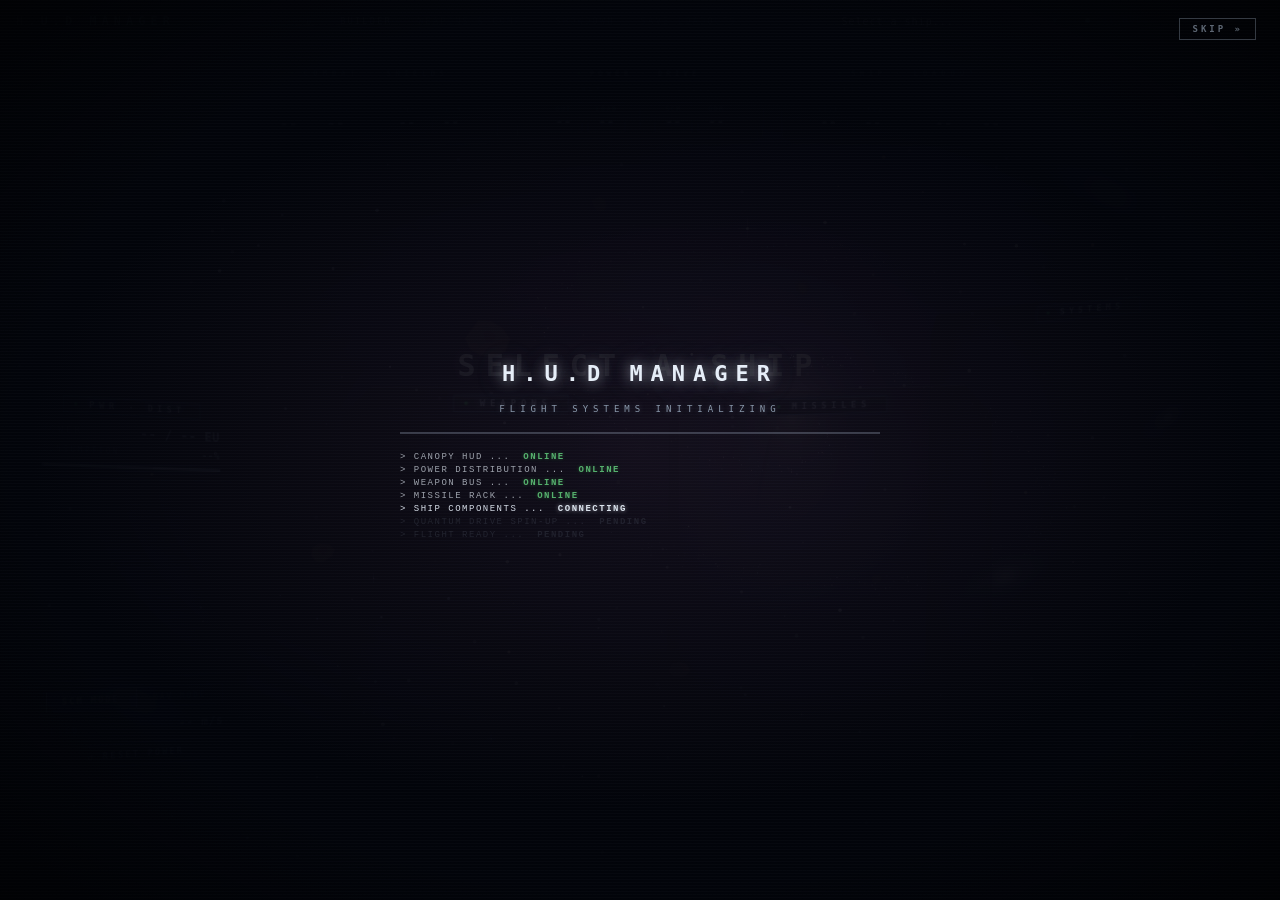
==== commit 90e203df: "v9.00: pwr-ribbon now visibly smaller than weapons MFD - 248x420 vs weapons 560x485, top aligned at " ====
--- a/builder.html
+++ b/builder.html
@@ -405,8 +405,8 @@
 .zone-hdr{display:none;}
 
 /* POWER MGMT — LEFT VERTICAL ZONE (curved flatscreen) */
-#pwr-ribbon{position:absolute;top:230px;left:14px;width:268px;
-  bottom:30px;max-height:480px;z-index:15;
+#pwr-ribbon{position:absolute;top:340px;left:14px;width:248px;
+  bottom:30px;max-height:420px;z-index:15;
   padding:14px 14px 16px 14px;display:flex;flex-direction:column;
   overflow:hidden;
   transform:perspective(1600px) rotateY(22deg) rotateX(2deg);transform-origin:left center;
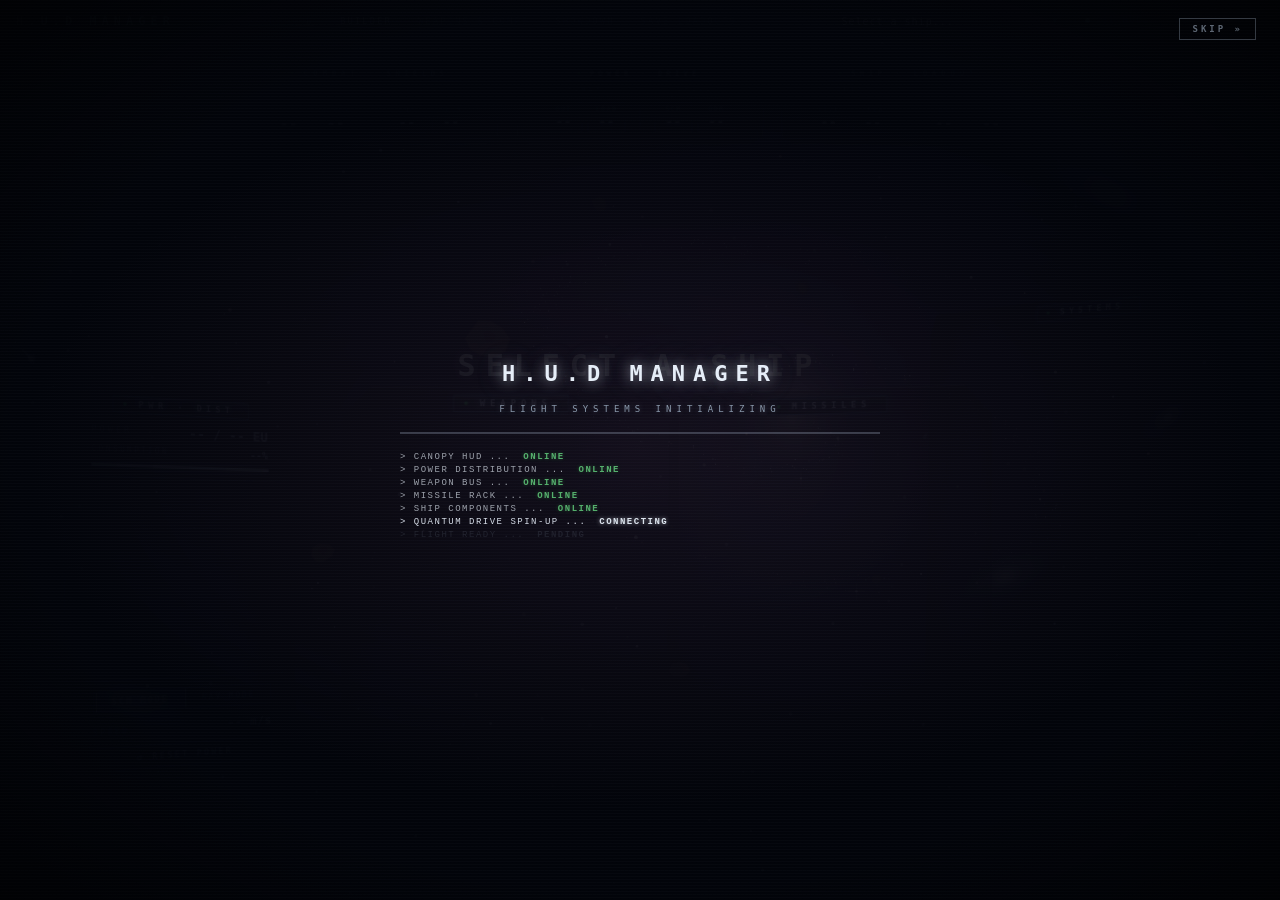
==== commit b5add0f4: "v9.00: nudge pwr-ribbon right (left:14 -> left:64) for breathing room from viewport edge" ====
--- a/builder.html
+++ b/builder.html
@@ -405,7 +405,7 @@
 .zone-hdr{display:none;}
 
 /* POWER MGMT — LEFT VERTICAL ZONE (curved flatscreen) */
-#pwr-ribbon{position:absolute;top:340px;left:14px;width:248px;
+#pwr-ribbon{position:absolute;top:340px;left:64px;width:248px;
   bottom:30px;max-height:420px;z-index:15;
   padding:14px 14px 16px 14px;display:flex;flex-direction:column;
   overflow:hidden;
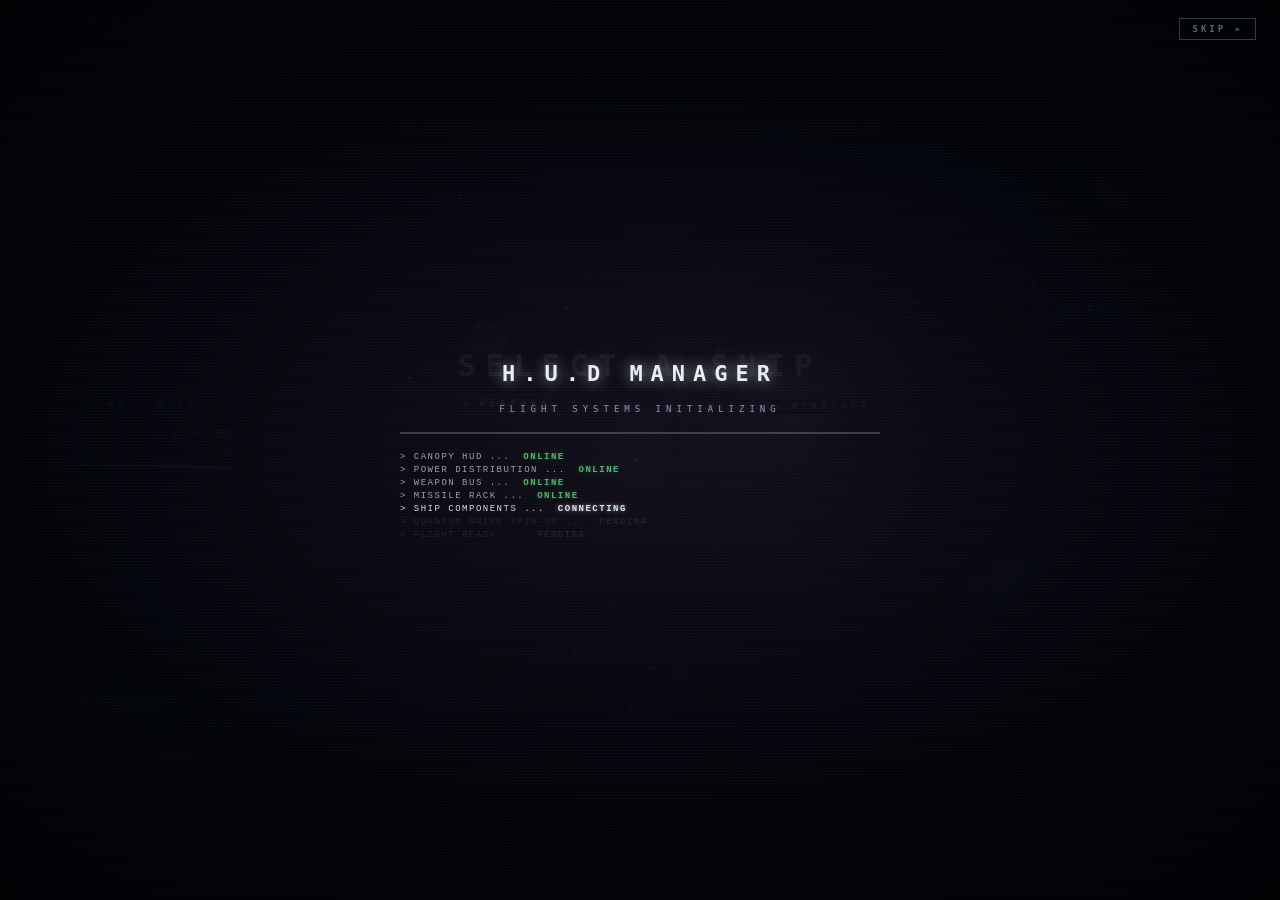
==== commit 2b5043a5: "v9.00: pull pwr-ribbon back left (left:24, w:240) and reduce bow angle 22deg -> 14deg to clear weapo" ====
--- a/builder.html
+++ b/builder.html
@@ -405,11 +405,11 @@
 .zone-hdr{display:none;}
 
 /* POWER MGMT — LEFT VERTICAL ZONE (curved flatscreen) */
-#pwr-ribbon{position:absolute;top:340px;left:64px;width:248px;
+#pwr-ribbon{position:absolute;top:340px;left:24px;width:240px;
   bottom:30px;max-height:420px;z-index:15;
   padding:14px 14px 16px 14px;display:flex;flex-direction:column;
   overflow:hidden;
-  transform:perspective(1600px) rotateY(22deg) rotateX(2deg);transform-origin:left center;
+  transform:perspective(1600px) rotateY(14deg) rotateX(2deg);transform-origin:left center;
   background:
     radial-gradient(ellipse 100% 100% at 0% 50%,rgba(40,42,48,.62) 0%,rgba(20,22,26,.45) 60%,rgba(10,12,14,.18) 100%),
     repeating-linear-gradient(90deg,transparent 0,transparent 2px,rgba(255,255,255,.010) 2px,rgba(255,255,255,.010) 3px);
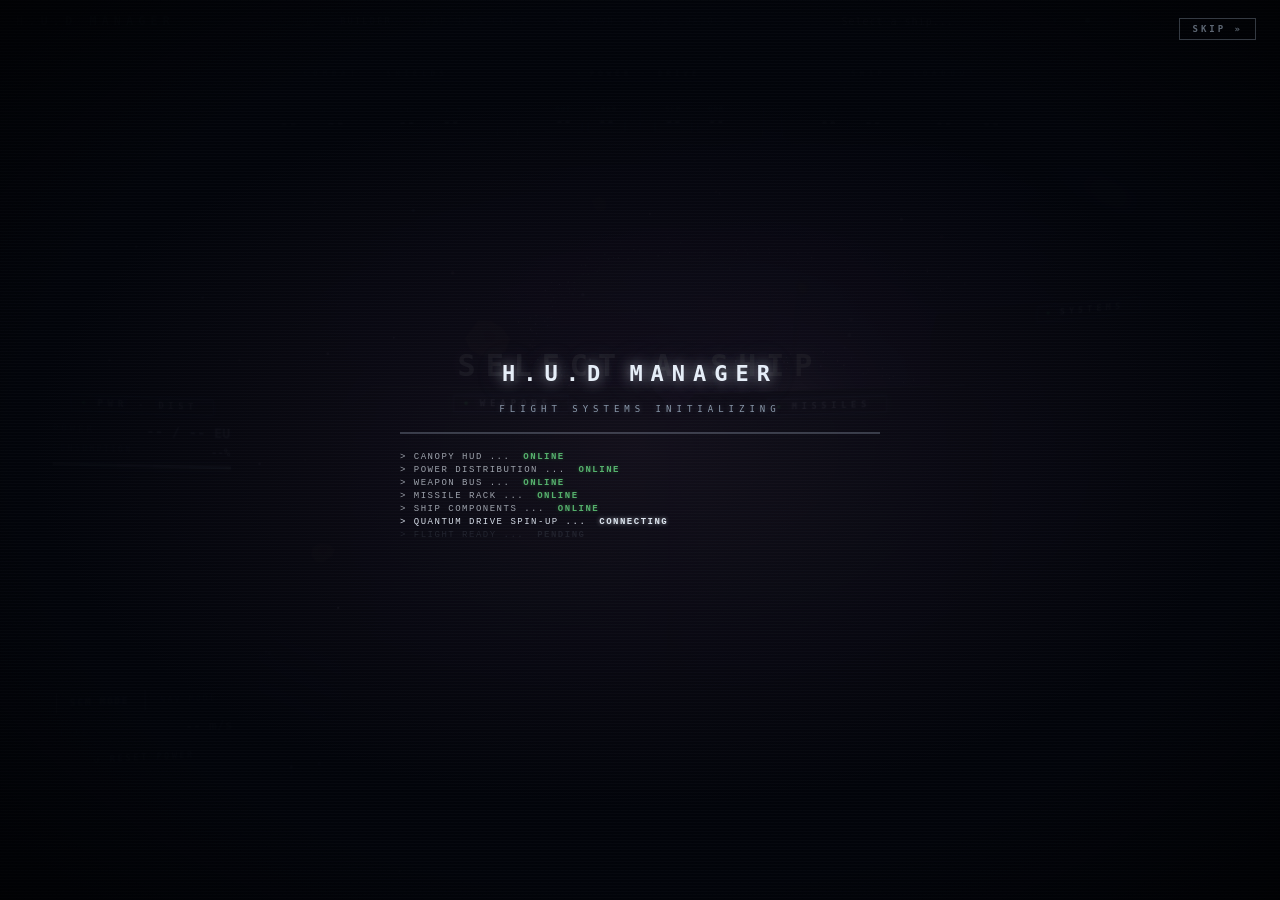
==== commit b2a6092f: "v9.00: pip colors unified to chrome silver (no rainbow); MFD panels gain solid backplate so galaxy/s" ====
--- a/builder.html
+++ b/builder.html
@@ -292,10 +292,11 @@
   perspective:1800px;perspective-origin:50% 0;}
 .top-mfd{display:flex;align-items:stretch;gap:0;
   padding:24px 18px 12px;position:relative;
-  background:
+  background-color:#0a0d14;
+  background-image:
     radial-gradient(ellipse 130% 100% at 50% 60%, transparent 30%, rgba(0,0,0,.55) 100%),
     repeating-linear-gradient(0deg, rgba(170,200,230,.045) 0px, transparent 1px, transparent 3px),
-    radial-gradient(ellipse 110% 130% at 50% 100%,rgba(36,40,46,.85) 0%,rgba(16,18,22,.62) 80%,rgba(8,10,16,.42) 100%);
+    radial-gradient(ellipse 110% 130% at 50% 100%,rgba(36,40,46,.95) 0%,rgba(16,18,22,.85) 80%,rgba(10,12,18,.78) 100%);
   box-shadow:
     inset 0 0 0 1px rgba(190,200,215,.22),
     inset 0 0 0 5px rgba(14,16,22,.95),
@@ -479,28 +480,21 @@
 .pp.e{background:linear-gradient(180deg,#1a1814 0%,#0e0d0b 50%,#080706 100%);
   box-shadow:inset 0 1px 0 rgba(72,66,56,.28),inset 0 -1px 0 rgba(0,0,0,.60);}
 .pp.e::after{opacity:.40;}
-/* filled pips — backlit METALLIC plates with strong inner glow */
-.pp.pp-c{background:linear-gradient(180deg,#ff2818 0%,#d80808 50%,#600000 100%);
-  box-shadow:inset 0 0 10px rgba(255,80,60,.95),inset 0 1px 0 rgba(255,170,150,.92),
-    0 0 6px rgba(232,16,8,.75),0 0 1px rgba(255,40,24,.60);}
-.pp.sg{background:linear-gradient(180deg,#b8c8e0 0%,#7088a8 50%,#3c4c68 100%);
-  box-shadow:inset 0 0 8px rgba(208,224,248,.55),inset 0 1px 0 rgba(232,240,252,.65),
-    0 0 4px rgba(120,144,184,.40);}
-.pp.wp{background:linear-gradient(180deg,#ffc068 0%,#e09028 50%,#805808 100%);
-  box-shadow:inset 0 0 8px rgba(255,210,140,.65),inset 0 1px 0 rgba(255,232,180,.75),
-    0 0 4px rgba(232,160,40,.50);}
-.pp.en{background:linear-gradient(180deg,#f4dc78 0%,#c8a040 50%,#88680c 100%);
-  box-shadow:inset 0 0 8px rgba(255,236,160,.55),inset 0 1px 0 rgba(255,244,180,.65),
-    0 0 4px rgba(216,176,52,.40);}
-.pp.co{background:linear-gradient(180deg,#e0e4e8 0%,#a0a8b0 50%,#5c6068 100%);
-  box-shadow:inset 0 0 8px rgba(232,236,240,.55),inset 0 1px 0 rgba(248,250,252,.70),
-    0 0 4px rgba(168,176,184,.30);}
-.pp.qd{background:linear-gradient(180deg,#d480ff 0%,#9028e0 50%,#3a0670 100%);
-  box-shadow:inset 0 0 10px rgba(216,144,255,.90),inset 0 1px 0 rgba(232,184,255,.92),
-    0 0 6px rgba(144,40,224,.70),0 0 1px rgba(196,80,255,.55);}
-.pp.rd{background:linear-gradient(180deg,#cccfd2 0%,#90949a 50%,#4c4f54 100%);
-  box-shadow:inset 0 0 8px rgba(232,236,240,.45),inset 0 1px 0 rgba(244,246,248,.55),
-    0 0 4px rgba(140,144,150,.30);}
+/* Filled pips — unified backlit chrome (no rainbow). Subtle brightness variation per category for legibility. */
+.pp.pp-c, .pp.sg, .pp.wp, .pp.en, .pp.co, .pp.qd, .pp.rd{
+  background:linear-gradient(180deg,#dbe3ec 0%,#8c98a8 50%,#3e4654 100%);
+  box-shadow:inset 0 0 8px rgba(220,232,248,.55),inset 0 1px 0 rgba(240,246,252,.70),
+    0 0 4px rgba(160,176,196,.34);}
+/* Tiny tonal differentiation so categories remain visually distinguishable side-by-side */
+.pp.pp-c{background:linear-gradient(180deg,#ecf0f6 0%,#a0acbc 50%,#48505e 100%);   /* PP brightest */
+  box-shadow:inset 0 0 10px rgba(232,240,252,.75),inset 0 1px 0 rgba(248,252,255,.85),
+    0 0 5px rgba(190,208,232,.45);}
+.pp.qd{background:linear-gradient(180deg,#c8d2e0 0%,#788698 50%,#34404f 100%);     /* QD slightly cool */
+  box-shadow:inset 0 0 8px rgba(196,212,232,.50),inset 0 1px 0 rgba(220,232,248,.62),
+    0 0 4px rgba(120,144,176,.35);}
+.pp.rd{background:linear-gradient(180deg,#c8ccd2 0%,#78808c 50%,#363a44 100%);     /* RD muted */
+  box-shadow:inset 0 0 7px rgba(220,228,236,.42),inset 0 1px 0 rgba(232,236,240,.55),
+    0 0 3px rgba(140,150,164,.28);}
 .pc-foot{order:3;display:flex;flex-direction:column;align-items:center;gap:0;
   width:100%;margin-top:2px;}
 .padj{display:none;}
@@ -813,13 +807,14 @@
    MFD MONITOR STYLING — additive bezel + scanlines + backlit header
    ============================================================ */
 #pwr-ribbon, #hp-band, #ms-band, #comp-zone{
-  /* Add chunky bezel + scanlines on top of existing gradients */
+  /* Solid dark backplate so galaxy/stars don't bleed through, plus scanlines + edge vignette on top */
+  background-color:#0a0d14;
   background-image:
     repeating-linear-gradient(0deg, rgba(170,200,230,.045) 0px, transparent 1px, transparent 3px),
     radial-gradient(ellipse 130% 90% at 50% 60%, transparent 30%, rgba(0,0,0,.55) 100%),
-    radial-gradient(ellipse 100% 100% at 50% 50%, rgba(110,140,180,.05) 0%, transparent 80%);
-  background-blend-mode:screen, normal, normal;
-  /* Extra outer drop shadow for monitor depth */
+    radial-gradient(ellipse 100% 100% at 50% 50%, rgba(110,140,180,.05) 0%, transparent 80%),
+    linear-gradient(180deg, rgba(14,18,26,.96), rgba(8,10,16,.98));
+  background-blend-mode:screen, normal, normal, normal;
   filter:drop-shadow(0 6px 18px rgba(0,0,0,.55));
   padding-top:28px;}
 /* The chunky inset bezel uses outline (sits inside clip-path correctly) */
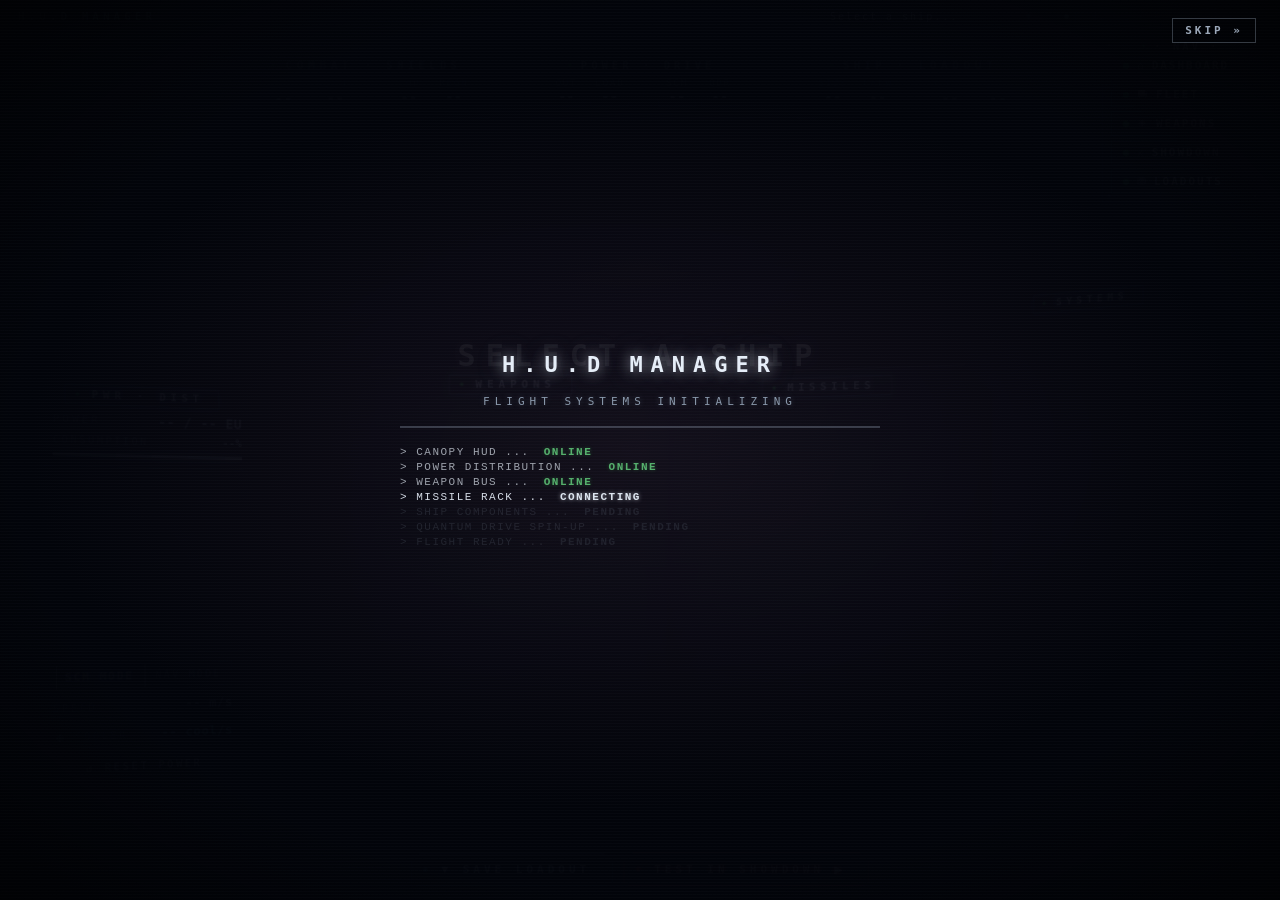
==== commit 4da72dd0: "edit builder.html (2026-05-03)" ====
--- a/builder.html
+++ b/builder.html
@@ -3,7 +3,7 @@
 <head>
 <meta charset="UTF-8">
 <meta name="viewport" content="width=device-width,initial-scale=1">
-<title>H.U.D MANAGER</title>
+<title>HUD Manager v9.82-DEV — Builder</title>
 <style>
 :root{
   --g:rgba(180,195,215,.92);
@@ -22,47 +22,178 @@
 body{font-family:'Eurostile','Bahnschrift','Segoe UI Variable',monospace,sans-serif;
   background:var(--bg);color:var(--w);overflow:hidden;height:100vh;
   font-feature-settings:"tnum" 1;}
-body::before{content:'';position:fixed;inset:0;z-index:-2;pointer-events:none;
-  background:#01000a;
+body::before{content:'';position:fixed;inset:0;z-index:-2;pointer-events:none;background:#01000a url('/bg-space.jpg?v=63') center / cover no-repeat fixed;}
+/* Static stars — CSS radial gradients only, no animation, no canvas, no GPU loop */
+body::after{content:'';position:fixed;inset:0;z-index:-1;pointer-events:none;background:linear-gradient(180deg,rgba(2,4,10,.78) 0%,rgba(2,4,10,.55) 50%,rgba(2,4,10,.78) 100%);}
+
+/* NAV */
+/* Top elements — no header bar, no chrome; logo/ship-sel/pill float directly on the page */
+#nav{position:fixed;top:0;left:0;right:0;z-index:50;height:32px;
+  background:transparent;border:none;
+  display:flex;align-items:center;padding:0 18px;gap:10px;pointer-events:none;}
+#nav > *{pointer-events:auto;}
+#logo{font-size:11px;font-weight:700;letter-spacing:4px;color:var(--g);
+  text-shadow:0 0 8px rgba(180,195,215,.40);margin-right:auto;white-space:nowrap;}
+
+/* === NAV SWITCH BOX — cockpit-style avionics panel, top-right next to SHIP/LOADOUT === */
+#nav-mfds{position:fixed;top:38px;right:18px;z-index:60;width:160px;padding:14px 8px 8px;
+  background-color:rgba(10,13,20,.78);
   background-image:
-    radial-gradient(ellipse 80% 55% at 78% 14%,rgba(55,10,90,.72) 0%,rgba(28,4,62,.42) 30%,transparent 80%),
-    radial-gradient(ellipse 48% 36% at 84% 4%,rgba(130,16,160,.30) 0%,transparent 70%),
-    radial-gradient(ellipse 52% 40% at 8% 88%,rgba(0,52,158,.48) 0%,transparent 72%),
-    radial-gradient(ellipse 26% 20% at 5% 60%,rgba(0,128,172,.18) 0%,transparent 68%);}
-
-/* NAV */
-#nav{position:fixed;top:0;left:0;right:0;z-index:100;height:42px;
-  background:linear-gradient(180deg,rgba(2,4,10,.92),rgba(2,4,10,.40));
-  backdrop-filter:blur(8px);
-  border-bottom:1px solid rgba(180,195,215,.10);
-  display:flex;align-items:center;padding:0 16px;gap:6px;}
-#logo{font-size:12px;font-weight:700;letter-spacing:5px;color:var(--g);
-  text-shadow:0 0 8px rgba(180,195,215,.40);margin-right:14px;white-space:nowrap;}
-.nb{font-size:9px;letter-spacing:2px;padding:5px 9px;border:1px solid transparent;
-  background:none;color:var(--g-d);cursor:pointer;white-space:nowrap;}
-.nb.on{color:var(--g);border-color:var(--g-m);
-  box-shadow:inset 0 0 8px rgba(180,195,215,.10);text-shadow:0 0 4px rgba(180,195,215,.30);}
-.nb:hover:not(.on){color:var(--g);border-color:rgba(180,195,215,.10);}
+    repeating-linear-gradient(90deg,transparent 0,transparent 4px,rgba(0,0,0,.32) 4px,rgba(0,0,0,.32) 5px),
+    linear-gradient(180deg, rgba(36,40,48,.72), rgba(16,20,26,.92));
+  border:1px solid rgba(72,78,88,.65);
+  box-shadow:
+    inset 0 1px 0 rgba(160,168,180,.32),
+    inset 0 -2px 0 rgba(0,0,0,.85),
+    inset 1px 0 0 rgba(120,128,140,.28),
+    inset -1px 0 0 rgba(120,128,140,.28),
+    inset 0 0 18px rgba(0,0,0,.55),
+    0 4px 14px rgba(0,0,0,.55);}
+/* Title pill on the box header */
+#nav-mfds::before{
+  content:'· NAV ·'; position:absolute; top:-1px; left:50%; transform:translateX(-50%);
+  font-family:'Share Tech Mono','Consolas',monospace;
+  font-size:10.5px; letter-spacing:3px; font-weight:700;
+  color:rgba(220,235,255,.92);
+  text-shadow:0 0 5px rgba(140,200,255,.55);
+  padding:2px 12px 2px 22px;
+  border:1px solid rgba(80,140,200,.45);border-top:none;
+  background:radial-gradient(circle 2.5px at 11px 50%, #4cff80 0%, #1c8830 55%, transparent 80%),
+    linear-gradient(180deg, rgba(20,26,36,.83), rgba(8,10,16,.96));
+  white-space:nowrap;}
+/* Bolt heads in the corners — riveted look */
+#nav-mfds::after{content:'';position:absolute;inset:0;pointer-events:none;
+  background:
+    radial-gradient(circle 3px at 6px 6px, rgba(140,150,168,.92) 0%, rgba(40,46,58,.92) 60%, transparent 70%),
+    radial-gradient(circle 3px at calc(100% - 6px) 6px, rgba(140,150,168,.92) 0%, rgba(40,46,58,.92) 60%, transparent 70%),
+    radial-gradient(circle 3px at 6px calc(100% - 6px), rgba(140,150,168,.92) 0%, rgba(40,46,58,.92) 60%, transparent 70%),
+    radial-gradient(circle 3px at calc(100% - 6px) calc(100% - 6px), rgba(140,150,168,.92) 0%, rgba(40,46,58,.92) 60%, transparent 70%);}
+
+/* Each "switch" — illuminated push-button */
+.nav-mfd{position:relative;display:flex;align-items:center;gap:8px;
+  padding:5px 8px 5px 11px;margin-bottom:4px;
+  text-decoration:none;cursor:pointer;
+  background:linear-gradient(180deg,rgba(28,32,40,.82),rgba(12,14,20,.95));
+  border:1px solid rgba(72,80,92,.75);
+  box-shadow:inset 0 1px 0 rgba(140,148,160,.18),inset 0 -1px 0 rgba(0,0,0,.85),0 1px 2px rgba(0,0,0,.45);
+  transition:background .15s,border-color .15s,box-shadow .15s,transform .15s;}
+.nav-mfd:last-child{margin-bottom:0;}
+.nav-mfd::before{content:'';width:6px;height:6px;border-radius:50%;flex-shrink:0;
+  background:#4cff80;
+  box-shadow:0 0 6px rgba(76,255,128,.85);
+  animation:nav-led-blink 2.4s ease-in-out infinite;}
+@keyframes nav-led-blink{0%,55%,100%{opacity:1;}65%{opacity:.35;}}
+.nav-mfd-icon{font-size:11px;color:rgba(220,235,255,.78);line-height:1;flex-shrink:0;}
+.nav-mfd-name{font-size:11px;font-weight:700;letter-spacing:2px;color:rgba(232,240,250,.92);
+  text-shadow:0 0 4px rgba(180,200,230,.40);
+  white-space:nowrap;flex:1;
+  font-family:'Share Tech Mono','Consolas',monospace;}
+.nav-mfd:hover{background:linear-gradient(180deg,rgba(40,46,56,.82),rgba(20,24,32,.95));
+  border-color:rgba(140,200,255,.55);
+  box-shadow:inset 0 1px 0 rgba(180,200,230,.32),inset 0 -1px 0 rgba(0,0,0,.85),0 0 12px rgba(140,200,255,.20);}
+
+/* WIP variant — amber LED + dimmed text */
+.nav-mfd[data-status="wip"]::before{
+  background:#ffc850;
+  box-shadow:0 0 6px rgba(255,200,80,.85);}
+.nav-mfd[data-status="wip"] .nav-mfd-icon,.nav-mfd[data-status="wip"] .nav-mfd-name{
+  color:rgba(220,200,160,.72);text-shadow:0 0 4px rgba(255,200,80,.30);}
+.nav-mfd[data-status="wip"]:hover{border-color:rgba(255,180,80,.55);
+  box-shadow:inset 0 1px 0 rgba(255,200,80,.18),inset 0 -1px 0 rgba(0,0,0,.85),0 0 10px rgba(255,180,80,.22);}
+
+.nb{display:none;}
+
+/* BOTTOM BUTTON BAR — paired SAVE + TEST */
+#btn-bar{position:fixed;bottom:14px;left:50%;transform:translateX(-50%);z-index:55;
+  display:flex;gap:10px;align-items:center;}
+
+/* SAVE LOADOUT — silver/cyan to differentiate from the red TEST */
+#save-loadout{display:flex;align-items:center;gap:10px;
+  padding:9px 22px 9px 30px;cursor:pointer;text-decoration:none;
+  font-family:'Share Tech Mono','Consolas',monospace;
+  font-size:11px;letter-spacing:4px;font-weight:700;
+  color:rgba(220,235,255,.92);
+  background:radial-gradient(circle 4px at 14px 50%, #7bc8e8 0%, #1c4880 55%, transparent 80%),
+    linear-gradient(180deg, rgba(20,30,50,.79), rgba(8,14,28,.96));
+  border:1px solid rgba(140,200,255,.55);
+  text-shadow:0 0 5px rgba(140,200,255,.65);
+  box-shadow:inset 0 1px 0 rgba(180,220,255,.32),inset 0 -1px 0 rgba(0,0,0,.85),0 4px 14px rgba(28,72,136,.30);
+  clip-path:polygon(10px 0,calc(100% - 10px) 0,100% 10px,100% calc(100% - 4px),calc(100% - 6px) 100%,6px 100%,0 calc(100% - 4px),0 10px);
+  transition:transform .2s, box-shadow .2s, filter .2s;}
+#save-loadout:hover{transform:translateY(-2px);
+  box-shadow:inset 0 1px 0 rgba(200,230,255,.45),inset 0 -1px 0 rgba(0,0,0,.85),0 8px 22px rgba(140,200,255,.45);
+  filter:drop-shadow(0 0 14px rgba(140,200,255,.45));}
+
+/* SAVE LOADOUT modal */
+#save-modal{position:fixed;inset:0;z-index:10000;display:none;
+  background:rgba(2,4,10,.82);backdrop-filter:blur(6px);
+  align-items:center;justify-content:center;}
+#save-modal[aria-hidden="false"]{display:flex;}
+#save-card{position:relative;width:min(440px,90vw);
+  padding:24px 26px 20px;
+  background:linear-gradient(180deg, rgba(14,18,28,.83), rgba(6,10,18,.98));
+  border-top:1px solid rgba(140,200,255,.45);
+  border-bottom:1px solid rgba(140,200,255,.18);}
+#save-card-hdr{font-family:'Share Tech Mono',monospace;font-size:11px;letter-spacing:6px;font-weight:700;
+  color:rgba(220,235,255,.85);text-align:center;margin-bottom:14px;
+  text-shadow:0 0 6px rgba(140,200,255,.45);}
+#save-name{width:100%;background:transparent;border:none;border-bottom:1px solid rgba(140,200,255,.45);
+  color:rgba(232,236,242,.95);font-family:'Share Tech Mono',monospace;
+  font-size:13px;letter-spacing:2px;padding:9px 4px;outline:none;margin-bottom:8px;}
+#save-name:focus{border-bottom-color:rgba(180,220,255,.85);}
+#save-meta{font-family:'Share Tech Mono',monospace;font-size:11px;letter-spacing:1.5px;
+  color:rgba(190,215,240,.82);margin-bottom:14px;line-height:1.6;}
+#save-meta .acc{color:rgba(180,220,255,.85);}
+.save-actions{display:flex;gap:10px;justify-content:center;}
+.save-btn{font-family:'Share Tech Mono',monospace;font-size:11px;letter-spacing:3px;font-weight:700;
+  padding:8px 22px;cursor:pointer;
+  color:rgba(220,235,255,.92);
+  background:transparent;border:1px solid rgba(140,200,255,.55);
+  transition:all .15s;}
+.save-btn:hover{border-color:rgba(180,220,255,.85);color:rgba(245,250,255,.95);background:rgba(60,90,140,.18);}
+.save-btn.cancel{border-color:rgba(190,205,225,.78);color:rgba(180,200,220,.78);}
+
+/* TEST IN SHOWDOWN — sibling in #btn-bar */
+#test-showdown{position:relative;display:flex;align-items:center;gap:10px;
+  padding:9px 22px 9px 30px;cursor:pointer;text-decoration:none;
+  font-family:'Share Tech Mono','Consolas',monospace;
+  font-size:11px;letter-spacing:4px;font-weight:700;
+  color:rgba(255,200,200,.96);
+  background:radial-gradient(circle 4px at 14px 50%, #ff6040 0%, #882018 55%, transparent 80%),
+    linear-gradient(180deg, rgba(60,16,18,.79), rgba(28,8,10,.96));
+  border:1px solid rgba(255,80,48,.65);
+  text-shadow:0 0 6px rgba(255,128,80,.85);
+  box-shadow:inset 0 1px 0 rgba(255,180,168,.32),inset 0 -1px 0 rgba(0,0,0,.85),0 4px 14px rgba(232,80,48,.30);
+  clip-path:polygon(10px 0,calc(100% - 10px) 0,100% 10px,100% calc(100% - 4px),calc(100% - 6px) 100%,6px 100%,0 calc(100% - 4px),0 10px);
+  transition:transform .2s, box-shadow .2s, filter .2s;}
+#test-showdown:hover{transform:translateY(-2px);
+  box-shadow:inset 0 1px 0 rgba(255,200,180,.45),inset 0 -1px 0 rgba(0,0,0,.85),0 8px 22px rgba(232,80,48,.55);
+  filter:drop-shadow(0 0 14px rgba(255,80,48,.55));}
+#test-showdown .arr{font-size:14px;line-height:1;}
 #ship-sel-wrap{margin-left:auto;position:relative;}
-#ship-sel{background:rgba(8,10,16,.95);border:1px solid var(--g-m);
-  color:var(--w);font-size:10px;letter-spacing:1px;font-family:inherit;
-  padding:4px 26px 4px 10px;cursor:pointer;min-width:220px;
-  appearance:none;-webkit-appearance:none;}
-#ship-sel:focus{outline:none;border-color:var(--g);box-shadow:0 0 8px rgba(180,195,215,.30);}
+#ship-sel{background:transparent;border:none;border-bottom:1px solid rgba(180,195,215,.18);
+  color:var(--w);font-size:10px;letter-spacing:2px;font-family:inherit;
+  padding:4px 22px 4px 10px;cursor:pointer;min-width:220px;
+  appearance:none;-webkit-appearance:none;
+  text-shadow:0 0 5px rgba(180,200,230,.30);
+  transition:border-color .25s;}
+#ship-sel:focus{outline:none;border-bottom-color:rgba(180,195,215,.65);}
+#ship-sel:hover{border-bottom-color:rgba(180,195,215,.45);}
 #ship-sel option{background:rgba(8,10,16,.98);color:rgba(220,235,255,.92);
   padding:4px 8px;font-family:inherit;}
 #ship-sel optgroup{background:rgba(20,28,40,.98);color:rgba(140,200,255,.85);
-  font-weight:700;letter-spacing:2px;font-size:9px;
+  font-weight:700;letter-spacing:2px;font-size:11px;
   padding:4px 4px;text-transform:uppercase;}
 #ship-sel-arr{position:absolute;right:8px;top:50%;transform:translateY(-50%);
-  font-size:9px;color:var(--g-d);pointer-events:none;}
-#live-pill{display:flex;align-items:center;gap:5px;font-size:8px;
-  color:var(--g-d);letter-spacing:2px;margin-left:14px;white-space:nowrap;}
+  font-size:11px;color:var(--g-d);pointer-events:none;}
+#live-pill{display:flex;align-items:center;gap:5px;font-size:10.5px;
+  color:var(--g-d);letter-spacing:2px;margin-left:14px;white-space:nowrap;
+  background:none;border:none;}
 #ldot{width:5px;height:5px;border-radius:50%;background:var(--g);
   box-shadow:0 0 6px rgba(180,195,215,.65);}
 
 /* SCENE */
-#scene{position:fixed;top:42px;left:0;right:0;bottom:0;overflow:hidden;
+#scene{position:fixed;top:32px;left:0;right:0;bottom:0;overflow:hidden;
   perspective:2400px;perspective-origin:50% 55%;}
 #scene::before{content:'';position:absolute;inset:0;pointer-events:none;z-index:1;
   background:
@@ -75,7 +206,7 @@
 /* SYSTEM OVERLOAD WARNING */
 #sys-warn{position:absolute;top:118px;left:50%;transform:translateX(-50%);z-index:25;
   padding:6px 16px;display:none;align-items:center;gap:10px;
-  background:linear-gradient(180deg,rgba(80,12,4,.92),rgba(40,4,2,.95));
+  background:linear-gradient(180deg,rgba(80,12,4,.79),rgba(40,4,2,.95));
   border:1px solid rgba(255,80,40,.65);
   box-shadow:0 0 18px rgba(232,80,48,.40),inset 0 1px 0 rgba(255,150,100,.30);
   animation:warn-pulse 1.1s ease-in-out infinite;
@@ -84,7 +215,7 @@
 #sys-warn .sw-icon{font-size:13px;color:#ff8050;text-shadow:0 0 6px rgba(255,80,40,.9);}
 #sys-warn .sw-txt{font-size:10px;letter-spacing:3px;font-weight:700;color:#ffb088;
   text-shadow:0 0 6px rgba(255,80,40,.65);}
-#sys-warn .sw-sub{font-size:8px;letter-spacing:2px;color:rgba(255,170,140,.78);}
+#sys-warn .sw-sub{font-size:10.5px;letter-spacing:2px;color:rgba(255,170,140,.78);}
 @keyframes warn-pulse{
   0%,100%{opacity:1;box-shadow:0 0 18px rgba(232,80,48,.40),inset 0 1px 0 rgba(255,150,100,.30);}
   50%{opacity:.65;box-shadow:0 0 28px rgba(255,80,40,.75),inset 0 1px 0 rgba(255,170,120,.50);}
@@ -123,8 +254,8 @@
   6%,14%,27%,41%,54%,69%,83%{opacity:.85;}
 }
 #boot-skip{position:absolute;top:18px;right:24px;
-  font-family:inherit;font-size:9px;letter-spacing:3px;font-weight:700;
-  background:transparent;color:rgba(170,185,205,.55);
+  font-family:inherit;font-size:11px;letter-spacing:3px;font-weight:700;
+  background:transparent;color:rgba(190,205,225,.82);
   border:1px solid rgba(170,185,205,.30);padding:5px 12px;cursor:pointer;
   transition:color .15s,border-color .15s,background .15s;z-index:2;}
 #boot-skip:hover{color:rgba(230,238,248,1);border-color:rgba(230,238,248,.65);
@@ -134,7 +265,7 @@
 .boot-logo{font-size:22px;letter-spacing:8px;font-weight:700;color:rgba(230,238,248,1);
   text-shadow:0 0 14px rgba(230,238,248,.65),0 0 32px rgba(170,185,205,.30);
   animation:boot-flick 2.6s ease-in-out;}
-.boot-sub{font-size:9px;letter-spacing:5px;color:rgba(170,190,210,.78);
+.boot-sub{font-size:11px;letter-spacing:5px;color:rgba(170,190,210,.78);
   text-shadow:0 0 6px rgba(170,185,205,.30);}
 @keyframes boot-flick{
   0%{opacity:0;}10%{opacity:1;}12%{opacity:.4;}14%{opacity:1;}
@@ -146,7 +277,7 @@
   background:linear-gradient(90deg,#5e7088,#b4c8de,#f4dc88);
   box-shadow:0 0 8px rgba(230,238,248,.65);
   transition:width .35s ease-out;}
-.boot-log{font-size:9px;letter-spacing:1.5px;color:rgba(170,190,210,.65);
+.boot-log{font-size:11px;letter-spacing:1.5px;color:rgba(170,190,210,.65);
   width:100%;display:flex;flex-direction:column;gap:3px;
   font-family:'Consolas','Courier New',monospace;}
 .bl-line{opacity:.20;transition:opacity .25s,color .25s;}
@@ -166,9 +297,9 @@
 [data-tip]{cursor:help;position:relative;}
 [data-tip]:hover::after{content:attr(data-tip);position:absolute;bottom:calc(100% + 6px);left:50%;
   transform:translateX(-50%);white-space:nowrap;z-index:200;pointer-events:none;
-  background:linear-gradient(180deg,rgba(40,42,48,.96),rgba(20,22,26,.98));
+  background:linear-gradient(180deg,rgba(40,42,48,.83),rgba(20,22,26,.98));
   border:1px solid rgba(170,185,205,.35);
-  color:rgba(232,236,242,.95);font-size:9px;letter-spacing:.5px;
+  color:rgba(232,236,242,.95);font-size:11px;letter-spacing:.5px;
   padding:5px 9px;text-transform:none;font-weight:400;
   box-shadow:0 4px 14px rgba(0,0,0,.55),inset 0 1px 0 rgba(230,238,248,.18);}
 [data-tip]:hover::before{content:'';position:absolute;bottom:calc(100% + 1px);left:50%;
@@ -179,7 +310,7 @@
 /* SLOT RESET BUTTON */
 .slot-reset{font-family:inherit;font-size:11px;line-height:1;cursor:pointer;
   width:22px;height:22px;padding:0;
-  background:transparent;color:rgba(170,185,205,.55);
+  background:transparent;color:rgba(190,205,225,.82);
   border:1px solid rgba(170,185,205,.20);
   display:flex;align-items:center;justify-content:center;
   transition:color .15s,border-color .15s,background .15s;}
@@ -272,7 +403,7 @@
 /* Tactical diagram — hidden; ship image is the primary visual now */
 #ship-diagram{display:none;}
 .diag-hdr{position:absolute;top:6px;left:50%;transform:translateX(-50%);
-  font-size:7px;letter-spacing:3px;color:rgba(170,185,205,.65);font-weight:700;
+  font-size:9.5px;letter-spacing:3px;color:rgba(170,185,205,.65);font-weight:700;
   white-space:nowrap;}
 #ship-wire{width:100%;height:96px;display:block;
   filter:drop-shadow(0 0 10px rgba(180,195,215,.25)) drop-shadow(0 0 22px rgba(180,195,215,.10));}
@@ -292,7 +423,7 @@
   perspective:1800px;perspective-origin:50% 0;}
 .top-mfd{display:flex;align-items:stretch;gap:0;
   padding:24px 18px 12px;position:relative;
-  background-color:#0a0d14;
+  background-color:rgba(10,13,20,.78);
   background-image:
     radial-gradient(ellipse 130% 100% at 50% 60%, transparent 30%, rgba(0,0,0,.55) 100%),
     repeating-linear-gradient(0deg, rgba(170,200,230,.045) 0px, transparent 1px, transparent 3px),
@@ -313,7 +444,7 @@
 .top-mfd::before{
   content:''; position:absolute; top:6px; left:50%; transform:translateX(-50%);
   font-family:'Share Tech Mono','Consolas',monospace;
-  font-size:7.5px; letter-spacing:4px; font-weight:700;
+  font-size:10.5px; letter-spacing:4px; font-weight:700;
   color:rgba(220,235,255,.92);
   text-shadow:0 0 5px rgba(140,200,255,.55);
   padding:2px 12px 2px 22px;
@@ -322,18 +453,18 @@
   white-space:nowrap; z-index:5;
   background:
     radial-gradient(circle 2.5px at 11px 50%, #4cff80 0%, #1c8830 55%, transparent 80%),
-    linear-gradient(180deg, rgba(20,26,36,.95), rgba(8,10,16,.95));}
+    linear-gradient(180deg, rgba(20,26,36,.82), rgba(8,10,16,.95));}
 .top-mfd-l::before{content:'COMBAT · SHIELDS';}
 .top-mfd-c::before{content:'POWER · DRIVE';}
 .top-mfd-r::before{content:'SHIP · LOADOUT';}
 
 .smfd-grp{display:flex;flex-direction:column;gap:4px;padding:0 10px;min-width:88px;}
-.smfd-h{font-size:7.5px;letter-spacing:2.5px;color:rgba(180,195,215,.55);text-align:center;
-  border-bottom:1px solid rgba(180,195,215,.18);padding-bottom:3px;margin-bottom:1px;}
+/* Subgroup labels hidden — MFD pill already labels both halves (COMBAT · SHIELDS, etc) */
+.smfd-h{display:none;}
 .smfd-cells{display:flex;gap:5px;}
 .smfd-c{display:flex;flex-direction:column;align-items:center;gap:1px;flex:1;
   padding:2px 4px;border:1px solid rgba(180,195,215,.12);min-width:38px;}
-.smfd-l{font-size:6.5px;letter-spacing:1.5px;color:rgba(170,190,210,.55);}
+.smfd-l{font-size:9.5px;letter-spacing:1.5px;color:rgba(170,190,210,.55);}
 .smfd-v{font-size:13px;font-weight:700;color:rgba(230,238,248,.95);
   text-shadow:0 0 5px rgba(180,195,215,.40);letter-spacing:.5px;}
 .smfd-v.def{color:#cfe6f8;}
@@ -354,7 +485,7 @@
 .hs.def::before,.hs-r.def::after{background:linear-gradient(to bottom,transparent,rgba(180,195,215,.45),transparent);}
 .hs.ch::before,.hs-r.ch::after{background:linear-gradient(to bottom,transparent,rgba(180,200,220,.30),transparent);}
 .hs-r.pwr::after,.hs-r.teal::after{background:linear-gradient(to bottom,transparent,var(--g-m),transparent);}
-.hlbl{font-size:7px;letter-spacing:2.5px;color:var(--g-d);white-space:nowrap;}
+.hlbl{font-size:9.5px;letter-spacing:2.5px;color:var(--g-d);white-space:nowrap;}
 .hval{font-size:20px;font-weight:700;line-height:1;color:var(--g);
   text-shadow:0 0 8px rgba(180,195,215,.32);letter-spacing:.5px;}
 .hval.sm{font-size:13px;}
@@ -366,7 +497,7 @@
 .hgap{height:6px;}
 
 /* SHIP COMPONENTS — RIGHT VERTICAL ZONE (curved flatscreen) */
-#comp-zone{position:absolute;top:230px;right:14px;width:380px;bottom:30px;max-height:600px;
+#comp-zone{position:absolute;top:230px;right:14px;width:380px;bottom:88px;max-height:none;
   z-index:9;padding:14px 14px 16px 14px;
   display:flex;flex-direction:column;gap:6px;
   overflow:hidden;
@@ -377,7 +508,7 @@
   border:none;
   box-shadow:inset -1px 0 0 rgba(230,238,248,.18),inset -14px 0 26px rgba(0,0,0,.30),inset 28px 0 32px rgba(0,0,0,.45);
   clip-path:polygon(8px 6px,calc(100% - 30px) 0,100% 22px,100% calc(100% - 22px),calc(100% - 30px) 100%,8px calc(100% - 6px),0 calc(100% - 30px),0 30px);}
-#comp-zone::before{content:'SHIP COMPONENTS';font-size:8px;letter-spacing:4px;
+#comp-zone::before{content:'SHIP COMPONENTS';font-size:10.5px;letter-spacing:4px;
   color:var(--g-d);text-align:center;display:block;
   padding-bottom:8px;border-bottom:1px solid var(--g-m);margin-bottom:4px;}
 #comp-flow{display:flex;flex-direction:column;gap:4px;}
@@ -388,9 +519,9 @@
   background:var(--g-d);transition:background .15s,box-shadow .15s;}
 .cmp:hover{background:linear-gradient(270deg,rgba(180,195,215,.05),transparent);}
 .cmp:hover::before{background:var(--g);box-shadow:0 0 6px rgba(180,195,215,.50);}
-.cmp-slot{font-size:7px;letter-spacing:2px;color:var(--char);grid-column:2;grid-row:1;}
+.cmp-slot{font-size:9.5px;letter-spacing:2px;color:var(--char);grid-column:2;grid-row:1;}
 .cmp-nm-row{display:flex;align-items:center;gap:5px;grid-column:2;grid-row:2;min-width:0;}
-.cmp-sz{font-size:8px;font-weight:700;width:32px;text-align:center;padding:2px 0;
+.cmp-sz{font-size:10.5px;font-weight:700;width:32px;text-align:center;padding:2px 0;
   border:1px solid var(--g-m);color:var(--g);background:none;letter-spacing:.5px;
   grid-column:1;grid-row:1/3;align-self:center;}
 .cmp-sz.s{color:#58c8e8;border-color:rgba(180,195,215,.35);}
@@ -400,14 +531,14 @@
 .cmp-dv{display:flex;align-items:baseline;gap:3px;grid-column:3;grid-row:1/3;align-self:center;}
 .cmp-val{font-size:14px;font-weight:700;color:var(--g);
   text-shadow:0 0 6px rgba(180,195,215,.30);}
-.cmp-u{font-size:8px;letter-spacing:1px;color:var(--g-d);}
+.cmp-u{font-size:10.5px;letter-spacing:1px;color:var(--g-d);}
 
 /* ZONE HEADER */
 .zone-hdr{display:none;}
 
 /* POWER MGMT — LEFT VERTICAL ZONE (curved flatscreen) */
 #pwr-ribbon{position:absolute;top:340px;left:24px;width:240px;
-  bottom:30px;max-height:420px;z-index:15;
+  bottom:88px;max-height:none;z-index:15;
   padding:14px 14px 16px 14px;display:flex;flex-direction:column;
   overflow:hidden;
   transform:perspective(1600px) rotateY(14deg) rotateX(2deg);transform-origin:left center;
@@ -418,17 +549,17 @@
   box-shadow:inset 1px 0 0 rgba(230,238,248,.18),inset 14px 0 26px rgba(0,0,0,.30),inset -28px 0 32px rgba(0,0,0,.45);
   clip-path:polygon(0 22px,30px 0,calc(100% - 8px) 6px,100% 30px,100% calc(100% - 30px),calc(100% - 8px) calc(100% - 6px),30px 100%,0 calc(100% - 22px));}
 #pwr-ribbon > .zone-hdr-injected,
-#pwr-ribbon::before{content:'POWER DISTRIBUTION';font-size:8px;letter-spacing:4px;
+#pwr-ribbon::before{content:'POWER DISTRIBUTION';font-size:10.5px;letter-spacing:4px;
   color:var(--g-d);text-align:center;display:block;
   padding-bottom:8px;border-bottom:1px solid var(--g-m);margin-bottom:4px;}
 .peu-row{display:grid;
   grid-template-areas:"lbl num" "cl cv" "trk trk";
   grid-template-columns:auto 1fr;align-items:center;gap:6px 10px;
   padding:8px 14px 10px;border-bottom:1px solid var(--g-m);margin-bottom:6px;}
-.peu-lbl{grid-area:lbl;font-size:9px;letter-spacing:3px;color:var(--g-d);white-space:nowrap;}
+.peu-lbl{grid-area:lbl;font-size:11px;letter-spacing:3px;color:var(--g-d);white-space:nowrap;}
 .peu-nums{grid-area:num;font-size:14px;font-weight:700;white-space:nowrap;text-align:right;
   color:var(--g);text-shadow:0 0 6px rgba(180,195,215,.32);letter-spacing:.5px;}
-.peu-cons-lbl{grid-area:cl;font-size:8px;letter-spacing:2.5px;color:var(--g-d);white-space:nowrap;}
+.peu-cons-lbl{grid-area:cl;font-size:10.5px;letter-spacing:2.5px;color:var(--g-d);white-space:nowrap;}
 .peu-cons-pct{grid-area:cv;font-size:11px;font-weight:700;white-space:nowrap;text-align:right;
   color:var(--g);text-shadow:0 0 4px rgba(180,195,215,.30);letter-spacing:.5px;}
 .peu-track{grid-area:trk;height:3px;background:rgba(180,195,215,.06);margin-top:2px;}
@@ -439,7 +570,7 @@
   background:rgba(180,195,215,.14);
   border-left:1px solid var(--g);border-right:1px solid var(--g);
   transition:left .22s ease,width .22s;}
-.pmopt{padding:5px 0;font-size:9px;letter-spacing:2px;cursor:pointer;flex:1;
+.pmopt{padding:5px 0;font-size:11px;letter-spacing:2px;cursor:pointer;flex:1;
   position:relative;z-index:1;color:var(--g-d);white-space:nowrap;text-align:center;
   border:none;background:none;font-weight:700;}
 .pmopt.on{color:var(--g);text-shadow:0 0 5px rgba(180,195,215,.45);}
@@ -532,10 +663,35 @@
 .pwr-foot .pmode{justify-self:stretch;}
 .pwr-foot .pmopt{flex:1;text-align:center;padding:5px 0;}
 .pwr-speed{display:flex;justify-content:space-between;align-items:baseline;padding:2px 0;}
-.pwr-speed-l{font-size:8px;letter-spacing:2.5px;color:var(--g-d);}
+.pwr-speed-l{font-size:10.5px;letter-spacing:2.5px;color:var(--g-d);}
 .pwr-speed-v{font-size:13px;font-weight:700;color:var(--g);
   text-shadow:0 0 5px rgba(180,195,215,.32);letter-spacing:.5px;}
-.pwr-reset{font-family:inherit;font-size:9px;letter-spacing:2.5px;font-weight:700;
+.pwr-cool{display:grid;grid-template-columns:auto auto 1fr auto;gap:8px;align-items:center;padding:4px 0;}
+.pwr-cool-fan{display:inline-block;width:14px;height:14px;line-height:14px;text-align:center;
+  font-size:14px;color:#7bc8e8;
+  text-shadow:0 0 5px rgba(123,200,232,.55);
+  animation:fan-spin 3s linear infinite;
+  transform-origin:50% 50%;
+  will-change:transform;}
+.pwr-cool-fan.warn{color:#ffc850;text-shadow:0 0 5px rgba(255,200,80,.65);}
+.pwr-cool-fan.crit{color:#ff8060;text-shadow:0 0 6px rgba(255,128,80,.85);}
+.pwr-cool-fan.off{animation-play-state:paused;color:rgba(170,180,200,.35);text-shadow:none;}
+@keyframes fan-spin{from{transform:rotate(0deg);}to{transform:rotate(360deg);}}
+.pwr-cool-l{font-size:10.5px;letter-spacing:2.5px;color:var(--g-d);}
+.pwr-cool-bar{position:relative;height:5px;
+  background:rgba(8,10,16,.85);border:1px solid rgba(120,150,180,.18);}
+.pwr-cool-fill{position:absolute;left:0;top:0;bottom:0;width:0;
+  background:linear-gradient(90deg,rgba(123,200,232,.50),rgba(180,220,255,.85));
+  box-shadow:0 0 5px rgba(123,200,232,.45);
+  transition:width .35s cubic-bezier(.2,.9,.3,1), background .35s, box-shadow .35s;}
+.pwr-cool-fill.warn{background:linear-gradient(90deg,rgba(255,200,80,.55),rgba(255,220,140,.85));
+  box-shadow:0 0 5px rgba(255,200,80,.55);}
+.pwr-cool-fill.crit{background:linear-gradient(90deg,rgba(232,80,48,.55),rgba(255,140,80,.85));
+  box-shadow:0 0 5px rgba(232,80,48,.65);}
+.pwr-cool-v{font-size:13px;font-weight:700;color:#7bc8e8;
+  font-family:'Share Tech Mono','Consolas',monospace;letter-spacing:.5px;white-space:nowrap;
+  text-shadow:0 0 5px rgba(123,200,232,.35);}
+.pwr-reset{font-family:inherit;font-size:11px;letter-spacing:2.5px;font-weight:700;
   color:var(--g);background:transparent;cursor:pointer;
   border:1px solid var(--g-m);padding:6px 0;
   transition:background .15s,border-color .15s,box-shadow .15s;}
@@ -543,7 +699,7 @@
   box-shadow:0 0 8px rgba(180,195,215,.18) inset;}
 .pwr-reset:active{transform:scale(.98);}
 
-#pwr-warn{font-size:8px;color:var(--r);background:rgba(232,40,20,.08);
+#pwr-warn{font-size:10.5px;color:var(--r);background:rgba(232,40,20,.08);
   border:1px solid var(--r-d);padding:4px 8px;letter-spacing:1px;
   margin:6px 12px 0;display:none;text-align:center;}
 
@@ -551,9 +707,9 @@
 .sec-hdr{display:flex;align-items:baseline;gap:10px;
   padding:6px 12px 4px;margin:6px 0 4px;
   border-bottom:1px solid rgba(150,168,190,.20);
-  font-size:9px;letter-spacing:4px;color:rgba(230,238,248,.80);font-weight:700;}
+  font-size:11px;letter-spacing:4px;color:rgba(230,238,248,.80);font-weight:700;}
 .sec-hdr .sec-l{text-shadow:0 0 6px rgba(170,185,205,.30);}
-.sec-hdr .sec-s{font-size:7px;letter-spacing:2px;color:rgba(130,142,160,.60);
+.sec-hdr .sec-s{font-size:9.5px;letter-spacing:2px;color:rgba(130,142,160,.60);
   margin-left:auto;font-weight:400;}
 
 /* SLOT (collapsible row) — organic floating, no box */
@@ -564,16 +720,16 @@
   transition:background .18s,box-shadow .18s,opacity .18s;opacity:.65;}
 .slot:hover::before{background:linear-gradient(to bottom,transparent,rgba(170,185,205,.78),transparent);
   box-shadow:0 0 8px rgba(170,185,205,.30);opacity:1;}
-.slot.expanded::before{background:linear-gradient(to bottom,transparent,rgba(170,185,205,.92),rgba(170,185,205,.45),rgba(170,185,205,.92),transparent);
+.slot.expanded::before{background:linear-gradient(to bottom,transparent,rgba(170,185,205,.79),rgba(170,185,205,.45),rgba(170,185,205,.92),transparent);
   box-shadow:0 0 10px rgba(170,185,205,.35);opacity:1;}
 .slot.expanded{background:linear-gradient(90deg,rgba(170,185,205,.05),rgba(170,185,205,.02) 30%,transparent 80%);}
 .slot-hdr{display:grid;grid-template-columns:14px 36px minmax(110px,1fr) auto auto auto;
   column-gap:8px;align-items:center;padding:7px 10px;cursor:pointer;
   transition:background .12s;}
 .slot-hdr:hover{background:linear-gradient(90deg,rgba(170,185,205,.04),transparent);}
-.chev{font-size:8px;color:rgba(170,185,205,.70);text-align:center;line-height:1;}
+.chev{font-size:10.5px;color:rgba(170,185,205,.70);text-align:center;line-height:1;}
 .slot.expanded .chev{color:rgba(170,185,205,1);}
-.slot-sz{font-size:9px;font-weight:700;text-align:center;padding:3px 0;
+.slot-sz{font-size:11px;font-weight:700;text-align:center;padding:3px 0;
   border:1px solid rgba(150,168,190,.30);color:rgba(230,238,248,.92);
   letter-spacing:.5px;background:rgba(20,18,14,.55);}
 .slot-sz.w{color:#ff9070;border-color:rgba(232,128,80,.45);}
@@ -583,19 +739,19 @@
 .slot-nm{font-size:11px;font-weight:600;color:var(--w);letter-spacing:.5px;
   line-height:1.25;white-space:nowrap;overflow:hidden;text-overflow:ellipsis;}
 #comp-flow .slot-nm{font-size:11.5px;}
-.slot-cnt{font-size:9px;font-weight:400;color:rgba(170,185,205,.70);letter-spacing:1px;margin-left:3px;}
-.slot-meta{font-size:9px;letter-spacing:1.5px;color:rgba(130,142,160,.55);
+.slot-cnt{font-size:11px;font-weight:400;color:rgba(170,185,205,.70);letter-spacing:1px;margin-left:3px;}
+.slot-meta{font-size:11px;letter-spacing:1.5px;color:rgba(130,142,160,.55);
   line-height:1.3;white-space:nowrap;overflow:hidden;text-overflow:ellipsis;}
 .slot-tag{display:inline-block;padding:0 5px;margin-left:3px;
   border:1px solid rgba(120,180,210,.25);color:rgba(120,180,210,.78);
-  font-size:6.5px;letter-spacing:1.5px;}
+  font-size:9.5px;letter-spacing:1.5px;}
 .slot-stat{display:flex;align-items:baseline;gap:2px;font-size:11px;font-weight:700;
   color:#ff9070;text-shadow:0 0 6px rgba(232,80,48,.30);min-width:48px;justify-content:flex-end;}
-.slot-stat i{font-style:normal;font-size:7px;letter-spacing:1px;color:rgba(130,142,160,.55);font-weight:400;}
+.slot-stat i{font-style:normal;font-size:9.5px;letter-spacing:1px;color:rgba(130,142,160,.55);font-weight:400;}
 .slot-dps{display:flex;align-items:baseline;gap:2px;font-size:14px;font-weight:700;
   color:#ff9070;text-shadow:0 0 8px rgba(232,80,48,.40);min-width:60px;justify-content:flex-end;letter-spacing:.5px;}
-.slot-dps i{font-style:normal;font-size:7px;letter-spacing:1.5px;color:rgba(130,142,160,.55);font-weight:400;}
-.slot-on{font-size:8px;font-weight:700;letter-spacing:1.5px;padding:3px 8px;
+.slot-dps i{font-style:normal;font-size:9.5px;letter-spacing:1.5px;color:rgba(130,142,160,.55);font-weight:400;}
+.slot-on{font-size:10.5px;font-weight:700;letter-spacing:1.5px;padding:3px 8px;
   border:1px solid;cursor:pointer;text-align:center;min-width:40px;transition:all .15s;}
 .slot-on.on{color:rgba(120,255,150,.92);border-color:rgba(80,200,100,.45);
   background:rgba(40,140,52,.10);box-shadow:0 0 6px rgba(80,200,100,.18) inset;}
@@ -608,7 +764,7 @@
 .slot-body::before{content:'';display:block;height:1px;margin-bottom:6px;
   background:linear-gradient(to right,rgba(170,185,205,.30),rgba(150,168,190,.10) 60%,transparent);}
 .slot.expanded .slot-body{display:flex;flex-direction:column;gap:4px;}
-.slot-clbl{font-size:8px;letter-spacing:2.5px;color:rgba(160,150,130,.55);padding:3px 0 5px;}
+.slot-clbl{font-size:10.5px;letter-spacing:2.5px;color:rgba(160,150,130,.55);padding:3px 0 5px;}
 
 .unit-row{display:grid;grid-template-columns:1fr auto;column-gap:6px;row-gap:2px;align-items:center;}
 .unit-row.off{opacity:.55;}
@@ -617,10 +773,10 @@
   appearance:none;-webkit-appearance:none;
   background:linear-gradient(180deg,rgba(28,30,34,.55),rgba(12,14,18,.85));
   transition:border-color .15s,box-shadow .15s;}
-.unit-sel:focus,.unit-sel:hover{outline:none;border-color:rgba(170,185,205,.55);
+.unit-sel:focus,.unit-sel:hover{outline:none;border-color:rgba(190,205,225,.82);
   box-shadow:0 0 6px rgba(170,185,205,.18) inset;}
 .unit-sel option{background:#15161a;color:var(--w);}
-.unit-tog{font-size:8px;font-weight:700;letter-spacing:1px;padding:4px 8px;
+.unit-tog{font-size:10.5px;font-weight:700;letter-spacing:1px;padding:4px 8px;
   border:1px solid;cursor:pointer;text-align:center;min-width:38px;transition:all .15s;}
 .unit-tog.on{color:rgba(120,255,150,.92);border-color:rgba(80,200,100,.45);
   background:rgba(40,140,52,.10);}
@@ -634,18 +790,20 @@
   padding:5px 0 3px;border-top:1px dashed rgba(150,168,190,.10);margin-top:4px;}
 .unit-stats-line .sl-lbl{display:inline-block;padding:1px 5px;margin-right:5px;
   border:1px solid rgba(120,180,210,.22);color:rgba(120,180,210,.75);
-  font-size:7px;letter-spacing:1.5px;text-transform:uppercase;}
+  font-size:9.5px;letter-spacing:1.5px;text-transform:uppercase;}
 .unit-stats-line b{color:rgba(230,238,248,.92);font-weight:700;}
 .unit-loc{font-size:9.5px;letter-spacing:1.5px;color:rgba(180,150,80,.70);
   padding:3px 0 2px;border-top:1px dashed rgba(180,150,80,.20);margin-top:3px;}
 .unit-loc-inline{grid-column:1/3;border-top:1px dotted rgba(180,150,80,.18);margin-top:1px;}
 
-/* WEAPONS — MIDDLE-LEFT (curved flatscreen) */
-#hp-band{position:absolute;top:340px;left:340px;width:min(560px,calc(50% - 352px));min-width:340px;bottom:30px;max-height:490px;
+/* WEAPONS — MIDDLE-LEFT (curved flatscreen) — content-height with viewport-relative scroll cap */
+#hp-band{position:absolute;top:330px;left:340px;width:min(560px,calc(50% - 352px));min-width:340px;
+  bottom:88px;max-height:none;
   z-index:16;padding:14px 22px 18px;overflow-y:auto;overflow-x:hidden;
   transform:perspective(1800px) rotateY(10deg) rotateX(2deg);transform-origin:left center;}
-/* MISSILES — MIDDLE-RIGHT (curved flatscreen) */
-#ms-band{position:absolute;top:340px;left:calc(50% + 12px);width:min(560px,calc(50% - 424px));min-width:340px;bottom:30px;max-height:490px;
+/* MISSILES — MIDDLE-RIGHT (curved flatscreen) — content-height with viewport-relative scroll cap */
+#ms-band{position:absolute;top:330px;left:calc(50% + 12px);width:min(560px,calc(50% - 424px));min-width:340px;
+  bottom:88px;max-height:none;
   z-index:16;padding:14px 22px 18px;overflow-y:auto;overflow-x:hidden;
   transform:perspective(1800px) rotateY(-10deg) rotateX(2deg);transform-origin:right center;
   background:
@@ -677,7 +835,7 @@
 .hpi:hover{background:linear-gradient(90deg,rgba(180,195,215,.05),transparent);}
 .hpi:hover::before{background:var(--g);box-shadow:0 0 6px rgba(180,195,215,.50);}
 .hpi:not(:last-child)::after{display:none;}
-.hpi-slot{font-size:7px;letter-spacing:2px;color:var(--char);grid-column:2;grid-row:1;}
+.hpi-slot{font-size:9.5px;letter-spacing:2px;color:var(--char);grid-column:2;grid-row:1;}
 /* ON/OFF toggle for weapons / missiles / components */
 .hpi-tog{width:24px;height:12px;border:1px solid rgba(150,168,190,.35);position:relative;cursor:pointer;
   flex-shrink:0;background:rgba(8,8,10,.55);grid-column:1;grid-row:1/3;align-self:center;
@@ -694,16 +852,16 @@
 /* extended stats row for weapons/missiles/components */
 .hpi-stats{display:flex;align-items:center;gap:7px;grid-column:2;grid-row:3;flex-wrap:wrap;
   margin-top:1px;}
-.hpi-stat{display:flex;align-items:baseline;gap:2px;font-size:9px;font-weight:600;
+.hpi-stat{display:flex;align-items:baseline;gap:2px;font-size:11px;font-weight:600;
   color:rgba(230,238,248,.88);letter-spacing:.5px;}
 .hpi-stat b{font-weight:700;color:var(--w);}
-.hpi-stat i{font-style:normal;font-size:7px;letter-spacing:1.5px;color:rgba(130,142,160,.55);}
-.hpi-loc{font-size:7px;letter-spacing:1.5px;color:rgba(160,150,130,.55);
+.hpi-stat i{font-style:normal;font-size:9.5px;letter-spacing:1.5px;color:rgba(130,142,160,.55);}
+.hpi-loc{font-size:9.5px;letter-spacing:1.5px;color:rgba(160,150,130,.55);
   border:1px dashed rgba(130,142,160,.30);padding:1px 5px;margin-left:auto;}
 .hpi{grid-template-rows:auto auto auto;}
 
 .hpi-nr{display:flex;align-items:center;gap:6px;grid-column:2;grid-row:2;flex-wrap:nowrap;}
-.hpi-sz{font-size:8px;font-weight:700;width:32px;text-align:center;padding:2px 0;
+.hpi-sz{font-size:10.5px;font-weight:700;width:32px;text-align:center;padding:2px 0;
   border:1px solid var(--g-m);grid-column:1;grid-row:1/3;align-self:center;
   background:none;letter-spacing:.5px;}
 .hpi-sz.w{color:var(--g);}
@@ -712,12 +870,12 @@
 .hpi-nm{font-size:11px;font-weight:600;color:var(--w);letter-spacing:.3px;
   white-space:nowrap;overflow:hidden;text-overflow:ellipsis;
   background:none !important;-webkit-text-fill-color:initial !important;}
-.hpi-on{font-size:7px;padding:1px 4px;font-weight:700;letter-spacing:1px;
+.hpi-on{font-size:9.5px;padding:1px 4px;font-weight:700;letter-spacing:1px;
   background:transparent;color:var(--g);border:1px solid var(--g-m);}
 .hpi-dv{display:flex;align-items:baseline;gap:3px;grid-column:3;grid-row:1/3;align-self:center;}
 .hpi-dps{font-size:14px;font-weight:700;color:var(--g);
   text-shadow:0 0 6px rgba(180,195,215,.30);background:none !important;-webkit-text-fill-color:initial !important;}
-.hpi-u{font-size:7px;color:var(--g-d);letter-spacing:1.5px;}
+.hpi-u{font-size:9.5px;color:var(--g-d);letter-spacing:1.5px;}
 .hpi-dps.gd,.hpi-dps.df,.hpi-dps.tl{color:var(--g);}
 
 /* 3D DROPDOWN — disabled */
@@ -728,7 +886,7 @@
   background:rgba(0,0,0,.78);backdrop-filter:blur(10px);
   align-items:center;justify-content:center;}
 #wsel-modal.open{display:flex;}
-#wsel-box{background:linear-gradient(160deg,rgba(8,12,18,.98),rgba(4,6,10,.98));
+#wsel-box{background:linear-gradient(160deg,rgba(8,12,18,.85),rgba(4,6,10,.98));
   border:1px solid var(--g-m);width:540px;max-height:72vh;
   overflow:hidden;display:flex;flex-direction:column;
   box-shadow:0 20px 60px rgba(0,0,0,.80),0 0 40px rgba(180,195,215,.08);
@@ -760,18 +918,18 @@
 .wi-main{flex:1;display:flex;flex-direction:column;gap:3px;min-width:0;}
 .wi-name{font-size:12px;font-weight:600;color:var(--w);letter-spacing:.5px;
   background:none !important;-webkit-text-fill-color:initial !important;}
-.wi-sub{font-size:8px;color:var(--char);letter-spacing:1.5px;}
+.wi-sub{font-size:10.5px;color:var(--char);letter-spacing:1.5px;}
 .wi-stats{display:flex;gap:12px;flex-wrap:wrap;margin-top:2px;}
 .wi-st{display:flex;align-items:baseline;gap:2px;font-size:10px;font-weight:600;color:rgba(230,238,248,.88);}
 .wi-st b{font-weight:700;color:var(--w);}
-.wi-st i{font-style:normal;font-size:7px;letter-spacing:1.5px;color:rgba(130,142,160,.55);}
-.wi-loc{font-size:8px;letter-spacing:1.5px;color:rgba(160,150,130,.65);
+.wi-st i{font-style:normal;font-size:9.5px;letter-spacing:1.5px;color:rgba(130,142,160,.55);}
+.wi-loc{font-size:10.5px;letter-spacing:1.5px;color:rgba(160,150,130,.65);
   border:1px dashed rgba(130,142,160,.30);padding:2px 7px;margin-top:4px;display:inline-block;align-self:flex-start;}
 .wi-dps{display:flex;flex-direction:column;align-items:flex-end;gap:1px;flex-shrink:0;
   font-size:14px;font-weight:700;color:var(--g);
   text-shadow:0 0 6px rgba(180,195,215,.30);
   background:none !important;-webkit-text-fill-color:initial !important;}
-.wi-dps i{font-style:normal;font-size:7px;letter-spacing:1.5px;color:rgba(130,142,160,.55);font-weight:400;}
+.wi-dps i{font-style:normal;font-size:9.5px;letter-spacing:1.5px;color:rgba(130,142,160,.55);font-weight:400;}
 
 /* LOADING */
 #loading{position:fixed;inset:0;z-index:300;background:var(--bg);
@@ -783,7 +941,7 @@
 #load-bar{width:220px;height:1px;background:var(--g-m);overflow:hidden;}
 #load-fill{height:100%;width:0%;background:var(--g);
   box-shadow:0 0 6px rgba(180,195,215,.6);transition:width .3s;}
-#load-st{font-size:8px;letter-spacing:3px;color:var(--g-d);}
+#load-st{font-size:10.5px;letter-spacing:3px;color:var(--g-d);}
 
 /* DEEP SPACE BACKGROUND — milky way, planet, dense stars */
 body{
@@ -808,12 +966,12 @@
    ============================================================ */
 #pwr-ribbon, #hp-band, #ms-band, #comp-zone{
   /* Solid dark backplate so galaxy/stars don't bleed through, plus scanlines + edge vignette on top */
-  background-color:#0a0d14;
+  background-color:rgba(10,13,20,.78);
   background-image:
     repeating-linear-gradient(0deg, rgba(170,200,230,.045) 0px, transparent 1px, transparent 3px),
     radial-gradient(ellipse 130% 90% at 50% 60%, transparent 30%, rgba(0,0,0,.55) 100%),
     radial-gradient(ellipse 100% 100% at 50% 50%, rgba(110,140,180,.05) 0%, transparent 80%),
-    linear-gradient(180deg, rgba(14,18,26,.96), rgba(8,10,16,.98));
+    linear-gradient(180deg, rgba(14,18,26,.83), rgba(8,10,16,.98));
   background-blend-mode:screen, normal, normal, normal;
   filter:drop-shadow(0 6px 18px rgba(0,0,0,.55));
   padding-top:28px;}
@@ -825,7 +983,7 @@
 #pwr-ribbon::before, #hp-band::before, #ms-band::before, #comp-zone::before{
   position:absolute; top:8px; left:50%; transform:translateX(-50%);
   font-family:'Share Tech Mono','Consolas',monospace;
-  font-size:9px; letter-spacing:5px; font-weight:700;
+  font-size:11px; letter-spacing:5px; font-weight:700;
   color:rgba(220,235,255,.92);
   text-shadow:0 0 6px rgba(140,200,255,.65), 0 0 12px rgba(80,160,230,.30);
   padding:3px 16px 3px 26px;
@@ -836,7 +994,7 @@
   z-index:5; white-space:nowrap; display:inline-block; width:auto;
   background:
     radial-gradient(circle 3px at 12px 50%, #4cff80 0%, #1c8830 55%, transparent 80%),
-    linear-gradient(180deg, rgba(20,26,36,.95), rgba(8,10,16,.95));}
+    linear-gradient(180deg, rgba(20,26,36,.82), rgba(8,10,16,.95));}
 #pwr-ribbon::before{content:'PWR · DIST';}
 #hp-band::before{content:'WEAPONS';}
 #ms-band::before{content:'MISSILES';}
@@ -847,15 +1005,12 @@
 #pwr-ribbon .sec-hdr, #hp-band .sec-hdr, #ms-band .sec-hdr, #comp-zone .sec-hdr{
   justify-content:flex-end;padding-top:0;margin-top:2px;border-bottom:1px solid rgba(120,160,200,.18);}
 #pwr-ribbon .sec-hdr .sec-s, #hp-band .sec-hdr .sec-s, #ms-band .sec-hdr .sec-s, #comp-zone .sec-hdr .sec-s{
-  margin-left:0;color:rgba(140,180,220,.70);font-size:7px;letter-spacing:2px;}
+  margin-left:0;color:rgba(140,180,220,.70);font-size:9.5px;letter-spacing:2px;}
 
 /* dense starfield layer */
 </style>
 </head>
 <body>
-
-<canvas id="starfield" style="position:fixed;inset:0;z-index:-1;pointer-events:none;"></canvas>
-
 <!-- COCKPIT BOOT SEQUENCE -->
 <div id="boot-seq">
   <button id="boot-skip">SKIP &raquo;</button>
@@ -885,12 +1040,7 @@
 
 <!-- NAV -->
 <div id="nav">
-  <div id="logo">H.U.D MANAGER <span style="font-size:7px;letter-spacing:1px;color:rgba(140,132,158,.34);margin-left:4px">v9.00</span></div>
-  <a href="/" class="nb">DASHBOARD</a>
-  <div class="nb on">BUILDER</div>
-  <div class="nb">WEAPONS &amp; COMPS</div>
-  <div class="nb">SHOWDOWN</div>
-  <div class="nb">SAVE LOADOUTS</div>
+  <div id="logo">H.U.D MANAGER <span style="font-size:9.5px;letter-spacing:1px;color:rgba(140,132,158,.34);margin-left:4px">v9.82-DEV</span></div>
   <div id="ship-sel-wrap">
     <select id="ship-sel"><option value="">Select a ship...</option></select>
     <span id="ship-sel-arr">&#9660;</span>
@@ -898,41 +1048,168 @@
   <div id="live-pill"><div id="ldot"></div><span id="hull-count">-- HULLS</span> &middot; PU 4.7.2 LIVE</div>
 </div>
 
+<!-- BOTTOM BUTTON BAR — paired SAVE + TEST -->
+<div id="btn-bar">
+  <a id="save-loadout" href="#" onclick="openSaveLoadout(event)"><span>▼ SAVE LOADOUT</span></a>
+  <a id="test-showdown" href="showdown.html"><span>TEST IN SHOWDOWN</span><span class="arr">▶</span></a>
+</div>
+
+<!-- SAVE LOADOUT MODAL -->
+<div id="save-modal" aria-hidden="true">
+  <div id="save-card">
+    <div id="save-card-hdr">⏵ SAVE LOADOUT</div>
+    <input id="save-name" type="text" placeholder="LOADOUT NAME" autocomplete="off">
+    <div id="save-meta">SHIP: <span class="acc" id="save-ship">—</span><br>SAVED LOCALLY · VIEW IN <span class="acc">LOADOUTS</span> TAB</div>
+    <div class="save-actions">
+      <span class="save-btn cancel" onclick="closeSaveLoadout()">× CANCEL</span>
+      <span class="save-btn" onclick="commitSaveLoadout()">▼ SAVE</span>
+    </div>
+  </div>
+</div>
+
+<!-- NAV SWITCH BOX — cockpit avionics panel, top-right -->
+<div id="nav-mfds">
+  <a class="nav-mfd" href="/">
+    <div class="nav-mfd-icon">⌂</div>
+    <div class="nav-mfd-name">DASHBOARD</div>
+  </a>
+  <a class="nav-mfd" href="fleet.html">
+    <div class="nav-mfd-icon">⛟</div>
+    <div class="nav-mfd-name">FLEET</div>
+  </a>
+  <a class="nav-mfd" href="weapons.html">
+    <div class="nav-mfd-icon">⛯</div>
+    <div class="nav-mfd-name">WEAPONS</div>
+  </a>
+  <a class="nav-mfd" href="showdown.html">
+    <div class="nav-mfd-icon">⚔</div>
+    <div class="nav-mfd-name">SHOWDOWN</div>
+  </a>
+  <a class="nav-mfd" href="loadouts.html">
+    <div class="nav-mfd-icon">⛃</div>
+    <div class="nav-mfd-name">LOADOUTS</div>
+  </a>
+</div>
+
+<script>
+// Click-handler for nav MFDs — show toast for WIP, fade-navigate otherwise
+// SAVE LOADOUT modal — writes to legacy sc_loadouts_v2 storage (used by /loadouts page)
+function openSaveLoadout(ev){
+  if(ev) ev.preventDefault();
+  if(!_curShipName){ _hudToast('⏵ PICK A SHIP FIRST'); return; }
+  var modal = document.getElementById('save-modal');
+  document.getElementById('save-ship').textContent = _curShipName.toUpperCase();
+  var nameEl = document.getElementById('save-name');
+  nameEl.value = _curShipName + ' BUILD';
+  modal.setAttribute('aria-hidden','false');
+  setTimeout(function(){ nameEl.focus(); nameEl.select(); }, 50);
+}
+function closeSaveLoadout(){ document.getElementById('save-modal').setAttribute('aria-hidden','true'); }
+function commitSaveLoadout(){
+  if(!_curShipName) return;
+  var name = (document.getElementById('save-name').value || '').trim() || (_curShipName + ' BUILD');
+  // Extract slot/missile/comp keys from the live _loadout
+  var slots = {}, missiles = {}, comps = {};
+  Object.keys(_loadout || {}).forEach(function(k){
+    if(/^sl\d+$/.test(k)) slots[k] = _loadout[k];
+    else if(/^m\d+_(rack|missile)$/.test(k)) missiles[k] = _loadout[k];
+    else if(/^c_\w+_0$/.test(k)){
+      var cat = k.slice(2, -2);  // c_pp_0 → pp
+      comps[cat] = _loadout[k];
+    }
+  });
+  var record = {
+    id: Date.now(),
+    name: name,
+    ship: _curShipName,
+    act: 'Custom Build',
+    slots: slots,
+    missiles: missiles,
+    comps: comps
+  };
+  var existing = [];
+  try { existing = JSON.parse(localStorage.getItem('sc_loadouts_v2') || '[]'); } catch(e){}
+  // Replace if same ship + name; else prepend
+  var dupIdx = existing.findIndex(function(l){ return l.ship === record.ship && l.name === record.name; });
+  if(dupIdx > -1) existing[dupIdx] = record;
+  else existing.unshift(record);
+  localStorage.setItem('sc_loadouts_v2', JSON.stringify(existing));
+  closeSaveLoadout();
+  _hudToast('▼ SAVED · ' + name.toUpperCase());
+}
+function _hudToast(msg){
+  var t = document.createElement('div');
+  t.textContent = msg;
+  t.style.cssText = 'position:fixed;top:50%;left:50%;transform:translate(-50%,-50%);z-index:99999;padding:14px 28px;background:linear-gradient(180deg,rgba(20,30,50,.79),rgba(8,14,28,.96));border:1px solid rgba(140,200,255,.65);color:rgba(220,235,255,.95);font-family:Share Tech Mono,monospace;font-size:13px;letter-spacing:3px;font-weight:700;text-shadow:0 0 6px rgba(140,200,255,.55);box-shadow:0 0 28px rgba(28,72,136,.45);opacity:0;transition:opacity .25s;';
+  document.body.appendChild(t);
+  requestAnimationFrame(function(){ t.style.opacity = '1'; });
+  setTimeout(function(){ t.style.opacity='0'; setTimeout(function(){t.remove();},300); }, 1800);
+}
+// Close save modal on Escape
+document.addEventListener('keydown', function(e){
+  if(e.key === 'Escape') closeSaveLoadout();
+  if(e.key === 'Enter' && document.getElementById('save-modal').getAttribute('aria-hidden') === 'false'){
+    e.preventDefault(); commitSaveLoadout();
+  }
+});
+
+// TEST IN SHOWDOWN button — same loadout-serialize behavior, with same fade transition
+var _testBtn = document.getElementById('test-showdown');
+if(_testBtn){
+  _testBtn.addEventListener('click', function(ev){
+    ev.preventDefault();
+    var href = 'showdown.html';
+    if(typeof _curShipName === 'string' && _curShipName){
+      try {
+        var payload = { ship: _curShipName, loadout: _loadout || {} };
+        var b64 = btoa(unescape(encodeURIComponent(JSON.stringify(payload))));
+        href = 'showdown.html?you=' + encodeURIComponent(_curShipName) + '&you_b=' + b64;
+      } catch(e) {}
+    }
+    document.body.style.transition='opacity .35s, transform .35s, filter .35s';
+    document.body.style.opacity='0';document.body.style.transform='scale(1.06)';document.body.style.filter='blur(8px)';
+    setTimeout(function(){ location.href = href; }, 380);
+  });
+}
+
+document.querySelectorAll('.nav-mfd').forEach(function(a){
+  a.addEventListener('click', function(ev){
+    ev.preventDefault();
+    if(a.getAttribute('data-status') === 'wip'){
+      var t = document.createElement('div');
+      t.textContent = '⏵ ' + (a.querySelector('.nav-mfd-name')?.textContent || 'PAGE') + ' COMING SOON';
+      t.style.cssText = 'position:fixed;top:50%;left:50%;transform:translate(-50%,-50%);'+
+        'z-index:99999;padding:14px 28px;'+
+        'background:linear-gradient(180deg,rgba(50,30,8,.79),rgba(28,16,4,.96));'+
+        'border:1px solid rgba(255,180,80,.65);color:rgba(255,200,128,.95);'+
+        'font-family:Share Tech Mono,monospace;font-size:13px;letter-spacing:3px;font-weight:700;'+
+        'text-shadow:0 0 8px rgba(255,180,80,.65);box-shadow:0 0 28px rgba(255,140,40,.45);'+
+        'opacity:0;transition:opacity .25s;';
+      document.body.appendChild(t);
+      requestAnimationFrame(function(){ t.style.opacity = '1'; });
+      setTimeout(function(){ t.style.opacity='0'; setTimeout(function(){t.remove();},300); }, 1400);
+      return;
+    }
+    var href = a.getAttribute('href');
+    if(!href || href === '#') return;
+    // SHOWDOWN tile: port the current builder loadout over so the user can fight with it
+    if(href.indexOf('showdown') > -1 && typeof _curShipName === 'string' && _curShipName){
+      try {
+        var payload = { ship: _curShipName, loadout: _loadout || {} };
+        var b64 = btoa(unescape(encodeURIComponent(JSON.stringify(payload))));
+        href = 'showdown.html?you=' + encodeURIComponent(_curShipName) + '&you_b=' + b64;
+      } catch(e) { /* fall through to plain showdown.html */ }
+    }
+    document.body.style.transition='opacity .35s, transform .35s, filter .35s';
+    document.body.style.opacity='0';document.body.style.transform='scale(1.06)';document.body.style.filter='blur(8px)';
+    setTimeout(function(){ location.href = href; }, 380);
+  });
+});
+</script>
+
 <!-- SCENE -->
 <div id="scene">
-  <!-- DEEP SPACE FX (Saturn + galaxies) -->
-  <div class="bg-fx">
-    <!-- Distant galaxies -->
-    <div class="galaxy g1"></div>
-    <div class="galaxy g2"></div>
-    <div class="galaxy g3"></div>
-    <div class="galaxy g4"></div>
-
-    <!-- Floating asteroids -->
-    <svg class="ast a1" viewBox="0 0 60 48" xmlns="http://www.w3.org/2000/svg">
-      <polygon points="8,22 14,7 28,4 42,8 54,18 52,32 44,42 28,44 14,40 5,30" fill="rgba(58,48,38,.92)" stroke="rgba(28,20,12,.82)" stroke-width=".7"/>
-      <polygon points="22,18 30,14 38,18 36,26 28,28" fill="rgba(36,28,20,.55)"/>
-      <polygon points="14,34 20,32 22,38 16,40" fill="rgba(72,60,46,.40)"/>
-    </svg>
-    <svg class="ast a2" viewBox="0 0 36 28" xmlns="http://www.w3.org/2000/svg">
-      <polygon points="4,12 9,4 18,3 28,8 32,16 26,22 14,24 6,20" fill="rgba(64,54,42,.88)" stroke="rgba(28,20,12,.78)" stroke-width=".5"/>
-      <polygon points="14,10 20,8 24,12 18,16" fill="rgba(40,30,22,.50)"/>
-    </svg>
-    <svg class="ast a3" viewBox="0 0 22 18" xmlns="http://www.w3.org/2000/svg">
-      <polygon points="3,8 6,2 14,1 19,5 20,12 14,16 7,15 2,11" fill="rgba(56,46,36,.85)" stroke="rgba(24,16,10,.72)" stroke-width=".4"/>
-    </svg>
-    <svg class="ast a4" viewBox="0 0 28 22" xmlns="http://www.w3.org/2000/svg">
-      <polygon points="3,10 7,3 16,2 24,6 26,14 20,19 10,18 4,15" fill="rgba(60,50,40,.90)" stroke="rgba(26,18,10,.78)" stroke-width=".5"/>
-      <polygon points="10,8 16,6 19,11 13,12" fill="rgba(36,28,20,.45)"/>
-    </svg>
-    <svg class="ast a5" viewBox="0 0 18 14" xmlns="http://www.w3.org/2000/svg">
-      <polygon points="2,6 5,2 10,1 15,4 16,10 10,12 4,10" fill="rgba(52,44,34,.82)" stroke="rgba(20,14,8,.65)" stroke-width=".4"/>
-    </svg>
-    <svg class="ast a6" viewBox="0 0 14 10" xmlns="http://www.w3.org/2000/svg">
-      <polygon points="2,4 4,1 9,1 12,4 11,8 6,9 3,7" fill="rgba(48,40,30,.78)" stroke="rgba(20,14,8,.55)" stroke-width=".3"/>
-    </svg>
-
-    </div>
+  <!-- (asteroids + galaxies removed; using the photo background instead) -->
 
   <div id="cockpit">
     <div class="canopy-edge"></div>
@@ -1073,7 +1350,7 @@
     <div class="hgap"></div>
     <div class="hs ch">
       <span class="hlbl">SCM SPEED</span>
-      <span class="hval sm ch" id="h-scm">-- <span style="font-size:7px;color:rgba(140,132,155,.38)">m/s</span></span>
+      <span class="hval sm ch" id="h-scm">-- <span style="font-size:9.5px;color:rgba(140,132,155,.38)">m/s</span></span>
     </div>
     <div class="hdiv"></div>
     <div class="hs ch">
@@ -1086,7 +1363,7 @@
   <div id="hud-right" style="display:none">
     <div class="hs-r pwr">
       <span class="hlbl" style="text-align:right">EU OUTPUT</span>
-      <span class="hval gd" id="h-eu">-- <span style="font-size:7px;color:rgba(140,132,110,.38)">EU</span></span>
+      <span class="hval gd" id="h-eu">-- <span style="font-size:9.5px;color:rgba(140,132,110,.38)">EU</span></span>
     </div>
     <div class="hdiv-r"></div>
     <div class="hs-r pwr">
@@ -1097,7 +1374,7 @@
     <div class="hgap"></div>
     <div class="hs-r teal">
       <span class="hlbl" style="text-align:right">Q-DRIVE</span>
-      <span class="hval tl" id="h-qd">-- <span style="font-size:7px;color:rgba(120,140,132,.38)">Mm/s</span></span>
+      <span class="hval tl" id="h-qd">-- <span style="font-size:9.5px;color:rgba(120,140,132,.38)">Mm/s</span></span>
     </div>
     <div class="hdiv-r"></div>
     <div class="hs-r teal">
@@ -1138,6 +1415,12 @@
         <span class="pwr-speed-l">SPEED</span>
         <span class="pwr-speed-v" id="h-scm-foot">-- m/s</span>
       </div>
+      <div class="pwr-cool" data-tip="Total cooler output / sustained-fire capacity (bar) · fan speed reflects load">
+        <span class="pwr-cool-fan" id="h-cool-fan">❉</span>
+        <span class="pwr-cool-l">COOLER</span>
+        <span class="pwr-cool-bar"><span class="pwr-cool-fill" id="h-cool-fill"></span></span>
+        <span class="pwr-cool-v" id="h-cool-foot">-- cool/s</span>
+      </div>
       <button class="pwr-reset" onclick="resetHudPower()">↺ RESET POWER</button>
     </div>
   </div>
@@ -1180,16 +1463,17 @@
   var canvas = document.getElementById('starfield');
   if(!canvas) return;
   var ctx = canvas.getContext('2d');
-  var W=0, H=0, DPR=Math.min(window.devicePixelRatio||1, 1.5);
+  var W=0, H=0, DPR=1.0;
   var stars=[], gStars=[], dust=[], meteors=[], galaxy={cx:0,cy:0,r:0,tilt:0};
+  var galaxyCanvas=null, starSprite=null;
   var nextMeteorAt = 0;
 
   function init(){
     // Use device-pixel resolution but un-scale for the host's CSS zoom so we don't blur
     var z = parseFloat(document.documentElement.style.zoom)||1;
     var cssW = window.innerWidth, cssH = window.innerHeight;
-    var pxW = Math.round(cssW * DPR * z);
-    var pxH = Math.round(cssH * DPR * z);
+    var pxW = Math.round(cssW * DPR);
+    var pxH = Math.round(cssH * DPR);
     canvas.width = pxW; canvas.height = pxH;
     // CSS size compensates for zoom: shrink so zoom scales it back to viewport
     canvas.style.width = (cssW)+'px';
@@ -1205,7 +1489,7 @@
     // Foreground twinkling stars — density scales with viewport area
     stars = [];
     var area = W * H;
-    var n = Math.min(900, Math.floor(area / (3000 * DPR * DPR)));
+    var n = Math.min(250, Math.floor(area / (8000 * DPR * DPR)));
     for(var i=0;i<n;i++){
       stars.push({
         x: Math.random()*W,
@@ -1213,7 +1497,7 @@
         r: (Math.random()*1.6 + 0.3) * DPR,
         b: Math.random()*0.7 + 0.3,
         ph: Math.random()*Math.PI*2,
-        sp: 0.4 + Math.random()*1.6,
+        sp: 0.15 + Math.random()*0.55,
         tint: Math.random() < 0.18 ? (Math.random() < 0.5 ? 'warm' : 'cool') : null,
         flare: Math.random() < 0.08 // bigger stars get cross flares
       });
@@ -1222,7 +1506,7 @@
     // Galaxy spiral stars — rendered relative to (0,0), translated/rotated each frame
     gStars = [];
     var arms = 2;
-    var GN = Math.min(2000, Math.floor(area / (2200 * DPR * DPR)));
+    var GN = Math.min(500, Math.floor(area / (5200 * DPR * DPR)));
     for(var j=0;j<GN;j++){
       var arm = Math.floor(Math.random()*arms);
       var t = Math.pow(Math.random(), 0.55);                  // bias toward outer
@@ -1259,84 +1543,85 @@
         rot: da
       });
     }
-  }
-
+
+    // === Offscreen GALAXY layer (rendered ONCE, drawImage per frame) ===
+    galaxyCanvas = document.createElement('canvas');
+    galaxyCanvas.width = W; galaxyCanvas.height = H;
+    var gc = galaxyCanvas.getContext('2d');
+    var halo = gc.createRadialGradient(galaxy.cx, galaxy.cy, 0, galaxy.cx, galaxy.cy, galaxy.r*0.95);
+    halo.addColorStop(0,'rgba(200,185,255,0.42)');
+    halo.addColorStop(0.18,'rgba(160,135,235,0.26)');
+    halo.addColorStop(0.45,'rgba(95,70,180,0.13)');
+    halo.addColorStop(0.75,'rgba(40,25,90,0.05)');
+    halo.addColorStop(1,'transparent');
+    gc.fillStyle = halo; gc.fillRect(0,0,W,H);
+    var core = gc.createRadialGradient(galaxy.cx, galaxy.cy, 0, galaxy.cx, galaxy.cy, galaxy.r*0.16);
+    core.addColorStop(0,'rgba(255,250,235,0.70)');
+    core.addColorStop(0.20,'rgba(255,235,200,0.38)');
+    core.addColorStop(0.50,'rgba(235,200,170,0.16)');
+    core.addColorStop(1,'transparent');
+    gc.fillStyle = core; gc.fillRect(0,0,W,H);
+    gc.save(); gc.translate(galaxy.cx, galaxy.cy);
+    gc.globalCompositeOperation = 'multiply';
+    for(var dd=0; dd<dust.length; dd++){
+      var pp = dust[dd];
+      var dgr = gc.createRadialGradient(pp.x, pp.y, 0, pp.x, pp.y, Math.max(pp.rx, pp.ry));
+      dgr.addColorStop(0,'rgba(20,15,40,0.55)'); dgr.addColorStop(1,'transparent');
+      gc.fillStyle = dgr;
+      gc.save(); gc.translate(pp.x,pp.y); gc.rotate(pp.rot); gc.scale(pp.rx/Math.max(pp.rx,pp.ry), pp.ry/Math.max(pp.rx,pp.ry));
+      gc.beginPath(); gc.arc(0,0,Math.max(pp.rx,pp.ry),0,Math.PI*2); gc.fill();
+      gc.restore();
+    }
+    gc.globalCompositeOperation = 'lighter';
+    for(var kk=0; kk<gStars.length; kk++){
+      var ggs = gStars[kk];
+      gc.fillStyle = ggs.col + ggs.b + ')';
+      gc.fillRect(ggs.x - ggs.r*0.5, ggs.y - ggs.r*0.5, ggs.r, ggs.r);
+    }
+    gc.restore();
+
+    // === Star sprite — single radial blob, drawImage per star ===
+    starSprite = document.createElement('canvas');
+    var ss = 16; starSprite.width = ss; starSprite.height = ss;
+    var sc2 = starSprite.getContext('2d');
+    var sg2 = sc2.createRadialGradient(ss/2, ss/2, 0, ss/2, ss/2, ss/2);
+    sg2.addColorStop(0,'rgba(255,255,255,1)');
+    sg2.addColorStop(0.4,'rgba(255,255,255,0.55)');
+    sg2.addColorStop(1,'rgba(255,255,255,0)');
+    sc2.fillStyle = sg2; sc2.fillRect(0,0,ss,ss);
+  }
+
+  var _lastFrameT = 0;
   function frame(now){
+    if(document.hidden){ requestAnimationFrame(frame); return; }
+    // FRAME-RATE CAP — render at ~30fps to halve GPU load
+    if(now - _lastFrameT < 41){ requestAnimationFrame(frame); return; }
+    _lastFrameT = now;
     var t = now / 1000;
     ctx.clearRect(0, 0, W, H);
 
-    // ----- Galaxy halo (huge soft glow) -----
-    var haloR = galaxy.r * 0.95;
-    var halo = ctx.createRadialGradient(galaxy.cx, galaxy.cy, 0, galaxy.cx, galaxy.cy, haloR);
-    halo.addColorStop(0,    'rgba(200,185,255,0.42)');
-    halo.addColorStop(0.18, 'rgba(160,135,235,0.26)');
-    halo.addColorStop(0.45, 'rgba(95,70,180,0.13)');
-    halo.addColorStop(0.75, 'rgba(40,25,90,0.05)');
-    halo.addColorStop(1,    'transparent');
-    ctx.fillStyle = halo;
-    ctx.fillRect(0, 0, W, H);
-
-    // ----- Galaxy core (bright white-yellow center) -----
-    var core = ctx.createRadialGradient(galaxy.cx, galaxy.cy, 0, galaxy.cx, galaxy.cy, galaxy.r*0.16);
-    core.addColorStop(0,   'rgba(255,250,235,0.70)');
-    core.addColorStop(0.20,'rgba(255,235,200,0.38)');
-    core.addColorStop(0.50,'rgba(235,200,170,0.16)');
-    core.addColorStop(1,   'transparent');
-    ctx.fillStyle = core;
-    ctx.fillRect(0, 0, W, H);
-
-    // ----- Galaxy stars + dust (slow rotation) -----
-    var rot = t * 0.012;
-    ctx.save();
-    ctx.translate(galaxy.cx, galaxy.cy);
-    ctx.rotate(rot);
-
-    // Dust lanes
-    ctx.globalCompositeOperation = 'multiply';
-    for(var d=0; d<dust.length; d++){
-      var p = dust[d];
-      var g = ctx.createRadialGradient(p.x, p.y, 0, p.x, p.y, Math.max(p.rx, p.ry));
-      g.addColorStop(0, 'rgba(20,15,40,0.55)');
-      g.addColorStop(1, 'transparent');
-      ctx.fillStyle = g;
-      ctx.save(); ctx.translate(p.x,p.y); ctx.rotate(p.rot); ctx.scale(p.rx/Math.max(p.rx,p.ry), p.ry/Math.max(p.rx,p.ry));
-      ctx.beginPath(); ctx.arc(0,0,Math.max(p.rx,p.ry),0,Math.PI*2); ctx.fill();
+    // ----- Galaxy: pre-rendered offscreen canvas drawn with slow rotation -----
+    if(galaxyCanvas){
+      var rot = t * 0.003;
+      ctx.save();
+      ctx.translate(galaxy.cx, galaxy.cy);
+      ctx.rotate(rot);
+      ctx.drawImage(galaxyCanvas, -galaxy.cx, -galaxy.cy);
       ctx.restore();
     }
-    ctx.globalCompositeOperation = 'lighter';
-
-    // Galaxy stars
-    for(var k=0; k<gStars.length; k++){
-      var gs = gStars[k];
-      ctx.fillStyle = gs.col + gs.b + ')';
-      ctx.fillRect(gs.x - gs.r*0.5, gs.y - gs.r*0.5, gs.r, gs.r);
-    }
-    ctx.restore();
-    ctx.globalCompositeOperation = 'source-over';
-
-    // ----- Foreground twinkling stars -----
-    for(var i=0; i<stars.length; i++){
-      var s = stars[i];
-      var tw = Math.sin(t*s.sp + s.ph)*0.4 + 0.6;
-      var a = s.b * tw;
-      var col;
-      if(s.tint === 'warm') col = 'rgba(255,220,180,';
-      else if(s.tint === 'cool') col = 'rgba(190,215,255,';
-      else col = 'rgba(245,250,255,';
-      ctx.fillStyle = col + a + ')';
-      ctx.beginPath();
-      ctx.arc(s.x, s.y, s.r, 0, Math.PI*2);
-      ctx.fill();
-      // Cross-flare on a few bright stars
-      if(s.flare && a > 0.4){
-        ctx.strokeStyle = col + (a*0.45) + ')';
-        ctx.lineWidth = 0.5 * DPR;
-        var fl = s.r * 6;
-        ctx.beginPath();
-        ctx.moveTo(s.x - fl, s.y); ctx.lineTo(s.x + fl, s.y);
-        ctx.moveTo(s.x, s.y - fl); ctx.lineTo(s.x, s.y + fl);
-        ctx.stroke();
+
+    // ----- Foreground stars: sprite drawImage (faster than arc+fill) -----
+    if(starSprite){
+      ctx.globalCompositeOperation = 'lighter';
+      for(var i=0; i<stars.length; i++){
+        var s = stars[i];
+        var tw = Math.sin(t*s.sp + s.ph)*0.4 + 0.6;
+        ctx.globalAlpha = s.b * tw;
+        var sz = s.r * 4;
+        ctx.drawImage(starSprite, s.x - sz/2, s.y - sz/2, sz, sz);
       }
+      ctx.globalAlpha = 1;
+      ctx.globalCompositeOperation = 'source-over';
     }
 
     // ----- Shooting stars (meteors with trails) -----
@@ -1344,7 +1629,7 @@
       // Spawn 1 meteor; sometimes 2 in quick succession (a "shower" feel)
       spawnMeteor();
       if(Math.random() < 0.18) setTimeout(spawnMeteor, 180 + Math.random()*220);
-      nextMeteorAt = t + 2.2 + Math.random() * 5.5;  // next one in 2.2 - 7.7s
+      nextMeteorAt = t + 4 + Math.random() * 9;  // next one in 2.2 - 7.7s
     }
     ctx.globalCompositeOperation = 'lighter';
     for(var mi = meteors.length - 1; mi >= 0; mi--){
@@ -1417,7 +1702,7 @@
       sy = Math.random() * H * 0.5;
       dirAng = Math.PI * (0.72 + Math.random() * 0.18);  // angle pointing down-left
     }
-    var speed = (8 + Math.random() * 7) * DPR;
+    var speed = (5 + Math.random() * 5) * DPR;
     var palette = Math.random();
     var col = palette < 0.55 ? 'rgba(245,250,255,'
             : palette < 0.78 ? 'rgba(190,215,255,'
@@ -1460,9 +1745,47 @@
 // ============================================================
 // INIT ÃÂÃÂÃÂÃÂÃÂÃÂÃÂÃÂÃÂÃÂÃÂÃÂÃÂÃÂÃÂÃÂÃÂÃÂÃÂÃÂÃÂÃÂÃÂÃÂÃÂÃÂÃÂÃÂÃÂÃÂÃÂÃÂÃÂÃÂÃÂÃÂÃÂÃÂÃÂÃÂÃÂÃÂÃÂÃÂÃÂÃÂÃÂÃÂÃÂÃÂÃÂÃÂÃÂÃÂÃÂÃÂÃÂÃÂÃÂÃÂÃÂÃÂÃÂÃÂÃÂÃÂÃÂÃÂÃÂÃÂÃÂÃÂÃÂÃÂÃÂÃÂÃÂÃÂÃÂÃÂÃÂÃÂÃÂÃÂÃÂÃÂÃÂÃÂÃÂÃÂÃÂÃÂÃÂÃÂÃÂÃÂÃÂÃÂÃÂÃÂÃÂÃÂÃÂÃÂÃÂÃÂÃÂÃÂÃÂÃÂÃÂÃÂÃÂÃÂÃÂÃÂÃÂÃÂÃÂÃÂÃÂÃÂÃÂÃÂÃÂÃÂÃÂÃÂÃÂÃÂÃÂÃÂÃÂÃÂÃÂÃÂÃÂÃÂÃÂÃÂÃÂÃÂÃÂÃÂÃÂÃÂÃÂÃÂÃÂÃÂÃÂÃÂÃÂÃÂÃÂÃÂÃÂÃÂÃÂÃÂÃÂÃÂÃÂÃÂÃÂÃÂÃÂÃÂÃÂÃÂÃÂÃÂÃÂÃÂÃÂÃÂÃÂÃÂÃÂÃÂÃÂÃÂÃÂÃÂÃÂÃÂÃÂÃÂÃÂÃÂÃÂÃÂÃÂÃÂÃÂÃÂÃÂÃÂÃÂÃÂÃÂÃÂÃÂÃÂÃÂÃÂÃÂÃÂÃÂÃÂÃÂÃÂÃÂÃÂÃÂÃÂÃÂÃÂÃÂÃÂÃÂÃÂÃÂÃÂÃÂÃÂÃÂÃÂÃÂÃÂÃÂÃÂÃÂÃÂÃÂÃÂÃÂÃÂÃÂÃÂÃÂÃÂÃÂÃÂÃÂÃÂÃÂÃÂÃÂÃÂÃÂÃÂÃÂÃÂÃÂÃÂÃÂÃÂÃÂÃÂÃÂÃÂÃÂÃÂÃÂÃÂÃÂÃÂÃÂÃÂÃÂÃÂÃÂÃÂÃÂÃÂÃÂÃÂÃÂÃÂÃÂÃÂÃÂÃÂÃÂÃÂÃÂÃÂÃÂÃÂÃÂÃÂÃÂÃÂÃÂÃÂÃÂÃÂÃÂÃÂÃÂÃÂÃÂÃÂÃÂÃÂÃÂÃÂÃÂÃÂÃÂÃÂÃÂÃÂÃÂÃÂÃÂÃÂÃÂÃÂÃÂÃÂÃÂÃÂÃÂÃÂÃÂÃÂÃÂÃÂÃÂÃÂÃÂÃÂÃÂÃÂÃÂÃÂÃÂÃÂÃÂÃÂÃÂÃÂÃÂÃÂÃÂÃÂÃÂÃÂÃÂÃÂÃÂÃÂÃÂÃÂÃÂÃÂÃÂÃÂÃÂÃÂÃÂÃÂÃÂÃÂÃÂÃÂÃÂÃÂÃÂÃÂÃÂÃÂÃÂÃÂÃÂÃÂÃÂÃÂÃÂÃÂÃÂÃÂÃÂÃÂÃÂÃÂÃÂÃÂÃÂÃÂÃÂÃÂÃÂÃÂÃÂÃÂÃÂÃÂÃÂÃÂÃÂÃÂÃÂÃÂÃÂÃÂÃÂÃÂÃÂÃÂÃÂÃÂÃÂÃÂÃÂÃÂÃÂÃÂÃÂÃÂÃÂÃÂÃÂÃÂÃÂÃÂÃÂÃÂÃÂÃÂÃÂÃÂÃÂÃÂÃÂÃÂÃÂÃÂÃÂÃÂÃÂÃÂÃÂÃÂÃÂÃÂÃÂÃÂÃÂÃÂÃÂÃÂÃÂÃÂÃÂÃÂÃÂÃÂÃÂÃÂÃÂÃÂÃÂÃÂÃÂÃÂÃÂÃÂÃÂÃÂÃÂÃÂÃÂÃÂÃÂÃÂÃÂÃÂÃÂÃÂÃÂÃÂÃÂÃÂÃÂÃÂÃÂÃÂÃÂÃÂÃÂÃÂÃÂÃÂÃÂÃÂÃÂÃÂÃÂÃÂÃÂÃÂÃÂÃÂÃÂÃÂÃÂÃÂÃÂÃÂÃÂÃÂÃÂÃÂÃÂÃÂÃÂÃÂÃÂÃÂÃÂÃÂÃÂÃÂÃÂÃÂÃÂÃÂÃÂÃÂÃÂÃÂÃÂÃÂÃÂÃÂÃÂÃÂÃÂÃÂÃÂÃÂÃÂÃÂÃÂÃÂÃÂÃÂÃÂÃÂÃÂÃÂÃÂÃÂÃÂÃÂÃÂÃÂÃÂÃÂÃÂÃÂÃÂÃÂÃÂÃÂÃÂÃÂÃÂÃÂÃÂÃÂÃÂÃÂÃÂÃÂÃÂÃÂÃÂÃÂÃÂÃÂÃÂÃÂÃÂÃÂÃÂÃÂÃÂÃÂÃÂÃÂÃÂÃÂÃÂÃÂÃÂÃÂÃÂÃÂÃÂÃÂÃÂÃÂÃÂÃÂÃÂÃÂÃÂÃÂÃÂÃÂÃÂÃÂÃÂÃÂÃÂÃÂÃÂÃÂÃÂÃÂÃÂÃÂÃÂÃÂÃÂÃÂÃÂÃÂÃÂÃÂÃÂÃÂÃÂÃÂÃÂÃÂÃÂÃÂÃÂÃÂÃÂÃÂÃÂÃÂÃÂÃÂÃÂÃÂÃÂÃÂÃÂÃÂÃÂÃÂÃÂÃÂÃÂÃÂÃÂÃÂÃÂÃÂÃÂÃÂÃÂÃÂÃÂÃÂÃÂÃÂÃÂÃÂÃÂÃÂÃÂÃÂÃÂÃÂÃÂÃÂÃÂÃÂÃÂÃÂÃÂÃÂÃÂÃÂÃÂÃÂÃÂÃÂÃÂÃÂÃÂÃÂÃÂÃÂÃÂÃÂÃÂÃÂÃÂÃÂÃÂÃÂÃÂÃÂÃÂÃÂÃÂÃÂÃÂÃÂÃÂÃÂÃÂÃÂÃÂÃÂÃÂÃÂÃÂÃÂÃÂÃÂÃÂÃÂÃÂÃÂÃÂÃÂÃÂÃÂÃÂÃÂÃÂÃÂÃÂÃÂÃÂÃÂÃÂÃÂÃÂÃÂÃÂÃÂÃÂÃÂÃÂÃÂÃÂÃÂÃÂÃÂÃÂÃÂÃÂÃÂÃÂÃÂÃÂÃÂÃÂÃÂÃÂÃÂÃÂÃÂÃÂÃÂÃÂÃÂÃÂÃÂÃÂÃÂÃÂÃÂÃÂÃÂÃÂÃÂÃÂÃÂÃÂÃÂÃÂÃÂÃÂÃÂÃÂÃÂÃÂÃÂÃÂÃÂÃÂÃÂÃÂÃÂÃÂÃÂÃÂÃÂÃÂÃÂÃÂÃÂÃÂÃÂÃÂÃÂÃÂÃÂÃÂÃÂÃÂÃÂÃÂÃÂÃÂÃÂÃÂÃÂÃÂÃÂÃÂÃÂÃÂÃÂÃÂÃÂÃÂÃÂÃÂÃÂÃÂÃÂÃÂÃÂÃÂÃÂÃÂÃÂÃÂÃÂÃÂÃÂÃÂÃÂÃÂÃÂÃÂÃÂÃÂÃÂÃÂÃÂÃÂÃÂÃÂÃÂÃÂÃÂÃÂÃÂÃÂÃÂÃÂÃÂÃÂÃÂÃÂÃÂÃÂÃÂÃÂÃÂÃÂÃÂÃÂÃÂÃÂÃÂÃÂÃÂÃÂÃÂÃÂÃÂÃÂÃÂÃÂÃÂÃÂÃÂÃÂÃÂÃÂÃÂÃÂÃÂÃÂÃÂÃÂÃÂÃÂÃÂÃÂÃÂÃÂÃÂÃÂÃÂÃÂÃÂÃÂÃÂÃÂÃÂÃÂÃÂÃÂÃÂÃÂÃÂÃÂÃÂÃÂÃÂÃÂÃÂÃÂÃÂÃÂÃÂÃÂÃÂÃÂÃÂÃÂÃÂÃÂÃÂÃÂÃÂÃÂÃÂÃÂÃÂÃÂÃÂÃÂÃÂÃÂÃÂÃÂÃÂÃÂÃÂÃÂÃÂÃÂÃÂÃÂÃÂÃÂÃÂÃÂÃÂÃÂÃÂÃÂÃÂÃÂÃÂÃÂÃÂÃÂÃÂÃÂÃÂÃÂÃÂÃÂÃÂÃÂÃÂÃÂÃÂÃÂÃÂÃÂÃÂÃÂÃÂÃÂÃÂÃÂÃÂÃÂÃÂÃÂÃÂÃÂÃÂÃÂÃÂÃÂÃÂÃÂÃÂÃÂÃÂÃÂÃÂÃÂÃÂÃÂÃÂÃÂÃÂÃÂÃÂÃÂÃÂÃÂÃÂÃÂÃÂÃÂÃÂÃÂÃÂÃÂÃÂÃÂÃÂÃÂÃÂÃÂÃÂÃÂÃÂÃÂÃÂÃÂÃÂÃÂÃÂÃÂÃÂÃÂÃÂÃÂÃÂÃÂÃÂÃÂÃÂÃÂÃÂÃÂÃÂÃÂÃÂÃÂÃÂÃÂÃÂÃÂÃÂÃÂÃÂÃÂÃÂÃÂÃÂÃÂÃÂÃÂÃÂÃÂÃÂÃÂÃÂÃÂÃÂÃÂÃÂÃÂÃÂÃÂÃÂÃÂÃÂÃÂÃÂÃÂÃÂÃÂÃÂÃÂÃÂÃÂÃÂÃÂÃÂÃÂÃÂÃÂÃÂÃÂÃÂÃÂÃÂÃÂÃÂÃÂÃÂÃÂÃÂÃÂÃÂÃÂÃÂÃÂÃÂÃÂÃÂÃÂÃÂÃÂÃÂÃÂÃÂÃÂÃÂÃÂÃÂÃÂÃÂÃÂÃÂÃÂÃÂÃÂÃÂÃÂÃÂÃÂÃÂÃÂÃÂÃÂÃÂÃÂÃÂÃÂÃÂÃÂÃÂÃÂÃÂÃÂÃÂÃÂÃÂÃÂÃÂÃÂÃÂÃÂÃÂÃÂÃÂÃÂÃÂÃÂÃÂÃÂÃÂÃÂÃÂÃÂÃÂÃÂÃÂÃÂÃÂÃÂÃÂÃÂÃÂÃÂÃÂÃÂÃÂÃÂÃÂÃÂÃÂÃÂÃÂÃÂÃÂÃÂÃÂÃÂÃÂÃÂÃÂÃÂÃÂÃÂÃÂÃÂÃÂÃÂÃÂÃÂÃÂÃÂÃÂÃÂÃÂÃÂÃÂÃÂÃÂÃÂÃÂÃÂÃÂÃÂÃÂÃÂÃÂÃÂÃÂÃÂÃÂÃÂÃÂÃÂÃÂÃÂÃÂÃÂÃÂÃÂÃÂÃÂÃÂÃÂÃÂÃÂÃÂÃÂÃÂÃÂÃÂÃÂÃÂÃÂÃÂÃÂÃÂÃÂÃÂÃÂÃÂÃÂÃÂÃÂÃÂÃÂÃÂÃÂÃÂÃÂÃÂÃÂÃÂÃÂÃÂÃÂÃÂÃÂÃÂÃÂÃÂÃÂÃÂÃÂÃÂÃÂÃÂÃÂÃÂÃÂÃÂÃÂÃÂÃÂÃÂÃÂÃÂÃÂÃÂÃÂÃÂÃÂÃÂÃÂÃÂÃÂÃÂÃÂÃÂÃÂÃÂÃÂÃÂÃÂÃÂÃÂÃÂÃÂÃÂÃÂÃÂÃÂÃÂÃÂÃÂÃÂÃÂÃÂÃÂÃÂÃÂÃÂÃÂÃÂÃÂÃÂÃÂÃÂÃÂÃÂÃÂÃÂÃÂÃÂÃÂÃÂÃÂÃÂÃÂÃÂÃÂÃÂÃÂÃÂÃÂÃÂÃÂÃÂÃÂÃÂÃÂÃÂÃÂÃÂÃÂÃÂÃÂÃÂÃÂÃÂÃÂÃÂÃÂÃÂÃÂÃÂÃÂÃÂÃÂÃÂÃÂÃÂÃÂÃÂÃÂÃÂÃÂÃÂÃÂÃÂÃÂÃÂÃÂÃÂÃÂÃÂÃÂÃÂÃÂÃÂÃÂÃÂÃÂÃÂÃÂÃÂÃÂÃÂÃÂÃÂÃÂÃÂÃÂÃÂÃÂÃÂÃÂÃÂÃÂÃÂÃÂÃÂÃÂÃÂÃÂÃÂÃÂÃÂÃÂÃÂÃÂÃÂÃÂÃÂÃÂÃÂÃÂÃÂÃÂÃÂÃÂÃÂÃÂÃÂÃÂÃÂÃÂÃÂÃÂÃÂÃÂÃÂÃÂÃÂÃÂÃÂÃÂÃÂÃÂÃÂÃÂÃÂÃÂÃÂÃÂÃÂÃÂÃÂÃÂÃÂÃÂÃÂÃÂÃÂÃÂÃÂÃÂÃÂÃÂÃÂÃÂÃÂÃÂÃÂÃÂÃÂÃÂÃÂÃÂÃÂÃÂÃÂÃÂÃÂÃÂÃÂÃÂÃÂÃÂÃÂÃÂÃÂÃÂÃÂÃÂÃÂÃÂÃÂÃÂÃÂÃÂÃÂÃÂÃÂÃÂÃÂÃÂÃÂÃÂÃÂÃÂÃÂÃÂÃÂÃÂÃÂÃÂÃÂÃÂÃÂÃÂÃÂÃÂÃÂÃÂÃÂÃÂÃÂÃÂÃÂÃÂÃÂÃÂÃÂÃÂÃÂÃÂÃÂÃÂÃÂÃÂÃÂÃÂÃÂÃÂÃÂÃÂÃÂÃÂÃÂÃÂÃÂÃÂÃÂÃÂÃÂÃÂÃÂÃÂÃÂÃÂÃÂÃÂÃÂÃÂÃÂÃÂÃÂÃÂÃÂÃÂÃÂÃÂÃÂÃÂÃÂÃÂÃÂÃÂÃÂÃÂÃÂÃÂÃÂÃÂÃÂÃÂÃÂÃÂÃÂÃÂÃÂÃÂÃÂÃÂÃÂÃÂÃÂÃÂÃÂÃÂÃÂÃÂÃÂÃÂÃÂÃÂÃÂÃÂÃÂÃÂÃÂÃÂÃÂÃÂÃÂÃÂÃÂÃÂÃÂÃÂÃÂÃÂÃÂÃÂÃÂÃÂÃÂÃÂÃÂÃÂÃÂÃÂÃÂÃÂÃÂÃÂÃÂÃÂÃÂÃÂÃÂÃÂÃÂÃÂÃÂÃÂÃÂÃÂÃÂÃÂÃÂÃÂÃÂÃÂÃÂÃÂÃÂÃÂÃÂÃÂÃÂÃÂÃÂÃÂÃÂÃÂÃÂÃÂÃÂÃÂÃÂÃÂÃÂÃÂÃÂÃÂÃÂÃÂÃÂÃÂÃÂÃÂÃÂÃÂÃÂÃÂÃÂÃÂÃÂÃÂÃÂÃÂÃÂÃÂÃÂÃÂÃÂÃÂÃÂÃÂÃÂÃÂÃÂÃÂÃÂÃÂÃÂÃÂÃÂÃÂÃÂÃÂÃÂÃÂÃÂÃÂÃÂÃÂÃÂÃÂÃÂÃÂÃÂÃÂÃÂÃÂÃÂÃÂÃÂÃÂÃÂÃÂÃÂÃÂÃÂÃÂÃÂÃÂÃÂÃÂÃÂÃÂÃÂÃÂÃÂÃÂÃÂÃÂÃÂÃÂÃÂÃÂÃÂÃÂÃÂÃÂÃÂÃÂÃÂÃÂÃÂÃÂÃÂÃÂÃÂÃÂÃÂÃÂÃÂÃÂÃÂÃÂÃÂÃÂÃÂÃÂÃÂÃÂÃÂÃÂÃÂÃÂÃÂÃÂÃÂÃÂÃÂÃÂÃÂÃÂÃÂÃÂÃÂÃÂÃÂÃÂÃÂÃÂÃÂÃÂÃÂÃÂÃÂÃÂÃÂÃÂÃÂÃÂÃÂÃÂÃÂÃÂÃÂÃÂÃÂÃÂÃÂÃÂÃÂÃÂÃÂÃÂÃÂÃÂÃÂÃÂÃÂÃÂÃÂÃÂÃÂÃÂÃÂÃÂÃÂÃÂÃÂÃÂÃÂÃÂÃÂÃÂÃÂÃÂÃÂÃÂÃÂÃÂÃÂÃÂÃÂÃÂÃÂÃÂÃÂÃÂÃÂÃÂÃÂÃÂÃÂÃÂÃÂÃÂÃÂÃÂÃÂÃÂÃÂÃÂÃÂÃÂÃÂÃÂÃÂÃÂÃÂÃÂÃÂÃÂÃÂÃÂÃÂÃÂÃÂÃÂÃÂÃÂÃÂÃÂÃÂÃÂÃÂÃÂÃÂÃÂÃÂÃÂÃÂÃÂÃÂÃÂÃÂÃÂÃÂÃÂÃÂÃÂÃÂÃÂÃÂÃÂÃÂÃÂÃÂÃÂÃÂÃÂÃÂÃÂÃÂÃÂÃÂÃÂÃÂÃÂÃÂÃÂÃÂÃÂÃÂÃÂÃÂÃÂÃÂÃÂÃÂÃÂÃÂÃÂÃÂÃÂÃÂÃÂÃÂÃÂÃÂÃÂÃÂÃÂÃÂÃÂÃÂÃÂÃÂÃÂÃÂÃÂÃÂÃÂÃÂÃÂÃÂÃÂÃÂÃÂÃÂÃÂÃÂÃÂÃÂÃÂÃÂÃÂÃÂÃÂÃÂÃÂÃÂÃÂÃÂÃÂÃÂÃÂÃÂÃÂÃÂÃÂÃÂÃÂÃÂÃÂÃÂÃÂÃÂÃÂÃÂÃÂÃÂÃÂÃÂÃÂÃÂÃÂÃÂÃÂÃÂÃÂÃÂÃÂÃÂÃÂÃÂÃÂÃÂÃÂÃÂÃÂÃÂÃÂ¢ÃÂÃÂÃÂÃÂÃÂÃÂÃÂÃÂÃÂÃÂÃÂÃÂÃÂÃÂÃÂÃÂÃÂÃÂÃÂÃÂÃÂÃÂÃÂÃÂÃÂÃÂÃÂÃÂÃÂÃÂÃÂÃÂÃÂÃÂÃÂÃÂÃÂÃÂÃÂÃÂÃÂÃÂÃÂÃÂÃÂÃÂÃÂÃÂÃÂÃÂÃÂÃÂÃÂÃÂÃÂÃÂÃÂÃÂÃÂÃÂÃÂÃÂÃÂÃÂÃÂÃÂÃÂÃÂÃÂÃÂÃÂÃÂÃÂÃÂÃÂÃÂÃÂÃÂÃÂÃÂÃÂÃÂÃÂÃÂÃÂÃÂÃÂÃÂÃÂÃÂÃÂÃÂÃÂÃÂÃÂÃÂÃÂÃÂÃÂÃÂÃÂÃÂÃÂÃÂÃÂÃÂÃÂÃÂÃÂÃÂÃÂÃÂÃÂÃÂÃÂÃÂÃÂÃÂÃÂÃÂÃÂÃÂÃÂÃÂÃÂÃÂÃÂÃÂÃÂÃÂÃÂÃÂÃÂÃÂÃÂÃÂÃÂÃÂÃÂÃÂÃÂÃÂÃÂÃÂÃÂÃÂÃÂÃÂÃÂÃÂÃÂÃÂÃÂÃÂÃÂÃÂÃÂÃÂÃÂÃÂÃÂÃÂÃÂÃÂÃÂÃÂÃÂÃÂÃÂÃÂÃÂÃÂÃÂÃÂÃÂÃÂÃÂÃÂÃÂÃÂÃÂÃÂÃÂÃÂÃÂÃÂÃÂÃÂÃÂÃÂÃÂÃÂÃÂÃÂÃÂÃÂÃÂÃÂÃÂÃÂÃÂÃÂÃÂÃÂÃÂÃÂÃÂÃÂÃÂÃÂÃÂÃÂÃÂÃÂÃÂÃÂÃÂÃÂÃÂÃÂÃÂÃÂÃÂÃÂÃÂÃÂÃÂÃÂÃÂÃÂÃÂÃÂÃÂÃÂÃÂÃÂÃÂÃÂÃÂÃÂÃÂÃÂÃÂÃÂÃÂÃÂÃÂÃÂÃÂÃÂÃÂÃÂÃÂÃÂÃÂÃÂÃÂÃÂÃÂÃÂÃÂÃÂÃÂÃÂÃÂÃÂÃÂÃÂÃÂÃÂÃÂÃÂÃÂÃÂÃÂÃÂÃÂÃÂÃÂÃÂÃÂÃÂÃÂÃÂÃÂÃÂÃÂÃÂÃÂÃÂÃÂÃÂÃÂÃÂÃÂÃÂÃÂÃÂÃÂÃÂÃÂÃÂÃÂÃÂÃÂÃÂÃÂÃÂÃÂÃÂÃÂÃÂÃÂÃÂÃÂÃÂÃÂÃÂÃÂÃÂÃÂÃÂÃÂÃÂÃÂÃÂÃÂÃÂÃÂÃÂÃÂÃÂÃÂÃÂÃÂÃÂÃÂÃÂÃÂÃÂÃÂÃÂÃÂÃÂÃÂÃÂÃÂÃÂÃÂÃÂÃÂÃÂÃÂÃÂÃÂÃÂÃÂÃÂÃÂÃÂÃÂÃÂÃÂÃÂÃÂÃÂÃÂÃÂÃÂÃÂÃÂÃÂÃÂÃÂÃÂÃÂÃÂÃÂÃÂÃÂÃÂÃÂÃÂÃÂÃÂÃÂÃÂÃÂÃÂÃÂÃÂÃÂÃÂÃÂÃÂÃÂÃÂÃÂÃÂÃÂÃÂÃÂÃÂÃÂÃÂÃÂÃÂÃÂÃÂÃÂÃÂÃÂÃÂÃÂÃÂÃÂÃÂÃÂÃÂÃÂÃÂÃÂÃÂÃÂÃÂÃÂÃÂÃÂÃÂÃÂÃÂÃÂÃÂÃÂÃÂÃÂÃÂÃÂÃÂÃÂÃÂÃÂÃÂÃÂÃÂÃÂÃÂÃÂÃÂÃÂÃÂÃÂÃÂÃÂÃÂÃÂÃÂÃÂÃÂÃÂÃÂÃÂÃÂÃÂÃÂÃÂÃÂÃÂÃÂÃÂÃÂÃÂÃÂÃÂÃÂÃÂÃÂÃÂÃÂÃÂÃÂÃÂÃÂÃÂÃÂÃÂÃÂÃÂÃÂÃÂÃÂÃÂÃÂÃÂÃÂÃÂÃÂÃÂÃÂÃÂÃÂÃÂÃÂÃÂÃÂÃÂÃÂÃÂÃÂÃÂÃÂÃÂÃÂÃÂÃÂÃÂÃÂÃÂÃÂÃÂÃÂÃÂÃÂÃÂÃÂÃÂÃÂÃÂÃÂÃÂÃÂÃÂÃÂÃÂÃÂÃÂÃÂÃÂÃÂÃÂÃÂÃÂÃÂÃÂÃÂÃÂÃÂÃÂÃÂÃÂÃÂÃÂÃÂÃÂÃÂÃÂÃÂÃÂÃÂÃÂÃÂÃÂÃÂÃÂÃÂÃÂÃÂÃÂÃÂÃÂÃÂÃÂÃÂÃÂÃÂÃÂÃÂÃÂÃÂÃÂÃÂÃÂÃÂÃÂÃÂÃÂÃÂÃÂÃÂÃÂÃÂÃÂÃÂÃÂÃÂÃÂÃÂÃÂÃÂÃÂÃÂÃÂÃÂÃÂÃÂÃÂÃÂÃÂÃÂÃÂÃÂÃÂÃÂÃÂÃÂÃÂÃÂÃÂÃÂÃÂÃÂÃÂÃÂÃÂÃÂÃÂÃÂÃÂÃÂÃÂÃÂÃÂÃÂÃÂÃÂÃÂÃÂÃÂÃÂÃÂÃÂÃÂÃÂÃÂÃÂÃÂÃÂÃÂÃÂÃÂÃÂÃÂÃÂÃÂÃÂÃÂÃÂÃÂÃÂÃÂÃÂÃÂÃÂÃÂÃÂÃÂÃÂÃÂÃÂÃÂÃÂÃÂÃÂÃÂÃÂÃÂÃÂÃÂÃÂÃÂÃÂÃÂÃÂÃÂÃÂÃÂÃÂÃÂÃÂÃÂÃÂÃÂÃÂÃÂÃÂÃÂÃÂÃÂÃÂÃÂÃÂÃÂÃÂÃÂÃÂÃÂÃÂÃÂÃÂÃÂÃÂÃÂÃÂÃÂÃÂÃÂÃÂÃÂÃÂÃÂÃÂÃÂÃÂÃÂÃÂÃÂÃÂÃÂÃÂÃÂÃÂÃÂÃÂÃÂÃÂÃÂÃÂÃÂÃÂÃÂÃÂÃÂÃÂÃÂÃÂÃÂÃÂÃÂÃÂÃÂÃÂÃÂÃÂÃÂÃÂÃÂÃÂÃÂÃÂÃÂÃÂÃÂÃÂÃÂÃÂÃÂÃÂÃÂÃÂÃÂÃÂÃÂÃÂÃÂÃÂÃÂÃÂÃÂÃÂÃÂÃÂÃÂÃÂÃÂÃÂÃÂÃÂÃÂÃÂÃÂÃÂÃÂÃÂÃÂÃÂÃÂÃÂÃÂÃÂÃÂÃÂÃÂÃÂÃÂÃÂÃÂÃÂÃÂÃÂÃÂÃÂÃÂÃÂÃÂÃÂÃÂÃÂÃÂÃÂÃÂÃÂÃÂÃÂÃÂÃÂÃÂÃÂÃÂÃÂÃÂÃÂÃÂÃÂÃÂÃÂÃÂÃÂÃÂÃÂÃÂÃÂÃÂÃÂÃÂÃÂÃÂÃÂÃÂÃÂÃÂÃÂÃÂÃÂÃÂÃÂÃÂÃÂÃÂÃÂÃÂÃÂÃÂÃÂÃÂÃÂÃÂÃÂÃÂÃÂÃÂÃÂÃÂÃÂÃÂÃÂÃÂÃÂÃÂÃÂÃÂÃÂÃÂÃÂÃÂÃÂÃÂÃÂÃÂÃÂÃÂÃÂÃÂÃÂÃÂÃÂÃÂÃÂÃÂÃÂÃÂÃÂÃÂÃÂÃÂÃÂÃÂÃÂÃÂÃÂÃÂÃÂÃÂÃÂÃÂÃÂÃÂÃÂÃÂÃÂÃÂÃÂÃÂÃÂÃÂÃÂÃÂÃÂÃÂÃÂÃÂÃÂÃÂÃÂÃÂÃÂÃÂÃÂÃÂÃÂÃÂÃÂÃÂÃÂÃÂÃÂÃÂÃÂÃÂÃÂÃÂÃÂÃÂÃÂÃÂÃÂÃÂÃÂÃÂÃÂÃÂÃÂÃÂÃÂÃÂÃÂÃÂÃÂÃÂÃÂÃÂÃÂÃÂÃÂÃÂÃÂÃÂÃÂÃÂÃÂÃÂÃÂÃÂÃÂÃÂÃÂÃÂÃÂÃÂÃÂÃÂÃÂÃÂÃÂÃÂÃÂÃÂÃÂÃÂÃÂÃÂÃÂÃÂÃÂÃÂÃÂÃÂÃÂÃÂÃÂÃÂÃÂÃÂÃÂÃÂÃÂÃÂÃÂÃÂÃÂÃÂÃÂÃÂÃÂÃÂÃÂÃÂÃÂÃÂÃÂÃÂÃÂÃÂÃÂÃÂÃÂÃÂÃÂÃÂÃÂÃÂÃÂÃÂÃÂÃÂÃÂÃÂÃÂÃÂÃÂÃÂÃÂÃÂÃÂÃÂÃÂÃÂÃÂÃÂÃÂÃÂÃÂÃÂÃÂÃÂÃÂÃÂÃÂÃÂÃÂÃÂÃÂÃÂÃÂÃÂÃÂÃÂÃÂÃÂÃÂÃÂÃÂÃÂÃÂÃÂÃÂÃÂÃÂÃÂÃÂÃÂÃÂÃÂÃÂÃÂÃÂÃÂÃÂÃÂÃÂÃÂÃÂÃÂÃÂÃÂÃÂÃÂÃÂÃÂÃÂÃÂÃÂÃÂÃÂÃÂÃÂÃÂÃÂÃÂÃÂÃÂÃÂÃÂÃÂÃÂÃÂÃÂÃÂÃÂÃÂÃÂÃÂÃÂÃÂÃÂÃÂÃÂÃÂÃÂÃÂÃÂÃÂÃÂÃÂÃÂÃÂÃÂÃÂÃÂÃÂÃÂÃÂÃÂÃÂÃÂÃÂÃÂÃÂÃÂÃÂÃÂÃÂÃÂÃÂÃÂÃÂÃÂÃÂÃÂÃÂÃÂÃÂÃÂÃÂÃÂÃÂÃÂÃÂÃÂÃÂÃÂÃÂÃÂÃÂÃÂÃÂÃÂÃÂÃÂÃÂÃÂÃÂÃÂÃÂÃÂÃÂÃÂÃÂÃÂÃÂÃÂÃÂÃÂÃÂÃÂÃÂÃÂÃÂÃÂÃÂÃÂÃÂÃÂÃÂÃÂÃÂÃÂÃÂÃÂÃÂÃÂÃÂÃÂÃÂÃÂÃÂÃÂÃÂÃÂÃÂÃÂÃÂÃÂÃÂÃÂÃÂÃÂÃÂÃÂÃÂÃÂÃÂÃÂÃÂÃÂÃÂÃÂÃÂÃÂÃÂÃÂÃÂÃÂÃÂÃÂÃÂÃÂÃÂÃÂÃÂÃÂÃÂÃÂÃÂÃÂÃÂÃÂÃÂÃÂÃÂÃÂÃÂÃÂÃÂÃÂÃÂÃÂÃÂÃÂÃÂÃÂÃÂÃÂÃÂÃÂÃÂÃÂÃÂÃÂÃÂÃÂÃÂÃÂÃÂÃÂÃÂÃÂÃÂÃÂÃÂÃÂÃÂÃÂÃÂÃÂÃÂÃÂÃÂÃÂÃÂÃÂÃÂÃÂÃÂÃÂÃÂÃÂÃÂÃÂÃÂÃÂÃÂÃÂÃÂÃÂÃÂÃÂÃÂÃÂÃÂÃÂÃÂÃÂÃÂÃÂÃÂÃÂÃÂÃÂÃÂÃÂÃÂÃÂÃÂÃÂÃÂÃÂÃÂÃÂÃÂÃÂÃÂÃÂÃÂÃÂÃÂÃÂÃÂÃÂÃÂÃÂÃÂÃÂÃÂÃÂÃÂÃÂÃÂÃÂÃÂÃÂÃÂÃÂÃÂÃÂÃÂÃÂÃÂÃÂÃÂÃÂÃÂÃÂÃÂÃÂÃÂÃÂÃÂÃÂÃÂÃÂÃÂÃÂÃÂÃÂÃÂÃÂÃÂÃÂÃÂÃÂÃÂÃÂÃÂÃÂÃÂÃÂÃÂÃÂÃÂÃÂÃÂÃÂÃÂÃÂÃÂÃÂÃÂÃÂÃÂÃÂÃÂÃÂÃÂÃÂÃÂÃÂÃÂÃÂÃÂÃÂÃÂÃÂÃÂÃÂÃÂÃÂÃÂÃÂÃÂÃÂÃÂÃÂÃÂÃÂÃÂÃÂÃÂÃÂÃÂÃÂÃÂÃÂÃÂÃÂÃÂÃÂÃÂÃÂÃÂÃÂÃÂÃÂÃÂÃÂÃÂÃÂÃÂÃÂÃÂÃÂÃÂÃÂÃÂÃÂÃÂÃÂÃÂÃÂÃÂÃÂÃÂÃÂÃÂÃÂÃÂÃÂÃÂÃÂÃÂÃÂÃÂÃÂÃÂÃÂÃÂÃÂÃÂÃÂÃÂÃÂÃÂÃÂÃÂÃÂÃÂÃÂÃÂÃÂÃÂÃÂÃÂÃÂÃÂÃÂÃÂÃÂÃÂÃÂÃÂÃÂÃÂÃÂÃÂÃÂÃÂÃÂÃÂÃÂÃÂÃÂÃÂÃÂÃÂÃÂÃÂÃÂÃÂÃÂÃÂÃÂÃÂÃÂÃÂÃÂÃÂÃÂÃÂÃÂÃÂÃÂÃÂÃÂÃÂÃÂÃÂÃÂÃÂÃÂÃÂÃÂÃÂÃÂÃÂÃÂÃÂÃÂÃÂÃÂÃÂÃÂÃÂÃÂÃÂÃÂÃÂÃÂÃÂÃÂÃÂÃÂÃÂÃÂÃÂÃÂÃÂÃÂÃÂÃÂÃÂÃÂÃÂÃÂÃÂÃÂÃÂÃÂÃÂÃÂÃÂÃÂÃÂÃÂÃÂÃÂÃÂÃÂÃÂÃÂÃÂÃÂÃÂÃÂÃÂÃÂÃÂÃÂÃÂÃÂÃÂÃÂÃÂÃÂÃÂÃÂÃÂÃÂÃÂÃÂÃÂÃÂÃÂÃÂÃÂÃÂÃÂÃÂÃÂÃÂÃÂÃÂÃÂÃÂÃÂÃÂÃÂÃÂÃÂÃÂÃÂÃÂÃÂÃÂÃÂÃÂÃÂÃÂÃÂÃÂÃÂÃÂÃÂÃÂÃÂÃÂÃÂÃÂÃÂÃÂÃÂÃÂÃÂÃÂÃÂÃÂÃÂÃÂÃÂÃÂÃÂÃÂÃÂÃÂÃÂÃÂÃÂÃÂÃÂÃÂÃÂÃÂÃÂÃÂÃÂÃÂÃÂÃÂÃÂÃÂÃÂÃÂÃÂÃÂÃÂÃÂÃÂÃÂÃÂÃÂÃÂÃÂÃÂÃÂÃÂÃÂÃÂÃÂÃÂÃÂÃÂÃÂÃÂÃÂÃÂÃÂÃÂÃÂÃÂÃÂÃÂÃÂÃÂÃÂÃÂÃÂÃÂÃÂÃÂÃÂÃÂÃÂÃÂÃÂÃÂÃÂÃÂÃÂÃÂÃÂÃÂÃÂÃÂÃÂÃÂÃÂÃÂÃÂÃÂÃÂÃÂÃÂÃÂÃÂÃÂÃÂÃÂÃÂÃÂÃÂÃÂÃÂÃÂÃÂÃÂÃÂÃÂÃÂÃÂÃÂÃÂÃÂÃÂÃÂÃÂÃÂÃÂÃÂÃÂÃÂÃÂÃÂÃÂÃÂÃÂÃÂÃÂÃÂÃÂÃÂÃÂÃÂÃÂÃÂÃÂÃÂÃÂÃÂÃÂÃÂÃÂÃÂÃÂÃÂÃÂÃÂÃÂÃÂÃÂÃÂÃÂÃÂÃÂÃÂÃÂÃÂÃÂÃÂÃÂÃÂÃÂÃÂÃÂÃÂÃÂÃÂÃÂÃÂÃÂÃÂÃÂÃÂÃÂÃÂÃÂÃÂÃÂÃÂÃÂÃÂÃÂÃÂÃÂÃÂÃÂÃÂÃÂÃÂÃÂÃÂÃÂÃÂÃÂÃÂÃÂÃÂÃÂÃÂÃÂÃÂÃÂÃÂÃÂÃÂÃÂÃÂÃÂÃÂÃÂÃÂÃÂÃÂÃÂÃÂÃÂÃÂÃÂÃÂÃÂÃÂÃÂÃÂÃÂÃÂÃÂÃÂÃÂÃÂÃÂÃÂÃÂÃÂÃÂÃÂÃÂÃÂÃÂÃÂÃÂÃÂÃÂÃÂÃÂÃÂÃÂÃÂÃÂÃÂÃÂÃÂÃÂÃÂÃÂÃÂÃÂÃÂÃÂÃÂÃÂÃÂÃÂÃÂÃÂÃÂÃÂÃÂÃÂÃÂÃÂÃÂÃÂÃÂÃÂÃÂÃÂÃÂÃÂÃÂÃÂÃÂÃÂÃÂÃÂÃÂÃÂÃÂÃÂÃÂÃÂÃÂÃÂÃÂÃÂÃÂÃÂÃÂÃÂÃÂÃÂÃÂÃÂÃÂÃÂÃÂÃÂÃÂÃÂÃÂÃÂÃÂÃÂÃÂÃÂÃÂÃÂÃÂÃÂÃÂÃÂÃÂÃÂÃÂÃÂÃÂÃÂÃÂÃÂÃÂÃÂÃÂÃÂÃÂÃÂÃÂÃÂÃÂÃÂÃÂÃÂÃÂÃÂÃÂÃÂÃÂÃÂÃÂÃÂÃÂÃÂÃÂÃÂÃÂÃÂÃÂÃÂÃÂÃÂÃÂÃÂÃÂÃÂÃÂÃÂÃÂÃÂÃÂÃÂÃÂÃÂÃÂÃÂÃÂÃÂÃÂÃÂÃÂÃÂÃÂÃÂÃÂÃÂÃÂÃÂÃÂÃÂÃÂÃÂÃÂÃÂÃÂÃÂÃÂÃÂÃÂÃÂÃÂÃÂÃÂÃÂÃÂÃÂÃÂÃÂÃÂÃÂÃÂÃÂÃÂÃÂÃÂÃÂÃÂÃÂÃÂÃÂÃÂÃÂÃÂÃÂÃÂÃÂÃÂÃÂÃÂÃÂÃÂÃÂÃÂÃÂÃÂÃÂÃÂÃÂÃÂÃÂÃÂÃÂÃÂÃÂÃÂÃÂÃÂÃÂÃÂÃÂÃÂÃÂÃÂÃÂÃÂÃÂÃÂÃÂÃÂÃÂÃÂÃÂÃÂÃÂÃÂÃÂÃÂÃÂÃÂÃÂÃÂÃÂÃÂÃÂÃÂÃÂÃÂÃÂÃÂÃÂÃÂÃÂÃÂÃÂÃÂÃÂÃÂÃÂÃÂÃÂÃÂÃÂÃÂÃÂÃÂÃÂÃÂÃÂÃÂÃÂÃÂÃÂÃÂÃÂÃÂÃÂÃÂÃÂÃÂÃÂÃÂÃÂÃÂÃÂÃÂÃÂÃÂÃÂÃÂÃÂÃÂÃÂÃÂÃÂÃÂÃÂÃÂÃÂÃÂÃÂÃÂÃÂÃÂÃÂÃÂÃÂÃÂÃÂÃÂÃÂÃÂÃÂÃÂÃÂÃÂÃÂÃÂÃÂÃÂÃÂÃÂÃÂÃÂÃÂÃÂÃÂÃÂÃÂÃÂÃÂÃÂÃÂÃÂÃÂÃÂÃÂÃÂÃÂÃÂÃÂÃÂÃÂÃÂÃÂÃÂÃÂÃÂÃÂÃÂÃÂÃÂÃÂÃÂÃÂÃÂÃÂÃÂÃÂÃÂÃÂÃÂÃÂÃÂÃÂÃÂÃÂÃÂÃÂÃÂÃÂÃÂÃÂÃÂÃÂÃÂÃÂÃÂÃÂÃÂÃÂÃÂÃÂÃÂÃÂÃÂÃÂÃÂÃÂÃÂÃÂÃÂÃÂÃÂÃÂÃÂÃÂÃÂÃÂÃÂÃÂÃÂÃÂÃÂÃÂÃÂÃÂÃÂÃÂÃÂÃÂÃÂÃÂÃÂÃÂÃÂÃÂÃÂÃÂÃÂÃÂÃÂÃÂÃÂÃÂÃÂÃÂÃÂÃÂÃÂÃÂÃÂÃÂÃÂÃÂÃÂÃÂÃÂÃÂÃÂÃÂÃÂÃÂÃÂÃÂÃÂÃÂÃÂÃÂÃÂÃÂÃÂÃÂÃÂÃÂÃÂÃÂÃÂÃÂÃÂÃÂÃÂÃÂÃÂÃÂÃÂÃÂÃÂÃÂÃÂÃÂÃÂÃÂÃÂÃÂÃÂÃÂÃÂÃÂÃÂÃÂÃÂÃÂÃÂÃÂÃÂÃÂÃÂÃÂÃÂÃÂÃÂÃÂÃÂÃÂÃÂÃÂÃÂÃÂÃÂÃÂÃÂÃÂÃÂÃÂÃÂÃÂÃÂÃÂÃÂÃÂÃÂÃÂÃÂÃÂÃÂÃÂÃÂÃÂÃÂÃÂÃÂÃÂÃÂÃÂÃÂÃÂÃÂÃÂÃÂÃÂÃÂÃÂÃÂÃÂÃÂÃÂÃÂÃÂÃÂÃÂÃÂÃÂÃÂÃÂÃÂÃÂÃÂÃÂÃÂÃÂÃÂÃÂÃÂÃÂÃÂÃÂÃÂÃÂÃÂÃÂÃÂÃÂÃÂÃÂÃÂÃÂÃÂÃÂÃÂÃÂÃÂÃÂÃÂÃÂÃÂÃÂÃÂÃÂÃÂÃÂÃÂÃÂÃÂÃÂÃÂÃÂÃÂÃÂÃÂÃÂÃÂÃÂÃÂÃÂÃÂÃÂÃÂÃÂÃÂÃÂÃÂÃÂÃÂÃÂÃÂÃÂÃÂÃÂÃÂÃÂÃÂÃÂÃÂÃÂÃÂÃÂÃÂÃÂÃÂÃÂÃÂÃÂÃÂÃÂÃÂÃÂÃÂÃÂÃÂÃÂÃÂÃÂÃÂÃÂÃÂÃÂÃÂÃÂÃÂÃÂÃÂÃÂÃÂÃÂÃÂÃÂÃÂÃÂÃÂÃÂÃÂÃÂÃÂÃÂÃÂÃÂÃÂÃÂÃÂÃÂÃÂÃÂÃÂÃÂÃÂÃÂÃÂÃÂÃÂÃÂÃÂÃÂÃÂÃÂÃÂÃÂÃÂÃÂÃÂÃÂÃÂÃÂÃÂÃÂÃÂÃÂÃÂÃÂÃÂÃÂÃÂÃÂÃÂÃÂÃÂÃÂÃÂÃÂÃÂÃÂÃÂÃÂÃÂÃÂÃÂÃÂÃÂÃÂÃÂÃÂÃÂÃÂÃÂÃÂÃÂÃÂÃÂÃÂÃÂÃÂÃÂÃÂÃÂÃÂÃÂÃÂÃÂÃÂÃÂÃÂÃÂÃÂÃÂÃÂÃÂÃÂÃÂÃÂÃÂÃÂÃÂÃÂÃÂÃÂÃÂÃÂÃÂÃÂÃÂÃÂÃÂÃÂÃÂÃÂÃÂÃÂÃÂÃÂÃÂÃÂÃÂÃÂÃÂÃÂÃÂÃÂÃÂÃÂÃÂÃÂÃÂÃÂÃÂÃÂÃÂÃÂÃÂÃÂÃÂÃÂÃÂÃÂÃÂÃÂÃÂÃÂÃÂÃÂÃÂÃÂÃÂÃÂÃÂÃÂÃÂÃÂÃÂÃÂÃÂÃÂÃÂÃÂÃÂÃÂÃÂÃÂÃÂÃÂÃÂÃÂÃÂÃÂÃÂÃÂÃÂÃÂÃÂÃÂÃÂÃÂÃÂÃÂÃÂÃÂÃÂÃÂÃÂÃÂÃÂÃÂÃÂÃÂÃÂÃÂÃÂÃÂÃÂÃÂÃÂÃÂÃÂÃÂÃÂÃÂÃÂÃÂÃÂÃÂÃÂÃÂÃÂÃÂÃÂÃÂÃÂÃÂÃÂÃÂÃÂÃÂÃÂÃÂÃÂÃÂÃÂÃÂÃÂÃÂÃÂÃÂÃÂÃÂÃÂÃÂÃÂÃÂÃÂÃÂÃÂÃÂÃÂÃÂÃÂÃÂÃÂÃÂÃÂÃÂÃÂÃÂÃÂÃÂÃÂÃÂÃÂÃÂÃÂÃÂÃÂÃÂÃÂÃÂÃÂÃÂÃÂÃÂÃÂÃÂÃÂÃÂÃÂÃÂÃÂÃÂÃÂÃÂÃÂÃÂÃÂÃÂÃÂÃÂÃÂÃÂÃÂÃÂÃÂÃÂÃÂÃÂÃÂÃÂÃÂÃÂÃÂÃÂÃÂÃÂÃÂÃÂÃÂÃÂÃÂÃÂÃÂÃÂÃÂÃÂÃÂÃÂÃÂÃÂÃÂÃÂÃÂÃÂÃÂÃÂÃÂÃÂÃÂÃÂÃÂÃÂÃÂÃÂÃÂÃÂÃÂÃÂÃÂÃÂÃÂÃÂÃÂÃÂÃÂÃÂÃÂÃÂÃÂÃÂÃÂÃÂÃÂÃÂÃÂÃÂÃÂÃÂÃÂÃÂÃÂÃÂÃÂÃÂÃÂÃÂÃÂÃÂÃÂÃÂÃÂÃÂÃÂÃÂÃÂÃÂÃÂÃÂÃÂÃÂÃÂÃÂÃÂÃÂÃÂÃÂÃÂÃÂÃÂÃÂÃÂÃÂÃÂÃÂÃÂÃÂÃÂÃÂÃÂÃÂÃÂÃÂÃÂÃÂÃÂÃÂÃÂÃÂÃÂÃÂÃÂÃÂÃÂÃÂÃÂÃÂÃÂÃÂÃÂÃÂÃÂÃÂÃÂÃÂÃÂÃÂÃÂÃÂÃÂÃÂÃÂÃÂÃÂÃÂÃÂÃÂÃÂÃÂÃÂÃÂÃÂÃÂÃÂÃÂÃÂÃÂÃÂÃÂÃÂÃÂÃÂÃÂÃÂÃÂÃÂÃÂÃÂÃÂÃÂÃÂÃÂÃÂÃÂÃÂÃÂÃÂÃÂÃÂÃÂÃÂÃÂÃÂÃÂÃÂÃÂÃÂÃÂÃÂÃÂÃÂÃÂÃÂÃÂÃÂÃÂÃÂÃÂÃÂÃÂÃÂÃÂÃÂÃÂÃÂÃÂÃÂÃÂÃÂÃÂÃÂÃÂÃÂÃÂÃÂÃÂÃÂÃÂÃÂÃÂÃÂÃÂÃÂÃÂÃÂÃÂÃÂÃÂÃÂÃÂÃÂÃÂÃÂÃÂÃÂÃÂÃÂÃÂÃÂÃÂÃÂÃÂÃÂÃÂÃÂÃÂÃÂÃÂÃÂÃÂÃÂÃÂÃÂÃÂÃÂÃÂÃÂÃÂÃÂÃÂÃÂÃÂÃÂÃÂÃÂÃÂÃÂÃÂÃÂÃÂÃÂÃÂÃÂÃÂÃÂÃÂÃÂÃÂÃÂÃÂÃÂÃÂÃÂÃÂÃÂÃÂÃÂÃÂÃÂÃÂÃÂÃÂÃÂÃÂÃÂÃÂÃÂÃÂÃÂÃÂÃÂÃÂÃÂÃÂÃÂÃÂÃÂÃÂÃÂÃÂÃÂÃÂÃÂÃÂÃÂÃÂÃÂÃÂÃÂÃÂÃÂÃÂÃÂÃÂÃÂÃÂÃÂÃÂÃÂÃÂÃÂÃÂÃÂÃÂÃÂÃÂÃÂÃÂÃÂÃÂÃÂÃÂÃÂÃÂÃÂÃÂÃÂÃÂÃÂÃÂÃÂÃÂÃÂÃÂÃÂÃÂÃÂÃÂÃÂÃÂÃÂÃÂÃÂÃÂÃÂÃÂÃÂÃÂÃÂÃÂÃÂÃÂÃÂÃÂÃÂÃÂÃÂÃÂÃÂÃÂÃÂÃÂÃÂÃÂÃÂÃÂÃÂÃÂÃÂÃÂÃÂÃÂÃÂÃÂÃÂÃÂÃÂÃÂÃÂÃÂÃÂÃÂÃÂÃÂÃÂÃÂÃÂÃÂÃÂÃÂÃÂÃÂÃÂÃÂÃÂÃÂÃÂÃÂÃÂÃÂÃÂÃÂÃÂÃÂÃÂÃÂÃÂÃÂÃÂÃÂÃÂÃÂÃÂÃÂÃÂÃÂÃÂÃÂÃÂÃÂÃÂÃÂÃÂÃÂÃÂÃÂÃÂÃÂÃÂÃÂÃÂÃÂÃÂÃÂÃÂÃÂÃÂÃÂÃÂÃÂÃÂÃÂÃÂÃÂÃÂÃÂÃÂÃÂÃÂÃÂÃÂÃÂÃÂÃÂÃÂÃÂÃÂÃÂÃÂÃÂÃÂÃÂÃÂÃÂÃÂÃÂÃÂÃÂÃÂÃÂÃÂÃÂÃÂÃÂÃÂÃÂÃÂÃÂÃÂÃÂÃÂÃÂÃÂÃÂÃÂÃÂÃÂÃÂÃÂÃÂÃÂÃÂÃÂÃÂÃÂÃÂÃÂÃÂÃÂÃÂÃÂÃÂÃÂÃÂÃÂÃÂÃÂÃÂÃÂÃÂÃÂÃÂÃÂÃÂÃÂÃÂÃÂÃÂÃÂÃÂÃÂÃÂÃÂÃÂÃÂÃÂÃÂÃÂÃÂÃÂÃÂÃÂÃÂÃÂÃÂÃÂÃÂÃÂÃÂÃÂÃÂÃÂÃÂÃÂÃÂÃÂÃÂÃÂÃÂÃÂÃÂÃÂÃÂÃÂÃÂÃÂÃÂÃÂÃÂÃÂÃÂÃÂÃÂÃÂÃÂÃÂÃÂÃÂÃÂÃÂÃÂÃÂÃÂÃÂÃÂÃÂÃÂÃÂÃÂÃÂÃÂÃÂÃÂÃÂÃÂÃÂÃÂÃÂÃÂÃÂÃÂÃÂÃÂÃÂÃÂÃÂÃÂÃÂÃÂÃÂÃÂÃÂÃÂÃÂÃÂÃÂÃÂÃÂÃÂÃÂÃÂÃÂÃÂÃÂÃÂÃÂÃÂÃÂÃÂÃÂÃÂÃÂÃÂÃÂÃÂÃÂÃÂÃÂÃÂÃÂÃÂÃÂÃÂÃÂÃÂÃÂÃÂÃÂÃÂÃÂÃÂÃÂÃÂÃÂÃÂÃÂÃÂÃÂÃÂÃÂÃÂÃÂÃÂÃÂÃÂÃÂÃÂÃÂÃÂÃÂÃÂÃÂÃÂÃÂÃÂÃÂÃÂÃÂÃÂÃÂÃÂÃÂÃÂÃÂÃÂÃÂÃÂÃÂÃÂÃÂÃÂÃÂÃÂÃÂÃÂÃÂÃÂÃÂÃÂÃÂÃÂÃÂÃÂÃÂÃÂÃÂÃÂÃÂÃÂÃÂÃÂÃÂÃÂÃÂÃÂÃÂÃÂÃÂÃÂÃÂÃÂÃÂÃÂÃÂÃÂÃÂÃÂÃÂÃÂÃÂÃÂÃÂÃÂÃÂÃÂÃÂÃÂÃÂÃÂÃÂÃÂÃÂÃÂÃÂÃÂÃÂÃÂÃÂÃÂÃÂÃÂÃÂÃÂÃÂÃÂÃÂÃÂÃÂÃÂÃÂÃÂÃÂÃÂÃÂÃÂÃÂÃÂÃÂÃÂÃÂÃÂÃÂÃÂÃÂÃÂÃÂÃÂÃÂÃÂÃÂÃÂÃÂÃÂÃÂÃÂÃÂÃÂÃÂÃÂÃÂÃÂÃÂÃÂÃÂÃÂÃÂÃÂÃÂÃÂÃÂÃÂÃÂÃÂÃÂÃÂÃÂÃÂÃÂÃÂÃÂÃÂÃÂÃÂÃÂÃÂÃÂÃÂÃÂÃÂÃÂÃÂÃÂÃÂÃÂÃÂÃÂÃÂÃÂÃÂÃÂÃÂÃÂÃÂÃÂÃÂÃÂÃÂÃÂÃÂÃÂÃÂÃÂÃÂÃÂÃÂÃÂÃÂÃÂÃÂÃÂÃÂÃÂÃÂÃÂÃÂÃÂÃÂÃÂÃÂÃÂÃÂÃÂÃÂÃÂÃÂÃÂÃÂÃÂÃÂÃÂÃÂÃÂÃÂÃÂÃÂÃÂÃÂÃÂÃÂÃÂÃÂÃÂÃÂÃÂÃÂÃÂÃÂÃÂÃÂÃÂÃÂÃÂÃÂÃÂÃÂÃÂÃÂÃÂÃÂÃÂÃÂÃÂÃÂÃÂÃÂÃÂÃÂÃÂÃÂÃÂÃÂÃÂÃÂÃÂÃÂÃÂÃÂÃÂÃÂÃÂÃÂÃÂÃÂÃÂÃÂÃÂÃÂÃÂÃÂÃÂÃÂÃÂÃÂÃÂÃÂÃÂÃÂÃÂÃÂÃÂÃÂÃÂÃÂÃÂÃÂÃÂÃÂÃÂÃÂÃÂÃÂÃÂÃÂÃÂÃÂÃÂÃÂÃÂÃÂÃÂÃÂÃÂÃÂÃÂÃÂÃÂÃÂÃÂÃÂÃÂÃÂÃÂÃÂÃÂÃÂÃÂÃÂÃÂÃÂÃÂÃÂÃÂÃÂÃÂÃÂÃÂÃÂÃÂÃÂÃÂÃÂÃÂÃÂÃÂÃÂÃÂÃÂÃÂÃÂÃÂÃÂÃÂÃÂÃÂÃÂÃÂÃÂÃÂÃÂÃÂÃÂÃÂÃÂÃÂÃÂÃÂÃÂÃÂÃÂÃÂÃÂÃÂÃÂÃÂÃÂÃÂÃÂÃÂÃÂÃÂÃÂÃÂÃÂÃÂÃÂÃÂÃÂÃÂÃÂÃÂÃÂÃÂÃÂÃÂÃÂÃÂÃÂÃÂÃÂÃÂÃÂÃÂÃÂÃÂÃÂÃÂÃÂÃÂÃÂÃÂÃÂÃÂÃÂÃÂÃÂÃÂÃÂÃÂÃÂÃÂÃÂÃÂÃÂÃÂÃÂÃÂÃÂÃÂÃÂÃÂÃÂÃÂÃÂÃÂÃÂÃÂÃÂÃÂÃÂÃÂÃÂÃÂÃÂÃÂÃÂÃÂÃÂÃÂÃÂÃÂÃÂÃÂÃÂÃÂÃÂÃÂÃÂÃÂÃÂÃÂÃÂÃÂÃÂÃÂÃÂÃÂÃÂÃÂÃÂÃÂÃÂÃÂÃÂÃÂÃÂÃÂÃÂÃÂÃÂÃÂÃÂÃÂÃÂÃÂÃÂÃÂÃÂÃÂÃÂÃÂÃÂÃÂÃÂÃÂÃÂÃÂÃÂÃÂÃÂÃÂÃÂÃÂÃÂÃÂÃÂÃÂÃÂÃÂÃÂÃÂÃÂÃÂÃÂÃÂÃÂÃÂÃÂÃÂÃÂÃÂÃÂÃÂÃÂÃÂÃÂÃÂÃÂÃÂÃÂÃÂÃÂÃÂÃÂÃÂÃÂÃÂÃÂÃÂÃÂÃÂÃÂÃÂÃÂÃÂÃÂÃÂÃÂÃÂÃÂÃÂÃÂÃÂÃÂÃÂÃÂÃÂÃÂÃÂÃÂÃÂÃÂÃÂÃÂÃÂÃÂÃÂÃÂÃÂÃÂÃÂÃÂÃÂÃÂÃÂÃÂÃÂÃÂÃÂÃÂÃÂÃÂÃÂÃÂÃÂÃÂÃÂÃÂÃÂÃÂÃÂÃÂÃÂÃÂÃÂÃÂÃÂÃÂÃÂÃÂÃÂÃÂÃÂÃÂÃÂÃÂÃÂÃÂÃÂÃÂÃÂÃÂÃÂÃÂÃÂÃÂÃÂÃÂÃÂÃÂÃÂÃÂÃÂ try to grab data from parent window
 // ============================================================
+var SCWIKI = null;
+// Kick off SC Wiki data fetch in parallel with the legacy SHIP_DATA fetch — used by buildPwrComps
+fetch('/data/scwiki.json?v=15').then(function(r){return r.json();}).then(function(d){
+  SCWIKI = d;
+  // If a ship was already loaded with fallback values, re-render with the now-real stats
+  if(typeof _curShip !== 'undefined' && _curShip){
+    try { buildPwrComps(); updatePwr(); updateStats(); } catch(e){}
+  }
+}).catch(function(e){ console.warn('[builder] SCWIKI fetch failed (falling back to hardcoded):', e.message); });
+
+// Helper: real component stats from mined SC Wiki data, fall back to size-based mean, then to hardcoded
+function scwikiComp(cat, name){
+  if(!SCWIKI) return null;
+  var item = SCWIKI[cat] && SCWIKI[cat][name];
+  if(item){
+    if(cat === 'pp')   return { out: item.outEU || 0 };
+    // Shields/coolers/qd/radar: drawEU is the at-load value; idle is ~40-50% lower
+    if(cat === 'sg')   return { drawMin: Math.round(item.drawEU * 0.4), drawMax: item.drawEU };
+    if(cat === 'cooler') return { drawMin: Math.round(item.drawEU * 0.5), drawMax: item.drawEU };
+    if(cat === 'qd')   return { drawMin: 0, drawMax: item.drawEU };
+    if(cat === 'radar')return { drawMin: 0, drawMax: item.drawEU };
+  }
+  // Size-based fallback from _stats summary
+  var m = (name||'').match(/S(\d)\b/);
+  var sz = m ? +m[1] : null;
+  if(sz != null && SCWIKI._stats){
+    var key = cat === 'pp' ? 'pp_outEU' : (cat==='sg'?'sg_drawEU':cat==='cooler'?'cooler_drawEU':cat==='qd'?'qd_drawEU':cat==='radar'?'radar_drawEU':null);
+    var s = key && SCWIKI._stats[key] && SCWIKI._stats[key][sz];
+    if(s){
+      if(cat === 'pp') return { out: s.mean };
+      return { drawMin: Math.round(s.min * (cat==='qd'||cat==='radar' ? 0 : 0.5)), drawMax: s.max };
+    }
+  }
+  return null;
+}
+
 function init() {
   progress(10, 'LOADING SHIP DATA...');
-  fetch('/').then(function(r){return r.text();}).then(function(src){
+  // Fetch legacy.html which contains the SHIP_DATA / WEAPONS / COMP_DB script blocks.
+  // (`/` is rewritten to /dashboard.html by _redirects so it no longer carries SHIP_DATA.)
+  fetch('/legacy.html').then(function(r){return r.text();}).then(function(src){
     progress(30,'PARSING...');
     var blocks=[], pos=0, OPEN='<script', CLOSE='<' + '/script>';
     while(true){
@@ -1849,34 +2172,41 @@
   var ppC = cnt.pp||1;
   for(var i=0;i<ppC;i++){
     var ppN = L['c_pp_'+i] || L['c_pp'] || co.pp || 'Power Plant';
+    var sw = scwikiComp('pp', ppN);
     var d = (db.pp && db.pp[ppN]) || null;
-    list.push({id:'pp'+i,cat:'pp',name:ppN,pips:P('pp'+i,8),max:8,output:d?d.out:16,on:ON('pp'+i)});
+    var ppOut = (sw && sw.out) || (d && d.out) || 16;
+    list.push({id:'pp'+i,cat:'pp',name:ppN,pips:P('pp'+i,8),max:8,output:ppOut,on:ON('pp'+i)});
   }
   var sgC = cnt.sg||1;
-  // Shields: 1 generator at 50% / 2+ generators load-share at 35% pip default each (passive idle)
   var sgDefaultPip = sgC === 1 ? 5 : 4;
   for(var i=0;i<sgC;i++){
     var sgN = L['c_sg_'+i] || L['c_sg'] || co.sg || 'Shield Gen';
+    var sw = scwikiComp('sg', sgN);
     var d = (db.sg && db.sg[sgN]) || null;
-    list.push({id:'sg'+i,cat:'sg',name:sgN,pips:P('sg'+i,sgDefaultPip),max:10,dMin:d?d.drawMin:3,dMax:d?d.drawMax:6,on:ON('sg'+i)});
+    var sgMin = sw ? sw.drawMin : (d ? d.drawMin : 3);
+    var sgMax = sw ? sw.drawMax : (d ? d.drawMax : 6);
+    list.push({id:'sg'+i,cat:'sg',name:sgN,pips:P('sg'+i,sgDefaultPip),max:10,dMin:sgMin,dMax:sgMax,on:ON('sg'+i)});
   }
   list.push({id:'wp',cat:'wp',name:'Hardpoints',pips:P('wp',0),max:10,dMin:0,dMax:13,on:ON('wp')});
-  // Engines at idle: pip default 3/10 (coasting), draw scales with pips
   list.push({id:'en',cat:'en',name:'Thrusters',pips:P('en',3),max:10,dMin:0,dMax:6,on:ON('en')});
   var coC = cnt.cooler||1;
-  // Load-share: 1 cooler runs hotter, 2+ coolers split the work (each one runs cooler at idle)
   var coDefaultPip = coC === 1 ? 2 : 1;
   for(var i=0;i<coC;i++){
     var coN = L['c_cooler_'+i] || L['c_cooler'] || co.cooler || 'Cooler';
+    var sw = scwikiComp('cooler', coN);
     var d = (db.cooler && db.cooler[coN]) || null;
-    var coMin = d ? Math.min(d.drawMin, 3) : 2;
-    var coMax = d ? Math.min(d.drawMax, 6) : 6;
+    var coMin = sw ? sw.drawMin : (d ? Math.min(d.drawMin, 3) : 2);
+    var coMax = sw ? Math.min(sw.drawMax, 6) : (d ? Math.min(d.drawMax, 6) : 6);
     list.push({id:'co'+i,cat:'co',name:coN,pips:P('co'+i,coDefaultPip),max:5,dMin:coMin,dMax:coMax,on:ON('co'+i)});
   }
   var qdN = L['c_qd_0'] || L['c_qd'] || co.qd || 'Q-Drive';
-  list.push({id:'qd',cat:'qd',name:qdN,pips:P('qd',0),max:3,dMin:0,dMax:3,on:ON('qd')});
+  var qdSw = scwikiComp('qd', qdN);
+  var qdMax = qdSw ? qdSw.drawMax : 3;
+  list.push({id:'qd',cat:'qd',name:qdN,pips:P('qd',0),max:3,dMin:0,dMax:qdMax,on:ON('qd')});
   var rdN = L['c_radar_0'] || L['c_radar'] || co.radar || 'Radar';
-  list.push({id:'rd',cat:'rd',name:rdN,pips:P('rd',1),max:2,dMin:0,dMax:1,on:ON('rd')});
+  var rdSw = scwikiComp('radar', rdN);
+  var rdMax = rdSw ? Math.min(rdSw.drawMax, 6) : 1;
+  list.push({id:'rd',cat:'rd',name:rdN,pips:P('rd',1),max:2,dMin:0,dMax:rdMax,on:ON('rd')});
   _pwrComps = list;
   renderPwrComps();
   initModePill();
@@ -2135,16 +2465,48 @@
   var co = _curShip.comps || {};
   var coolerCount = (co.counts||{}).cooler||1;
   var coolRate = 0;
+  // Honor off-state from EITHER the PWR DIST toggle (pwr_co<i>) or the SYSTEMS panel toggle (c_cooler_<i>)
+  var off = _loadout._off || {};
   for(var ci=0; ci<coolerCount; ci++){
     var coN = _loadout['c_cooler_'+ci] || _loadout['c_cooler'] || co.cooler;
     var coD = COMP_DB && COMP_DB.cooler && COMP_DB.cooler[coN];
-    var coOn = !(_loadout._off && _loadout._off['pwr_co'+ci]);
+    var coOn = !off['pwr_co'+ci] && !off['c_cooler_'+ci];
     if(coOn) coolRate += coD ? (coD.rate||coD.cooling||40) : 40;
   }
   var sfcSec = totalHeat>0 ? Math.max(1, Math.round(coolRate*8 / totalHeat)) : 999;
 
   setText('h-cost', totalCost > 1000 ? (totalCost/1000).toFixed(0)+'k' : totalCost.toLocaleString());
   setText('h-sfc', sfcSec >= 999 ? 'INF' : sfcSec+'s');
+
+  // PWR DIST cooler meter — bar = active cooler capacity / max possible
+  // (reacts to every cooler toggle / swap, regardless of whether weapons are firing)
+  setText('h-cool-foot', Math.round(coolRate) + ' cool/s');
+  var coolFill = document.getElementById('h-cool-fill');
+  if(coolFill){
+    var bestPerSlot = 0;
+    if(COMP_DB && COMP_DB.cooler){
+      for(var ck in COMP_DB.cooler){
+        var rate = (COMP_DB.cooler[ck].rate || COMP_DB.cooler[ck].cooling || 0);
+        if(rate > bestPerSlot) bestPerSlot = rate;
+      }
+    }
+    var maxCool = (bestPerSlot * coolerCount) || 200;
+    var pct = Math.min(100, Math.max(0, Math.round((coolRate / maxCool) * 100)));
+    coolFill.style.width = pct + '%';
+    // Color tracks heat-stress when weapons are firing; cyan otherwise
+    coolFill.classList.toggle('warn', totalHeat > 0 && sfcSec < 30 && sfcSec >= 10);
+    coolFill.classList.toggle('crit', totalHeat > 0 && sfcSec < 10);
+  }
+  // Fan reacts to load: spins faster when system is overheating, stops when no cooling
+  var fan = document.getElementById('h-cool-fan');
+  if(fan){
+    var dur;  // seconds per rotation
+    if(coolRate <= 0)         { fan.classList.add('off'); dur = '6s'; }
+    else if(sfcSec >= 30)     { fan.classList.remove('off','warn','crit'); dur = '4s'; }
+    else if(sfcSec >= 10)     { fan.classList.remove('off','crit'); fan.classList.add('warn'); dur = '1.4s'; }
+    else                      { fan.classList.remove('off','warn'); fan.classList.add('crit'); dur = '0.5s'; }
+    fan.style.animationDuration = dur;
+  }
 }
 
 function resetHudPower() {
@@ -2253,7 +2615,7 @@
     } else {
       msFlow.appendChild(makeSecHdr('MISSILES', 'none'));
       var empty = document.createElement('div');
-      empty.style.cssText='padding:14px 8px;color:rgba(130,142,160,.55);font-size:9px;letter-spacing:1.5px;text-align:center;';
+      empty.style.cssText='padding:14px 8px;color:rgba(130,142,160,.55);font-size:11px;letter-spacing:1.5px;text-align:center;';
       empty.textContent = 'NO MISSILE RACKS';
       msFlow.appendChild(empty);
     }
@@ -2453,7 +2815,7 @@
   hdr.innerHTML = '<span class="chev">' + (slot.classList.contains('expanded')?'\u25BC':'\u25B6') + '</span>'
     + '<span class="slot-sz ' + typeColor + '">S' + sl.sz + '</span>'
     + '<div class="slot-info">'
-      + '<div class="slot-nm">' + (master.w ? master.w.name : (master.wid ? '<span style="opacity:.55;font-size:9px;letter-spacing:1.5px;">[' + master.wid.toUpperCase() + ']</span>' : 'EMPTY')) + (cnt>1 ? ' <span class="slot-cnt">\u00D7' + cnt + '</span>' : '') + '</div>'
+      + '<div class="slot-nm">' + (master.w ? master.w.name : (master.wid ? '<span style="opacity:.55;font-size:11px;letter-spacing:1.5px;">[' + master.wid.toUpperCase() + ']</span>' : 'EMPTY')) + (cnt>1 ? ' <span class="slot-cnt">\u00D7' + cnt + '</span>' : '') + '</div>'
       + '<div class="slot-meta">' + (sl.lbl||'HARDPOINT').toUpperCase()
         + (master.w&&master.w.type ? ' <span class="slot-tag">' + master.w.type.toUpperCase() + '</span>' : '')
       + '</div>'
@@ -2597,7 +2959,8 @@
   var units = [];
   for(var u=0; u<cs.count; u++){
     var key = slotKey+'_'+u;
-    var cname = _loadout[key] || _loadout[slotKey] || co[cs.key] || cs.lbl;
+    // Per-unit value first, then ship default — NO shared master fallback (units stay independent)
+    var cname = _loadout[key] || co[cs.key] || cs.lbl;
     var cdata = catDb[cname];
     var on = !_loadout._off[key];
     units.push({key:key, name:cname, data:cdata, on:on});
@@ -2688,7 +3051,7 @@
   sel.onchange = function(e){
     e.stopPropagation();
     _loadout[unit.key] = sel.value;
-    if(unit.key.endsWith('_0')) _loadout['c_'+cs.key] = sel.value;
+    // No master-key write — keep each unit independent so changing one doesn't sync the others
     buildHpBand(); buildPwrComps(); updatePwr(); updateStats();
   };
   sel.onclick = function(e){ e.stopPropagation(); };
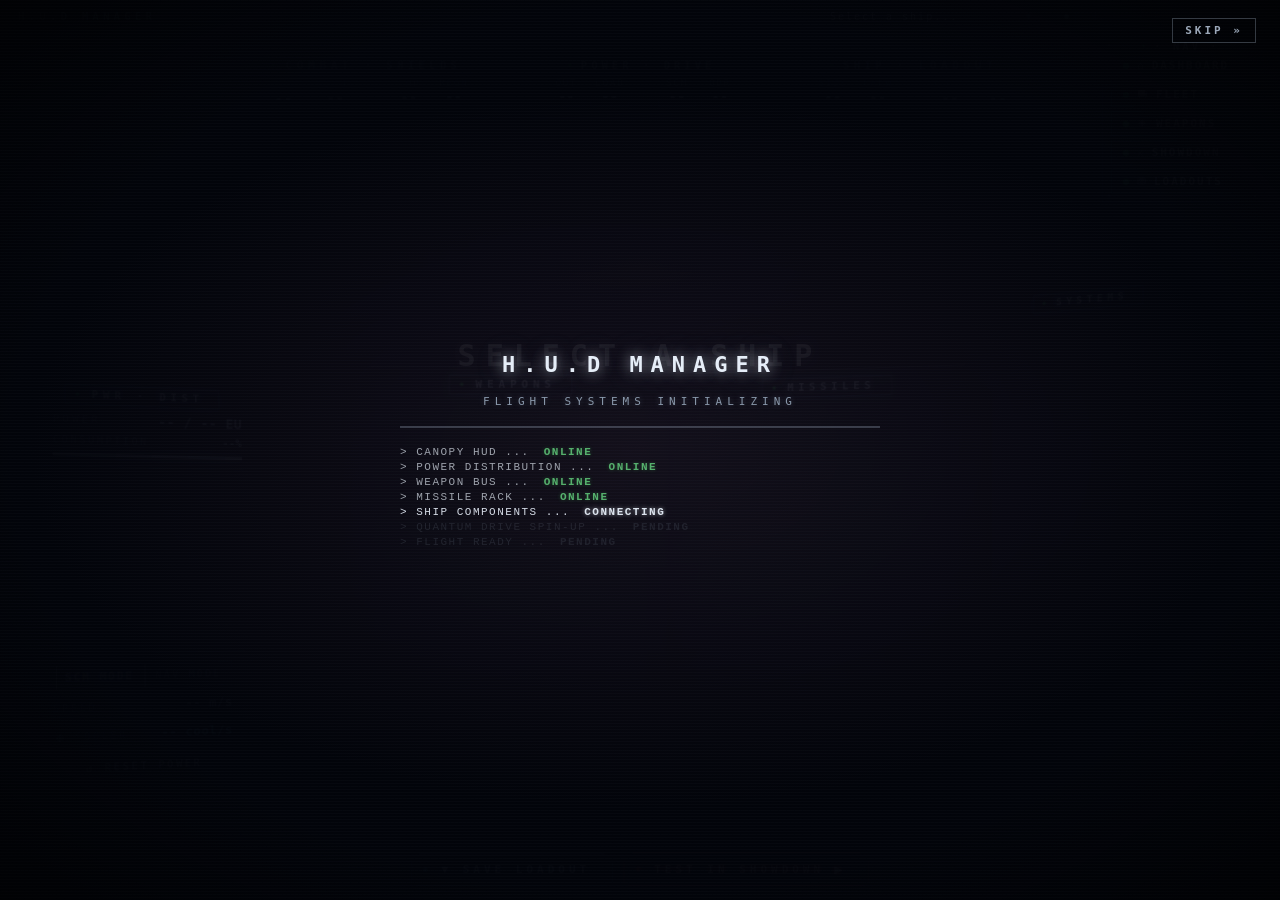
==== commit 17dee0fb: "edit builder.html (2026-05-03)" ====
--- a/builder.html
+++ b/builder.html
@@ -3,7 +3,7 @@
 <head>
 <meta charset="UTF-8">
 <meta name="viewport" content="width=device-width,initial-scale=1">
-<title>HUD Manager v9.82-DEV — Builder</title>
+<title>HUD Manager v9.83-DEV — Builder</title>
 <style>
 :root{
   --g:rgba(180,195,215,.92);
@@ -1040,7 +1040,7 @@
 
 <!-- NAV -->
 <div id="nav">
-  <div id="logo">H.U.D MANAGER <span style="font-size:9.5px;letter-spacing:1px;color:rgba(140,132,158,.34);margin-left:4px">v9.82-DEV</span></div>
+  <div id="logo">H.U.D MANAGER <span style="font-size:9.5px;letter-spacing:1px;color:rgba(140,132,158,.34);margin-left:4px">v9.83-DEV</span></div>
   <div id="ship-sel-wrap">
     <select id="ship-sel"><option value="">Select a ship...</option></select>
     <span id="ship-sel-arr">&#9660;</span>
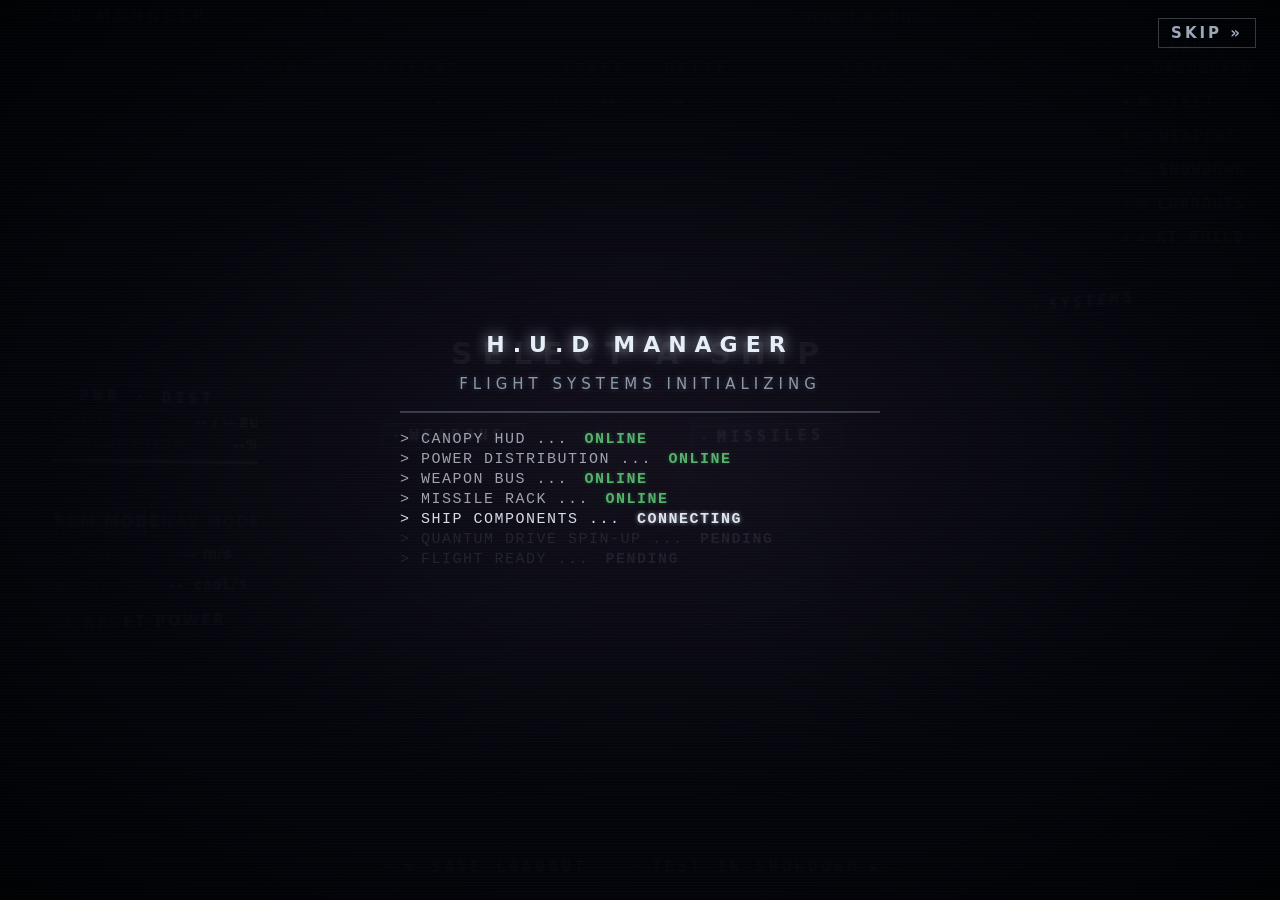
==== commit 45f7c5a1: "edit builder.html (2026-05-04)" ====
--- a/builder.html
+++ b/builder.html
@@ -3,7 +3,7 @@
 <head>
 <meta charset="UTF-8">
 <meta name="viewport" content="width=device-width,initial-scale=1">
-<title>HUD Manager v9.83-DEV — Builder</title>
+<title>HUD Manager v10.48-DEV — Builder</title>
 <style>
 :root{
   --g:rgba(180,195,215,.92);
@@ -19,12 +19,13 @@
   --bg:#08070d;
 }
 *{box-sizing:border-box;margin:0;padding:0;}
-body{font-family:'Eurostile','Bahnschrift','Segoe UI Variable',monospace,sans-serif;
+html,body{width:100%;height:100%;overflow:hidden;}
+body{font-family:'Inter','Segoe UI',system-ui,sans-serif;
   background:var(--bg);color:var(--w);overflow:hidden;height:100vh;
   font-feature-settings:"tnum" 1;}
 body::before{content:'';position:fixed;inset:0;z-index:-2;pointer-events:none;background:#01000a url('/bg-space.jpg?v=63') center / cover no-repeat fixed;}
 /* Static stars — CSS radial gradients only, no animation, no canvas, no GPU loop */
-body::after{content:'';position:fixed;inset:0;z-index:-1;pointer-events:none;background:linear-gradient(180deg,rgba(2,4,10,.78) 0%,rgba(2,4,10,.55) 50%,rgba(2,4,10,.78) 100%);}
+body::after{content:'';position:fixed;inset:0;z-index:-1;pointer-events:none;background:linear-gradient(180deg,rgba(2,4,10,.88) 0%,rgba(2,4,10,.78) 50%,rgba(2,4,10,.88) 100%);}
 
 /* NAV */
 /* Top elements — no header bar, no chrome; logo/ship-sel/pill float directly on the page */
@@ -32,7 +33,7 @@
   background:transparent;border:none;
   display:flex;align-items:center;padding:0 18px;gap:10px;pointer-events:none;}
 #nav > *{pointer-events:auto;}
-#logo{font-size:11px;font-weight:700;letter-spacing:4px;color:var(--g);
+#logo{font-size:15px;font-weight:700;letter-spacing:4px;color:var(--g);
   text-shadow:0 0 8px rgba(180,195,215,.40);margin-right:auto;white-space:nowrap;}
 
 /* === NAV SWITCH BOX — cockpit-style avionics panel, top-right next to SHIP/LOADOUT === */
@@ -52,8 +53,8 @@
 /* Title pill on the box header */
 #nav-mfds::before{
   content:'· NAV ·'; position:absolute; top:-1px; left:50%; transform:translateX(-50%);
-  font-family:'Share Tech Mono','Consolas',monospace;
-  font-size:10.5px; letter-spacing:3px; font-weight:700;
+  font-family:'JetBrains Mono','Roboto Mono',monospace;
+  font-size:14.5px; letter-spacing:3px; font-weight:700;
   color:rgba(220,235,255,.92);
   text-shadow:0 0 5px rgba(140,200,255,.55);
   padding:2px 12px 2px 22px;
@@ -83,11 +84,11 @@
   box-shadow:0 0 6px rgba(76,255,128,.85);
   animation:nav-led-blink 2.4s ease-in-out infinite;}
 @keyframes nav-led-blink{0%,55%,100%{opacity:1;}65%{opacity:.35;}}
-.nav-mfd-icon{font-size:11px;color:rgba(220,235,255,.78);line-height:1;flex-shrink:0;}
-.nav-mfd-name{font-size:11px;font-weight:700;letter-spacing:2px;color:rgba(232,240,250,.92);
+.nav-mfd-icon{font-size:15px;color:rgba(220,235,255,.78);line-height:1;flex-shrink:0;}
+.nav-mfd-name{font-size:15px;font-weight:700;letter-spacing:2px;color:rgba(232,240,250,.92);
   text-shadow:0 0 4px rgba(180,200,230,.40);
   white-space:nowrap;flex:1;
-  font-family:'Share Tech Mono','Consolas',monospace;}
+  font-family:'JetBrains Mono','Roboto Mono',monospace;}
 .nav-mfd:hover{background:linear-gradient(180deg,rgba(40,46,56,.82),rgba(20,24,32,.95));
   border-color:rgba(140,200,255,.55);
   box-shadow:inset 0 1px 0 rgba(180,200,230,.32),inset 0 -1px 0 rgba(0,0,0,.85),0 0 12px rgba(140,200,255,.20);}
@@ -110,8 +111,8 @@
 /* SAVE LOADOUT — silver/cyan to differentiate from the red TEST */
 #save-loadout{display:flex;align-items:center;gap:10px;
   padding:9px 22px 9px 30px;cursor:pointer;text-decoration:none;
-  font-family:'Share Tech Mono','Consolas',monospace;
-  font-size:11px;letter-spacing:4px;font-weight:700;
+  font-family:'JetBrains Mono','Roboto Mono',monospace;
+  font-size:15px;letter-spacing:4px;font-weight:700;
   color:rgba(220,235,255,.92);
   background:radial-gradient(circle 4px at 14px 50%, #7bc8e8 0%, #1c4880 55%, transparent 80%),
     linear-gradient(180deg, rgba(20,30,50,.79), rgba(8,14,28,.96));
@@ -134,18 +135,18 @@
   background:linear-gradient(180deg, rgba(14,18,28,.83), rgba(6,10,18,.98));
   border-top:1px solid rgba(140,200,255,.45);
   border-bottom:1px solid rgba(140,200,255,.18);}
-#save-card-hdr{font-family:'Share Tech Mono',monospace;font-size:11px;letter-spacing:6px;font-weight:700;
+#save-card-hdr{font-family:'JetBrains Mono','Roboto Mono',monospace;font-size:15px;letter-spacing:6px;font-weight:700;
   color:rgba(220,235,255,.85);text-align:center;margin-bottom:14px;
   text-shadow:0 0 6px rgba(140,200,255,.45);}
 #save-name{width:100%;background:transparent;border:none;border-bottom:1px solid rgba(140,200,255,.45);
-  color:rgba(232,236,242,.95);font-family:'Share Tech Mono',monospace;
-  font-size:13px;letter-spacing:2px;padding:9px 4px;outline:none;margin-bottom:8px;}
+  color:rgba(232,236,242,.95);font-family:'JetBrains Mono','Roboto Mono',monospace;
+  font-size:15px;letter-spacing:2px;padding:9px 4px;outline:none;margin-bottom:8px;}
 #save-name:focus{border-bottom-color:rgba(180,220,255,.85);}
-#save-meta{font-family:'Share Tech Mono',monospace;font-size:11px;letter-spacing:1.5px;
+#save-meta{font-family:'JetBrains Mono','Roboto Mono',monospace;font-size:15px;letter-spacing:1.5px;
   color:rgba(190,215,240,.82);margin-bottom:14px;line-height:1.6;}
 #save-meta .acc{color:rgba(180,220,255,.85);}
 .save-actions{display:flex;gap:10px;justify-content:center;}
-.save-btn{font-family:'Share Tech Mono',monospace;font-size:11px;letter-spacing:3px;font-weight:700;
+.save-btn{font-family:'JetBrains Mono','Roboto Mono',monospace;font-size:15px;letter-spacing:3px;font-weight:700;
   padding:8px 22px;cursor:pointer;
   color:rgba(220,235,255,.92);
   background:transparent;border:1px solid rgba(140,200,255,.55);
@@ -156,8 +157,8 @@
 /* TEST IN SHOWDOWN — sibling in #btn-bar */
 #test-showdown{position:relative;display:flex;align-items:center;gap:10px;
   padding:9px 22px 9px 30px;cursor:pointer;text-decoration:none;
-  font-family:'Share Tech Mono','Consolas',monospace;
-  font-size:11px;letter-spacing:4px;font-weight:700;
+  font-family:'JetBrains Mono','Roboto Mono',monospace;
+  font-size:15px;letter-spacing:4px;font-weight:700;
   color:rgba(255,200,200,.96);
   background:radial-gradient(circle 4px at 14px 50%, #ff6040 0%, #882018 55%, transparent 80%),
     linear-gradient(180deg, rgba(60,16,18,.79), rgba(28,8,10,.96));
@@ -172,7 +173,7 @@
 #test-showdown .arr{font-size:14px;line-height:1;}
 #ship-sel-wrap{margin-left:auto;position:relative;}
 #ship-sel{background:transparent;border:none;border-bottom:1px solid rgba(180,195,215,.18);
-  color:var(--w);font-size:10px;letter-spacing:2px;font-family:inherit;
+  color:var(--w);font-size:14px;letter-spacing:2px;font-family:inherit;
   padding:4px 22px 4px 10px;cursor:pointer;min-width:220px;
   appearance:none;-webkit-appearance:none;
   text-shadow:0 0 5px rgba(180,200,230,.30);
@@ -182,11 +183,11 @@
 #ship-sel option{background:rgba(8,10,16,.98);color:rgba(220,235,255,.92);
   padding:4px 8px;font-family:inherit;}
 #ship-sel optgroup{background:rgba(20,28,40,.98);color:rgba(140,200,255,.85);
-  font-weight:700;letter-spacing:2px;font-size:11px;
+  font-weight:700;letter-spacing:2px;font-size:15px;
   padding:4px 4px;text-transform:uppercase;}
 #ship-sel-arr{position:absolute;right:8px;top:50%;transform:translateY(-50%);
-  font-size:11px;color:var(--g-d);pointer-events:none;}
-#live-pill{display:flex;align-items:center;gap:5px;font-size:10.5px;
+  font-size:15px;color:var(--g-d);pointer-events:none;}
+#live-pill{display:flex;align-items:center;gap:5px;font-size:14.5px;
   color:var(--g-d);letter-spacing:2px;margin-left:14px;white-space:nowrap;
   background:none;border:none;}
 #ldot{width:5px;height:5px;border-radius:50%;background:var(--g);
@@ -212,10 +213,10 @@
   animation:warn-pulse 1.1s ease-in-out infinite;
   clip-path:polygon(12px 0,calc(100% - 12px) 0,100% 50%,calc(100% - 12px) 100%,12px 100%,0 50%);}
 #sys-warn.on{display:flex;}
-#sys-warn .sw-icon{font-size:13px;color:#ff8050;text-shadow:0 0 6px rgba(255,80,40,.9);}
-#sys-warn .sw-txt{font-size:10px;letter-spacing:3px;font-weight:700;color:#ffb088;
+#sys-warn .sw-icon{font-size:15px;color:#ff8050;text-shadow:0 0 6px rgba(255,80,40,.9);}
+#sys-warn .sw-txt{font-size:14px;letter-spacing:3px;font-weight:700;color:#ffb088;
   text-shadow:0 0 6px rgba(255,80,40,.65);}
-#sys-warn .sw-sub{font-size:10.5px;letter-spacing:2px;color:rgba(255,170,140,.78);}
+#sys-warn .sw-sub{font-size:14.5px;letter-spacing:2px;color:rgba(255,170,140,.78);}
 @keyframes warn-pulse{
   0%,100%{opacity:1;box-shadow:0 0 18px rgba(232,80,48,.40),inset 0 1px 0 rgba(255,150,100,.30);}
   50%{opacity:.65;box-shadow:0 0 28px rgba(255,80,40,.75),inset 0 1px 0 rgba(255,170,120,.50);}
@@ -242,7 +243,7 @@
   background:radial-gradient(ellipse 60% 50% at 50% 50%,rgba(20,16,28,.92),rgba(2,4,10,.99) 80%);
   display:flex;align-items:center;justify-content:center;
   transition:opacity .8s ease-out,visibility .8s;
-  font-family:'Eurostile','Bahnschrift','Segoe UI Variable',monospace,sans-serif;}
+  font-family:'Inter','Segoe UI',system-ui,sans-serif;}
 #boot-seq.done{opacity:0;visibility:hidden;pointer-events:none;}
 #boot-seq::before{content:'';position:absolute;inset:0;pointer-events:none;
   background:repeating-linear-gradient(0deg,transparent 0,transparent 2px,rgba(170,185,205,.025) 2px,rgba(170,185,205,.025) 3px);}
@@ -254,7 +255,7 @@
   6%,14%,27%,41%,54%,69%,83%{opacity:.85;}
 }
 #boot-skip{position:absolute;top:18px;right:24px;
-  font-family:inherit;font-size:11px;letter-spacing:3px;font-weight:700;
+  font-family:inherit;font-size:15px;letter-spacing:3px;font-weight:700;
   background:transparent;color:rgba(190,205,225,.82);
   border:1px solid rgba(170,185,205,.30);padding:5px 12px;cursor:pointer;
   transition:color .15s,border-color .15s,background .15s;z-index:2;}
@@ -265,7 +266,7 @@
 .boot-logo{font-size:22px;letter-spacing:8px;font-weight:700;color:rgba(230,238,248,1);
   text-shadow:0 0 14px rgba(230,238,248,.65),0 0 32px rgba(170,185,205,.30);
   animation:boot-flick 2.6s ease-in-out;}
-.boot-sub{font-size:11px;letter-spacing:5px;color:rgba(170,190,210,.78);
+.boot-sub{font-size:15px;letter-spacing:5px;color:rgba(170,190,210,.78);
   text-shadow:0 0 6px rgba(170,185,205,.30);}
 @keyframes boot-flick{
   0%{opacity:0;}10%{opacity:1;}12%{opacity:.4;}14%{opacity:1;}
@@ -277,7 +278,7 @@
   background:linear-gradient(90deg,#5e7088,#b4c8de,#f4dc88);
   box-shadow:0 0 8px rgba(230,238,248,.65);
   transition:width .35s ease-out;}
-.boot-log{font-size:11px;letter-spacing:1.5px;color:rgba(170,190,210,.65);
+.boot-log{font-size:15px;letter-spacing:1.5px;color:rgba(170,190,210,.65);
   width:100%;display:flex;flex-direction:column;gap:3px;
   font-family:'Consolas','Courier New',monospace;}
 .bl-line{opacity:.20;transition:opacity .25s,color .25s;}
@@ -299,7 +300,7 @@
   transform:translateX(-50%);white-space:nowrap;z-index:200;pointer-events:none;
   background:linear-gradient(180deg,rgba(40,42,48,.83),rgba(20,22,26,.98));
   border:1px solid rgba(170,185,205,.35);
-  color:rgba(232,236,242,.95);font-size:11px;letter-spacing:.5px;
+  color:rgba(232,236,242,.95);font-size:15px;letter-spacing:.5px;
   padding:5px 9px;text-transform:none;font-weight:400;
   box-shadow:0 4px 14px rgba(0,0,0,.55),inset 0 1px 0 rgba(230,238,248,.18);}
 [data-tip]:hover::before{content:'';position:absolute;bottom:calc(100% + 1px);left:50%;
@@ -308,7 +309,7 @@
   border-top:5px solid rgba(170,185,205,.40);}
 
 /* SLOT RESET BUTTON */
-.slot-reset{font-family:inherit;font-size:11px;line-height:1;cursor:pointer;
+.slot-reset{font-family:inherit;font-size:15px;line-height:1;cursor:pointer;
   width:22px;height:22px;padding:0;
   background:transparent;color:rgba(190,205,225,.82);
   border:1px solid rgba(170,185,205,.20);
@@ -394,16 +395,21 @@
 #ship-glow{position:absolute;inset:0;
   background:radial-gradient(ellipse 60% 48% at 50% 55%,rgba(180,195,215,.10) 0%,transparent 75%);
   border-radius:50%;}
-#ship-nameplate{position:absolute;top:300px;left:50%;transform:translateX(-50%);
+#ship-nameplate{position:absolute;top:296px;left:50%;transform:translateX(-50%);
   text-align:center;white-space:nowrap;z-index:20;
-  padding:6px 22px;}
+  padding:8px 26px 14px;}
 #ship-nm{font-size:30px;font-weight:700;letter-spacing:10px;color:var(--w);
   text-shadow:0 0 14px rgba(180,195,215,.55),0 0 36px rgba(180,195,215,.22);}
-#ship-type{font-size:10px;letter-spacing:4px;color:rgba(180,210,240,.70);margin-top:5px;}
+#ship-type{font-size:14.5px;letter-spacing:4px;color:rgba(190,215,240,.85);margin-top:7px;
+  text-shadow:0 1px 3px rgba(0,0,0,.85);}
+/* Thin separator line under the nameplate so it reads as its own block, distinct from WEAPONS/MISSILES below */
+#ship-nameplate::after{content:'';position:absolute;left:50%;bottom:0;transform:translateX(-50%);
+  width:240px;height:1px;
+  background:linear-gradient(90deg,transparent,rgba(180,200,230,.45) 50%,transparent);}
 /* Tactical diagram — hidden; ship image is the primary visual now */
 #ship-diagram{display:none;}
 .diag-hdr{position:absolute;top:6px;left:50%;transform:translateX(-50%);
-  font-size:9.5px;letter-spacing:3px;color:rgba(170,185,205,.65);font-weight:700;
+  font-size:11.5px;letter-spacing:3px;color:rgba(170,185,205,.65);font-weight:700;
   white-space:nowrap;}
 #ship-wire{width:100%;height:96px;display:block;
   filter:drop-shadow(0 0 10px rgba(180,195,215,.25)) drop-shadow(0 0 22px rgba(180,195,215,.10));}
@@ -443,8 +449,8 @@
 /* MFD header pill on each — green LED, like the main 4 panels */
 .top-mfd::before{
   content:''; position:absolute; top:6px; left:50%; transform:translateX(-50%);
-  font-family:'Share Tech Mono','Consolas',monospace;
-  font-size:10.5px; letter-spacing:4px; font-weight:700;
+  font-family:'JetBrains Mono','Roboto Mono',monospace;
+  font-size:14.5px; letter-spacing:4px; font-weight:700;
   color:rgba(220,235,255,.92);
   text-shadow:0 0 5px rgba(140,200,255,.55);
   padding:2px 12px 2px 22px;
@@ -464,8 +470,8 @@
 .smfd-cells{display:flex;gap:5px;}
 .smfd-c{display:flex;flex-direction:column;align-items:center;gap:1px;flex:1;
   padding:2px 4px;border:1px solid rgba(180,195,215,.12);min-width:38px;}
-.smfd-l{font-size:9.5px;letter-spacing:1.5px;color:rgba(170,190,210,.55);}
-.smfd-v{font-size:13px;font-weight:700;color:rgba(230,238,248,.95);
+.smfd-l{font-size:11.5px;letter-spacing:1.5px;color:rgba(170,190,210,.55);}
+.smfd-v{font-size:15px;font-weight:700;color:rgba(230,238,248,.95);
   text-shadow:0 0 5px rgba(180,195,215,.40);letter-spacing:.5px;}
 .smfd-v.def{color:#cfe6f8;}
 .smfd-sep{width:1px;background:linear-gradient(to bottom,transparent,rgba(180,195,215,.20),transparent);
@@ -485,10 +491,10 @@
 .hs.def::before,.hs-r.def::after{background:linear-gradient(to bottom,transparent,rgba(180,195,215,.45),transparent);}
 .hs.ch::before,.hs-r.ch::after{background:linear-gradient(to bottom,transparent,rgba(180,200,220,.30),transparent);}
 .hs-r.pwr::after,.hs-r.teal::after{background:linear-gradient(to bottom,transparent,var(--g-m),transparent);}
-.hlbl{font-size:9.5px;letter-spacing:2.5px;color:var(--g-d);white-space:nowrap;}
+.hlbl{font-size:11.5px;letter-spacing:2.5px;color:var(--g-d);white-space:nowrap;}
 .hval{font-size:20px;font-weight:700;line-height:1;color:var(--g);
   text-shadow:0 0 8px rgba(180,195,215,.32);letter-spacing:.5px;}
-.hval.sm{font-size:13px;}
+.hval.sm{font-size:15px;}
 .hval.fire{color:#ff8a68;text-shadow:0 0 8px rgba(232,80,48,.30);}
 .hval.def{color:#58c8e8;text-shadow:0 0 8px rgba(180,195,215,.30);}
 .hval.gd,.hval.tl{color:var(--g);text-shadow:0 0 8px rgba(180,195,215,.30);}
@@ -508,7 +514,7 @@
   border:none;
   box-shadow:inset -1px 0 0 rgba(230,238,248,.18),inset -14px 0 26px rgba(0,0,0,.30),inset 28px 0 32px rgba(0,0,0,.45);
   clip-path:polygon(8px 6px,calc(100% - 30px) 0,100% 22px,100% calc(100% - 22px),calc(100% - 30px) 100%,8px calc(100% - 6px),0 calc(100% - 30px),0 30px);}
-#comp-zone::before{content:'SHIP COMPONENTS';font-size:10.5px;letter-spacing:4px;
+#comp-zone::before{content:'SHIP COMPONENTS';font-size:14.5px;letter-spacing:4px;
   color:var(--g-d);text-align:center;display:block;
   padding-bottom:8px;border-bottom:1px solid var(--g-m);margin-bottom:4px;}
 #comp-flow{display:flex;flex-direction:column;gap:4px;}
@@ -519,26 +525,26 @@
   background:var(--g-d);transition:background .15s,box-shadow .15s;}
 .cmp:hover{background:linear-gradient(270deg,rgba(180,195,215,.05),transparent);}
 .cmp:hover::before{background:var(--g);box-shadow:0 0 6px rgba(180,195,215,.50);}
-.cmp-slot{font-size:9.5px;letter-spacing:2px;color:var(--char);grid-column:2;grid-row:1;}
+.cmp-slot{font-size:11.5px;letter-spacing:2px;color:var(--char);grid-column:2;grid-row:1;}
 .cmp-nm-row{display:flex;align-items:center;gap:5px;grid-column:2;grid-row:2;min-width:0;}
-.cmp-sz{font-size:10.5px;font-weight:700;width:32px;text-align:center;padding:2px 0;
+.cmp-sz{font-size:14.5px;font-weight:700;width:32px;text-align:center;padding:2px 0;
   border:1px solid var(--g-m);color:var(--g);background:none;letter-spacing:.5px;
   grid-column:1;grid-row:1/3;align-self:center;}
 .cmp-sz.s{color:#58c8e8;border-color:rgba(180,195,215,.35);}
 .cmp-sz.p{color:#e6f0fa;border-color:rgba(170,190,210,.35);}
-.cmp-nm{font-size:11px;font-weight:600;color:var(--w);letter-spacing:.3px;
+.cmp-nm{font-size:15px;font-weight:600;color:var(--w);letter-spacing:.3px;
   white-space:nowrap;overflow:hidden;text-overflow:ellipsis;flex:1;min-width:0;}
 .cmp-dv{display:flex;align-items:baseline;gap:3px;grid-column:3;grid-row:1/3;align-self:center;}
 .cmp-val{font-size:14px;font-weight:700;color:var(--g);
   text-shadow:0 0 6px rgba(180,195,215,.30);}
-.cmp-u{font-size:10.5px;letter-spacing:1px;color:var(--g-d);}
+.cmp-u{font-size:14.5px;letter-spacing:1px;color:var(--g-d);}
 
 /* ZONE HEADER */
 .zone-hdr{display:none;}
 
 /* POWER MGMT — LEFT VERTICAL ZONE (curved flatscreen) */
 #pwr-ribbon{position:absolute;top:340px;left:24px;width:240px;
-  bottom:88px;max-height:none;z-index:15;
+  max-height:480px;z-index:15;
   padding:14px 14px 16px 14px;display:flex;flex-direction:column;
   overflow:hidden;
   transform:perspective(1600px) rotateY(14deg) rotateX(2deg);transform-origin:left center;
@@ -549,18 +555,18 @@
   box-shadow:inset 1px 0 0 rgba(230,238,248,.18),inset 14px 0 26px rgba(0,0,0,.30),inset -28px 0 32px rgba(0,0,0,.45);
   clip-path:polygon(0 22px,30px 0,calc(100% - 8px) 6px,100% 30px,100% calc(100% - 30px),calc(100% - 8px) calc(100% - 6px),30px 100%,0 calc(100% - 22px));}
 #pwr-ribbon > .zone-hdr-injected,
-#pwr-ribbon::before{content:'POWER DISTRIBUTION';font-size:10.5px;letter-spacing:4px;
+#pwr-ribbon::before{content:'POWER DISTRIBUTION';font-size:14.5px;letter-spacing:4px;
   color:var(--g-d);text-align:center;display:block;
   padding-bottom:8px;border-bottom:1px solid var(--g-m);margin-bottom:4px;}
 .peu-row{display:grid;
   grid-template-areas:"lbl num" "cl cv" "trk trk";
   grid-template-columns:auto 1fr;align-items:center;gap:6px 10px;
   padding:8px 14px 10px;border-bottom:1px solid var(--g-m);margin-bottom:6px;}
-.peu-lbl{grid-area:lbl;font-size:11px;letter-spacing:3px;color:var(--g-d);white-space:nowrap;}
+.peu-lbl{grid-area:lbl;font-size:15px;letter-spacing:3px;color:var(--g-d);white-space:nowrap;}
 .peu-nums{grid-area:num;font-size:14px;font-weight:700;white-space:nowrap;text-align:right;
   color:var(--g);text-shadow:0 0 6px rgba(180,195,215,.32);letter-spacing:.5px;}
-.peu-cons-lbl{grid-area:cl;font-size:10.5px;letter-spacing:2.5px;color:var(--g-d);white-space:nowrap;}
-.peu-cons-pct{grid-area:cv;font-size:11px;font-weight:700;white-space:nowrap;text-align:right;
+.peu-cons-lbl{grid-area:cl;font-size:14.5px;letter-spacing:2.5px;color:var(--g-d);white-space:nowrap;}
+.peu-cons-pct{grid-area:cv;font-size:15px;font-weight:700;white-space:nowrap;text-align:right;
   color:var(--g);text-shadow:0 0 4px rgba(180,195,215,.30);letter-spacing:.5px;}
 .peu-track{grid-area:trk;height:3px;background:rgba(180,195,215,.06);margin-top:2px;}
 .peu-fill{height:100%;background:var(--g);box-shadow:0 0 6px rgba(180,195,215,.5);
@@ -570,7 +576,7 @@
   background:rgba(180,195,215,.14);
   border-left:1px solid var(--g);border-right:1px solid var(--g);
   transition:left .22s ease,width .22s;}
-.pmopt{padding:5px 0;font-size:11px;letter-spacing:2px;cursor:pointer;flex:1;
+.pmopt{padding:5px 0;font-size:15px;letter-spacing:2px;cursor:pointer;flex:1;
   position:relative;z-index:1;color:var(--g-d);white-space:nowrap;text-align:center;
   border:none;background:none;font-weight:700;}
 .pmopt.on{color:var(--g);text-shadow:0 0 5px rgba(180,195,215,.45);}
@@ -663,8 +669,8 @@
 .pwr-foot .pmode{justify-self:stretch;}
 .pwr-foot .pmopt{flex:1;text-align:center;padding:5px 0;}
 .pwr-speed{display:flex;justify-content:space-between;align-items:baseline;padding:2px 0;}
-.pwr-speed-l{font-size:10.5px;letter-spacing:2.5px;color:var(--g-d);}
-.pwr-speed-v{font-size:13px;font-weight:700;color:var(--g);
+.pwr-speed-l{font-size:14.5px;letter-spacing:2.5px;color:var(--g-d);}
+.pwr-speed-v{font-size:15px;font-weight:700;color:var(--g);
   text-shadow:0 0 5px rgba(180,195,215,.32);letter-spacing:.5px;}
 .pwr-cool{display:grid;grid-template-columns:auto auto 1fr auto;gap:8px;align-items:center;padding:4px 0;}
 .pwr-cool-fan{display:inline-block;width:14px;height:14px;line-height:14px;text-align:center;
@@ -677,7 +683,7 @@
 .pwr-cool-fan.crit{color:#ff8060;text-shadow:0 0 6px rgba(255,128,80,.85);}
 .pwr-cool-fan.off{animation-play-state:paused;color:rgba(170,180,200,.35);text-shadow:none;}
 @keyframes fan-spin{from{transform:rotate(0deg);}to{transform:rotate(360deg);}}
-.pwr-cool-l{font-size:10.5px;letter-spacing:2.5px;color:var(--g-d);}
+.pwr-cool-l{font-size:14.5px;letter-spacing:2.5px;color:var(--g-d);}
 .pwr-cool-bar{position:relative;height:5px;
   background:rgba(8,10,16,.85);border:1px solid rgba(120,150,180,.18);}
 .pwr-cool-fill{position:absolute;left:0;top:0;bottom:0;width:0;
@@ -688,10 +694,10 @@
   box-shadow:0 0 5px rgba(255,200,80,.55);}
 .pwr-cool-fill.crit{background:linear-gradient(90deg,rgba(232,80,48,.55),rgba(255,140,80,.85));
   box-shadow:0 0 5px rgba(232,80,48,.65);}
-.pwr-cool-v{font-size:13px;font-weight:700;color:#7bc8e8;
-  font-family:'Share Tech Mono','Consolas',monospace;letter-spacing:.5px;white-space:nowrap;
+.pwr-cool-v{font-size:15px;font-weight:700;color:#7bc8e8;
+  font-family:'JetBrains Mono','Roboto Mono',monospace;letter-spacing:.5px;white-space:nowrap;
   text-shadow:0 0 5px rgba(123,200,232,.35);}
-.pwr-reset{font-family:inherit;font-size:11px;letter-spacing:2.5px;font-weight:700;
+.pwr-reset{font-family:inherit;font-size:15px;letter-spacing:2.5px;font-weight:700;
   color:var(--g);background:transparent;cursor:pointer;
   border:1px solid var(--g-m);padding:6px 0;
   transition:background .15s,border-color .15s,box-shadow .15s;}
@@ -699,7 +705,7 @@
   box-shadow:0 0 8px rgba(180,195,215,.18) inset;}
 .pwr-reset:active{transform:scale(.98);}
 
-#pwr-warn{font-size:10.5px;color:var(--r);background:rgba(232,40,20,.08);
+#pwr-warn{font-size:14.5px;color:var(--r);background:rgba(232,40,20,.08);
   border:1px solid var(--r-d);padding:4px 8px;letter-spacing:1px;
   margin:6px 12px 0;display:none;text-align:center;}
 
@@ -707,9 +713,9 @@
 .sec-hdr{display:flex;align-items:baseline;gap:10px;
   padding:6px 12px 4px;margin:6px 0 4px;
   border-bottom:1px solid rgba(150,168,190,.20);
-  font-size:11px;letter-spacing:4px;color:rgba(230,238,248,.80);font-weight:700;}
+  font-size:15px;letter-spacing:4px;color:rgba(230,238,248,.80);font-weight:700;}
 .sec-hdr .sec-l{text-shadow:0 0 6px rgba(170,185,205,.30);}
-.sec-hdr .sec-s{font-size:9.5px;letter-spacing:2px;color:rgba(130,142,160,.60);
+.sec-hdr .sec-s{font-size:11.5px;letter-spacing:2px;color:rgba(130,142,160,.60);
   margin-left:auto;font-weight:400;}
 
 /* SLOT (collapsible row) — organic floating, no box */
@@ -727,36 +733,67 @@
   column-gap:8px;align-items:center;padding:7px 10px;cursor:pointer;
   transition:background .12s;}
 .slot-hdr:hover{background:linear-gradient(90deg,rgba(170,185,205,.04),transparent);}
-.chev{font-size:10.5px;color:rgba(170,185,205,.70);text-align:center;line-height:1;}
+.chev{font-size:14.5px;color:rgba(170,185,205,.70);text-align:center;line-height:1;}
 .slot.expanded .chev{color:rgba(170,185,205,1);}
-.slot-sz{font-size:11px;font-weight:700;text-align:center;padding:3px 0;
+.slot-sz{font-size:15px;font-weight:700;text-align:center;padding:3px 0;
   border:1px solid rgba(150,168,190,.30);color:rgba(230,238,248,.92);
   letter-spacing:.5px;background:rgba(20,18,14,.55);}
 .slot-sz.w{color:#ff9070;border-color:rgba(232,128,80,.45);}
 .slot-sz.s{color:#7bb8e0;border-color:rgba(80,160,210,.45);}
 .slot-sz.p{color:#cfe6f8;border-color:rgba(170,185,205,.45);}
 .slot-info{min-width:0;display:flex;flex-direction:column;gap:1px;overflow:hidden;}
-.slot-nm{font-size:11px;font-weight:600;color:var(--w);letter-spacing:.5px;
+.slot-nm{font-size:15px;font-weight:600;color:var(--w);letter-spacing:.5px;
   line-height:1.25;white-space:nowrap;overflow:hidden;text-overflow:ellipsis;}
-#comp-flow .slot-nm{font-size:11.5px;}
-.slot-cnt{font-size:11px;font-weight:400;color:rgba(170,185,205,.70);letter-spacing:1px;margin-left:3px;}
-.slot-meta{font-size:11px;letter-spacing:1.5px;color:rgba(130,142,160,.55);
+#comp-flow .slot-nm{font-size:15.5px;}
+.slot-cnt{font-size:15px;font-weight:400;color:rgba(170,185,205,.70);letter-spacing:1px;margin-left:3px;}
+.slot-meta{font-size:15px;letter-spacing:1.5px;color:rgba(130,142,160,.55);
   line-height:1.3;white-space:nowrap;overflow:hidden;text-overflow:ellipsis;}
 .slot-tag{display:inline-block;padding:0 5px;margin-left:3px;
   border:1px solid rgba(120,180,210,.25);color:rgba(120,180,210,.78);
-  font-size:9.5px;letter-spacing:1.5px;}
-.slot-stat{display:flex;align-items:baseline;gap:2px;font-size:11px;font-weight:700;
+  font-size:11.5px;letter-spacing:1.5px;}
+.slot-stat{display:flex;align-items:baseline;gap:2px;font-size:15px;font-weight:700;
   color:#ff9070;text-shadow:0 0 6px rgba(232,80,48,.30);min-width:48px;justify-content:flex-end;}
-.slot-stat i{font-style:normal;font-size:9.5px;letter-spacing:1px;color:rgba(130,142,160,.55);font-weight:400;}
+.slot-stat i{font-style:normal;font-size:11.5px;letter-spacing:1px;color:rgba(130,142,160,.55);font-weight:400;}
 .slot-dps{display:flex;align-items:baseline;gap:2px;font-size:14px;font-weight:700;
   color:#ff9070;text-shadow:0 0 8px rgba(232,80,48,.40);min-width:60px;justify-content:flex-end;letter-spacing:.5px;}
-.slot-dps i{font-style:normal;font-size:9.5px;letter-spacing:1.5px;color:rgba(130,142,160,.55);font-weight:400;}
-.slot-on{font-size:10.5px;font-weight:700;letter-spacing:1.5px;padding:3px 8px;
-  border:1px solid;cursor:pointer;text-align:center;min-width:40px;transition:all .15s;}
-.slot-on.on{color:rgba(120,255,150,.92);border-color:rgba(80,200,100,.45);
-  background:rgba(40,140,52,.10);box-shadow:0 0 6px rgba(80,200,100,.18) inset;}
-.slot-on.off{color:rgba(220,80,48,.92);border-color:rgba(220,80,48,.40);
-  background:rgba(120,40,20,.10);}
+.slot-dps i{font-style:normal;font-size:11.5px;letter-spacing:1.5px;color:rgba(130,142,160,.55);font-weight:400;}
+/* HUD-style sliding switch for systems panel — replaces the static ON/OFF text pill */
+.slot-on{position:relative;width:54px;height:24px;cursor:pointer;flex-shrink:0;
+  border:1px solid rgba(150,168,190,.45);
+  background:linear-gradient(180deg,rgba(4,6,10,.92),rgba(14,18,26,.85));
+  box-shadow:inset 0 1px 0 rgba(0,0,0,.75),inset 0 -1px 0 rgba(140,160,190,.18),inset 0 0 6px rgba(0,0,0,.65);
+  font-family:'JetBrains Mono','Roboto Mono',monospace;font-size:0;color:transparent;
+  transition:border-color .22s ease,background .22s ease,box-shadow .22s ease;}
+/* OFF / ON labels printed on the track */
+.slot-on::before{content:'OFF';position:absolute;left:0;top:0;bottom:0;width:50%;
+  display:flex;align-items:center;justify-content:center;
+  font-size:9.5px;font-weight:700;letter-spacing:1px;
+  color:rgba(180,80,60,.85);text-shadow:0 0 5px rgba(180,80,60,.55);
+  transition:opacity .22s,color .22s;pointer-events:none;}
+.slot-on::after{content:'ON';position:absolute;right:0;top:0;bottom:0;width:50%;
+  display:flex;align-items:center;justify-content:center;
+  font-size:9.5px;font-weight:700;letter-spacing:1px;
+  color:rgba(130,142,160,.45);transition:opacity .22s,color .22s;pointer-events:none;}
+/* Sliding knob — uses an extra layer via inset clip-path (pure CSS, no extra DOM) */
+.slot-on .knob,.slot-on > .slot-knob,.slot-on::marker{display:none;}
+.slot-on{background-image:
+  linear-gradient(180deg,rgba(70,80,95,.95),rgba(28,34,46,.95)),
+  linear-gradient(180deg,rgba(4,6,10,.92),rgba(14,18,26,.85));
+  background-size:22px 18px,100% 100%;
+  background-position:2px center,0 0;
+  background-repeat:no-repeat;
+  background-blend-mode:normal;}
+.slot-on.on{border-color:rgba(140,200,255,.75);
+  background-image:
+    linear-gradient(180deg,rgba(220,235,250,.98),rgba(140,180,225,.95)),
+    linear-gradient(180deg,rgba(8,16,28,.95),rgba(20,32,52,.92));
+  background-size:22px 18px,100% 100%;
+  background-position:30px center,0 0;
+  background-repeat:no-repeat;
+  box-shadow:inset 0 1px 0 rgba(0,0,0,.75),inset 0 -1px 0 rgba(140,200,255,.30),inset 0 0 8px rgba(140,200,255,.22),0 0 6px rgba(140,200,255,.30);
+  transition:background-position .26s cubic-bezier(.5,1.7,.5,1),border-color .22s,background-image .22s,box-shadow .22s;}
+.slot-on.on::before{color:rgba(130,142,160,.30);text-shadow:none;}
+.slot-on.on::after{color:rgba(180,225,255,.95);text-shadow:0 0 5px rgba(140,200,255,.85);}
 .slot-on:hover{filter:brightness(1.18);}
 
 .slot-body{display:none;padding:4px 14px 10px 24px;
@@ -764,11 +801,11 @@
 .slot-body::before{content:'';display:block;height:1px;margin-bottom:6px;
   background:linear-gradient(to right,rgba(170,185,205,.30),rgba(150,168,190,.10) 60%,transparent);}
 .slot.expanded .slot-body{display:flex;flex-direction:column;gap:4px;}
-.slot-clbl{font-size:10.5px;letter-spacing:2.5px;color:rgba(160,150,130,.55);padding:3px 0 5px;}
+.slot-clbl{font-size:14.5px;letter-spacing:2.5px;color:rgba(160,150,130,.55);padding:3px 0 5px;}
 
 .unit-row{display:grid;grid-template-columns:1fr auto;column-gap:6px;row-gap:2px;align-items:center;}
 .unit-row.off{opacity:.55;}
-.unit-sel{width:100%;color:var(--w);font-family:inherit;font-size:10px;letter-spacing:.5px;
+.unit-sel{width:100%;color:var(--w);font-family:inherit;font-size:14px;letter-spacing:.5px;
   border:1px solid rgba(150,168,190,.22);padding:5px 8px;cursor:pointer;
   appearance:none;-webkit-appearance:none;
   background:linear-gradient(180deg,rgba(28,30,34,.55),rgba(12,14,18,.85));
@@ -776,33 +813,33 @@
 .unit-sel:focus,.unit-sel:hover{outline:none;border-color:rgba(190,205,225,.82);
   box-shadow:0 0 6px rgba(170,185,205,.18) inset;}
 .unit-sel option{background:#15161a;color:var(--w);}
-.unit-tog{font-size:10.5px;font-weight:700;letter-spacing:1px;padding:4px 8px;
+.unit-tog{font-size:14.5px;font-weight:700;letter-spacing:1px;padding:4px 8px;
   border:1px solid;cursor:pointer;text-align:center;min-width:38px;transition:all .15s;}
 .unit-tog.on{color:rgba(120,255,150,.92);border-color:rgba(80,200,100,.45);
   background:rgba(40,140,52,.10);}
 .unit-tog.off{color:rgba(160,150,130,.55);border-color:rgba(130,142,160,.30);}
 .unit-tog:hover{filter:brightness(1.18);}
-.unit-sub{grid-column:1/3;font-size:10px;letter-spacing:1px;color:rgba(160,150,130,.65);
+.unit-sub{grid-column:1/3;font-size:14px;letter-spacing:1px;color:rgba(160,150,130,.65);
   padding:1px 0 3px 4px;}
 .unit-sub b{color:rgba(230,238,248,.92);font-weight:700;}
 
-.unit-stats-line{font-size:10.5px;letter-spacing:.5px;color:rgba(130,142,160,.65);
+.unit-stats-line{font-size:14.5px;letter-spacing:.5px;color:rgba(130,142,160,.65);
   padding:5px 0 3px;border-top:1px dashed rgba(150,168,190,.10);margin-top:4px;}
 .unit-stats-line .sl-lbl{display:inline-block;padding:1px 5px;margin-right:5px;
   border:1px solid rgba(120,180,210,.22);color:rgba(120,180,210,.75);
-  font-size:9.5px;letter-spacing:1.5px;text-transform:uppercase;}
+  font-size:11.5px;letter-spacing:1.5px;text-transform:uppercase;}
 .unit-stats-line b{color:rgba(230,238,248,.92);font-weight:700;}
-.unit-loc{font-size:9.5px;letter-spacing:1.5px;color:rgba(180,150,80,.70);
+.unit-loc{font-size:11.5px;letter-spacing:1.5px;color:rgba(180,150,80,.70);
   padding:3px 0 2px;border-top:1px dashed rgba(180,150,80,.20);margin-top:3px;}
 .unit-loc-inline{grid-column:1/3;border-top:1px dotted rgba(180,150,80,.18);margin-top:1px;}
 
-/* WEAPONS — MIDDLE-LEFT (curved flatscreen) — content-height with viewport-relative scroll cap */
-#hp-band{position:absolute;top:330px;left:340px;width:min(560px,calc(50% - 352px));min-width:340px;
+/* WEAPONS — MIDDLE-LEFT — anchored left+right to flex into available canvas width */
+#hp-band{position:absolute;top:380px;left:280px;right:calc(50% + 16px);
   bottom:88px;max-height:none;
   z-index:16;padding:14px 22px 18px;overflow-y:auto;overflow-x:hidden;
   transform:perspective(1800px) rotateY(10deg) rotateX(2deg);transform-origin:left center;}
-/* MISSILES — MIDDLE-RIGHT (curved flatscreen) — content-height with viewport-relative scroll cap */
-#ms-band{position:absolute;top:330px;left:calc(50% + 12px);width:min(560px,calc(50% - 424px));min-width:340px;
+/* MISSILES — MIDDLE-RIGHT — anchored left+right to flex with the canvas */
+#ms-band{position:absolute;top:380px;left:calc(50% + 16px);right:410px;
   bottom:88px;max-height:none;
   z-index:16;padding:14px 22px 18px;overflow-y:auto;overflow-x:hidden;
   transform:perspective(1800px) rotateY(-10deg) rotateX(2deg);transform-origin:right center;
@@ -835,47 +872,72 @@
 .hpi:hover{background:linear-gradient(90deg,rgba(180,195,215,.05),transparent);}
 .hpi:hover::before{background:var(--g);box-shadow:0 0 6px rgba(180,195,215,.50);}
 .hpi:not(:last-child)::after{display:none;}
-.hpi-slot{font-size:9.5px;letter-spacing:2px;color:var(--char);grid-column:2;grid-row:1;}
-/* ON/OFF toggle for weapons / missiles / components */
-.hpi-tog{width:24px;height:12px;border:1px solid rgba(150,168,190,.35);position:relative;cursor:pointer;
-  flex-shrink:0;background:rgba(8,8,10,.55);grid-column:1;grid-row:1/3;align-self:center;
-  transition:border-color .18s,background .18s;margin-right:6px;}
-.hpi-tog .hpi-tog-k{position:absolute;top:1px;width:8px;height:8px;
-  background:rgba(130,142,160,.42);transition:left .20s,background .20s,box-shadow .20s;}
-.hpi-tog.on{border-color:rgba(170,185,205,.65);box-shadow:0 0 5px rgba(170,185,205,.18) inset;}
-.hpi-tog.on .hpi-tog-k{left:13px;background:linear-gradient(135deg,#f8d870,#c89c40);
-  box-shadow:0 0 5px rgba(232,184,72,.65);}
-.hpi-tog.off .hpi-tog-k{left:1px;}
+.hpi-slot{font-size:11.5px;letter-spacing:2px;color:var(--char);grid-column:2;grid-row:1;}
+/* HUD-style ON/OFF toggle for weapons / missiles / components — bigger track with ON/OFF labels and a satisfying click-slide */
+.hpi-tog{width:48px;height:22px;border:1px solid rgba(150,168,190,.45);position:relative;cursor:pointer;
+  flex-shrink:0;
+  background:linear-gradient(180deg,rgba(4,6,10,.92),rgba(14,18,26,.85));
+  box-shadow:inset 0 1px 0 rgba(0,0,0,.75),inset 0 -1px 0 rgba(140,160,190,.18),inset 0 0 6px rgba(0,0,0,.65);
+  grid-column:1;grid-row:1/3;align-self:center;
+  transition:border-color .22s ease,background .22s ease,box-shadow .22s ease;margin-right:6px;
+  font-family:'JetBrains Mono','Roboto Mono',monospace;font-size:8.5px;font-weight:700;letter-spacing:1px;}
+/* OFF / ON labels printed on the track itself, visible behind the knob */
+.hpi-tog::before{content:'OFF';position:absolute;left:0;top:0;bottom:0;width:50%;
+  display:flex;align-items:center;justify-content:center;
+  color:rgba(180,80,60,.85);text-shadow:0 0 5px rgba(180,80,60,.55);
+  transition:opacity .22s ease,color .22s ease;pointer-events:none;}
+.hpi-tog::after{content:'ON';position:absolute;right:0;top:0;bottom:0;width:50%;
+  display:flex;align-items:center;justify-content:center;
+  color:rgba(130,142,160,.45);transition:opacity .22s ease,color .22s ease;pointer-events:none;}
+.hpi-tog .hpi-tog-k{position:absolute;top:2px;left:2px;width:20px;height:16px;z-index:2;
+  background:linear-gradient(180deg,rgba(70,80,95,.95),rgba(28,34,46,.95));
+  border:1px solid rgba(170,185,210,.55);
+  box-shadow:inset 0 1px 0 rgba(220,230,245,.45),inset 0 -1px 0 rgba(0,0,0,.85),0 1px 4px rgba(0,0,0,.65);
+  transition:left .26s cubic-bezier(.5,1.7,.5,1),background .22s,box-shadow .22s,border-color .22s;}
+/* Knob detail line — gives it a "machined" feel */
+.hpi-tog .hpi-tog-k::after{content:'';position:absolute;left:50%;top:25%;bottom:25%;width:1px;
+  background:linear-gradient(180deg,transparent,rgba(220,230,245,.55),transparent);
+  transform:translateX(-50%);}
+.hpi-tog.on{border-color:rgba(140,200,255,.75);
+  background:linear-gradient(180deg,rgba(8,16,28,.95),rgba(20,32,52,.92));
+  box-shadow:inset 0 1px 0 rgba(0,0,0,.75),inset 0 -1px 0 rgba(140,200,255,.30),inset 0 0 8px rgba(140,200,255,.22),0 0 6px rgba(140,200,255,.30);}
+.hpi-tog.on::before{color:rgba(130,142,160,.30);text-shadow:none;}
+.hpi-tog.on::after{color:rgba(180,225,255,.95);text-shadow:0 0 5px rgba(140,200,255,.85);}
+.hpi-tog.on .hpi-tog-k{left:24px;
+  background:linear-gradient(180deg,rgba(220,235,250,.98),rgba(140,180,225,.95));
+  border-color:rgba(200,225,250,.95);
+  box-shadow:inset 0 1px 0 rgba(255,255,255,.65),inset 0 -1px 0 rgba(0,0,0,.55),0 0 8px rgba(140,200,255,.85),0 1px 4px rgba(0,0,0,.65);}
+.hpi-tog.off .hpi-tog-k{left:2px;}
 .hpi-off{opacity:.50;}
 .hpi-off .hpi-nm,.hpi-off .hpi-dps{color:rgba(150,168,190,.45) !important;text-shadow:none !important;}
 
 /* extended stats row for weapons/missiles/components */
 .hpi-stats{display:flex;align-items:center;gap:7px;grid-column:2;grid-row:3;flex-wrap:wrap;
   margin-top:1px;}
-.hpi-stat{display:flex;align-items:baseline;gap:2px;font-size:11px;font-weight:600;
+.hpi-stat{display:flex;align-items:baseline;gap:2px;font-size:15px;font-weight:600;
   color:rgba(230,238,248,.88);letter-spacing:.5px;}
 .hpi-stat b{font-weight:700;color:var(--w);}
-.hpi-stat i{font-style:normal;font-size:9.5px;letter-spacing:1.5px;color:rgba(130,142,160,.55);}
-.hpi-loc{font-size:9.5px;letter-spacing:1.5px;color:rgba(160,150,130,.55);
+.hpi-stat i{font-style:normal;font-size:11.5px;letter-spacing:1.5px;color:rgba(130,142,160,.55);}
+.hpi-loc{font-size:11.5px;letter-spacing:1.5px;color:rgba(160,150,130,.55);
   border:1px dashed rgba(130,142,160,.30);padding:1px 5px;margin-left:auto;}
 .hpi{grid-template-rows:auto auto auto;}
 
 .hpi-nr{display:flex;align-items:center;gap:6px;grid-column:2;grid-row:2;flex-wrap:nowrap;}
-.hpi-sz{font-size:10.5px;font-weight:700;width:32px;text-align:center;padding:2px 0;
+.hpi-sz{font-size:14.5px;font-weight:700;width:32px;text-align:center;padding:2px 0;
   border:1px solid var(--g-m);grid-column:1;grid-row:1/3;align-self:center;
   background:none;letter-spacing:.5px;}
 .hpi-sz.w{color:var(--g);}
 .hpi-sz.s{color:#58c8e8;border-color:rgba(180,195,215,.35);}
 .hpi-sz.p{color:#e6f0fa;border-color:rgba(170,190,210,.35);}
-.hpi-nm{font-size:11px;font-weight:600;color:var(--w);letter-spacing:.3px;
+.hpi-nm{font-size:15px;font-weight:600;color:var(--w);letter-spacing:.3px;
   white-space:nowrap;overflow:hidden;text-overflow:ellipsis;
   background:none !important;-webkit-text-fill-color:initial !important;}
-.hpi-on{font-size:9.5px;padding:1px 4px;font-weight:700;letter-spacing:1px;
+.hpi-on{font-size:11.5px;padding:1px 4px;font-weight:700;letter-spacing:1px;
   background:transparent;color:var(--g);border:1px solid var(--g-m);}
 .hpi-dv{display:flex;align-items:baseline;gap:3px;grid-column:3;grid-row:1/3;align-self:center;}
 .hpi-dps{font-size:14px;font-weight:700;color:var(--g);
   text-shadow:0 0 6px rgba(180,195,215,.30);background:none !important;-webkit-text-fill-color:initial !important;}
-.hpi-u{font-size:9.5px;color:var(--g-d);letter-spacing:1.5px;}
+.hpi-u{font-size:11.5px;color:var(--g-d);letter-spacing:1.5px;}
 .hpi-dps.gd,.hpi-dps.df,.hpi-dps.tl{color:var(--g);}
 
 /* 3D DROPDOWN — disabled */
@@ -897,14 +959,14 @@
 #wsel-box::after{bottom:-1px;right:-1px;border-left:none;border-top:none;}
 #wsel-hdr{padding:14px 18px;border-bottom:1px solid var(--g-m);
   display:flex;align-items:center;justify-content:space-between;flex-shrink:0;}
-#wsel-title{font-size:11px;letter-spacing:4px;color:var(--g);
+#wsel-title{font-size:15px;letter-spacing:4px;color:var(--g);
   text-shadow:0 0 6px rgba(180,195,215,.32);font-weight:700;}
 #wsel-close{cursor:pointer;font-size:14px;color:var(--g-d);background:none;border:none;
   transition:color .15s;}
 #wsel-close:hover{color:var(--g);}
 #wsel-search{padding:10px 18px;border-bottom:1px solid var(--g-m);flex-shrink:0;}
 #wsel-inp{width:100%;background:transparent;border:1px solid var(--g-m);
-  color:var(--w);font-size:10px;letter-spacing:1px;font-family:inherit;
+  color:var(--w);font-size:14px;letter-spacing:1px;font-family:inherit;
   padding:6px 10px;}
 #wsel-inp:focus{outline:none;border-color:var(--g);box-shadow:0 0 6px rgba(180,195,215,.16);}
 #wsel-list{overflow-y:auto;flex:1;}
@@ -916,20 +978,20 @@
 .wsel-item:hover{background:rgba(180,195,215,.06);}
 .wsel-item.cur{background:rgba(180,195,215,.12);border-left:2px solid var(--g);}
 .wi-main{flex:1;display:flex;flex-direction:column;gap:3px;min-width:0;}
-.wi-name{font-size:12px;font-weight:600;color:var(--w);letter-spacing:.5px;
+.wi-name{font-size:14px;font-weight:600;color:var(--w);letter-spacing:.5px;
   background:none !important;-webkit-text-fill-color:initial !important;}
-.wi-sub{font-size:10.5px;color:var(--char);letter-spacing:1.5px;}
+.wi-sub{font-size:14.5px;color:var(--char);letter-spacing:1.5px;}
 .wi-stats{display:flex;gap:12px;flex-wrap:wrap;margin-top:2px;}
-.wi-st{display:flex;align-items:baseline;gap:2px;font-size:10px;font-weight:600;color:rgba(230,238,248,.88);}
+.wi-st{display:flex;align-items:baseline;gap:2px;font-size:14px;font-weight:600;color:rgba(230,238,248,.88);}
 .wi-st b{font-weight:700;color:var(--w);}
-.wi-st i{font-style:normal;font-size:9.5px;letter-spacing:1.5px;color:rgba(130,142,160,.55);}
-.wi-loc{font-size:10.5px;letter-spacing:1.5px;color:rgba(160,150,130,.65);
+.wi-st i{font-style:normal;font-size:11.5px;letter-spacing:1.5px;color:rgba(130,142,160,.55);}
+.wi-loc{font-size:14.5px;letter-spacing:1.5px;color:rgba(160,150,130,.65);
   border:1px dashed rgba(130,142,160,.30);padding:2px 7px;margin-top:4px;display:inline-block;align-self:flex-start;}
 .wi-dps{display:flex;flex-direction:column;align-items:flex-end;gap:1px;flex-shrink:0;
   font-size:14px;font-weight:700;color:var(--g);
   text-shadow:0 0 6px rgba(180,195,215,.30);
   background:none !important;-webkit-text-fill-color:initial !important;}
-.wi-dps i{font-style:normal;font-size:9.5px;letter-spacing:1.5px;color:rgba(130,142,160,.55);font-weight:400;}
+.wi-dps i{font-style:normal;font-size:11.5px;letter-spacing:1.5px;color:rgba(130,142,160,.55);font-weight:400;}
 
 /* LOADING */
 #loading{position:fixed;inset:0;z-index:300;background:var(--bg);
@@ -941,7 +1003,7 @@
 #load-bar{width:220px;height:1px;background:var(--g-m);overflow:hidden;}
 #load-fill{height:100%;width:0%;background:var(--g);
   box-shadow:0 0 6px rgba(180,195,215,.6);transition:width .3s;}
-#load-st{font-size:10.5px;letter-spacing:3px;color:var(--g-d);}
+#load-st{font-size:14.5px;letter-spacing:3px;color:var(--g-d);}
 
 /* DEEP SPACE BACKGROUND — milky way, planet, dense stars */
 body{
@@ -982,8 +1044,8 @@
 /* MFD HEADER LABEL — backlit LCD pill with green LED, replaces existing ::before */
 #pwr-ribbon::before, #hp-band::before, #ms-band::before, #comp-zone::before{
   position:absolute; top:8px; left:50%; transform:translateX(-50%);
-  font-family:'Share Tech Mono','Consolas',monospace;
-  font-size:11px; letter-spacing:5px; font-weight:700;
+  font-family:'JetBrains Mono','Roboto Mono',monospace;
+  font-size:15px; letter-spacing:5px; font-weight:700;
   color:rgba(220,235,255,.92);
   text-shadow:0 0 6px rgba(140,200,255,.65), 0 0 12px rgba(80,160,230,.30);
   padding:3px 16px 3px 26px;
@@ -1005,7 +1067,7 @@
 #pwr-ribbon .sec-hdr, #hp-band .sec-hdr, #ms-band .sec-hdr, #comp-zone .sec-hdr{
   justify-content:flex-end;padding-top:0;margin-top:2px;border-bottom:1px solid rgba(120,160,200,.18);}
 #pwr-ribbon .sec-hdr .sec-s, #hp-band .sec-hdr .sec-s, #ms-band .sec-hdr .sec-s, #comp-zone .sec-hdr .sec-s{
-  margin-left:0;color:rgba(140,180,220,.70);font-size:9.5px;letter-spacing:2px;}
+  margin-left:0;color:rgba(140,180,220,.70);font-size:11.5px;letter-spacing:2px;}
 
 /* dense starfield layer */
 </style>
@@ -1040,7 +1102,7 @@
 
 <!-- NAV -->
 <div id="nav">
-  <div id="logo">H.U.D MANAGER <span style="font-size:9.5px;letter-spacing:1px;color:rgba(140,132,158,.34);margin-left:4px">v9.83-DEV</span></div>
+  <div id="logo">H.U.D MANAGER <span style="font-size:11.5px;letter-spacing:1px;color:rgba(140,132,158,.34);margin-left:4px">v10.48-DEV</span> <span id="tut-trigger" title="Help / Tutorial">?</span></div>
   <div id="ship-sel-wrap">
     <select id="ship-sel"><option value="">Select a ship...</option></select>
     <span id="ship-sel-arr">&#9660;</span>
@@ -1089,6 +1151,10 @@
     <div class="nav-mfd-icon">⛃</div>
     <div class="nav-mfd-name">LOADOUTS</div>
   </a>
+  <a class="nav-mfd" href="recommend.html">
+    <div class="nav-mfd-icon">◈</div>
+    <div class="nav-mfd-name">AI BUILD</div>
+  </a>
 </div>
 
 <script>
@@ -1109,10 +1175,11 @@
   if(!_curShipName) return;
   var name = (document.getElementById('save-name').value || '').trim() || (_curShipName + ' BUILD');
   // Extract slot/missile/comp keys from the live _loadout
-  var slots = {}, missiles = {}, comps = {};
+  var slots = {}, missiles = {}, comps = {}, tools = {};
   Object.keys(_loadout || {}).forEach(function(k){
     if(/^sl\d+$/.test(k)) slots[k] = _loadout[k];
     else if(/^m\d+_(rack|missile)$/.test(k)) missiles[k] = _loadout[k];
+    else if(/^t\d+$/.test(k)) tools[k] = _loadout[k];
     else if(/^c_\w+_0$/.test(k)){
       var cat = k.slice(2, -2);  // c_pp_0 → pp
       comps[cat] = _loadout[k];
@@ -1125,7 +1192,8 @@
     act: 'Custom Build',
     slots: slots,
     missiles: missiles,
-    comps: comps
+    comps: comps,
+    tools: tools
   };
   var existing = [];
   try { existing = JSON.parse(localStorage.getItem('sc_loadouts_v2') || '[]'); } catch(e){}
@@ -1140,7 +1208,7 @@
 function _hudToast(msg){
   var t = document.createElement('div');
   t.textContent = msg;
-  t.style.cssText = 'position:fixed;top:50%;left:50%;transform:translate(-50%,-50%);z-index:99999;padding:14px 28px;background:linear-gradient(180deg,rgba(20,30,50,.79),rgba(8,14,28,.96));border:1px solid rgba(140,200,255,.65);color:rgba(220,235,255,.95);font-family:Share Tech Mono,monospace;font-size:13px;letter-spacing:3px;font-weight:700;text-shadow:0 0 6px rgba(140,200,255,.55);box-shadow:0 0 28px rgba(28,72,136,.45);opacity:0;transition:opacity .25s;';
+  t.style.cssText = 'position:fixed;top:50%;left:50%;transform:translate(-50%,-50%);z-index:99999;padding:14px 28px;background:linear-gradient(180deg,rgba(20,30,50,.79),rgba(8,14,28,.96));border:1px solid rgba(140,200,255,.65);color:rgba(220,235,255,.95);font-family:JetBrains Mono,monospace;font-size:15px;letter-spacing:3px;font-weight:700;text-shadow:0 0 6px rgba(140,200,255,.55);box-shadow:0 0 28px rgba(28,72,136,.45);opacity:0;transition:opacity .25s;';
   document.body.appendChild(t);
   requestAnimationFrame(function(){ t.style.opacity = '1'; });
   setTimeout(function(){ t.style.opacity='0'; setTimeout(function(){t.remove();},300); }, 1800);
@@ -1182,7 +1250,7 @@
         'z-index:99999;padding:14px 28px;'+
         'background:linear-gradient(180deg,rgba(50,30,8,.79),rgba(28,16,4,.96));'+
         'border:1px solid rgba(255,180,80,.65);color:rgba(255,200,128,.95);'+
-        'font-family:Share Tech Mono,monospace;font-size:13px;letter-spacing:3px;font-weight:700;'+
+        'font-family:JetBrains Mono,monospace;font-size:15px;letter-spacing:3px;font-weight:700;'+
         'text-shadow:0 0 8px rgba(255,180,80,.65);box-shadow:0 0 28px rgba(255,140,40,.45);'+
         'opacity:0;transition:opacity .25s;';
       document.body.appendChild(t);
@@ -1350,7 +1418,7 @@
     <div class="hgap"></div>
     <div class="hs ch">
       <span class="hlbl">SCM SPEED</span>
-      <span class="hval sm ch" id="h-scm">-- <span style="font-size:9.5px;color:rgba(140,132,155,.38)">m/s</span></span>
+      <span class="hval sm ch" id="h-scm">-- <span style="font-size:11.5px;color:rgba(140,132,155,.38)">m/s</span></span>
     </div>
     <div class="hdiv"></div>
     <div class="hs ch">
@@ -1363,7 +1431,7 @@
   <div id="hud-right" style="display:none">
     <div class="hs-r pwr">
       <span class="hlbl" style="text-align:right">EU OUTPUT</span>
-      <span class="hval gd" id="h-eu">-- <span style="font-size:9.5px;color:rgba(140,132,110,.38)">EU</span></span>
+      <span class="hval gd" id="h-eu">-- <span style="font-size:11.5px;color:rgba(140,132,110,.38)">EU</span></span>
     </div>
     <div class="hdiv-r"></div>
     <div class="hs-r pwr">
@@ -1374,7 +1442,7 @@
     <div class="hgap"></div>
     <div class="hs-r teal">
       <span class="hlbl" style="text-align:right">Q-DRIVE</span>
-      <span class="hval tl" id="h-qd">-- <span style="font-size:9.5px;color:rgba(120,140,132,.38)">Mm/s</span></span>
+      <span class="hval tl" id="h-qd">-- <span style="font-size:11.5px;color:rgba(120,140,132,.38)">Mm/s</span></span>
     </div>
     <div class="hdiv-r"></div>
     <div class="hs-r teal">
@@ -1754,6 +1822,15 @@
     try { buildPwrComps(); updatePwr(); updateStats(); } catch(e){}
   }
 }).catch(function(e){ console.warn('[builder] SCWIKI fetch failed (falling back to hardcoded):', e.message); });
+
+// Mining heads + salvage modules — extends builder to industrial ships (Prospector, MOLE, Vulture, Reclaimer, ROC)
+var TOOLS_DATA = null;
+fetch('/data/tools.json?v=2').then(function(r){return r.json();}).then(function(d){
+  TOOLS_DATA = d;
+  if(typeof _curShip !== 'undefined' && _curShip){
+    try { buildHpBand(); } catch(e){}
+  }
+}).catch(function(e){ console.warn('[builder] TOOLS fetch failed:', e.message); });
 
 // Helper: real component stats from mined SC Wiki data, fall back to size-based mean, then to hardcoded
 function scwikiComp(cat, name){
@@ -2466,12 +2543,19 @@
   var coolerCount = (co.counts||{}).cooler||1;
   var coolRate = 0;
   // Honor off-state from EITHER the PWR DIST toggle (pwr_co<i>) or the SYSTEMS panel toggle (c_cooler_<i>)
+  // AND scale by the cooler's current pip allocation (so PWR DIST pip changes flow through to the meter)
   var off = _loadout._off || {};
   for(var ci=0; ci<coolerCount; ci++){
     var coN = _loadout['c_cooler_'+ci] || _loadout['c_cooler'] || co.cooler;
     var coD = COMP_DB && COMP_DB.cooler && COMP_DB.cooler[coN];
     var coOn = !off['pwr_co'+ci] && !off['c_cooler_'+ci];
-    if(coOn) coolRate += coD ? (coD.rate||coD.cooling||40) : 40;
+    if(coOn){
+      var baseRate = coD ? (coD.rate||coD.cooling||40) : 40;
+      // Look up the cooler's pip allocation in _pwrComps (built by buildPwrComps)
+      var pwrComp = _pwrComps && _pwrComps.find && _pwrComps.find(function(x){return x.id === 'co'+ci;});
+      var mult = pwrComp ? pMult(pwrComp.pips, pwrComp.max) : 1;
+      coolRate += baseRate * mult;
+    }
   }
   var sfcSec = totalHeat>0 ? Math.max(1, Math.round(coolRate*8 / totalHeat)) : 999;
 
@@ -2490,7 +2574,8 @@
         if(rate > bestPerSlot) bestPerSlot = rate;
       }
     }
-    var maxCool = (bestPerSlot * coolerCount) || 200;
+    // Best possible cooling = best-rate cooler × cooler count × max pip multiplier (1.5x at full pips)
+    var maxCool = (bestPerSlot * coolerCount * 1.5) || 200;
     var pct = Math.min(100, Math.max(0, Math.round((coolRate / maxCool) * 100)));
     coolFill.style.width = pct + '%';
     // Color tracks heat-stress when weapons are firing; cyan otherwise
@@ -2615,9 +2700,22 @@
     } else {
       msFlow.appendChild(makeSecHdr('MISSILES', 'none'));
       var empty = document.createElement('div');
-      empty.style.cssText='padding:14px 8px;color:rgba(130,142,160,.55);font-size:11px;letter-spacing:1.5px;text-align:center;';
+      empty.style.cssText='padding:14px 8px;color:rgba(130,142,160,.55);font-size:15px;letter-spacing:1.5px;text-align:center;';
       empty.textContent = 'NO MISSILE RACKS';
       msFlow.appendChild(empty);
+    }
+    // ===== TOOLS — mining heads / salvage modules (industrial ships only) =====
+    var toolCfg = TOOLS_DATA && TOOLS_DATA.ship_tool_compatibility && TOOLS_DATA.ship_tool_compatibility[_curShipName];
+    if(toolCfg){
+      var toolKind = toolCfg.mining_heads ? 'mining_heads' : (toolCfg.salvage_modules ? 'salvage_modules' : null);
+      var toolCount = toolCfg.mining_heads || toolCfg.salvage_modules || 0;
+      if(toolKind && toolCount > 0){
+        var toolLabel = toolKind === 'mining_heads' ? 'MINING HEADS' : 'SALVAGE TOOLS';
+        msFlow.appendChild(makeSecHdr(toolLabel, toolCount + ' SLOT' + (toolCount>1?'S':'')));
+        for(var ti = 0; ti < toolCount; ti++){
+          msFlow.appendChild(makeToolSlot(toolKind, ti));
+        }
+      }
     }
   }
   // ===== SYSTEMS (in right comp-zone) =====
@@ -2815,7 +2913,7 @@
   hdr.innerHTML = '<span class="chev">' + (slot.classList.contains('expanded')?'\u25BC':'\u25B6') + '</span>'
     + '<span class="slot-sz ' + typeColor + '">S' + sl.sz + '</span>'
     + '<div class="slot-info">'
-      + '<div class="slot-nm">' + (master.w ? master.w.name : (master.wid ? '<span style="opacity:.55;font-size:11px;letter-spacing:1.5px;">[' + master.wid.toUpperCase() + ']</span>' : 'EMPTY')) + (cnt>1 ? ' <span class="slot-cnt">\u00D7' + cnt + '</span>' : '') + '</div>'
+      + '<div class="slot-nm">' + (master.w ? master.w.name : (master.wid ? '<span style="opacity:.55;font-size:15px;letter-spacing:1.5px;">[' + master.wid.toUpperCase() + ']</span>' : 'EMPTY')) + (cnt>1 ? ' <span class="slot-cnt">\u00D7' + cnt + '</span>' : '') + '</div>'
       + '<div class="slot-meta">' + (sl.lbl||'HARDPOINT').toUpperCase()
         + (master.w&&master.w.type ? ' <span class="slot-tag">' + master.w.type.toUpperCase() + '</span>' : '')
       + '</div>'
@@ -3028,6 +3126,111 @@
   slot.appendChild(body);
   return slot;
 }
+
+// Mining-head / salvage-module slot — simpler than makeCompSlot (no pips, no per-unit toggle).
+// Tools are advisory: drawn power is shown but not summed into the SCM/QD power budget,
+// since industrial tools deploy in dedicated mining/salvage flight modes.
+function makeToolSlot(toolKind, toolIdx){
+  var slot = document.createElement('div');
+  slot.className = 'slot';
+  var slotKey = 't' + toolIdx;
+  if(_loadout._exp && _loadout._exp[slotKey]) slot.classList.add('expanded');
+  var catalog = (TOOLS_DATA && TOOLS_DATA[toolKind]) || {};
+  var names = Object.keys(catalog);
+  if(!names.length){
+    var empty = document.createElement('div');
+    empty.style.cssText = 'padding:8px 14px;color:rgba(130,142,160,.55);font-size:14px;letter-spacing:1.5px;';
+    empty.textContent = '[ NO TOOLS LOADED ]';
+    return empty;
+  }
+  var picked = _loadout[slotKey] || names[0];
+  var data = catalog[picked] || {};
+  var slotOn = !(_loadout._off && _loadout._off[slotKey]);
+
+  var primary = '', primaryUnit = '';
+  if(toolKind === 'mining_heads'){
+    primary = data.extract || 0; primaryUnit = 'HU/s';
+  } else if(toolKind === 'salvage_modules'){
+    if(data.rmc_rate != null){ primary = data.rmc_rate; primaryUnit = 'RMC×'; }
+    else if(data.max_mass != null){ primary = Math.round(data.max_mass/1000); primaryUnit = 't MAX'; }
+  }
+  var sub2 = '';
+  if(toolKind === 'mining_heads' && data.optimal_charge != null) sub2 = 'WIN ' + Math.round(data.optimal_charge*100) + '%';
+  else if(toolKind === 'salvage_modules' && data.range != null) sub2 = data.range + 'm RANGE';
+
+  var hdr = document.createElement('div');
+  hdr.className = 'slot-hdr';
+  hdr.innerHTML = '<span class="chev">' + (slot.classList.contains('expanded')?'▼':'▶') + '</span>'
+    + '<span class="slot-sz s">S' + (data.sz != null ? data.sz : '?') + '</span>'
+    + '<div class="slot-info">'
+      + '<div class="slot-nm">' + picked + '</div>'
+      + '<div class="slot-meta">' + (data.type || toolLabelFromKind(toolKind)).toUpperCase() + (sub2?' <span class="slot-tag">' + sub2 + '</span>':'')
+        + (data.draw ? ' <span class="slot-tag">DRAW ' + data.draw + '</span>' : '')
+      + '</div>'
+    + '</div>'
+    + '<span class="slot-dps"><b>' + (primary||'--') + '</b><i>' + primaryUnit + '</i></span>'
+    + '<button class="slot-reset" title="Reset to default">↺</button>'
+    + '<span class="slot-on ' + (slotOn?'on':'off') + '">' + (slotOn?'ON':'OFF') + '</span>';
+
+  hdr.onclick = function(e){
+    if(e.target.closest('.slot-on') || e.target.closest('.slot-reset')) return;
+    slot.classList.toggle('expanded');
+    if(!_loadout._exp) _loadout._exp = {};
+    _loadout._exp[slotKey] = slot.classList.contains('expanded');
+    var chev = hdr.querySelector('.chev');
+    if(chev) chev.textContent = slot.classList.contains('expanded') ? '▼' : '▶';
+  };
+  hdr.querySelector('.slot-on').onclick = function(e){
+    e.stopPropagation();
+    if(!_loadout._off) _loadout._off = {};
+    _loadout._off[slotKey] = slotOn; // toggle
+    buildHpBand();
+  };
+  hdr.querySelector('.slot-reset').onclick = function(e){
+    e.stopPropagation();
+    delete _loadout[slotKey];
+    if(_loadout._off) delete _loadout._off[slotKey];
+    buildHpBand();
+  };
+  slot.appendChild(hdr);
+
+  var body = document.createElement('div');
+  body.className = 'slot-body';
+  var row = document.createElement('div');
+  row.className = 'unit-row' + (slotOn?'':' off');
+  var sel = document.createElement('select');
+  sel.className = 'unit-sel';
+  names.forEach(function(n){
+    var d = catalog[n] || {};
+    var opt = document.createElement('option');
+    opt.value = n;
+    var label = n;
+    if(toolKind === 'mining_heads') label += ' | ' + (d.extract||0) + ' HU/s · win ' + Math.round((d.optimal_charge||0)*100) + '%';
+    else if(d.rmc_rate != null) label += ' | RMC×' + d.rmc_rate;
+    else if(d.max_mass != null) label += ' | ' + Math.round(d.max_mass/1000) + 't';
+    if(d.mfr) label += ' · ' + d.mfr;
+    opt.textContent = label;
+    if(n === picked) opt.selected = true;
+    sel.appendChild(opt);
+  });
+  sel.onchange = function(e){
+    e.stopPropagation();
+    _loadout[slotKey] = sel.value;
+    buildHpBand();
+  };
+  sel.onclick = function(e){ e.stopPropagation(); };
+  row.appendChild(sel);
+  body.appendChild(row);
+  if(data.notes){
+    var notes = document.createElement('div');
+    notes.style.cssText = 'padding:6px 4px;color:rgba(170,185,205,.70);font-size:13.5px;letter-spacing:.5px;line-height:1.45;';
+    notes.textContent = data.notes;
+    body.appendChild(notes);
+  }
+  slot.appendChild(body);
+  return slot;
+}
+function toolLabelFromKind(k){ return k === 'mining_heads' ? 'Mining Laser' : (k === 'salvage_modules' ? 'Salvage Module' : 'Tool'); }
 
 function makeCompUnitRow(cs, unit, catDb) {
   var row = document.createElement('div');
@@ -3230,6 +3433,9 @@
   step();
 }
 
+// HUD UI SCALE slider was removed; the global aspect-ratio pill (top-right of viewport)
+// handles canvas sizing. Any previously-saved sc_hud_scale_v1 value is now ignored.
+
 window.addEventListener('load', function(){
   init();
   setTimeout(initModePill, 200);
@@ -3245,5 +3451,11 @@
 function openWsel(idx){openPicker('weapon',idx,(_curShip&&_curShip.slots[idx]?_curShip.slots[idx].sz:null));}
 function filterWsel(q){filterPicker(q);}
 </script>
+
+<script>
+window.TUTORIAL_PAGE_ID="builder";
+window.TUTORIAL_STEPS=[{"selector":"#ship-sel-wrap","title":"Ship Selector","body":"Pick any ship — components, weapons, missiles, and stats update instantly."},{"selector":"#stats-row","title":"Top Readouts","body":"Live combat / power / loadout stats. DPS, alpha, shields, drive output, crew, cost."},{"selector":"#hp-band","title":"Weapons MFD","body":"Click ON/OFF switches to enable/disable weapons. Click weapon name to swap."},{"selector":"#ms-band","title":"Missiles MFD","body":"Same as weapons — pick rack contents, toggle ON/OFF."},{"selector":"#pwr-ribbon","title":"Power Distribution","body":"Click pip arrows to redistribute power. Cooler meter reflects current cooling rate. Reset returns defaults."},{"selector":"#comp-zone","title":"Systems","body":"Power plants, shields, quantum drives, radars, coolers — toggle ON/OFF, swap models."},{"selector":"#btn-bar","title":"Save & Test","body":"<b>SAVE LOADOUT</b> stores the build to your library. <b>TEST IN SHOWDOWN</b> opens a fight with this build pre-loaded."}];
+</script>
+<script src="/tutorial.js" defer></script>
 </body>
 </html>
